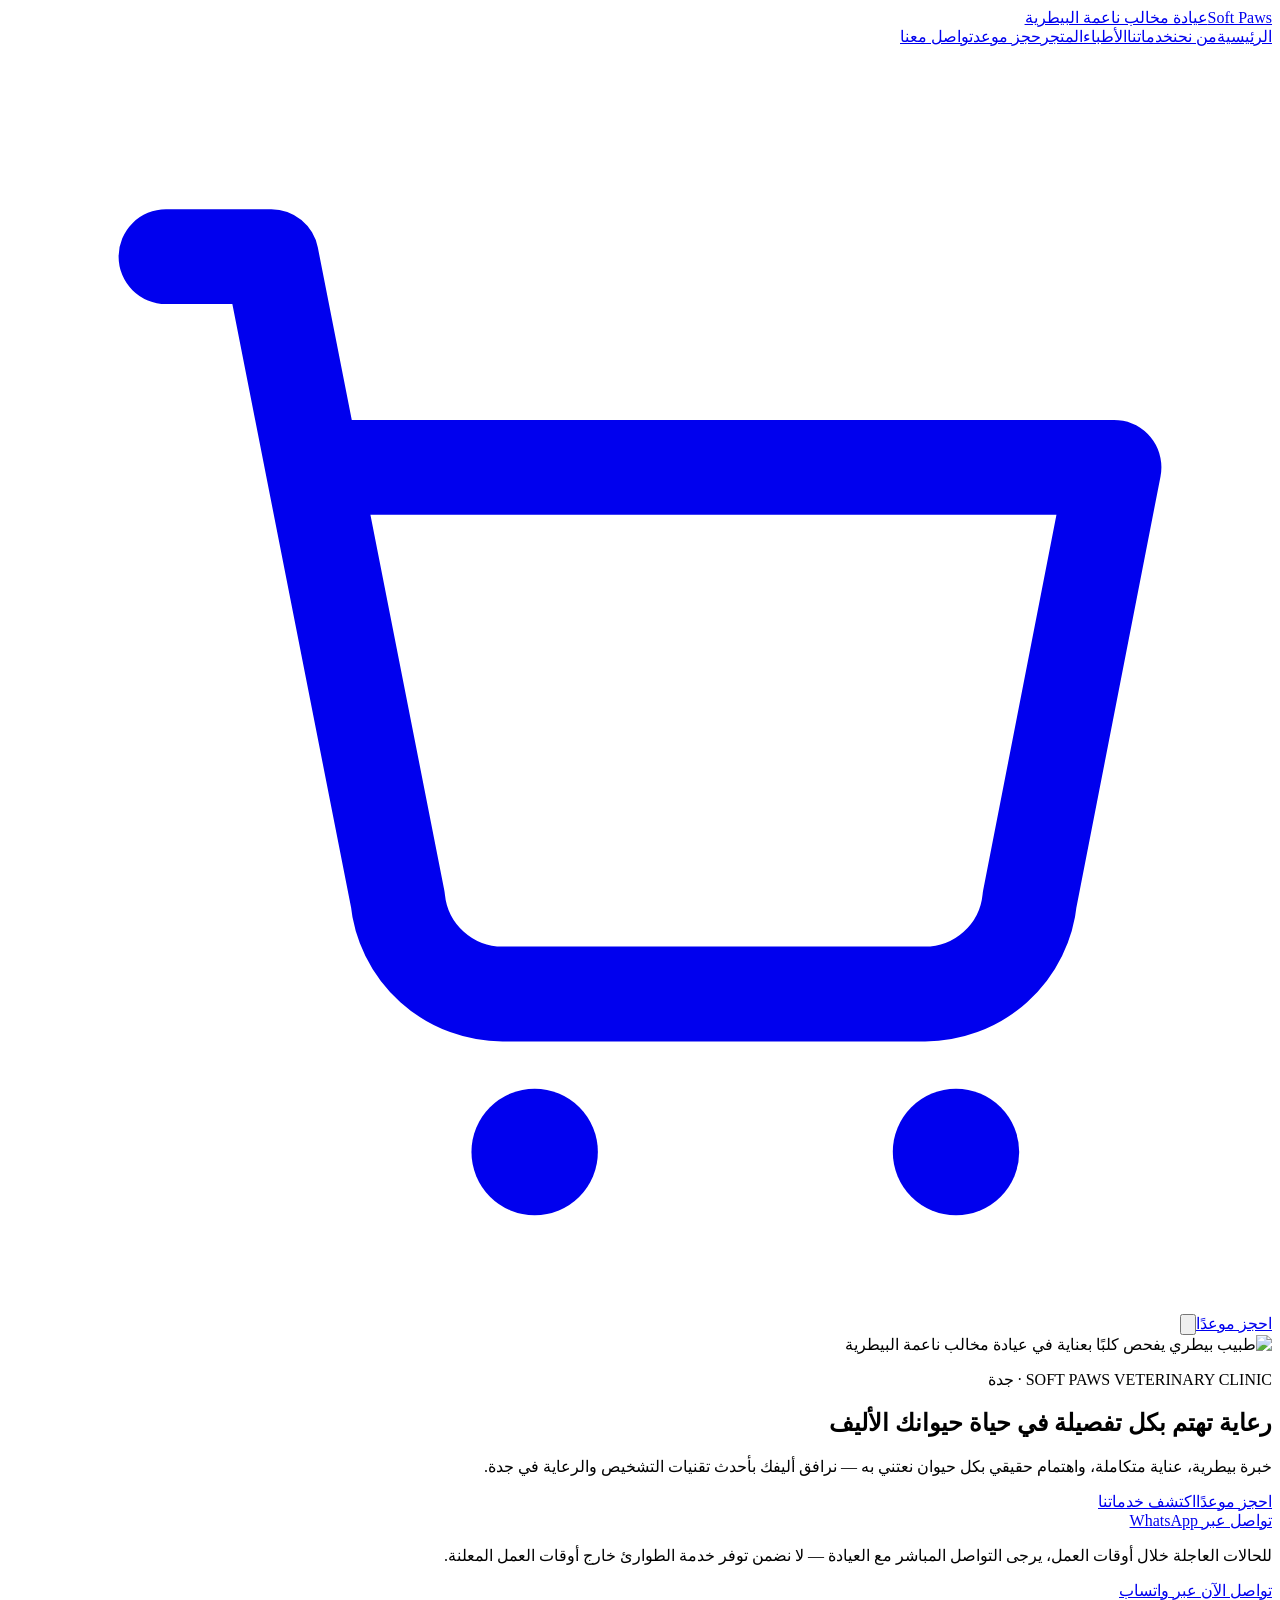
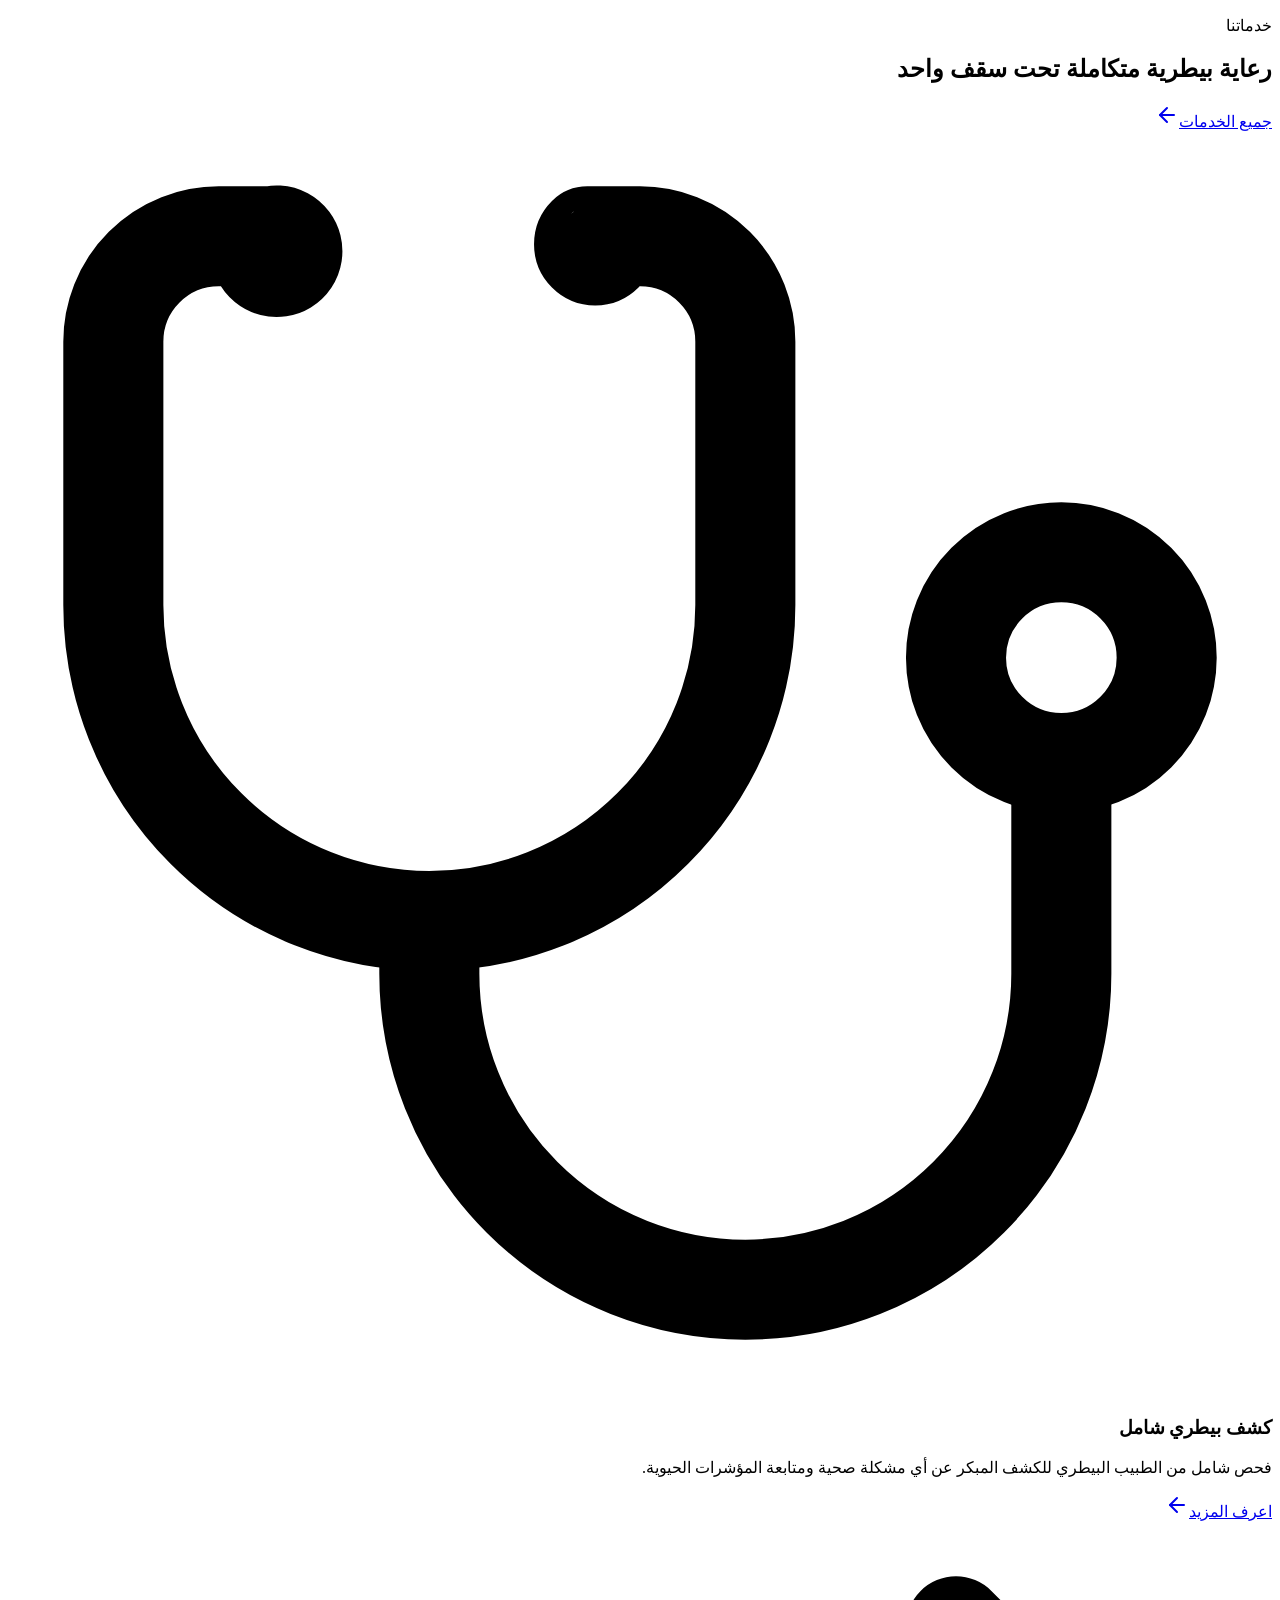
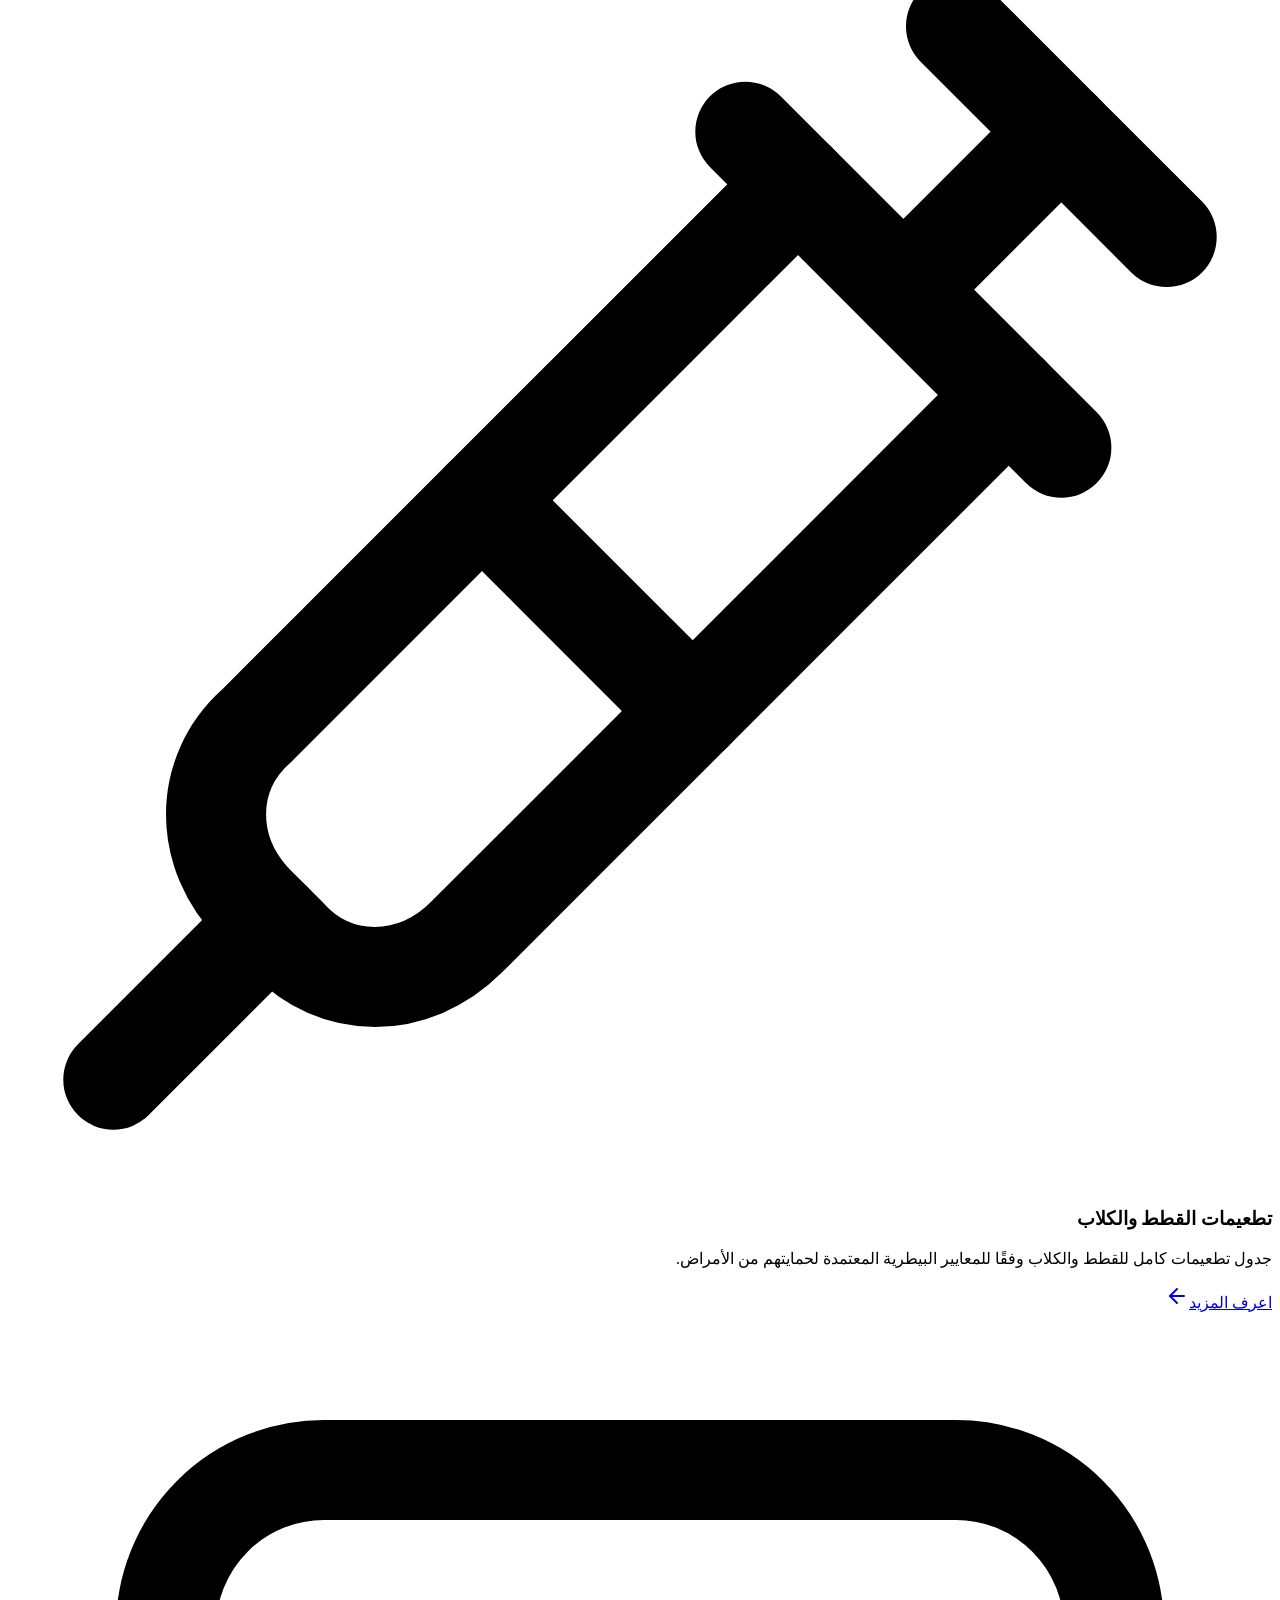
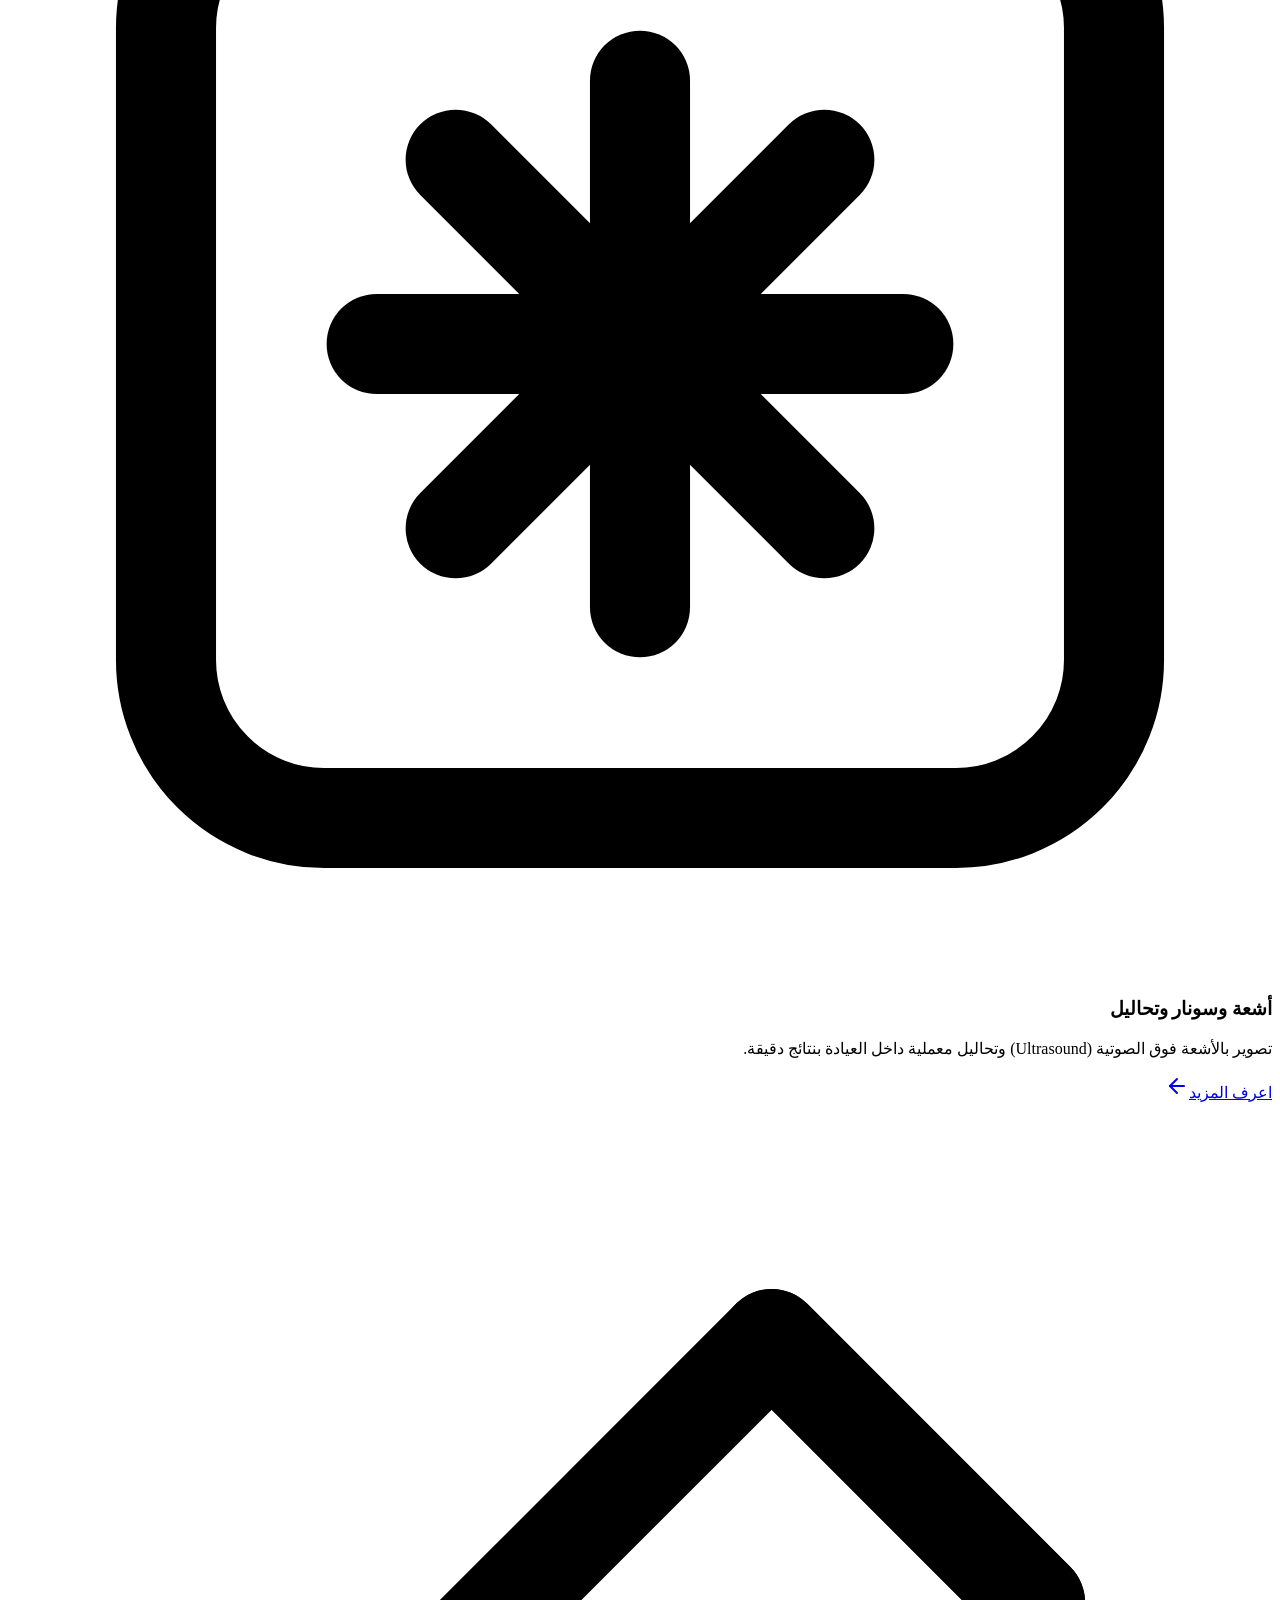
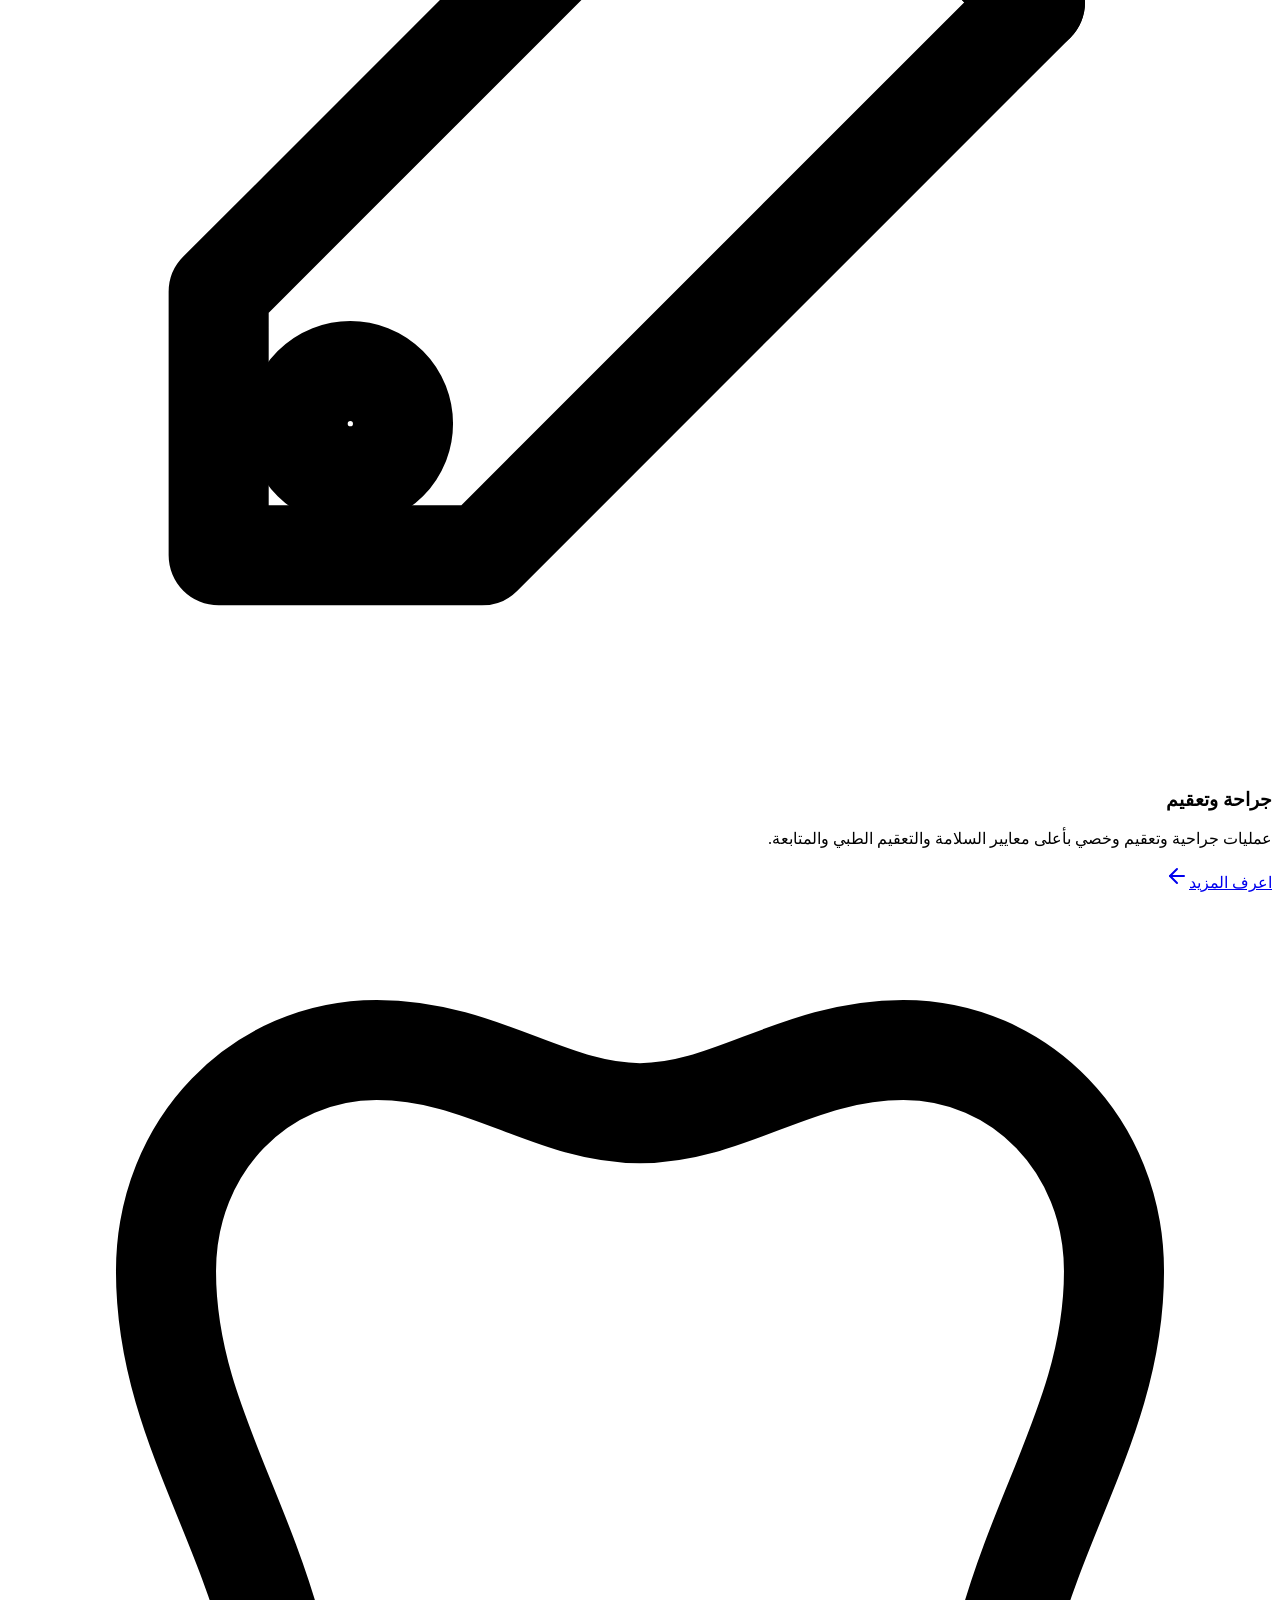
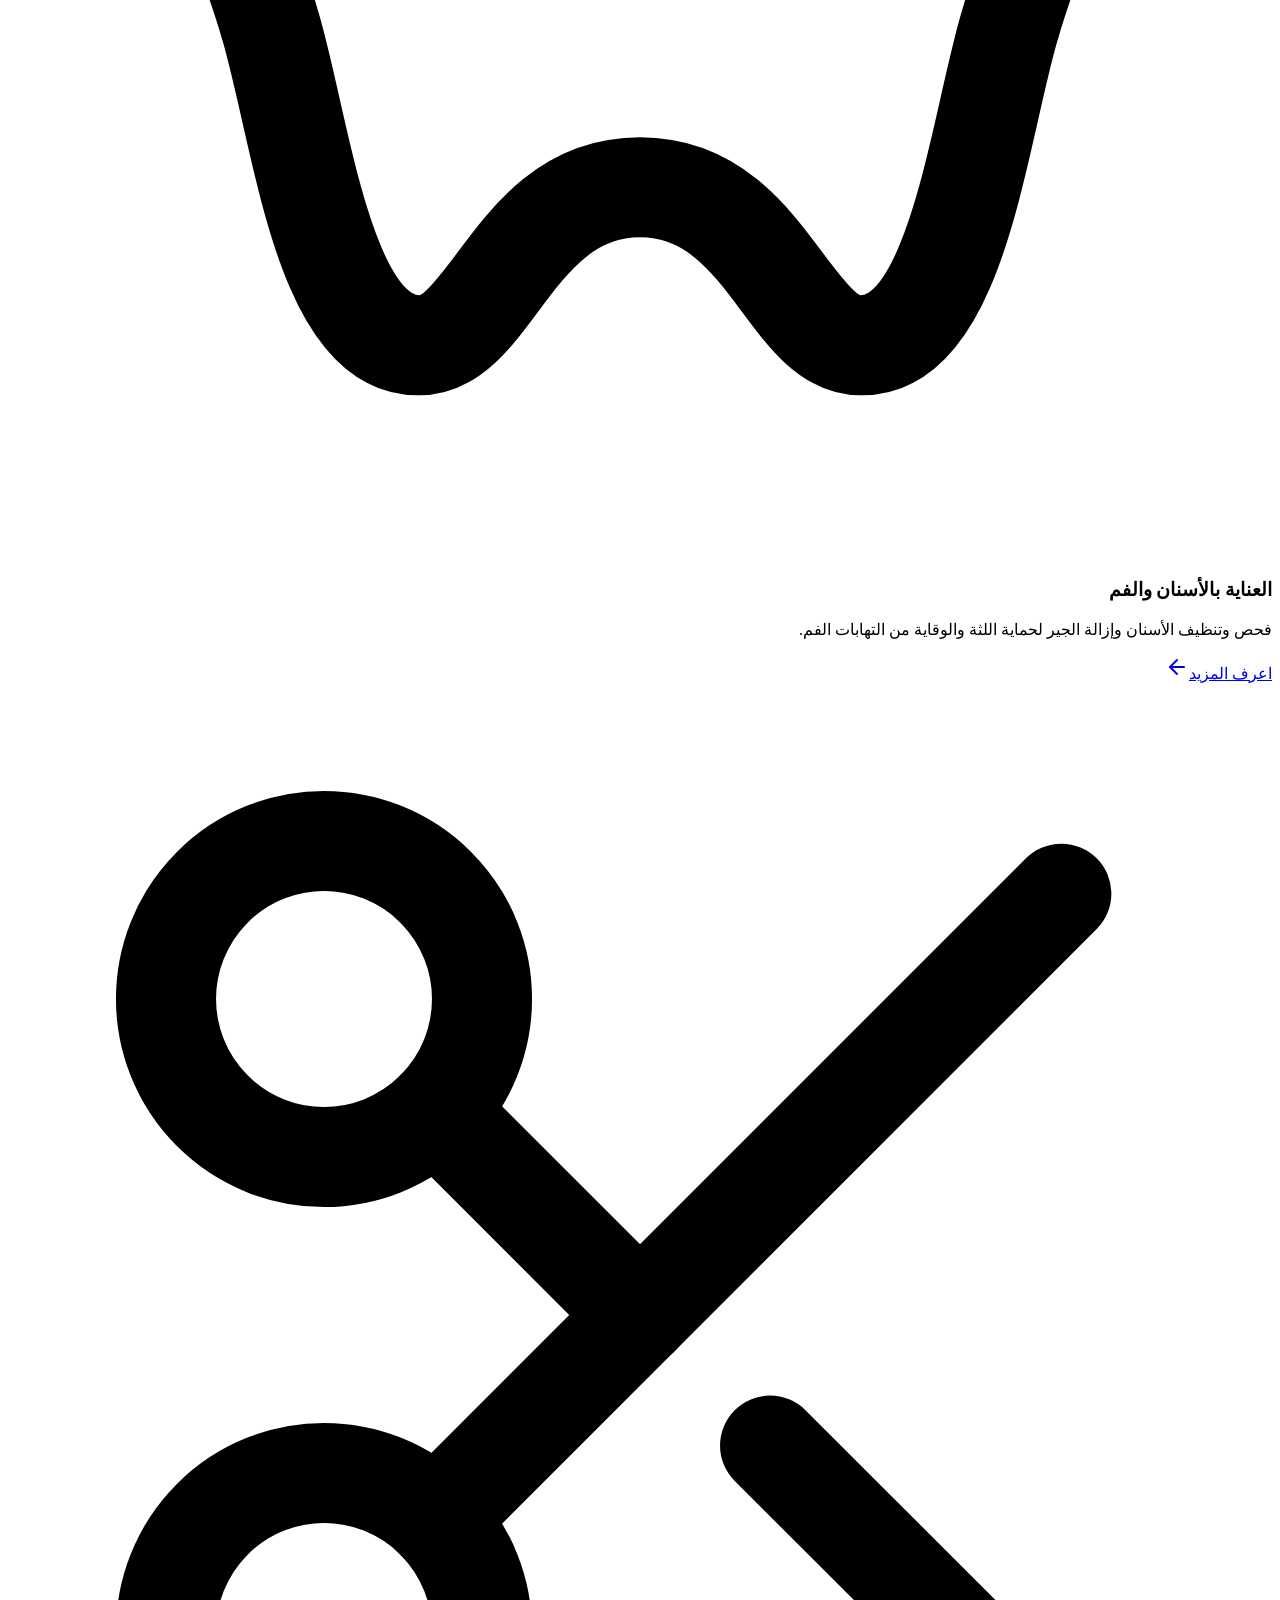
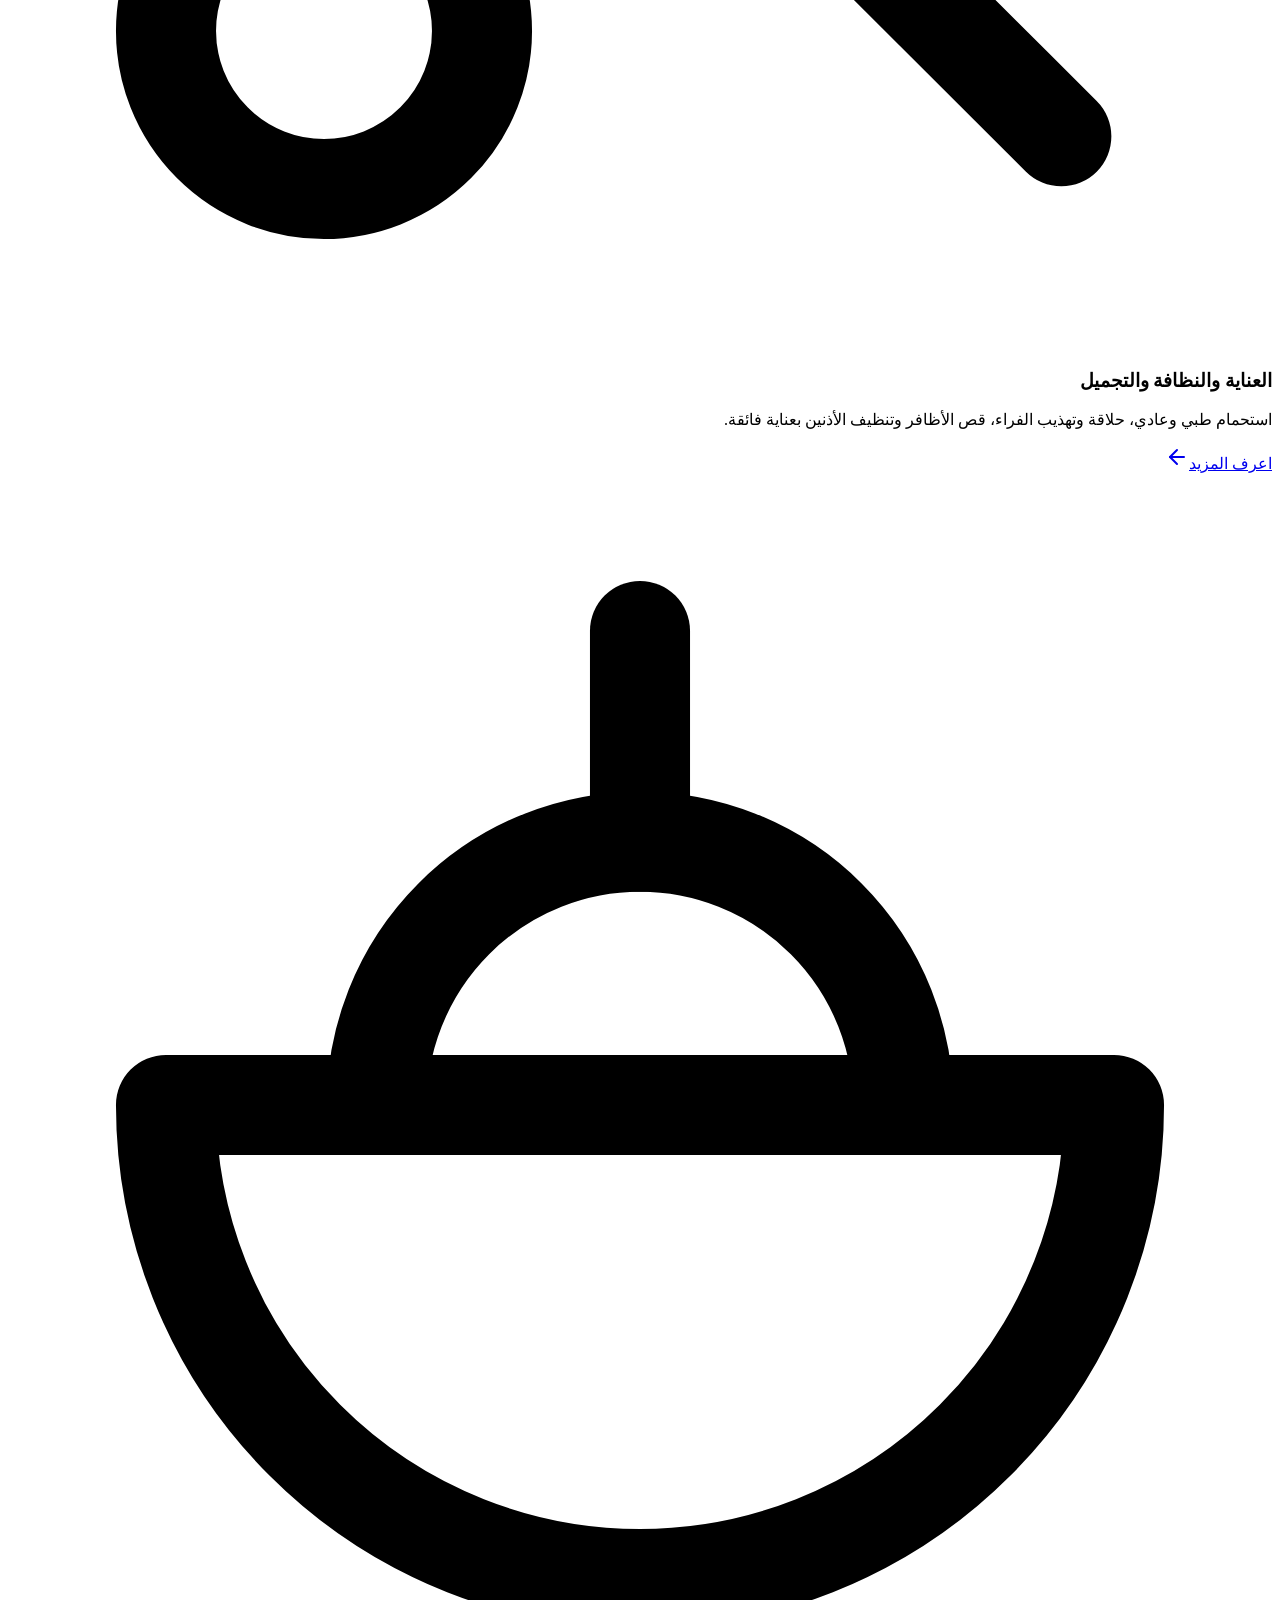
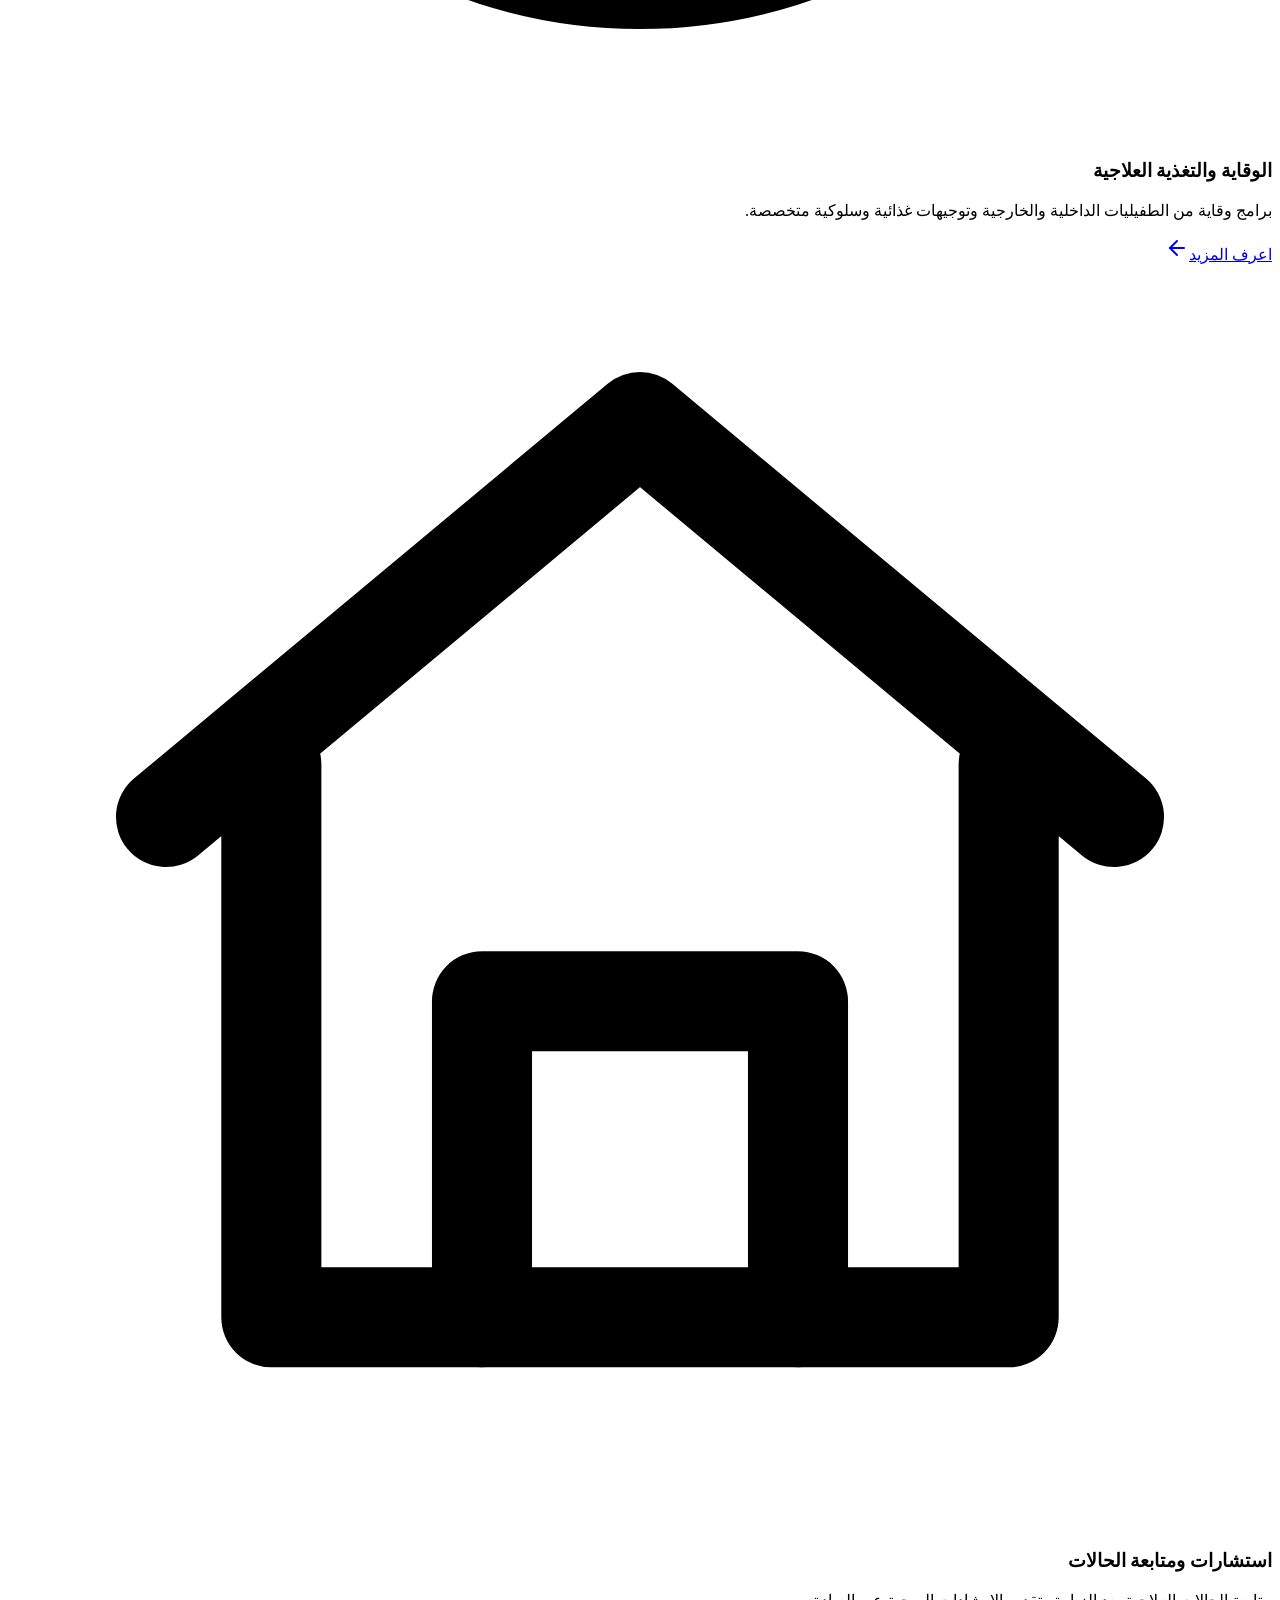
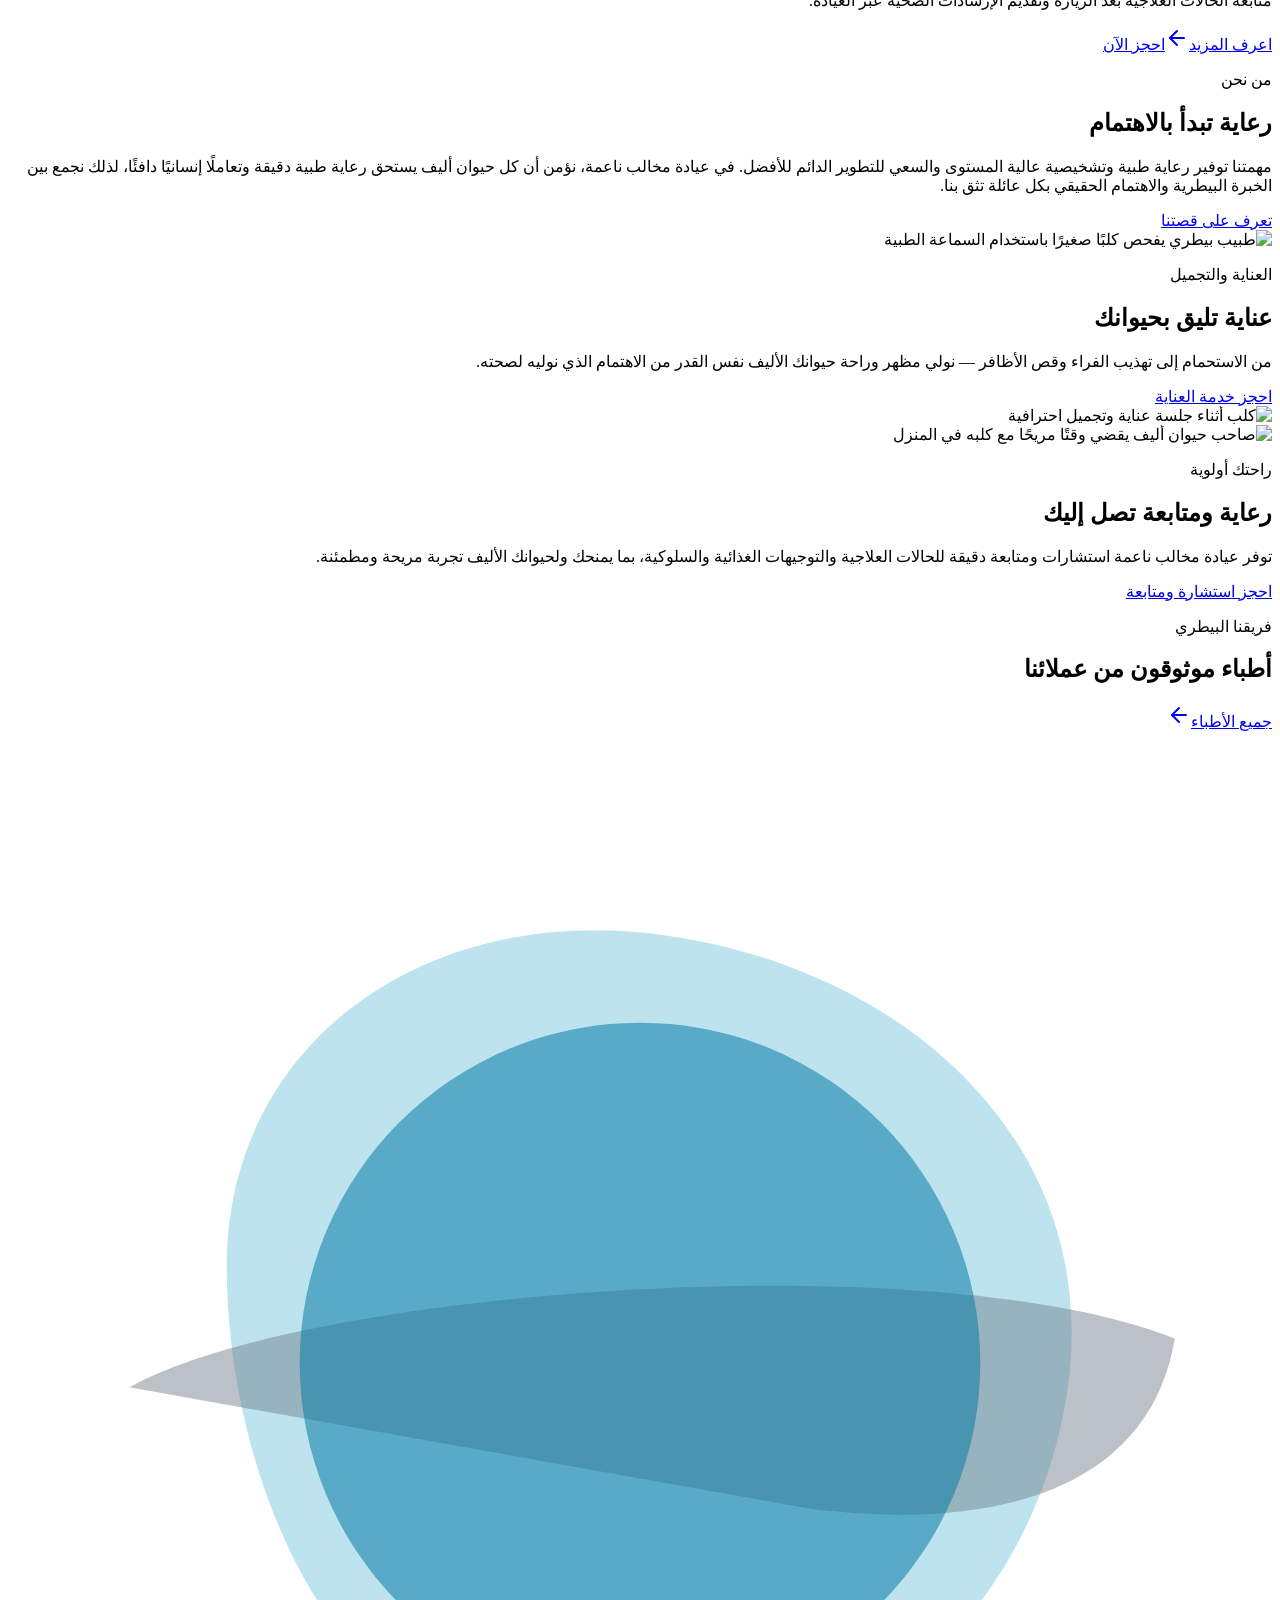
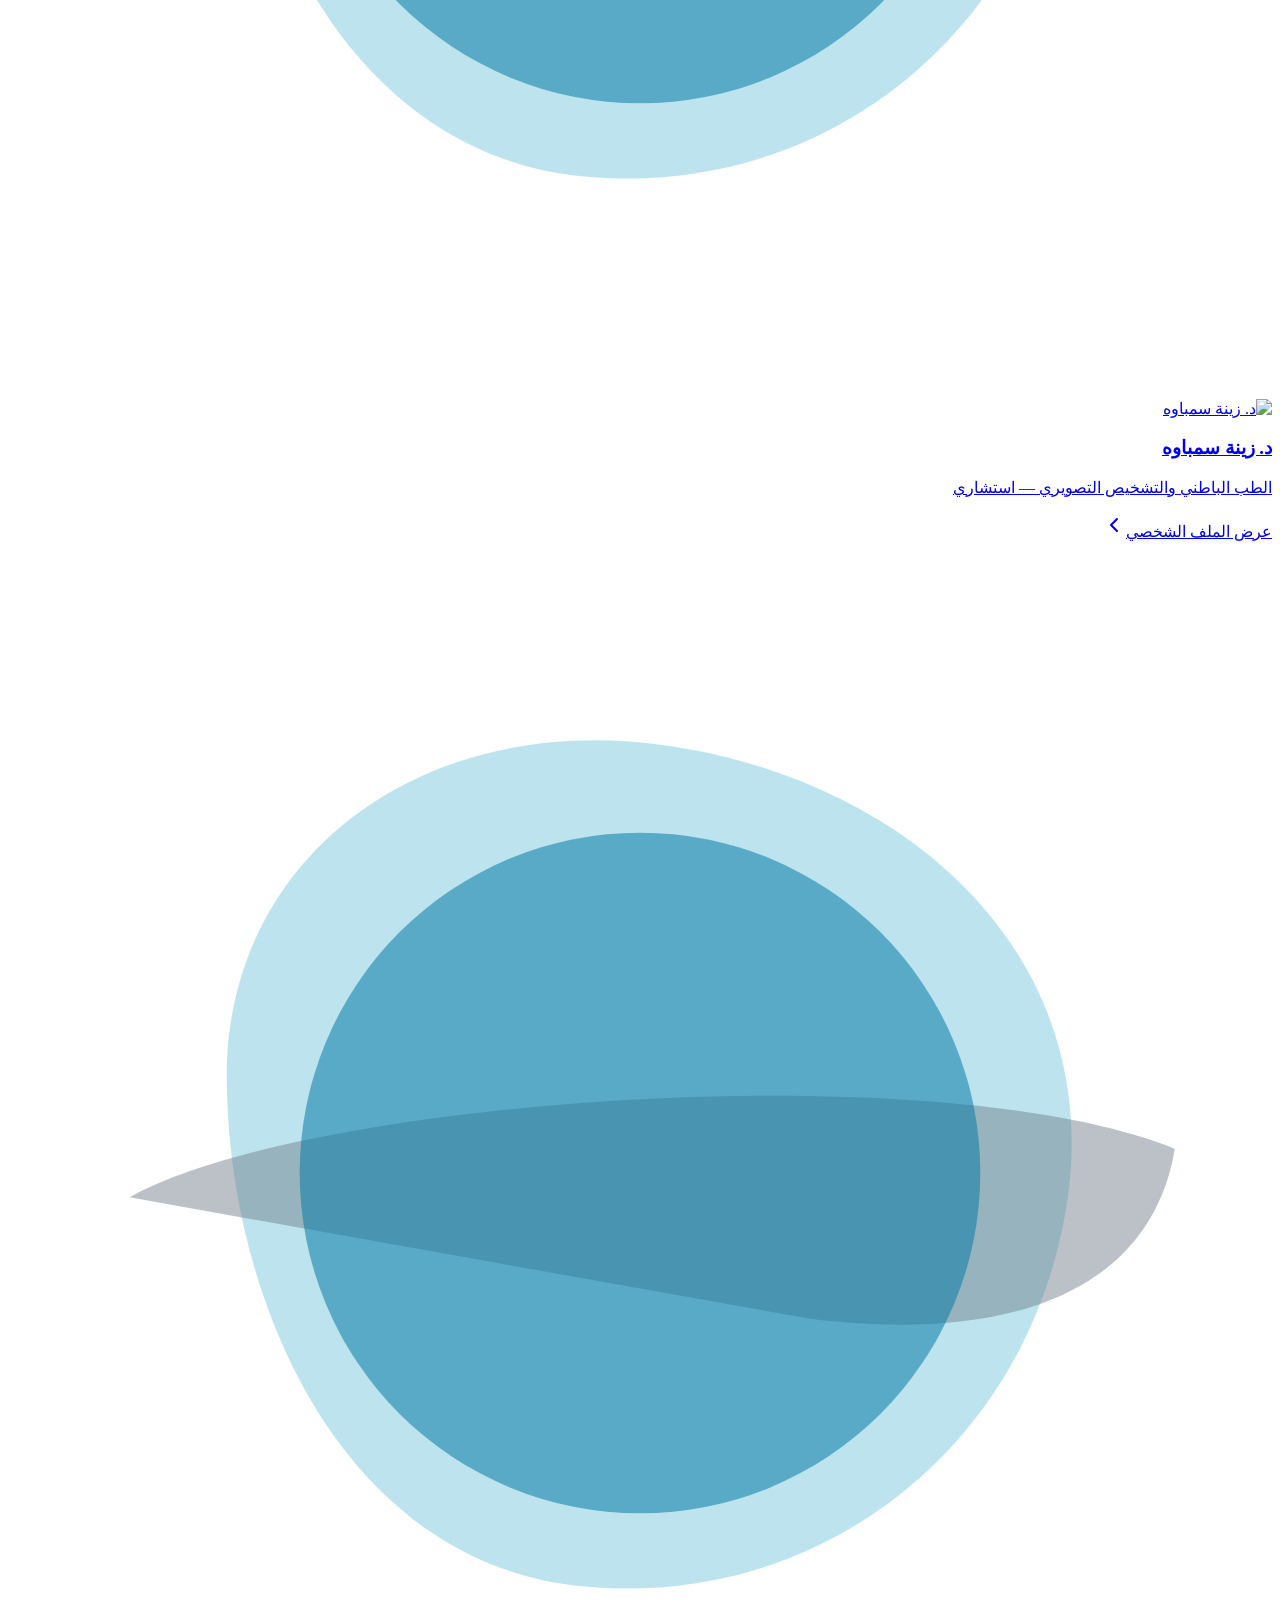
==== ar/index.html @ 9e23c1c3 "Bundle original website images for exact GitHub Pages rendering" ====
<!DOCTYPE html><html lang="ar" dir="rtl"><head><meta charSet="utf-8"/><meta name="viewport" content="width=device-width, initial-scale=1"/><link rel="preload" href="https://images.pexels.com/photos/7470634/pexels-photo-7470634.jpeg?auto=compress&amp;cs=tinysrgb&amp;fit=crop&amp;h=1400&amp;w=2000" as="image"/><link rel="stylesheet" href="/_next/static/chunks/0-ywkzw849f~l.css" data-precedence="next"/><link rel="preload" as="script" fetchPriority="low" href="/_next/static/chunks/0bzupvr5gt3k9.js"/><script src="/_next/static/chunks/0bymg5d-lqs0o.js" async=""></script><script src="/_next/static/chunks/07lhk_q6pmm3r.js" async=""></script><script src="/_next/static/chunks/turbopack-151v-gauy0ska.js" async=""></script><script src="/_next/static/chunks/12f~p7by7z0t..js" async=""></script><script src="/_next/static/chunks/0d3shmwh5_nmn.js" async=""></script><script src="/_next/static/chunks/0a6lc3qvv5ql8.js" async=""></script><script src="/_next/static/chunks/13i-llhibwqur.js" async=""></script><link rel="preload" href="https://fonts.googleapis.com/css2?family=IBM+Plex+Sans+Arabic:wght@400;500;600;700&amp;family=Inter:wght@400;500;600;700;800&amp;display=swap" as="style"/><link rel="preconnect" href="https://fonts.googleapis.com"/><link rel="preconnect" href="https://fonts.gstatic.com" crossorigin="anonymous"/><title>عيادة مخالب ناعمة البيطرية | Soft Paws Veterinary Clinic — جدة</title><meta name="description" content="عيادة مخالب ناعمة البيطرية في جدة (حي الربوة — طريق الأمير ماجد). رعاية بيطرية متكاملة، تشخيص بالأشعة فوق الصوتية، تطعيمات، جراحة، عناية وتجميل، حجز مواعيد إلكتروني، ومتجر مستلزمات الحيوانات الأليفة."/><meta name="keywords" content="عيادة مخالب ناعمة البيطرية,Soft Paws Clinic,عيادة الكفوف الناعمة,عيادة بيطرية جدة,طبيب بيطري جدة حي الربوة,حجز موعد بيطري,متجر حيوانات أليفة جدة"/><link href="https://fonts.googleapis.com/css2?family=IBM+Plex+Sans+Arabic:wght@400;500;600;700&amp;family=Inter:wght@400;500;600;700;800&amp;display=swap" rel="stylesheet"/><script src="/_next/static/chunks/03~yq9q893hmn.js" noModule=""></script></head><body class="bg-white text-[#172B3A] antialiased selection:bg-[#159FC3] selection:text-white"><div hidden=""><!--$--><!--/$--></div><div dir="rtl" lang="ar" class="min-h-screen flex flex-col"><div class="min-h-screen flex flex-col bg-white"><header class="fixed top-0 inset-x-0 z-40 transition-all duration-300 bg-transparent"><div class="mx-auto flex max-w-7xl items-center justify-between px-5 py-4 md:px-8"><a aria-label="عيادة مخالب ناعمة البيطرية" class="flex items-center gap-2" href="/ar"><span class="text-lg font-semibold tracking-tight transition-colors md:text-xl text-white">Soft Paws</span><span class="hidden text-xs md:inline transition-colors text-white/80">عيادة مخالب ناعمة البيطرية</span></a><nav class="hidden items-center gap-7 lg:flex" aria-label="التنقل الرئيسي"><a class="text-sm font-medium transition-colors pb-1 text-white border-b border-white" href="/ar">الرئيسية</a><a class="text-sm font-medium transition-colors pb-1 text-white/90 hover:text-[#F5B94C]" href="/ar/about">من نحن</a><a class="text-sm font-medium transition-colors pb-1 text-white/90 hover:text-[#F5B94C]" href="/ar/services">خدماتنا</a><a class="text-sm font-medium transition-colors pb-1 text-white/90 hover:text-[#F5B94C]" href="/ar/team">الأطباء</a><a class="text-sm font-medium transition-colors pb-1 text-white/90 hover:text-[#F5B94C]" href="/ar/shop">المتجر</a><a class="text-sm font-medium transition-colors pb-1 text-white/90 hover:text-[#F5B94C]" href="/ar/booking">حجز موعد</a><a class="text-sm font-medium transition-colors pb-1 text-white/90 hover:text-[#F5B94C]" href="/ar/contact">تواصل معنا</a></nav><div class="flex items-center gap-3"><a aria-label="سلة المشتريات" class="relative flex h-10 w-10 items-center justify-center rounded-full transition-colors text-white hover:bg-white/10" href="/ar/cart"><svg viewBox="0 0 24 24" fill="none" stroke="currentColor" stroke-width="1.8" class="h-5 w-5" aria-hidden="true"><path d="M3 4h2l2.4 12.2a2 2 0 002 1.8h8a2 2 0 002-1.8L21 8H6" stroke-linecap="round" stroke-linejoin="round"></path><circle cx="10" cy="21" r="1.2" fill="currentColor" stroke="none"></circle><circle cx="18" cy="21" r="1.2" fill="currentColor" stroke="none"></circle></svg></a><a class="hidden rounded-full bg-[#159FC3] hover:bg-[#087DA8] px-5 py-2.5 text-sm font-semibold text-white shadow-sm transition-transform hover:scale-[1.03] sm:inline-block" href="/ar/booking">احجز موعدًا</a><button type="button" aria-label="فتح القائمة" aria-expanded="false" class="flex h-11 w-11 items-center justify-center rounded-full transition-colors cursor-pointer text-white hover:bg-white/10"><svg viewBox="0 0 24 24" fill="none" stroke="currentColor" stroke-width="1.8" class="h-6 w-6" aria-hidden="true"><path d="M4 7h16M4 12h16M4 17h16" stroke-linecap="round"></path></svg></button></div></div></header><main class="flex-1"><section class="relative flex h-[92svh] min-h-[600px] max-h-[840px] w-full items-end overflow-hidden bg-[#101954]"><div class="absolute inset-0"><img src="https://images.pexels.com/photos/7470634/pexels-photo-7470634.jpeg?auto=compress&amp;cs=tinysrgb&amp;fit=crop&amp;h=1400&amp;w=2000" alt="طبيب بيطري يفحص كلبًا بعناية في عيادة مخالب ناعمة البيطرية" class="h-full w-full object-cover object-[35%_center] sm:object-center"/></div><div class="absolute inset-0" style="background:linear-gradient(180deg, rgba(16,25,84,0.12) 0%, rgba(16,25,84,0.42) 48%, rgba(16,25,84,0.82) 100%)"></div><div class="relative z-10 mx-auto w-full max-w-6xl px-6 pb-16 pt-28 md:px-10 md:pb-24 text-start"><p class="text-xs sm:text-sm font-medium tracking-[0.28em] text-[#F5B94C] uppercase">SOFT PAWS VETERINARY CLINIC · جدة</p><h1 class="mt-4 max-w-2xl text-[2rem] sm:text-4xl md:text-[3.2rem] font-bold leading-[1.15] text-white drop-shadow-xs">رعاية تهتم بكل تفصيلة في حياة حيوانك الأليف</h1><p class="mt-5 max-w-xl text-sm sm:text-base leading-8 text-white/90">خبرة بيطرية، عناية متكاملة، واهتمام حقيقي بكل حيوان نعتني به — نرافق أليفك بأحدث تقنيات التشخيص والرعاية في جدة.</p><div class="mt-8 flex flex-wrap items-center gap-7"><a class="inline-flex min-h-[48px] items-center justify-center rounded-full bg-[#159FC3] hover:bg-[#087DA8] px-8 py-3.5 text-sm font-bold text-white shadow-lg transition-transform hover:scale-[1.03]" href="/ar/booking">احجز موعدًا</a><a class="inline-flex min-h-[48px] items-center justify-center px-3 text-sm font-bold text-white hover:text-[#F5B94C] transition-colors" href="/ar/services">اكتشف خدماتنا</a></div><div class="mt-4"><a href="https://wa.me/966507953000?text=%D9%85%D8%B1%D8%AD%D8%A8%D9%8B%D8%A7%D8%8C%20%D9%84%D8%AF%D9%8A%20%D8%AD%D8%A7%D9%84%D8%A9%20%D8%B9%D8%A7%D8%AC%D9%84%D8%A9%20%D9%88%D8%A3%D8%AD%D8%AA%D8%A7%D8%AC%20%D8%A7%D9%84%D8%AA%D9%88%D8%A7%D8%B5%D9%84%20%D9%85%D8%B9%20%D8%B9%D9%8A%D8%A7%D8%AF%D8%A9%20%D9%85%D8%AE%D8%A7%D9%84%D8%A8%20%D9%86%D8%A7%D8%B9%D9%85%D8%A9%20%D8%A7%D9%84%D8%A8%D9%8A%D8%B7%D8%B1%D9%8A%D8%A9." target="_blank" rel="noopener noreferrer" class="inline-block text-sm font-semibold text-white/95 underline underline-offset-8 decoration-white/60 transition-colors hover:text-[#F5B94C]">تواصل عبر WhatsApp</a></div></div></section><div class="border-y border-[#159FC3]/15 bg-[#EAF7FB]/70"><div class="mx-auto flex max-w-6xl flex-col items-center justify-between gap-3 px-5 py-3.5 text-xs text-[#101954] md:flex-row md:px-10"><p class="text-center md:text-start text-[11.5px] sm:text-xs text-[#172B3A]">للحالات العاجلة خلال أوقات العمل، يرجى التواصل المباشر مع العيادة — لا نضمن توفر خدمة الطوارئ خارج أوقات العمل المعلنة.</p><a href="https://wa.me/966507953000?text=%D9%85%D8%B1%D8%AD%D8%A8%D9%8B%D8%A7%D8%8C%20%D9%84%D8%AF%D9%8A%20%D8%AD%D8%A7%D9%84%D8%A9%20%D8%B9%D8%A7%D8%AC%D9%84%D8%A9%20%D9%88%D8%A3%D8%AD%D8%AA%D8%A7%D8%AC%20%D8%A7%D9%84%D8%AA%D9%88%D8%A7%D8%B5%D9%84%20%D9%85%D8%B9%20%D8%B9%D9%8A%D8%A7%D8%AF%D8%A9%20%D9%85%D8%AE%D8%A7%D9%84%D8%A8%20%D9%86%D8%A7%D8%B9%D9%85%D8%A9%20%D8%A7%D9%84%D8%A8%D9%8A%D8%B7%D8%B1%D9%8A%D8%A9." target="_blank" rel="noopener noreferrer" class="shrink-0 font-semibold text-xs text-[#087DA8] hover:text-[#101954] underline underline-offset-4">تواصل الآن عبر واتساب</a></div></div><section class="py-16 sm:py-24 px-4 sm:px-8 bg-[#F9FCFD]"><div class="max-w-5xl mx-auto"><div class="flex flex-col sm:flex-row sm:items-end justify-between gap-4 mb-10"><div class="text-start"><p class="text-xs font-medium uppercase tracking-[0.25em] text-[#159FC3]">خدماتنا</p><h2 class="mt-2.5 text-xl sm:text-3xl font-semibold text-[#101954] leading-snug">رعاية بيطرية متكاملة تحت سقف واحد</h2></div><a class="inline-flex items-center gap-1.5 text-xs font-semibold text-[#087DA8] hover:text-[#101954] transition-colors" href="/ar/services"><span>جميع الخدمات</span><svg xmlns="http://www.w3.org/2000/svg" width="24" height="24" viewBox="0 0 24 24" fill="none" stroke="currentColor" stroke-width="2" stroke-linecap="round" stroke-linejoin="round" class="lucide lucide-arrow-left w-3.5 h-3.5" aria-hidden="true"><path d="m12 19-7-7 7-7"></path><path d="M19 12H5"></path></svg></a></div><div class="grid grid-cols-2 md:grid-cols-4 gap-3.5 sm:gap-5"><div role="button" tabindex="0" aria-pressed="false" class="group relative rounded-[1.5rem] p-4 sm:p-6 transition-all duration-300 cursor-pointer flex flex-col justify-between text-start select-none border bg-white text-[#172B3A] border-[#DCE8ED]/90 hover:border-[#159FC3] shadow-[0_4px_18px_rgba(16,25,84,0.03)]"><div><div class="flex items-start justify-start mb-4"><div class="w-11 h-11 sm:w-12 sm:h-12 rounded-2xl flex items-center justify-center transition-colors duration-300 bg-[#EAF7FB] text-[#159FC3] group-hover:bg-[#159FC3] group-hover:text-white"><svg viewBox="0 0 24 24" fill="none" stroke="currentColor" stroke-width="1.9" stroke-linecap="round" stroke-linejoin="round" class="w-5 h-5 sm:w-6 sm:h-6"><path d="M4.8 2.3A.3.3 0 1 0 5 2H4a2 2 0 0 0-2 2v5a6 6 0 0 0 6 6v0a6 6 0 0 0 6-6V4a2 2 0 0 0-2-2h-1a.2.2 0 1 0 .3.3"></path><path d="M8 15v1a6 6 0 0 0 6 6v0a6 6 0 0 0 6-6v-4"></path><circle cx="20" cy="10" r="2"></circle></svg></div></div><h3 class="text-sm sm:text-base font-bold leading-snug mb-2 transition-colors text-[#101954]">كشف بيطري شامل</h3><p class="text-[11.5px] sm:text-xs leading-relaxed line-clamp-4 transition-colors text-[#687783]">فحص شامل من الطبيب البيطري للكشف المبكر عن أي مشكلة صحية ومتابعة المؤشرات الحيوية.</p></div><div class="mt-5 pt-2 flex items-center justify-between gap-2"><a class="inline-flex items-center gap-1 text-[11.5px] sm:text-xs font-semibold transition-colors text-[#087DA8] hover:text-[#101954]" href="/ar/services/comprehensive-checkup"><span>اعرف المزيد</span><svg xmlns="http://www.w3.org/2000/svg" width="24" height="24" viewBox="0 0 24 24" fill="none" stroke="currentColor" stroke-width="2" stroke-linecap="round" stroke-linejoin="round" class="lucide lucide-arrow-left w-3.5 h-3.5" aria-hidden="true"><path d="m12 19-7-7 7-7"></path><path d="M19 12H5"></path></svg></a></div></div><div role="button" tabindex="0" aria-pressed="false" class="group relative rounded-[1.5rem] p-4 sm:p-6 transition-all duration-300 cursor-pointer flex flex-col justify-between text-start select-none border bg-white text-[#172B3A] border-[#DCE8ED]/90 hover:border-[#159FC3] shadow-[0_4px_18px_rgba(16,25,84,0.03)]"><div><div class="flex items-start justify-start mb-4"><div class="w-11 h-11 sm:w-12 sm:h-12 rounded-2xl flex items-center justify-center transition-colors duration-300 bg-[#EAF7FB] text-[#159FC3] group-hover:bg-[#159FC3] group-hover:text-white"><svg viewBox="0 0 24 24" fill="none" stroke="currentColor" stroke-width="1.9" stroke-linecap="round" stroke-linejoin="round" class="w-5 h-5 sm:w-6 sm:h-6"><path d="m18 2 4 4"></path><path d="m17 7 3-3"></path><path d="M19 9 8.7 19.3c-1 1-2.5 1-3.4 0l-.6-.6c-1-1-1-2.5 0-3.4L15 5"></path><path d="m9 11 4 4"></path><path d="m5 19-3 3"></path><path d="m14 4 6 6"></path></svg></div></div><h3 class="text-sm sm:text-base font-bold leading-snug mb-2 transition-colors text-[#101954]">تطعيمات القطط والكلاب</h3><p class="text-[11.5px] sm:text-xs leading-relaxed line-clamp-4 transition-colors text-[#687783]">جدول تطعيمات كامل للقطط والكلاب وفقًا للمعايير البيطرية المعتمدة لحمايتهم من الأمراض.</p></div><div class="mt-5 pt-2 flex items-center justify-between gap-2"><a class="inline-flex items-center gap-1 text-[11.5px] sm:text-xs font-semibold transition-colors text-[#087DA8] hover:text-[#101954]" href="/ar/services/vaccinations-preventive"><span>اعرف المزيد</span><svg xmlns="http://www.w3.org/2000/svg" width="24" height="24" viewBox="0 0 24 24" fill="none" stroke="currentColor" stroke-width="2" stroke-linecap="round" stroke-linejoin="round" class="lucide lucide-arrow-left w-3.5 h-3.5" aria-hidden="true"><path d="m12 19-7-7 7-7"></path><path d="M19 12H5"></path></svg></a></div></div><div role="button" tabindex="0" aria-pressed="false" class="group relative rounded-[1.5rem] p-4 sm:p-6 transition-all duration-300 cursor-pointer flex flex-col justify-between text-start select-none border bg-white text-[#172B3A] border-[#DCE8ED]/90 hover:border-[#159FC3] shadow-[0_4px_18px_rgba(16,25,84,0.03)]"><div><div class="flex items-start justify-start mb-4"><div class="w-11 h-11 sm:w-12 sm:h-12 rounded-2xl flex items-center justify-center transition-colors duration-300 bg-[#EAF7FB] text-[#159FC3] group-hover:bg-[#159FC3] group-hover:text-white"><svg viewBox="0 0 24 24" fill="none" stroke="currentColor" stroke-width="1.9" stroke-linecap="round" stroke-linejoin="round" class="w-5 h-5 sm:w-6 sm:h-6"><rect x="3" y="3" width="18" height="18" rx="3"></rect><path d="M12 7v10"></path><path d="M7 12h10"></path><path d="m8.5 8.5 7 7"></path><path d="m15.5 8.5-7 7"></path></svg></div></div><h3 class="text-sm sm:text-base font-bold leading-snug mb-2 transition-colors text-[#101954]">أشعة وسونار وتحاليل</h3><p class="text-[11.5px] sm:text-xs leading-relaxed line-clamp-4 transition-colors text-[#687783]">تصوير بالأشعة فوق الصوتية (Ultrasound) وتحاليل معملية داخل العيادة بنتائج دقيقة.</p></div><div class="mt-5 pt-2 flex items-center justify-between gap-2"><a class="inline-flex items-center gap-1 text-[11.5px] sm:text-xs font-semibold transition-colors text-[#087DA8] hover:text-[#101954]" href="/ar/services/ultrasound-diagnostics-lab"><span>اعرف المزيد</span><svg xmlns="http://www.w3.org/2000/svg" width="24" height="24" viewBox="0 0 24 24" fill="none" stroke="currentColor" stroke-width="2" stroke-linecap="round" stroke-linejoin="round" class="lucide lucide-arrow-left w-3.5 h-3.5" aria-hidden="true"><path d="m12 19-7-7 7-7"></path><path d="M19 12H5"></path></svg></a></div></div><div role="button" tabindex="0" aria-pressed="false" class="group relative rounded-[1.5rem] p-4 sm:p-6 transition-all duration-300 cursor-pointer flex flex-col justify-between text-start select-none border bg-white text-[#172B3A] border-[#DCE8ED]/90 hover:border-[#159FC3] shadow-[0_4px_18px_rgba(16,25,84,0.03)]"><div><div class="flex items-start justify-start mb-4"><div class="w-11 h-11 sm:w-12 sm:h-12 rounded-2xl flex items-center justify-center transition-colors duration-300 bg-[#EAF7FB] text-[#159FC3] group-hover:bg-[#159FC3] group-hover:text-white"><svg viewBox="0 0 24 24" fill="none" stroke="currentColor" stroke-width="1.9" stroke-linecap="round" stroke-linejoin="round" class="w-5 h-5 sm:w-6 sm:h-6"><path d="m14.5 4.5 5 5"></path><path d="M19.5 9.5 9 20H4v-5L14.5 4.5Z"></path><circle cx="6.5" cy="17.5" r="1"></circle></svg></div></div><h3 class="text-sm sm:text-base font-bold leading-snug mb-2 transition-colors text-[#101954]">جراحة وتعقيم</h3><p class="text-[11.5px] sm:text-xs leading-relaxed line-clamp-4 transition-colors text-[#687783]">عمليات جراحية وتعقيم وخصي بأعلى معايير السلامة والتعقيم الطبي والمتابعة.</p></div><div class="mt-5 pt-2 flex items-center justify-between gap-2"><a class="inline-flex items-center gap-1 text-[11.5px] sm:text-xs font-semibold transition-colors text-[#087DA8] hover:text-[#101954]" href="/ar/services/surgery-neutering"><span>اعرف المزيد</span><svg xmlns="http://www.w3.org/2000/svg" width="24" height="24" viewBox="0 0 24 24" fill="none" stroke="currentColor" stroke-width="2" stroke-linecap="round" stroke-linejoin="round" class="lucide lucide-arrow-left w-3.5 h-3.5" aria-hidden="true"><path d="m12 19-7-7 7-7"></path><path d="M19 12H5"></path></svg></a></div></div><div role="button" tabindex="0" aria-pressed="false" class="group relative rounded-[1.5rem] p-4 sm:p-6 transition-all duration-300 cursor-pointer flex flex-col justify-between text-start select-none border bg-white text-[#172B3A] border-[#DCE8ED]/90 hover:border-[#159FC3] shadow-[0_4px_18px_rgba(16,25,84,0.03)]"><div><div class="flex items-start justify-start mb-4"><div class="w-11 h-11 sm:w-12 sm:h-12 rounded-2xl flex items-center justify-center transition-colors duration-300 bg-[#EAF7FB] text-[#159FC3] group-hover:bg-[#159FC3] group-hover:text-white"><svg viewBox="0 0 24 24" fill="none" stroke="currentColor" stroke-width="1.9" stroke-linecap="round" stroke-linejoin="round" class="w-5 h-5 sm:w-6 sm:h-6"><path d="M7 3C4.8 3 3 4.8 3 7.2c0 2.5 1.3 4.3 2 6.8.6 2.1 1 6 2.8 6 1.4 0 1.8-3 4.2-3s2.8 3 4.2 3c1.8 0 2.2-3.9 2.8-6 .7-2.5 2-4.3 2-6.8C21 4.8 19.2 3 17 3c-2 0-3.3 1.2-5 1.2S9 3 7 3Z"></path></svg></div></div><h3 class="text-sm sm:text-base font-bold leading-snug mb-2 transition-colors text-[#101954]">العناية بالأسنان والفم</h3><p class="text-[11.5px] sm:text-xs leading-relaxed line-clamp-4 transition-colors text-[#687783]">فحص وتنظيف الأسنان وإزالة الجير لحماية اللثة والوقاية من التهابات الفم.</p></div><div class="mt-5 pt-2 flex items-center justify-between gap-2"><a class="inline-flex items-center gap-1 text-[11.5px] sm:text-xs font-semibold transition-colors text-[#087DA8] hover:text-[#101954]" href="/ar/services/dental-oral-care"><span>اعرف المزيد</span><svg xmlns="http://www.w3.org/2000/svg" width="24" height="24" viewBox="0 0 24 24" fill="none" stroke="currentColor" stroke-width="2" stroke-linecap="round" stroke-linejoin="round" class="lucide lucide-arrow-left w-3.5 h-3.5" aria-hidden="true"><path d="m12 19-7-7 7-7"></path><path d="M19 12H5"></path></svg></a></div></div><div role="button" tabindex="0" aria-pressed="false" class="group relative rounded-[1.5rem] p-4 sm:p-6 transition-all duration-300 cursor-pointer flex flex-col justify-between text-start select-none border bg-white text-[#172B3A] border-[#DCE8ED]/90 hover:border-[#159FC3] shadow-[0_4px_18px_rgba(16,25,84,0.03)]"><div><div class="flex items-start justify-start mb-4"><div class="w-11 h-11 sm:w-12 sm:h-12 rounded-2xl flex items-center justify-center transition-colors duration-300 bg-[#EAF7FB] text-[#159FC3] group-hover:bg-[#159FC3] group-hover:text-white"><svg viewBox="0 0 24 24" fill="none" stroke="currentColor" stroke-width="1.9" stroke-linecap="round" stroke-linejoin="round" class="w-5 h-5 sm:w-6 sm:h-6"><circle cx="6" cy="6" r="3"></circle><circle cx="6" cy="18" r="3"></circle><line x1="20" y1="4" x2="8.12" y2="15.88"></line><line x1="14.47" y1="14.48" x2="20" y2="20"></line><line x1="8.12" y1="8.12" x2="12" y2="12"></line></svg></div></div><h3 class="text-sm sm:text-base font-bold leading-snug mb-2 transition-colors text-[#101954]">العناية والنظافة والتجميل</h3><p class="text-[11.5px] sm:text-xs leading-relaxed line-clamp-4 transition-colors text-[#687783]">استحمام طبي وعادي، حلاقة وتهذيب الفراء، قص الأظافر وتنظيف الأذنين بعناية فائقة.</p></div><div class="mt-5 pt-2 flex items-center justify-between gap-2"><a class="inline-flex items-center gap-1 text-[11.5px] sm:text-xs font-semibold transition-colors text-[#087DA8] hover:text-[#101954]" href="/ar/services/grooming-hygiene"><span>اعرف المزيد</span><svg xmlns="http://www.w3.org/2000/svg" width="24" height="24" viewBox="0 0 24 24" fill="none" stroke="currentColor" stroke-width="2" stroke-linecap="round" stroke-linejoin="round" class="lucide lucide-arrow-left w-3.5 h-3.5" aria-hidden="true"><path d="m12 19-7-7 7-7"></path><path d="M19 12H5"></path></svg></a></div></div><div role="button" tabindex="0" aria-pressed="false" class="group relative rounded-[1.5rem] p-4 sm:p-6 transition-all duration-300 cursor-pointer flex flex-col justify-between text-start select-none border bg-white text-[#172B3A] border-[#DCE8ED]/90 hover:border-[#159FC3] shadow-[0_4px_18px_rgba(16,25,84,0.03)]"><div><div class="flex items-start justify-start mb-4"><div class="w-11 h-11 sm:w-12 sm:h-12 rounded-2xl flex items-center justify-center transition-colors duration-300 bg-[#EAF7FB] text-[#159FC3] group-hover:bg-[#159FC3] group-hover:text-white"><svg viewBox="0 0 24 24" fill="none" stroke="currentColor" stroke-width="1.9" stroke-linecap="round" stroke-linejoin="round" class="w-5 h-5 sm:w-6 sm:h-6"><path d="M12 21a9 9 0 0 0 9-9H3a9 9 0 0 0 9 9Z"></path><path d="M7 12a5 5 0 0 1 10 0"></path><path d="M12 3v4"></path></svg></div></div><h3 class="text-sm sm:text-base font-bold leading-snug mb-2 transition-colors text-[#101954]">الوقاية والتغذية العلاجية</h3><p class="text-[11.5px] sm:text-xs leading-relaxed line-clamp-4 transition-colors text-[#687783]">برامج وقاية من الطفيليات الداخلية والخارجية وتوجيهات غذائية وسلوكية متخصصة.</p></div><div class="mt-5 pt-2 flex items-center justify-between gap-2"><a class="inline-flex items-center gap-1 text-[11.5px] sm:text-xs font-semibold transition-colors text-[#087DA8] hover:text-[#101954]" href="/ar/services/parasite-nutrition-care"><span>اعرف المزيد</span><svg xmlns="http://www.w3.org/2000/svg" width="24" height="24" viewBox="0 0 24 24" fill="none" stroke="currentColor" stroke-width="2" stroke-linecap="round" stroke-linejoin="round" class="lucide lucide-arrow-left w-3.5 h-3.5" aria-hidden="true"><path d="m12 19-7-7 7-7"></path><path d="M19 12H5"></path></svg></a></div></div><div role="button" tabindex="0" aria-pressed="true" class="group relative rounded-[1.5rem] p-4 sm:p-6 transition-all duration-300 cursor-pointer flex flex-col justify-between text-start select-none border bg-[#101954] text-white border-[#159FC3] shadow-[0_14px_34px_rgba(16,25,84,0.18)] -translate-y-0.5"><div><div class="flex items-start justify-start mb-4"><div class="w-11 h-11 sm:w-12 sm:h-12 rounded-2xl flex items-center justify-center transition-colors duration-300 bg-white/12 text-[#F5B94C]"><svg viewBox="0 0 24 24" fill="none" stroke="currentColor" stroke-width="1.9" stroke-linecap="round" stroke-linejoin="round" class="w-5 h-5 sm:w-6 sm:h-6"><path d="M3 10.5 12 3l9 7.5"></path><path d="M5 9.5V20h14V9.5"></path><path d="M9 20v-6h6v6"></path></svg></div></div><h3 class="text-sm sm:text-base font-bold leading-snug mb-2 transition-colors text-white">استشارات ومتابعة الحالات</h3><p class="text-[11.5px] sm:text-xs leading-relaxed line-clamp-4 transition-colors text-[#EAF7FB]/85">متابعة الحالات العلاجية بعد الزيارة وتقديم الإرشادات الصحية عبر العيادة.</p></div><div class="mt-5 pt-2 flex items-center justify-between gap-2"><a class="inline-flex items-center gap-1 text-[11.5px] sm:text-xs font-semibold transition-colors text-[#F5B94C] hover:text-white" href="/ar/services/home-care-inquiries"><span>اعرف المزيد</span><svg xmlns="http://www.w3.org/2000/svg" width="24" height="24" viewBox="0 0 24 24" fill="none" stroke="currentColor" stroke-width="2" stroke-linecap="round" stroke-linejoin="round" class="lucide lucide-arrow-left w-3.5 h-3.5" aria-hidden="true"><path d="m12 19-7-7 7-7"></path><path d="M19 12H5"></path></svg></a><a class="px-2.5 py-1 rounded-full bg-[#159FC3] hover:bg-[#087DA8] text-white text-[10px] font-semibold transition-all" href="/ar/booking?service=home-care-inquiries">احجز الآن</a></div></div></div></div></section><section class="bg-white py-16 sm:py-24 px-5 md:px-10"><div class="mx-auto grid max-w-6xl gap-10 md:grid-cols-2 md:items-center md:gap-16"><div class="text-start"><p class="text-xs font-medium uppercase tracking-[0.25em] text-[#159FC3]">من نحن</p><h2 class="mt-3 text-xl sm:text-3xl font-semibold leading-snug text-[#101954]">رعاية تبدأ بالاهتمام</h2><p class="mt-4 max-w-md text-xs sm:text-sm leading-7 text-[#687783]">مهمتنا توفير رعاية طبية وتشخيصية عالية المستوى والسعي للتطوير الدائم للأفضل. في عيادة مخالب ناعمة، نؤمن أن كل حيوان أليف يستحق رعاية طبية دقيقة وتعاملًا إنسانيًا دافئًا، لذلك نجمع بين الخبرة البيطرية والاهتمام الحقيقي بكل عائلة تثق بنا.</p><a class="mt-6 inline-flex items-center gap-2 text-xs font-semibold text-[#087DA8] hover:text-[#101954] underline underline-offset-4" href="/ar/about">تعرف على قصتنا</a></div><div class="overflow-hidden rounded-[1.75rem] border border-[#DCE8ED]/80 shadow-sm aspect-[6/5]"><img src="https://images.pexels.com/photos/6235648/pexels-photo-6235648.jpeg?auto=compress&amp;cs=tinysrgb&amp;fit=crop&amp;h=1000&amp;w=1200" alt="طبيب بيطري يفحص كلبًا صغيرًا باستخدام السماعة الطبية" loading="lazy" class="h-full w-full object-cover"/></div></div></section><section class="bg-[#EAF7FB]/60 py-16 sm:py-24 px-5 md:px-10"><div class="mx-auto grid max-w-6xl gap-10 md:grid-cols-2 md:items-center md:gap-16"><div class="text-start"><p class="text-xs font-medium uppercase tracking-[0.25em] text-[#087DA8]">العناية والتجميل</p><h2 class="mt-3 text-xl sm:text-3xl font-semibold leading-snug text-[#101954]">عناية تليق بحيوانك</h2><p class="mt-4 max-w-md text-xs sm:text-sm leading-7 text-[#687783]">من الاستحمام إلى تهذيب الفراء وقص الأظافر — نولي مظهر وراحة حيوانك الأليف نفس القدر من الاهتمام الذي نوليه لصحته.</p><a class="mt-6 inline-flex min-h-[40px] items-center justify-center rounded-full bg-[#159FC3] hover:bg-[#087DA8] px-6 py-2.5 text-xs font-semibold text-white transition-colors" href="/ar/booking?service=grooming-hygiene">احجز خدمة العناية</a></div><div class="overflow-hidden rounded-[1.75rem] border border-white shadow-sm aspect-[6/5]"><img src="https://images.pexels.com/photos/19145878/pexels-photo-19145878.jpeg?auto=compress&amp;cs=tinysrgb&amp;fit=crop&amp;h=1000&amp;w=1200" alt="كلب أثناء جلسة عناية وتجميل احترافية" loading="lazy" class="h-full w-full object-cover"/></div></div></section><section class="bg-[#101954] py-16 sm:py-24 text-white px-5 md:px-10"><div class="mx-auto grid max-w-6xl gap-10 md:grid-cols-2 md:items-center md:gap-16"><div class="overflow-hidden rounded-[1.75rem] order-last md:order-first aspect-[6/5]"><img src="https://images.pexels.com/photos/5749794/pexels-photo-5749794.jpeg?auto=compress&amp;cs=tinysrgb&amp;fit=crop&amp;h=1000&amp;w=1200" alt="صاحب حيوان أليف يقضي وقتًا مريحًا مع كلبه في المنزل" loading="lazy" class="h-full w-full object-cover"/></div><div class="text-start"><p class="text-xs font-medium uppercase tracking-[0.25em] text-[#F5B94C]">راحتك أولوية</p><h2 class="mt-3 text-xl sm:text-3xl font-semibold leading-snug text-white">رعاية ومتابعة تصل إليك</h2><p class="mt-4 max-w-md text-xs sm:text-sm leading-7 text-white/80">توفر عيادة مخالب ناعمة استشارات ومتابعة دقيقة للحالات العلاجية والتوجيهات الغذائية والسلوكية، بما يمنحك ولحيوانك الأليف تجربة مريحة ومطمئنة.</p><a class="mt-6 inline-flex min-h-[40px] items-center justify-center rounded-full bg-white hover:bg-[#EAF7FB] px-6 py-2.5 text-xs font-semibold text-[#101954] transition-colors" href="/ar/booking?service=home-care-inquiries">احجز استشارة ومتابعة</a></div></div></section><section class="py-16 sm:py-24 px-4 sm:px-8 bg-[#F3F8FA]"><div class="max-w-5xl mx-auto"><div class="flex flex-col sm:flex-row sm:items-end justify-between gap-4 mb-10"><div class="text-start"><p class="text-xs font-medium uppercase tracking-[0.25em] text-[#159FC3]">فريقنا البيطري</p><h2 class="mt-2.5 text-xl sm:text-3xl font-semibold text-[#101954] leading-snug">أطباء موثوقون من عملائنا</h2></div><a class="inline-flex items-center gap-1.5 text-xs font-semibold text-[#087DA8] hover:text-[#101954] transition-colors" href="/ar/team"><span>جميع الأطباء</span><svg xmlns="http://www.w3.org/2000/svg" width="24" height="24" viewBox="0 0 24 24" fill="none" stroke="currentColor" stroke-width="2" stroke-linecap="round" stroke-linejoin="round" class="lucide lucide-arrow-left w-3.5 h-3.5" aria-hidden="true"><path d="m12 19-7-7 7-7"></path><path d="M19 12H5"></path></svg></a></div><div class="grid grid-cols-2 lg:grid-cols-4 gap-3.5 sm:gap-5"><a class="group rounded-[1.5rem] overflow-hidden bg-white border border-[#DCE8ED]/90 shadow-[0_6px_24px_rgba(16,25,84,0.04)] hover:shadow-[0_14px_34px_rgba(16,25,84,0.1)] transition-all duration-300 flex flex-col justify-between hover:-translate-y-1" href="/ar/team/dr-zeina-simbawa"><div class="relative h-44 sm:h-56 bg-[#0C2636] flex items-center justify-center overflow-hidden p-3"><svg viewBox="0 0 260 260" class="absolute w-36 h-36 sm:w-48 sm:h-48 opacity-90 transition-transform duration-500 group-hover:scale-105" fill="none" aria-hidden="true"><path d="M45 110C45 65 85 35 135 42C185 49 225 85 218 135C211 185 168 220 118 215C68 210 45 155 45 110Z" fill="#159FC3" fill-opacity="0.28"></path><path d="M25 135C60 115 190 105 240 125C235 155 205 165 165 160" fill="#687783" fill-opacity="0.45"></path><circle cx="130" cy="130" r="70" fill="#087DA8" fill-opacity="0.55"></circle></svg><div class="relative z-10 w-28 h-28 sm:w-36 sm:h-36 rounded-full overflow-hidden border-2 border-[#159FC3]/40 shadow-md bg-[#101954]"><img src="https://images.pexels.com/photos/6235233/pexels-photo-6235233.jpeg?auto=compress&amp;cs=tinysrgb&amp;w=800" alt="د. زينة سمباوه" loading="lazy" class="w-full h-full object-cover object-top transition-transform duration-500 group-hover:scale-105"/></div></div><div class="p-3.5 sm:p-5 flex-1 flex flex-col justify-between bg-white text-start"><div><h3 class="text-sm sm:text-base font-bold text-[#101954] leading-snug">د. زينة سمباوه</h3><p class="mt-1 text-[11px] sm:text-xs font-medium text-[#087DA8] leading-relaxed line-clamp-2">الطب الباطني والتشخيص التصويري — استشاري</p></div><div class="mt-4 pt-2.5 flex items-center justify-between text-[#087DA8] group-hover:text-[#159FC3] font-semibold text-[11px] sm:text-xs"><span>عرض الملف الشخصي</span><svg xmlns="http://www.w3.org/2000/svg" width="24" height="24" viewBox="0 0 24 24" fill="none" stroke="currentColor" stroke-width="2" stroke-linecap="round" stroke-linejoin="round" class="lucide lucide-chevron-left w-3.5 h-3.5 transition-transform group-hover:-translate-x-1" aria-hidden="true"><path d="m15 18-6-6 6-6"></path></svg></div></div><div class="h-2 w-full transition-colors bg-[#EAF7FB] group-hover:bg-[#159FC3]"></div></a><a class="group rounded-[1.5rem] overflow-hidden bg-white border border-[#DCE8ED]/90 shadow-[0_6px_24px_rgba(16,25,84,0.04)] hover:shadow-[0_14px_34px_rgba(16,25,84,0.1)] transition-all duration-300 flex flex-col justify-between hover:-translate-y-1" href="/ar/team/dr-rakan-alosaimi"><div class="relative h-44 sm:h-56 bg-[#0C2636] flex items-center justify-center overflow-hidden p-3"><svg viewBox="0 0 260 260" class="absolute w-36 h-36 sm:w-48 sm:h-48 opacity-90 transition-transform duration-500 group-hover:scale-105" fill="none" aria-hidden="true"><path d="M45 110C45 65 85 35 135 42C185 49 225 85 218 135C211 185 168 220 118 215C68 210 45 155 45 110Z" fill="#159FC3" fill-opacity="0.28"></path><path d="M25 135C60 115 190 105 240 125C235 155 205 165 165 160" fill="#687783" fill-opacity="0.45"></path><circle cx="130" cy="130" r="70" fill="#087DA8" fill-opacity="0.55"></circle></svg><div class="relative z-10 w-28 h-28 sm:w-36 sm:h-36 rounded-full overflow-hidden border-2 border-[#159FC3]/40 shadow-md bg-[#101954]"><img src="https://images.pexels.com/photos/5452293/pexels-photo-5452293.jpeg?auto=compress&amp;cs=tinysrgb&amp;w=800" alt="د. راكان العصيمي" loading="lazy" class="w-full h-full object-cover object-top transition-transform duration-500 group-hover:scale-105"/></div></div><div class="p-3.5 sm:p-5 flex-1 flex flex-col justify-between bg-white text-start"><div><h3 class="text-sm sm:text-base font-bold text-[#101954] leading-snug">د. راكان العصيمي</h3><p class="mt-1 text-[11px] sm:text-xs font-medium text-[#087DA8] leading-relaxed line-clamp-2">الجراحة البيطرية وطب الأسنان</p></div><div class="mt-4 pt-2.5 flex items-center justify-between text-[#087DA8] group-hover:text-[#159FC3] font-semibold text-[11px] sm:text-xs"><span>عرض الملف الشخصي</span><svg xmlns="http://www.w3.org/2000/svg" width="24" height="24" viewBox="0 0 24 24" fill="none" stroke="currentColor" stroke-width="2" stroke-linecap="round" stroke-linejoin="round" class="lucide lucide-chevron-left w-3.5 h-3.5 transition-transform group-hover:-translate-x-1" aria-hidden="true"><path d="m15 18-6-6 6-6"></path></svg></div></div><div class="h-2 w-full transition-colors bg-[#0C2636] group-hover:bg-[#159FC3]"></div></a><a class="group rounded-[1.5rem] overflow-hidden bg-white border border-[#DCE8ED]/90 shadow-[0_6px_24px_rgba(16,25,84,0.04)] hover:shadow-[0_14px_34px_rgba(16,25,84,0.1)] transition-all duration-300 flex flex-col justify-between hover:-translate-y-1" href="/ar/team/dr-hessa-almuhaimid"><div class="relative h-44 sm:h-56 bg-[#0C2636] flex items-center justify-center overflow-hidden p-3"><svg viewBox="0 0 260 260" class="absolute w-36 h-36 sm:w-48 sm:h-48 opacity-90 transition-transform duration-500 group-hover:scale-105" fill="none" aria-hidden="true"><path d="M45 110C45 65 85 35 135 42C185 49 225 85 218 135C211 185 168 220 118 215C68 210 45 155 45 110Z" fill="#159FC3" fill-opacity="0.28"></path><path d="M25 135C60 115 190 105 240 125C235 155 205 165 165 160" fill="#687783" fill-opacity="0.45"></path><circle cx="130" cy="130" r="70" fill="#087DA8" fill-opacity="0.55"></circle></svg><div class="relative z-10 w-28 h-28 sm:w-36 sm:h-36 rounded-full overflow-hidden border-2 border-[#159FC3]/40 shadow-md bg-[#101954]"><img src="https://images.pexels.com/photos/7469214/pexels-photo-7469214.jpeg?auto=compress&amp;cs=tinysrgb&amp;w=800" alt="د. حصة المحيميد" loading="lazy" class="w-full h-full object-cover object-top transition-transform duration-500 group-hover:scale-105"/></div></div><div class="p-3.5 sm:p-5 flex-1 flex flex-col justify-between bg-white text-start"><div><h3 class="text-sm sm:text-base font-bold text-[#101954] leading-snug">د. حصة المحيميد</h3><p class="mt-1 text-[11px] sm:text-xs font-medium text-[#087DA8] leading-relaxed line-clamp-2">طب القطط والأمراض الجلدية والتغذية</p></div><div class="mt-4 pt-2.5 flex items-center justify-between text-[#087DA8] group-hover:text-[#159FC3] font-semibold text-[11px] sm:text-xs"><span>عرض الملف الشخصي</span><svg xmlns="http://www.w3.org/2000/svg" width="24" height="24" viewBox="0 0 24 24" fill="none" stroke="currentColor" stroke-width="2" stroke-linecap="round" stroke-linejoin="round" class="lucide lucide-chevron-left w-3.5 h-3.5 transition-transform group-hover:-translate-x-1" aria-hidden="true"><path d="m15 18-6-6 6-6"></path></svg></div></div><div class="h-2 w-full transition-colors bg-[#EAF7FB] group-hover:bg-[#159FC3]"></div></a><a class="group rounded-[1.5rem] overflow-hidden bg-white border border-[#DCE8ED]/90 shadow-[0_6px_24px_rgba(16,25,84,0.04)] hover:shadow-[0_14px_34px_rgba(16,25,84,0.1)] transition-all duration-300 flex flex-col justify-between hover:-translate-y-1" href="/ar/team/dr-mohammed-alsaleh"><div class="relative h-44 sm:h-56 bg-[#0C2636] flex items-center justify-center overflow-hidden p-3"><svg viewBox="0 0 260 260" class="absolute w-36 h-36 sm:w-48 sm:h-48 opacity-90 transition-transform duration-500 group-hover:scale-105" fill="none" aria-hidden="true"><path d="M45 110C45 65 85 35 135 42C185 49 225 85 218 135C211 185 168 220 118 215C68 210 45 155 45 110Z" fill="#159FC3" fill-opacity="0.28"></path><path d="M25 135C60 115 190 105 240 125C235 155 205 165 165 160" fill="#687783" fill-opacity="0.45"></path><circle cx="130" cy="130" r="70" fill="#087DA8" fill-opacity="0.55"></circle></svg><div class="relative z-10 w-28 h-28 sm:w-36 sm:h-36 rounded-full overflow-hidden border-2 border-[#159FC3]/40 shadow-md bg-[#101954]"><img src="https://images.pexels.com/photos/6235657/pexels-photo-6235657.jpeg?auto=compress&amp;cs=tinysrgb&amp;w=800" alt="د. محمد الصالح" loading="lazy" class="w-full h-full object-cover object-top transition-transform duration-500 group-hover:scale-105"/></div></div><div class="p-3.5 sm:p-5 flex-1 flex flex-col justify-between bg-white text-start"><div><h3 class="text-sm sm:text-base font-bold text-[#101954] leading-snug">د. محمد الصالح</h3><p class="mt-1 text-[11px] sm:text-xs font-medium text-[#087DA8] leading-relaxed line-clamp-2">الرعاية الوقائية والتحاليل المخبرية</p></div><div class="mt-4 pt-2.5 flex items-center justify-between text-[#087DA8] group-hover:text-[#159FC3] font-semibold text-[11px] sm:text-xs"><span>عرض الملف الشخصي</span><svg xmlns="http://www.w3.org/2000/svg" width="24" height="24" viewBox="0 0 24 24" fill="none" stroke="currentColor" stroke-width="2" stroke-linecap="round" stroke-linejoin="round" class="lucide lucide-chevron-left w-3.5 h-3.5 transition-transform group-hover:-translate-x-1" aria-hidden="true"><path d="m15 18-6-6 6-6"></path></svg></div></div><div class="h-2 w-full transition-colors bg-[#0C2636] group-hover:bg-[#159FC3]"></div></a></div></div></section><section class="bg-white py-16 sm:py-24 px-5 md:px-10"><div class="mx-auto max-w-6xl"><div class="text-start mb-12"><p class="text-xs font-medium uppercase tracking-[0.25em] text-[#159FC3]">لماذا مخالب ناعمة</p><h2 class="mt-2.5 text-xl sm:text-3xl font-semibold leading-snug text-[#101954]">لأن حيوانك يستحق عناية حقيقية</h2></div><div class="grid grid-cols-1 sm:grid-cols-2 lg:grid-cols-3 gap-8"><div class="border-t border-[#159FC3]/25 pt-5 text-start"><span class="text-2xl font-semibold text-[#159FC3]">01</span><h3 class="mt-2.5 text-sm sm:text-base font-bold text-[#101954]">تشخيص طبي متقدم منذ 2021</h3><p class="mt-2 text-xs leading-6 text-[#687783]">نقدم خدماتنا البيطرية لأصحاب الحيوانات الأليفة في جدة بأحدث تقنيات التشخيص والأشعة فوق الصوتية.</p></div><div class="border-t border-[#159FC3]/25 pt-5 text-start"><span class="text-2xl font-semibold text-[#159FC3]">02</span><h3 class="mt-2.5 text-sm sm:text-base font-bold text-[#101954]">رعاية طبية وجراحية متكاملة</h3><p class="mt-2 text-xs leading-6 text-[#687783]">من الكشف والتطعيمات إلى الجراحة والمختبر، ضمن فريق بيطري واحد.</p></div><div class="border-t border-[#159FC3]/25 pt-5 text-start"><span class="text-2xl font-semibold text-[#159FC3]">03</span><h3 class="mt-2.5 text-sm sm:text-base font-bold text-[#101954]">عناية وتجميل احترافية</h3><p class="mt-2 text-xs leading-6 text-[#687783]">خدمات استحمام وتهذيب فراء وقص أظافر تحافظ على راحة حيوانك ومظهره.</p></div><div class="border-t border-[#159FC3]/25 pt-5 text-start"><span class="text-2xl font-semibold text-[#159FC3]">04</span><h3 class="mt-2.5 text-sm sm:text-base font-bold text-[#101954]">خدمات مريحة لأصحاب الحيوانات</h3><p class="mt-2 text-xs leading-6 text-[#687783]">نظام حجز مواعيد إلكتروني فوري ومتجر مستلزمات وأغذية معتمدة داخل العيادة.</p></div><div class="border-t border-[#159FC3]/25 pt-5 text-start"><span class="text-2xl font-semibold text-[#159FC3]">05</span><h3 class="mt-2.5 text-sm sm:text-base font-bold text-[#101954]">اهتمام حقيقي بكل حالة</h3><p class="mt-2 text-xs leading-6 text-[#687783]">فريقنا يتعامل مع كل حيوان كفرد من العائلة، لا مجرد موعد في الجدول.</p></div><div class="border-t border-[#159FC3]/25 pt-5 text-start"><span class="text-2xl font-semibold text-[#159FC3]">06</span><h3 class="mt-2.5 text-sm sm:text-base font-bold text-[#101954]">سهولة الحجز والتواصل</h3><p class="mt-2 text-xs leading-6 text-[#687783]">احجز موعدك أونلاين أو تواصل معنا مباشرة عبر واتساب أو إنستغرام.</p></div></div></div></section><section class="py-16 sm:py-24 px-4 sm:px-8 bg-[#EAF7FB]/50"><div class="max-w-5xl mx-auto"><div class="flex flex-col sm:flex-row sm:items-end justify-between gap-4 mb-10"><div class="text-start"><p class="text-xs font-medium uppercase tracking-[0.25em] text-[#159FC3]">المتجر</p><h2 class="mt-2.5 text-xl sm:text-3xl font-semibold text-[#101954] leading-snug">مستلزمات وأغذية مختارة لحيوانك</h2></div><a class="inline-flex items-center gap-1.5 text-xs font-semibold text-[#087DA8] hover:text-[#101954] transition-colors" href="/ar/shop"><span>تصفح المتجر</span><svg xmlns="http://www.w3.org/2000/svg" width="24" height="24" viewBox="0 0 24 24" fill="none" stroke="currentColor" stroke-width="2" stroke-linecap="round" stroke-linejoin="round" class="lucide lucide-arrow-left w-3.5 h-3.5" aria-hidden="true"><path d="m12 19-7-7 7-7"></path><path d="M19 12H5"></path></svg></a></div><div class="grid grid-cols-2 lg:grid-cols-4 gap-3.5 sm:gap-5"><div class="group rounded-[1.5rem] overflow-hidden bg-white border border-[#DCE8ED]/90 shadow-[0_6px_24px_rgba(16,25,84,0.04)] hover:shadow-[0_14px_34px_rgba(16,25,84,0.1)] transition-all duration-300 flex flex-col justify-between hover:-translate-y-1"><a class="relative h-44 sm:h-56 bg-[#0C2636] flex items-center justify-center overflow-hidden p-3" href="/ar/shop/product/hills-science-plan-adult-cat-chicken"><svg viewBox="0 0 260 260" class="absolute w-36 h-36 sm:w-48 sm:h-48 opacity-90 transition-transform duration-500 group-hover:scale-105" fill="none" aria-hidden="true"><path d="M45 110C45 65 85 35 135 42C185 49 225 85 218 135C211 185 168 220 118 215C68 210 45 155 45 110Z" fill="#159FC3" fill-opacity="0.28"></path><path d="M25 135C60 115 190 105 240 125C235 155 205 165 165 160" fill="#687783" fill-opacity="0.45"></path><circle cx="130" cy="130" r="70" fill="#087DA8" fill-opacity="0.55"></circle></svg><div class="relative z-10 w-28 h-28 sm:w-36 sm:h-36 rounded-full overflow-hidden border-2 border-[#159FC3]/40 shadow-md bg-white"><img src="https://images.pexels.com/photos/6568943/pexels-photo-6568943.jpeg?auto=compress&amp;cs=tinysrgb&amp;w=800" alt="هيلز ساينس بلان غذاء جاف للقطط البالغة بالدجاج" loading="lazy" class="w-full h-full object-cover transition-transform duration-500 group-hover:scale-105"/></div><span class="absolute top-2.5 right-2.5 z-20 px-2.5 py-0.5 rounded-full bg-[#F5B94C] text-[#101954] text-[10px] font-extrabold shadow-xs">145<!-- --> <!-- -->ر.س</span></a><div class="p-3.5 sm:p-5 flex-1 flex flex-col justify-between bg-white text-start"><div><a href="/ar/shop/product/hills-science-plan-adult-cat-chicken"><h3 class="text-xs sm:text-[15px] font-bold text-[#101954] group-hover:text-[#159FC3] transition-colors leading-snug line-clamp-2">هيلز ساينس بلان غذاء جاف للقطط البالغة بالدجاج</h3></a><p class="mt-1 text-[11px] font-medium text-[#087DA8]">Hill&#x27;s Science Plan<!-- --> · <!-- -->الوزن: 3 كجم</p></div><div class="mt-4 pt-2.5 flex items-center justify-between gap-2 border-t border-[#DCE8ED]/50"><button type="button" class="px-2.5 py-1 rounded-full bg-[#EAF7FB] hover:bg-[#159FC3] text-[#087DA8] hover:text-white text-[10.5px] font-semibold inline-flex items-center gap-1 transition-colors cursor-pointer"><svg xmlns="http://www.w3.org/2000/svg" width="24" height="24" viewBox="0 0 24 24" fill="none" stroke="currentColor" stroke-width="2" stroke-linecap="round" stroke-linejoin="round" class="lucide lucide-shopping-bag w-3 h-3" aria-hidden="true"><path d="M16 10a4 4 0 0 1-8 0"></path><path d="M3.103 6.034h17.794"></path><path d="M3.4 5.467a2 2 0 0 0-.4 1.2V20a2 2 0 0 0 2 2h14a2 2 0 0 0 2-2V6.667a2 2 0 0 0-.4-1.2l-2-2.667A2 2 0 0 0 17 2H7a2 2 0 0 0-1.6.8z"></path></svg><span>أضف للسلة</span></button><a class="inline-flex items-center gap-0.5 text-[#087DA8] hover:text-[#159FC3] font-semibold text-[10.5px] sm:text-xs" href="/ar/shop/product/hills-science-plan-adult-cat-chicken"><span>التفاصيل</span><svg xmlns="http://www.w3.org/2000/svg" width="24" height="24" viewBox="0 0 24 24" fill="none" stroke="currentColor" stroke-width="2" stroke-linecap="round" stroke-linejoin="round" class="lucide lucide-chevron-left w-3.5 h-3.5" aria-hidden="true"><path d="m15 18-6-6 6-6"></path></svg></a></div></div><div class="h-2 w-full transition-colors bg-[#EAF7FB] group-hover:bg-[#159FC3]"></div></div><div class="group rounded-[1.5rem] overflow-hidden bg-white border border-[#DCE8ED]/90 shadow-[0_6px_24px_rgba(16,25,84,0.04)] hover:shadow-[0_14px_34px_rgba(16,25,84,0.1)] transition-all duration-300 flex flex-col justify-between hover:-translate-y-1"><a class="relative h-44 sm:h-56 bg-[#0C2636] flex items-center justify-center overflow-hidden p-3" href="/ar/shop/product/royal-canin-gastrointestinal-cat"><svg viewBox="0 0 260 260" class="absolute w-36 h-36 sm:w-48 sm:h-48 opacity-90 transition-transform duration-500 group-hover:scale-105" fill="none" aria-hidden="true"><path d="M45 110C45 65 85 35 135 42C185 49 225 85 218 135C211 185 168 220 118 215C68 210 45 155 45 110Z" fill="#159FC3" fill-opacity="0.28"></path><path d="M25 135C60 115 190 105 240 125C235 155 205 165 165 160" fill="#687783" fill-opacity="0.45"></path><circle cx="130" cy="130" r="70" fill="#087DA8" fill-opacity="0.55"></circle></svg><div class="relative z-10 w-28 h-28 sm:w-36 sm:h-36 rounded-full overflow-hidden border-2 border-[#159FC3]/40 shadow-md bg-white"><img src="https://images.pexels.com/photos/8434641/pexels-photo-8434641.jpeg?auto=compress&amp;cs=tinysrgb&amp;w=800" alt="رويال كانين جاسترو إنتستينال غذاء علاجي للهضم للقطط" loading="lazy" class="w-full h-full object-cover transition-transform duration-500 group-hover:scale-105"/></div><span class="absolute top-2.5 right-2.5 z-20 px-2.5 py-0.5 rounded-full bg-[#F5B94C] text-[#101954] text-[10px] font-extrabold shadow-xs">168<!-- --> <!-- -->ر.س</span></a><div class="p-3.5 sm:p-5 flex-1 flex flex-col justify-between bg-white text-start"><div><a href="/ar/shop/product/royal-canin-gastrointestinal-cat"><h3 class="text-xs sm:text-[15px] font-bold text-[#101954] group-hover:text-[#159FC3] transition-colors leading-snug line-clamp-2">رويال كانين جاسترو إنتستينال غذاء علاجي للهضم للقطط</h3></a><p class="mt-1 text-[11px] font-medium text-[#087DA8]">Royal Canin<!-- --> · <!-- -->الوزن: 2 كجم</p></div><div class="mt-4 pt-2.5 flex items-center justify-between gap-2 border-t border-[#DCE8ED]/50"><button type="button" class="px-2.5 py-1 rounded-full bg-[#EAF7FB] hover:bg-[#159FC3] text-[#087DA8] hover:text-white text-[10.5px] font-semibold inline-flex items-center gap-1 transition-colors cursor-pointer"><svg xmlns="http://www.w3.org/2000/svg" width="24" height="24" viewBox="0 0 24 24" fill="none" stroke="currentColor" stroke-width="2" stroke-linecap="round" stroke-linejoin="round" class="lucide lucide-shopping-bag w-3 h-3" aria-hidden="true"><path d="M16 10a4 4 0 0 1-8 0"></path><path d="M3.103 6.034h17.794"></path><path d="M3.4 5.467a2 2 0 0 0-.4 1.2V20a2 2 0 0 0 2 2h14a2 2 0 0 0 2-2V6.667a2 2 0 0 0-.4-1.2l-2-2.667A2 2 0 0 0 17 2H7a2 2 0 0 0-1.6.8z"></path></svg><span>أضف للسلة</span></button><a class="inline-flex items-center gap-0.5 text-[#087DA8] hover:text-[#159FC3] font-semibold text-[10.5px] sm:text-xs" href="/ar/shop/product/royal-canin-gastrointestinal-cat"><span>التفاصيل</span><svg xmlns="http://www.w3.org/2000/svg" width="24" height="24" viewBox="0 0 24 24" fill="none" stroke="currentColor" stroke-width="2" stroke-linecap="round" stroke-linejoin="round" class="lucide lucide-chevron-left w-3.5 h-3.5" aria-hidden="true"><path d="m15 18-6-6 6-6"></path></svg></a></div></div><div class="h-2 w-full transition-colors bg-[#0C2636] group-hover:bg-[#159FC3]"></div></div><div class="group rounded-[1.5rem] overflow-hidden bg-white border border-[#DCE8ED]/90 shadow-[0_6px_24px_rgba(16,25,84,0.04)] hover:shadow-[0_14px_34px_rgba(16,25,84,0.1)] transition-all duration-300 flex flex-col justify-between hover:-translate-y-1"><a class="relative h-44 sm:h-56 bg-[#0C2636] flex items-center justify-center overflow-hidden p-3" href="/ar/shop/product/lifecat-natural-chicken-wet-pouches"><svg viewBox="0 0 260 260" class="absolute w-36 h-36 sm:w-48 sm:h-48 opacity-90 transition-transform duration-500 group-hover:scale-105" fill="none" aria-hidden="true"><path d="M45 110C45 65 85 35 135 42C185 49 225 85 218 135C211 185 168 220 118 215C68 210 45 155 45 110Z" fill="#159FC3" fill-opacity="0.28"></path><path d="M25 135C60 115 190 105 240 125C235 155 205 165 165 160" fill="#687783" fill-opacity="0.45"></path><circle cx="130" cy="130" r="70" fill="#087DA8" fill-opacity="0.55"></circle></svg><div class="relative z-10 w-28 h-28 sm:w-36 sm:h-36 rounded-full overflow-hidden border-2 border-[#159FC3]/40 shadow-md bg-white"><img src="https://images.pexels.com/photos/6869638/pexels-photo-6869638.jpeg?auto=compress&amp;cs=tinysrgb&amp;w=800" alt="لايف كات وجبات رطبة طبيعية بالدجاج والكبد للقطط (6 أظرف)" loading="lazy" class="w-full h-full object-cover transition-transform duration-500 group-hover:scale-105"/></div><span class="absolute top-2.5 right-2.5 z-20 px-2.5 py-0.5 rounded-full bg-[#F5B94C] text-[#101954] text-[10px] font-extrabold shadow-xs">54<!-- --> <!-- -->ر.س</span></a><div class="p-3.5 sm:p-5 flex-1 flex flex-col justify-between bg-white text-start"><div><a href="/ar/shop/product/lifecat-natural-chicken-wet-pouches"><h3 class="text-xs sm:text-[15px] font-bold text-[#101954] group-hover:text-[#159FC3] transition-colors leading-snug line-clamp-2">لايف كات وجبات رطبة طبيعية بالدجاج والكبد للقطط (6 أظرف)</h3></a><p class="mt-1 text-[11px] font-medium text-[#087DA8]">Lifecat<!-- --> · <!-- -->العبوة: 6 × 85 جم</p></div><div class="mt-4 pt-2.5 flex items-center justify-between gap-2 border-t border-[#DCE8ED]/50"><button type="button" class="px-2.5 py-1 rounded-full bg-[#EAF7FB] hover:bg-[#159FC3] text-[#087DA8] hover:text-white text-[10.5px] font-semibold inline-flex items-center gap-1 transition-colors cursor-pointer"><svg xmlns="http://www.w3.org/2000/svg" width="24" height="24" viewBox="0 0 24 24" fill="none" stroke="currentColor" stroke-width="2" stroke-linecap="round" stroke-linejoin="round" class="lucide lucide-shopping-bag w-3 h-3" aria-hidden="true"><path d="M16 10a4 4 0 0 1-8 0"></path><path d="M3.103 6.034h17.794"></path><path d="M3.4 5.467a2 2 0 0 0-.4 1.2V20a2 2 0 0 0 2 2h14a2 2 0 0 0 2-2V6.667a2 2 0 0 0-.4-1.2l-2-2.667A2 2 0 0 0 17 2H7a2 2 0 0 0-1.6.8z"></path></svg><span>أضف للسلة</span></button><a class="inline-flex items-center gap-0.5 text-[#087DA8] hover:text-[#159FC3] font-semibold text-[10.5px] sm:text-xs" href="/ar/shop/product/lifecat-natural-chicken-wet-pouches"><span>التفاصيل</span><svg xmlns="http://www.w3.org/2000/svg" width="24" height="24" viewBox="0 0 24 24" fill="none" stroke="currentColor" stroke-width="2" stroke-linecap="round" stroke-linejoin="round" class="lucide lucide-chevron-left w-3.5 h-3.5" aria-hidden="true"><path d="m15 18-6-6 6-6"></path></svg></a></div></div><div class="h-2 w-full transition-colors bg-[#EAF7FB] group-hover:bg-[#159FC3]"></div></div><div class="group rounded-[1.5rem] overflow-hidden bg-white border border-[#DCE8ED]/90 shadow-[0_6px_24px_rgba(16,25,84,0.04)] hover:shadow-[0_14px_34px_rgba(16,25,84,0.1)] transition-all duration-300 flex flex-col justify-between hover:-translate-y-1"><a class="relative h-44 sm:h-56 bg-[#0C2636] flex items-center justify-center overflow-hidden p-3" href="/ar/shop/product/brit-premium-cat-sticks-chicken-liver"><svg viewBox="0 0 260 260" class="absolute w-36 h-36 sm:w-48 sm:h-48 opacity-90 transition-transform duration-500 group-hover:scale-105" fill="none" aria-hidden="true"><path d="M45 110C45 65 85 35 135 42C185 49 225 85 218 135C211 185 168 220 118 215C68 210 45 155 45 110Z" fill="#159FC3" fill-opacity="0.28"></path><path d="M25 135C60 115 190 105 240 125C235 155 205 165 165 160" fill="#687783" fill-opacity="0.45"></path><circle cx="130" cy="130" r="70" fill="#087DA8" fill-opacity="0.55"></circle></svg><div class="relative z-10 w-28 h-28 sm:w-36 sm:h-36 rounded-full overflow-hidden border-2 border-[#159FC3]/40 shadow-md bg-white"><img src="https://images.pexels.com/photos/7726105/pexels-photo-7726105.jpeg?auto=compress&amp;cs=tinysrgb&amp;w=800" alt="بريت بريميوم أعواد مكافآت للقطط بطعم الدجاج والكبد" loading="lazy" class="w-full h-full object-cover transition-transform duration-500 group-hover:scale-105"/></div><span class="absolute top-2.5 right-2.5 z-20 px-2.5 py-0.5 rounded-full bg-[#F5B94C] text-[#101954] text-[10px] font-extrabold shadow-xs">18<!-- --> <!-- -->ر.س</span></a><div class="p-3.5 sm:p-5 flex-1 flex flex-col justify-between bg-white text-start"><div><a href="/ar/shop/product/brit-premium-cat-sticks-chicken-liver"><h3 class="text-xs sm:text-[15px] font-bold text-[#101954] group-hover:text-[#159FC3] transition-colors leading-snug line-clamp-2">بريت بريميوم أعواد مكافآت للقطط بطعم الدجاج والكبد</h3></a><p class="mt-1 text-[11px] font-medium text-[#087DA8]">Brit Premium<!-- --> · <!-- -->العبوة: 3 أعواد</p></div><div class="mt-4 pt-2.5 flex items-center justify-between gap-2 border-t border-[#DCE8ED]/50"><button type="button" class="px-2.5 py-1 rounded-full bg-[#EAF7FB] hover:bg-[#159FC3] text-[#087DA8] hover:text-white text-[10.5px] font-semibold inline-flex items-center gap-1 transition-colors cursor-pointer"><svg xmlns="http://www.w3.org/2000/svg" width="24" height="24" viewBox="0 0 24 24" fill="none" stroke="currentColor" stroke-width="2" stroke-linecap="round" stroke-linejoin="round" class="lucide lucide-shopping-bag w-3 h-3" aria-hidden="true"><path d="M16 10a4 4 0 0 1-8 0"></path><path d="M3.103 6.034h17.794"></path><path d="M3.4 5.467a2 2 0 0 0-.4 1.2V20a2 2 0 0 0 2 2h14a2 2 0 0 0 2-2V6.667a2 2 0 0 0-.4-1.2l-2-2.667A2 2 0 0 0 17 2H7a2 2 0 0 0-1.6.8z"></path></svg><span>أضف للسلة</span></button><a class="inline-flex items-center gap-0.5 text-[#087DA8] hover:text-[#159FC3] font-semibold text-[10.5px] sm:text-xs" href="/ar/shop/product/brit-premium-cat-sticks-chicken-liver"><span>التفاصيل</span><svg xmlns="http://www.w3.org/2000/svg" width="24" height="24" viewBox="0 0 24 24" fill="none" stroke="currentColor" stroke-width="2" stroke-linecap="round" stroke-linejoin="round" class="lucide lucide-chevron-left w-3.5 h-3.5" aria-hidden="true"><path d="m15 18-6-6 6-6"></path></svg></a></div></div><div class="h-2 w-full transition-colors bg-[#0C2636] group-hover:bg-[#159FC3]"></div></div></div><div class="mt-10 text-center"><a class="inline-flex items-center justify-center gap-2.5 px-8 py-3.5 rounded-full bg-[#159FC3] hover:bg-[#087DA8] text-white text-xs sm:text-sm font-semibold shadow-[0_8px_24px_rgba(21,159,195,0.28)] transition-all hover:scale-[1.02]" href="/ar/shop"><svg xmlns="http://www.w3.org/2000/svg" width="24" height="24" viewBox="0 0 24 24" fill="none" stroke="currentColor" stroke-width="2" stroke-linecap="round" stroke-linejoin="round" class="lucide lucide-shopping-bag w-4 h-4 text-[#F5B94C]" aria-hidden="true"><path d="M16 10a4 4 0 0 1-8 0"></path><path d="M3.103 6.034h17.794"></path><path d="M3.4 5.467a2 2 0 0 0-.4 1.2V20a2 2 0 0 0 2 2h14a2 2 0 0 0 2-2V6.667a2 2 0 0 0-.4-1.2l-2-2.667A2 2 0 0 0 17 2H7a2 2 0 0 0-1.6.8z"></path></svg><span>انتقل إلى صفحة المتجر</span><svg xmlns="http://www.w3.org/2000/svg" width="24" height="24" viewBox="0 0 24 24" fill="none" stroke="currentColor" stroke-width="2" stroke-linecap="round" stroke-linejoin="round" class="lucide lucide-arrow-left w-4 h-4" aria-hidden="true"><path d="m12 19-7-7 7-7"></path><path d="M19 12H5"></path></svg></a></div></div></section><section class="bg-white py-16 sm:py-24 px-5 md:px-10"><div class="mx-auto max-w-6xl"><div class="grid gap-10 rounded-[2rem] bg-[#EAF7FB]/75 border border-[#DCE8ED] p-6 sm:p-10 md:grid-cols-2 md:p-14 items-center"><div class="text-start"><p class="text-xs font-medium uppercase tracking-[0.25em] text-[#087DA8]">حجز الموعد</p><h2 class="mt-3 text-xl sm:text-3xl font-semibold leading-snug text-[#101954]">حجز بسيط، خطوة بخطوة</h2><p class="mt-4 max-w-md text-xs sm:text-sm leading-7 text-[#687783]">اختر بيانات حيوانك، والخدمة المطلوبة، والوقت المناسب لك — وسيتم تأكيد موعدك مباشرة وفق جدول العيادة الفعلي.</p><a class="mt-6 inline-flex min-h-[40px] items-center justify-center rounded-full bg-[#159FC3] hover:bg-[#087DA8] px-6 py-2.5 text-xs sm:text-sm font-semibold text-white shadow-xs transition-colors" href="/ar/booking">ابدأ الحجز الآن</a></div><div><ol class="space-y-2.5 text-xs sm:text-sm text-[#172B3A]"><li class="flex items-center gap-3.5 rounded-xl bg-white/90 border border-[#DCE8ED]/60 px-4 py-3 font-medium"><span class="flex h-7 w-7 shrink-0 items-center justify-center rounded-full bg-[#101954] text-[11px] font-bold text-white">1</span><span>الحيوان</span></li><li class="flex items-center gap-3.5 rounded-xl bg-white/90 border border-[#DCE8ED]/60 px-4 py-3 font-medium"><span class="flex h-7 w-7 shrink-0 items-center justify-center rounded-full bg-[#101954] text-[11px] font-bold text-white">2</span><span>الخدمة</span></li><li class="flex items-center gap-3.5 rounded-xl bg-white/90 border border-[#DCE8ED]/60 px-4 py-3 font-medium"><span class="flex h-7 w-7 shrink-0 items-center justify-center rounded-full bg-[#101954] text-[11px] font-bold text-white">3</span><span>الفرع</span></li><li class="flex items-center gap-3.5 rounded-xl bg-white/90 border border-[#DCE8ED]/60 px-4 py-3 font-medium"><span class="flex h-7 w-7 shrink-0 items-center justify-center rounded-full bg-[#101954] text-[11px] font-bold text-white">4</span><span>الطبيب</span></li><li class="flex items-center gap-3.5 rounded-xl bg-white/90 border border-[#DCE8ED]/60 px-4 py-3 font-medium"><span class="flex h-7 w-7 shrink-0 items-center justify-center rounded-full bg-[#101954] text-[11px] font-bold text-white">5</span><span>التاريخ والوقت</span></li><li class="flex items-center gap-3.5 rounded-xl bg-white/90 border border-[#DCE8ED]/60 px-4 py-3 font-medium"><span class="flex h-7 w-7 shrink-0 items-center justify-center rounded-full bg-[#101954] text-[11px] font-bold text-white">6</span><span>بياناتك والمراجعة</span></li></ol></div></div></div></section><section class="py-16 sm:py-24 px-4 sm:px-8 bg-[#F3F8FA]"><div class="max-w-lg mx-auto space-y-5"><div class="rounded-[1.75rem] bg-white p-6 sm:p-8 shadow-[0_8px_30px_rgba(16,25,84,0.04)] border border-[#DCE8ED]/80"><div class="flex items-center justify-between gap-3 mb-5"><div class="flex items-center gap-3"><div class="w-11 h-11 rounded-2xl bg-[#EAF7FB] text-[#159FC3] flex items-center justify-center shrink-0"><svg xmlns="http://www.w3.org/2000/svg" width="24" height="24" viewBox="0 0 24 24" fill="none" stroke="currentColor" stroke-width="2" stroke-linecap="round" stroke-linejoin="round" class="lucide lucide-clock w-5 h-5" aria-hidden="true"><circle cx="12" cy="12" r="10"></circle><path d="M12 6v6l4 2"></path></svg></div><h2 class="text-base sm:text-lg font-extrabold text-[#101954]">مواعيد العمل</h2></div><div class="inline-flex items-center gap-2 px-3.5 py-1.5 rounded-full bg-emerald-50 border border-emerald-200 text-emerald-900 text-xs font-bold"><span class="relative flex h-3 w-3 shrink-0"><span class="animate-ping absolute inline-flex h-full w-full rounded-full bg-emerald-400 opacity-75"></span><span class="relative inline-flex rounded-full h-3 w-3 bg-emerald-500 animate-insta-online"></span></span><span>مفتوح الآن</span></div></div><div class="divide-y divide-[#DCE8ED]/60"><div class="py-3.5 px-3.5 flex items-center justify-between gap-2 transition-all bg-emerald-50/90 border border-emerald-300 rounded-2xl my-1.5"><div class="flex items-center gap-2.5"><span title="اليوم — مفتوح الآن" class="relative flex h-3.5 w-3.5 shrink-0"><span class="animate-ping absolute inline-flex h-full w-full rounded-full bg-emerald-400 opacity-80"></span><span class="relative inline-flex rounded-full h-3.5 w-3.5 bg-emerald-500 ring-2 ring-white animate-insta-online"></span></span><span class="text-xs sm:text-sm font-extrabold text-[#101954]">السبت</span><span class="px-2.5 py-0.5 rounded-full bg-emerald-500 text-white text-[10px] font-bold">اليوم</span></div><div class="text-[11.5px] sm:text-xs text-emerald-900 font-extrabold">9:00 صباحًا – 12:00 منتصف الليل</div></div><div class="py-3.5 px-3.5 flex items-center justify-between gap-2 transition-all "><div class="flex items-center gap-2.5"><span class="w-1.5 h-1.5 rounded-full bg-[#DCE8ED] shrink-0"></span><span class="text-xs sm:text-sm font-medium text-[#172B3A]">الأحد</span></div><div class="text-[11.5px] sm:text-xs text-[#687783] font-medium">9:00 صباحًا – 12:00 منتصف الليل</div></div><div class="py-3.5 px-3.5 flex items-center justify-between gap-2 transition-all "><div class="flex items-center gap-2.5"><span class="w-1.5 h-1.5 rounded-full bg-[#DCE8ED] shrink-0"></span><span class="text-xs sm:text-sm font-medium text-[#172B3A]">الاثنين</span></div><div class="text-[11.5px] sm:text-xs text-[#687783] font-medium">9:00 صباحًا – 12:00 منتصف الليل</div></div><div class="py-3.5 px-3.5 flex items-center justify-between gap-2 transition-all "><div class="flex items-center gap-2.5"><span class="w-1.5 h-1.5 rounded-full bg-[#DCE8ED] shrink-0"></span><span class="text-xs sm:text-sm font-medium text-[#172B3A]">الثلاثاء</span></div><div class="text-[11.5px] sm:text-xs text-[#687783] font-medium">9:00 صباحًا – 12:00 منتصف الليل</div></div><div class="py-3.5 px-3.5 flex items-center justify-between gap-2 transition-all "><div class="flex items-center gap-2.5"><span class="w-1.5 h-1.5 rounded-full bg-[#DCE8ED] shrink-0"></span><span class="text-xs sm:text-sm font-medium text-[#172B3A]">الأربعاء</span></div><div class="text-[11.5px] sm:text-xs text-[#687783] font-medium">9:00 صباحًا – 12:00 منتصف الليل</div></div><div class="py-3.5 px-3.5 flex items-center justify-between gap-2 transition-all "><div class="flex items-center gap-2.5"><span class="w-1.5 h-1.5 rounded-full bg-[#DCE8ED] shrink-0"></span><span class="text-xs sm:text-sm font-medium text-[#172B3A]">الخميس</span></div><div class="text-[11.5px] sm:text-xs text-[#687783] font-medium">9:00 صباحًا – 12:00 منتصف الليل</div></div><div class="py-3.5 px-3.5 flex items-center justify-between gap-2 transition-all "><div class="flex items-center gap-2.5"><span class="w-1.5 h-1.5 rounded-full bg-[#DCE8ED] shrink-0"></span><span class="text-xs sm:text-sm font-medium text-[#172B3A]">الجمعة</span></div><div class="text-[11.5px] sm:text-xs text-[#687783] font-medium">4:00 مساءً – 12:00 منتصف الليل</div></div></div></div><div class="space-y-3.5"><div class="grid grid-cols-2 gap-3"><a class="py-3.5 px-4 rounded-full bg-[#159FC3] hover:bg-[#087DA8] text-white font-semibold text-xs sm:text-sm flex items-center justify-center gap-2 shadow-sm transition-all active:scale-98" href="/ar/booking"><svg xmlns="http://www.w3.org/2000/svg" width="24" height="24" viewBox="0 0 24 24" fill="none" stroke="currentColor" stroke-width="2" stroke-linecap="round" stroke-linejoin="round" class="lucide lucide-calendar-check w-4 h-4 text-[#F5B94C] shrink-0" aria-hidden="true"><path d="M8 2v3"></path><path d="M16 2v3"></path><rect x="3" y="3" width="18" height="18" rx="2"></rect><path d="M3 9h18"></path><path d="m9 15 2 2 4-4"></path></svg><span>احجز الآن</span></a><a href="tel:+966507953000" class="py-3.5 px-4 rounded-full bg-white border border-[#159FC3] hover:bg-[#EAF7FB] text-[#101954] font-semibold text-xs sm:text-sm flex items-center justify-center gap-2 shadow-2xs transition-all active:scale-98"><svg xmlns="http://www.w3.org/2000/svg" width="24" height="24" viewBox="0 0 24 24" fill="none" stroke="currentColor" stroke-width="2" stroke-linecap="round" stroke-linejoin="round" class="lucide lucide-phone-call w-4 h-4 text-[#159FC3] shrink-0" aria-hidden="true"><path d="M13 2a9 9 0 0 1 9 9"></path><path d="M13 6a5 5 0 0 1 5 5"></path><path d="M13.832 16.568a1 1 0 0 0 1.213-.303l.355-.465A2 2 0 0 1 17 15h3a2 2 0 0 1 2 2v3a2 2 0 0 1-2 2A18 18 0 0 1 2 4a2 2 0 0 1 2-2h3a2 2 0 0 1 2 2v3a2 2 0 0 1-.8 1.6l-.468.351a1 1 0 0 0-.292 1.233 14 14 0 0 0 6.392 6.384"></path></svg><span>اتصل بنا</span></a></div><div class="border-t border-[#DCE8ED]"></div><a href="https://wa.me/966507953000?text=%D9%85%D8%B1%D8%AD%D8%A8%D9%8B%D8%A7%20%D8%B9%D9%8A%D8%A7%D8%AF%D8%A9%20%D9%85%D8%AE%D8%A7%D9%84%D8%A8%20%D9%86%D8%A7%D8%B9%D9%85%D8%A9%20%D8%A7%D9%84%D8%A8%D9%8A%D8%B7%D8%B1%D9%8A%D8%A9%D8%8C%20%D8%A3%D9%88%D8%AF%20%D8%A7%D9%84%D8%A7%D8%B3%D8%AA%D9%81%D8%B3%D8%A7%D8%B1%20%D8%A3%D9%88%20%D8%AD%D8%AC%D8%B2%20%D9%85%D9%88%D8%B9%D8%AF%20%D9%84%D8%AD%D9%8A%D9%88%D8%A7%D9%86%D9%8A%20%D8%A7%D9%84%D8%A3%D9%84%D9%8A%D9%81." target="_blank" rel="noopener noreferrer" class="w-full py-3.5 px-5 rounded-full bg-[#168A45] hover:bg-[#127338] text-white font-semibold text-xs sm:text-sm flex items-center justify-center gap-2 shadow-sm transition-all active:scale-98"><svg xmlns="http://www.w3.org/2000/svg" width="24" height="24" viewBox="0 0 24 24" fill="none" stroke="currentColor" stroke-width="2" stroke-linecap="round" stroke-linejoin="round" class="lucide lucide-message-circle w-4 h-4 shrink-0" aria-hidden="true"><path d="M2.992 16.342a2 2 0 0 1 .094 1.167l-1.065 3.29a1 1 0 0 0 1.236 1.168l3.413-.998a2 2 0 0 1 1.099.092 10 10 0 1 0-4.777-4.719"></path></svg><span>راسلنا على واتساب</span></a></div><div class="rounded-[1.75rem] bg-gradient-to-br from-[#EAF7FB] via-[#F3F8FA] to-[#FDF6E7] p-7 sm:p-9 text-center border border-[#DCE8ED]/80 shadow-2xs"><div class="w-13 h-13 rounded-full bg-white shadow-xs mx-auto mb-4 flex items-center justify-center border border-[#DCE8ED]/60"><svg xmlns="http://www.w3.org/2000/svg" width="24" height="24" viewBox="0 0 24 24" fill="none" stroke="currentColor" stroke-width="2" stroke-linecap="round" stroke-linejoin="round" class="lucide lucide-map-pin w-5 h-5 text-[#159FC3]" aria-hidden="true"><path d="M20 10c0 4.993-5.539 10.193-7.399 11.799a1 1 0 0 1-1.202 0C9.539 20.193 4 14.993 4 10a8 8 0 0 1 16 0"></path><circle cx="12" cy="10" r="3"></circle></svg></div><h3 class="text-base sm:text-lg font-bold text-[#101954]">5323 طريق الأمير ماجد</h3><p class="mt-1 text-xs sm:text-sm font-medium text-[#687783]">حي الربوة، جدة</p><p class="mt-0.5 text-[11px] sm:text-xs text-[#687783]">بجوار مستوصف السلام — جدة 23535</p><div class="mt-4"><a href="https://maps.app.goo.gl/nJqucytKdV6pPsbw6?g_st=ic" target="_blank" rel="noopener noreferrer" class="inline-flex items-center gap-1.5 text-xs sm:text-sm font-semibold text-[#087DA8] hover:text-[#101954] underline underline-offset-4 decoration-[#159FC3]"><span>احصل على الاتجاهات</span><svg xmlns="http://www.w3.org/2000/svg" width="24" height="24" viewBox="0 0 24 24" fill="none" stroke="currentColor" stroke-width="2" stroke-linecap="round" stroke-linejoin="round" class="lucide lucide-arrow-left w-3.5 h-3.5" aria-hidden="true"><path d="m12 19-7-7 7-7"></path><path d="M19 12H5"></path></svg></a></div></div><div class="rounded-[1.75rem] bg-white p-6 sm:p-7 border border-[#DCE8ED]/80 shadow-2xs"><div class="flex items-center justify-between gap-3 mb-3"><div class="flex items-center gap-2.5"><div class="w-10 h-10 rounded-xl bg-[#EAF7FB] text-[#159FC3] flex items-center justify-center shrink-0"><svg xmlns="http://www.w3.org/2000/svg" width="24" height="24" viewBox="0 0 24 24" fill="none" stroke="currentColor" stroke-width="2" stroke-linecap="round" stroke-linejoin="round" class="lucide lucide-map-pin w-5 h-5" aria-hidden="true"><path d="M20 10c0 4.993-5.539 10.193-7.399 11.799a1 1 0 0 1-1.202 0C9.539 20.193 4 14.993 4 10a8 8 0 0 1 16 0"></path><circle cx="12" cy="10" r="3"></circle></svg></div><h3 class="text-base sm:text-lg font-bold text-[#101954]">العنوان</h3></div><span class="text-[10.5px] font-semibold px-2.5 py-0.5 rounded-full bg-[#F3F8FA] text-[#087DA8]">فرع جدة</span></div><div class="space-y-1 text-xs sm:text-sm text-[#687783] leading-relaxed text-start"><p class="font-semibold text-[#172B3A]">5323 طريق الأمير ماجد</p><p>حي الربوة، جدة، المملكة العربية السعودية</p><p>بجوار مستوصف السلام — جدة 23535</p></div></div></div></section><section class="bg-white py-16 sm:py-24 px-5 md:px-10"><div class="mx-auto max-w-6xl"><div class="text-start mb-10"><p class="text-xs font-medium uppercase tracking-[0.25em] text-[#159FC3]">آراء عملائنا</p><h2 class="mt-2.5 text-xl sm:text-3xl font-semibold leading-snug text-[#101954]">ثقة أصحاب الحيوانات الأليفة</h2></div><div class="grid gap-6 md:grid-cols-3"><figure class="flex h-full flex-col justify-between rounded-2xl bg-[#F3F8FA]/80 border border-[#DCE8ED]/80 p-6 shadow-[0_10px_30px_rgba(16,25,84,0.04)] text-start"><blockquote class="text-xs sm:text-sm leading-7 text-[#172B3A]/90">“<!-- -->أفضل عيادة من ناحية التعامل والاهتمام بأدق التفاصيل والعلاج. قطتي تم علاجها بفضل الله ثم الأطباء وحالياً هي بأفضل صحة، الطاقم من الاستقبال إلى الأطباء قمة في الرقي.<!-- -->”</blockquote><figcaption class="mt-5 pt-3 border-t border-[#DCE8ED]/60 flex items-center justify-between text-xs"><span class="font-bold text-[#101954]">Angel</span><span class="text-[#F5B94C] tracking-tight">★★★★★</span></figcaption></figure><figure class="flex h-full flex-col justify-between rounded-2xl bg-[#F3F8FA]/80 border border-[#DCE8ED]/80 p-6 shadow-[0_10px_30px_rgba(16,25,84,0.04)] text-start"><blockquote class="text-xs sm:text-sm leading-7 text-[#172B3A]/90">“<!-- -->خدمات بيطرية ممتازة لحيواناتنا الأليفة، تشخيص دقيق واهتمام واضح براحة الحيوان داخل العيادة.<!-- -->”</blockquote><figcaption class="mt-5 pt-3 border-t border-[#DCE8ED]/60 flex items-center justify-between text-xs"><span class="font-bold text-[#101954]">أحمد</span><span class="text-[#F5B94C] tracking-tight">★★★★★</span></figcaption></figure><figure class="flex h-full flex-col justify-between rounded-2xl bg-[#F3F8FA]/80 border border-[#DCE8ED]/80 p-6 shadow-[0_10px_30px_rgba(16,25,84,0.04)] text-start"><blockquote class="text-xs sm:text-sm leading-7 text-[#172B3A]/90">“<!-- -->التعامل والرفق بالحيوان فاق توقعاتي، يهتمون فعلاً بالحيوانات ويظهرون حبهم لها مع شرح واضح للخطة العلاجية.<!-- -->”</blockquote><figcaption class="mt-5 pt-3 border-t border-[#DCE8ED]/60 flex items-center justify-between text-xs"><span class="font-bold text-[#101954]">وليد م.</span><span class="text-[#F5B94C] tracking-tight">★★★★★</span></figcaption></figure></div></div></section><section class="py-14 px-5 md:px-10 bg-gradient-to-r from-[#101954] to-[#087DA8] text-white"><div class="max-w-4xl mx-auto text-center space-y-3"><h2 class="text-xl sm:text-3xl font-semibold">لأنهم جزء من العائلة</h2><p class="text-xs sm:text-sm text-[#EAF7FB]/85 max-w-md mx-auto leading-6">امنح حيوانك الرعاية التي يستحقها مع فريق عيادة مخالب ناعمة البيطرية في جدة.</p><div class="pt-2 flex flex-wrap items-center justify-center gap-3"><a class="px-6 py-2.5 rounded-full bg-[#F5B94C] hover:bg-[#e5a93c] text-[#101954] font-semibold text-xs sm:text-sm shadow-sm transition-all" href="/ar/booking">احجز موعدًا الآن</a><a class="px-6 py-2.5 rounded-full bg-white/10 hover:bg-white/20 text-white border border-white/25 font-semibold text-xs sm:text-sm transition-all" href="/ar/shop">انتقل إلى المتجر</a></div></div></section></main><footer class="bg-[#101954] text-white pt-16 pb-12 px-4 sm:px-6 border-t border-white/10"><div class="max-w-7xl mx-auto grid grid-cols-1 md:grid-cols-2 lg:grid-cols-4 gap-10"><div class="space-y-4"><div class="inline-block bg-white px-4 py-2.5 rounded-2xl"><div class="inline-flex items-center gap-2.5 sm:gap-3 select-none group" dir="ltr"><div class="flex flex-col items-end text-right leading-tight"><span class="text-[15px] sm:text-lg font-extrabold text-[#101954] tracking-tight whitespace-nowrap">مخالب ناعمة البيطرية</span><span class="text-[9.5px] sm:text-[11px] font-semibold text-[#087DA8] tracking-[0.14em] uppercase">SOFT PAWS CLINIC</span></div><div class="relative w-11 h-11 sm:w-12 sm:h-12 rounded-[14px] bg-gradient-to-br from-[#159FC3] via-[#087DA8] to-[#101954] flex items-center justify-center shadow-[0_4px_12px_rgba(16,25,84,0.16)] border border-[#159FC3]/40 transition-transform duration-300 group-hover:scale-105 shrink-0"><svg viewBox="0 0 48 48" fill="none" class="w-7 h-7" aria-hidden="true"><path d="M24 27C18.8 27 15 30.5 15 34.8C15 38.2 17.8 40 20.8 40C22.2 40 23.1 39.5 24 39.5C24.9 39.5 25.8 40 27.2 40C30.2 40 33 38.2 33 34.8C33 30.5 29.2 27 24 27Z" fill="white"></path><ellipse cx="14.5" cy="22.5" rx="3.2" ry="4.2" transform="rotate(-18 14.5 22.5)" fill="#EAF7FB"></ellipse><ellipse cx="20.5" cy="18.5" rx="3.2" ry="4.4" transform="rotate(-6 20.5 18.5)" fill="white"></ellipse><ellipse cx="27.5" cy="18.5" rx="3.2" ry="4.4" transform="rotate(6 27.5 18.5)" fill="white"></ellipse><ellipse cx="33.5" cy="22.5" rx="3.2" ry="4.2" transform="rotate(18 33.5 22.5)" fill="#EAF7FB"></ellipse><path d="M24 30.5V36.5M21 33.5H27" stroke="#159FC3" stroke-width="2.4" stroke-linecap="round"></path><circle cx="34.5" cy="14" r="2.6" fill="#F5B94C"></circle></svg></div></div></div><p class="text-sm text-[#EAF7FB]/85 leading-relaxed">عيادة بيطرية متخصصة في جدة (حي الربوة — طريق الأمير ماجد)، نعتني بصحة وراحة القطط والكلاب والحيوانات الأليفة بأحدث وسائل التشخيص والرعاية.</p><div class="flex items-center gap-3 pt-1"><a href="https://www.instagram.com/sac.vet/" target="_blank" rel="noopener noreferrer" aria-label="Instagram @sac.vet" class="px-3.5 py-2 rounded-xl bg-white/10 hover:bg-[#159FC3] text-xs font-bold inline-flex items-center gap-2 transition-colors"><svg viewBox="0 0 24 24" fill="none" stroke="currentColor" stroke-width="2" class="w-4 h-4 text-[#F5B94C]"><rect x="2" y="2" width="20" height="20" rx="5"></rect><circle cx="12" cy="12" r="4"></circle><circle cx="17.5" cy="6.5" r="1"></circle></svg><span dir="ltr">@sac.vet</span></a><a href="https://maps.app.goo.gl/nJqucytKdV6pPsbw6?g_st=ic" target="_blank" rel="noopener noreferrer" class="px-3.5 py-2 rounded-xl bg-white/10 hover:bg-[#159FC3] text-xs font-bold inline-flex items-center gap-2 transition-colors"><svg xmlns="http://www.w3.org/2000/svg" width="24" height="24" viewBox="0 0 24 24" fill="none" stroke="currentColor" stroke-width="2" stroke-linecap="round" stroke-linejoin="round" class="lucide lucide-map-pin w-4 h-4 text-[#159FC3]" aria-hidden="true"><path d="M20 10c0 4.993-5.539 10.193-7.399 11.799a1 1 0 0 1-1.202 0C9.539 20.193 4 14.993 4 10a8 8 0 0 1 16 0"></path><circle cx="12" cy="10" r="3"></circle></svg><span>موقعنا على الخريطة</span></a></div></div><div><h3 class="text-base font-extrabold text-white mb-4 border-b border-white/10 pb-2">روابط سريعة</h3><ul class="space-y-2.5 text-sm text-[#EAF7FB]/85"><li><a class="hover:text-[#F5B94C] transition-colors" href="/ar">الصفحة الرئيسية</a></li><li><a class="hover:text-[#F5B94C] transition-colors" href="/ar/services">الخدمات البيطرية</a></li><li><a class="hover:text-[#F5B94C] transition-colors" href="/ar/team">الفريق البيطري</a></li><li><a class="hover:text-[#F5B94C] transition-colors" href="/ar/booking">حجز موعد إلكتروني</a></li><li><a class="hover:text-[#F5B94C] transition-colors" href="/ar/booking/manage">إدارة أو تعديل الحجز</a></li><li><a class="hover:text-[#F5B94C] transition-colors" href="/ar/shop">متجر مخالب ناعمة</a></li><li><a class="hover:text-[#F5B94C] transition-colors" href="/ar/orders">تتبع طلبات المتجر</a></li></ul></div><div><h3 class="text-base font-extrabold text-white mb-4 border-b border-white/10 pb-2">ساعات العمل والسياسات</h3><div class="space-y-2 text-xs sm:text-sm text-[#EAF7FB]/90 mb-5"><div class="flex items-start gap-2"><svg xmlns="http://www.w3.org/2000/svg" width="24" height="24" viewBox="0 0 24 24" fill="none" stroke="currentColor" stroke-width="2" stroke-linecap="round" stroke-linejoin="round" class="lucide lucide-clock w-4 h-4 text-[#F5B94C] shrink-0 mt-1" aria-hidden="true"><circle cx="12" cy="12" r="10"></circle><path d="M12 6v6l4 2"></path></svg><div><p class="font-bold">السبت – الخميس:</p><p class="text-[#EAF7FB]/80">9:00 صباحًا – 12:00 منتصف الليل</p></div></div><div class="flex items-start gap-2"><svg xmlns="http://www.w3.org/2000/svg" width="24" height="24" viewBox="0 0 24 24" fill="none" stroke="currentColor" stroke-width="2" stroke-linecap="round" stroke-linejoin="round" class="lucide lucide-clock w-4 h-4 text-[#159FC3] shrink-0 mt-1" aria-hidden="true"><circle cx="12" cy="12" r="10"></circle><path d="M12 6v6l4 2"></path></svg><div><p class="font-bold">الجمعة:</p><p class="text-[#EAF7FB]/80">4:00 مساءً – 12:00 منتصف الليل</p></div></div></div><ul class="space-y-2 text-xs text-[#EAF7FB]/75 pt-3 border-t border-white/10"><li><a class="hover:text-white" href="/ar/faq">الأسئلة الشائعة</a></li><li><a class="hover:text-white" href="/ar/privacy">سياسة الخصوصية</a></li><li><a class="hover:text-white" href="/ar/terms">الشروط والأحكام</a></li><li><a class="hover:text-white" href="/ar/shipping-returns">سياسة الشحن والاسترجاع</a></li><li><a class="inline-flex items-center gap-1 text-[#F5B94C] hover:underline font-bold" href="/ar/admin"><svg xmlns="http://www.w3.org/2000/svg" width="24" height="24" viewBox="0 0 24 24" fill="none" stroke="currentColor" stroke-width="2" stroke-linecap="round" stroke-linejoin="round" class="lucide lucide-shield-check w-3.5 h-3.5" aria-hidden="true"><path d="M20 13c0 5-3.5 7.5-7.66 8.95a1 1 0 0 1-.67-.01C7.5 20.5 4 18 4 13V6a1 1 0 0 1 1-1c2 0 4.5-1.2 6.24-2.72a1.17 1.17 0 0 1 1.52 0C14.51 3.81 17 5 19 5a1 1 0 0 1 1 1z"></path><path d="m9 12 2 2 4-4"></path></svg><span>لوحة الإدارة والتوثيق</span></a></li></ul></div><div class="space-y-3"><h3 class="text-base font-extrabold text-white mb-4 border-b border-white/10 pb-2">العنوان والتواصل المؤكد</h3><p class="text-sm text-[#EAF7FB]/90 leading-relaxed">5323 طريق الأمير ماجد، حي الربوة، جدة 23535 (بجوار مستوصف السلام)</p><div class="space-y-2 pt-2 text-sm"><a href="tel:+966507953000" class="flex items-center gap-2 text-white hover:text-[#F5B94C] font-bold"><svg xmlns="http://www.w3.org/2000/svg" width="24" height="24" viewBox="0 0 24 24" fill="none" stroke="currentColor" stroke-width="2" stroke-linecap="round" stroke-linejoin="round" class="lucide lucide-phone-call w-4 h-4 text-[#159FC3]" aria-hidden="true"><path d="M13 2a9 9 0 0 1 9 9"></path><path d="M13 6a5 5 0 0 1 5 5"></path><path d="M13.832 16.568a1 1 0 0 0 1.213-.303l.355-.465A2 2 0 0 1 17 15h3a2 2 0 0 1 2 2v3a2 2 0 0 1-2 2A18 18 0 0 1 2 4a2 2 0 0 1 2-2h3a2 2 0 0 1 2 2v3a2 2 0 0 1-.8 1.6l-.468.351a1 1 0 0 0-.292 1.233 14 14 0 0 0 6.392 6.384"></path></svg><span dir="ltr">050 795 3000</span></a><a href="https://wa.me/966507953000?text=%D9%85%D8%B1%D8%AD%D8%A8%D9%8B%D8%A7%20%D8%B9%D9%8A%D8%A7%D8%AF%D8%A9%20%D9%85%D8%AE%D8%A7%D9%84%D8%A8%20%D9%86%D8%A7%D8%B9%D9%85%D8%A9%20%D8%A7%D9%84%D8%A8%D9%8A%D8%B7%D8%B1%D9%8A%D8%A9%D8%8C%20%D8%A3%D9%88%D8%AF%20%D8%A7%D9%84%D8%A7%D8%B3%D8%AA%D9%81%D8%B3%D8%A7%D8%B1%20%D8%A3%D9%88%20%D8%AD%D8%AC%D8%B2%20%D9%85%D9%88%D8%B9%D8%AF." target="_blank" rel="noopener noreferrer" class="flex items-center gap-2 text-emerald-300 hover:text-white font-bold"><svg xmlns="http://www.w3.org/2000/svg" width="24" height="24" viewBox="0 0 24 24" fill="none" stroke="currentColor" stroke-width="2" stroke-linecap="round" stroke-linejoin="round" class="lucide lucide-message-circle w-4 h-4" aria-hidden="true"><path d="M2.992 16.342a2 2 0 0 1 .094 1.167l-1.065 3.29a1 1 0 0 0 1.236 1.168l3.413-.998a2 2 0 0 1 1.099.092 10 10 0 1 0-4.777-4.719"></path></svg><span>واتساب العيادة المباشر</span></a><a href="https://maps.app.goo.gl/nJqucytKdV6pPsbw6?g_st=ic" target="_blank" rel="noopener noreferrer" class="inline-flex items-center gap-1.5 text-xs text-[#159FC3] hover:text-white font-bold pt-1"><span>افتح في خرائط جوجل</span><svg xmlns="http://www.w3.org/2000/svg" width="24" height="24" viewBox="0 0 24 24" fill="none" stroke="currentColor" stroke-width="2" stroke-linecap="round" stroke-linejoin="round" class="lucide lucide-external-link w-3.5 h-3.5" aria-hidden="true"><path d="M15 3h6v6"></path><path d="M10 14 21 3"></path><path d="M18 13v6a2 2 0 0 1-2 2H5a2 2 0 0 1-2-2V8a2 2 0 0 1 2-2h6"></path></svg></a></div></div></div><div class="max-w-7xl mx-auto mt-10 pt-6 border-t border-white/10 flex flex-col sm:flex-row items-center justify-between gap-4 text-xs text-[#EAF7FB]/70"><p>© <!-- -->2026<!-- --> <!-- -->عيادة مخالب ناعمة البيطرية (Soft Paws Clinic) — جميع الحقوق محفوظة.</p><p>للحالات العاجلة خلال أوقات العمل الرسمية، يرجى الاتصال المباشر بالعيادة.</p></div></footer><div class="fixed bottom-5 left-4 z-40 rounded-full bg-[#FAF6F2]/95 backdrop-blur-md p-1.5 shadow-[0_8px_28px_rgba(16,25,84,0.18)] border border-white flex items-center gap-2" dir="ltr"><a href="https://www.instagram.com/sac.vet/" target="_blank" rel="noopener noreferrer" aria-label="Instagram @sac.vet" style="background:linear-gradient(135deg, #8B4B52 0%, #B8876D 100%)" class="w-12 h-12 rounded-full text-white flex items-center justify-center shadow-xs transition-transform hover:scale-105"><svg viewBox="0 0 24 24" fill="none" stroke="currentColor" stroke-width="2" stroke-linecap="round" stroke-linejoin="round" class="w-6 h-6"><rect x="3" y="3" width="18" height="18" rx="5"></rect><circle cx="12" cy="12" r="4"></circle><circle cx="17.5" cy="6.5" r="1" fill="currentColor" stroke="none"></circle></svg></a><a href="https://wa.me/966507953000?text=%D9%85%D8%B1%D8%AD%D8%A8%D9%8B%D8%A7%20%D8%B9%D9%8A%D8%A7%D8%AF%D8%A9%20%D9%85%D8%AE%D8%A7%D9%84%D8%A8%20%D9%86%D8%A7%D8%B9%D9%85%D8%A9%20%D8%A7%D9%84%D8%A8%D9%8A%D8%B7%D8%B1%D9%8A%D8%A9%D8%8C%20%D8%A3%D9%88%D8%AF%20%D8%A7%D9%84%D8%A7%D8%B3%D8%AA%D9%81%D8%B3%D8%A7%D8%B1%20%D8%A3%D9%88%20%D8%AD%D8%AC%D8%B2%20%D9%85%D9%88%D8%B9%D8%AF." target="_blank" rel="noopener noreferrer" aria-label="تواصل عبر واتساب" class="w-12 h-12 rounded-full bg-[#1AD061] hover:bg-[#16b855] text-white flex items-center justify-center shadow-xs transition-transform hover:scale-105"><svg viewBox="0 0 24 24" fill="none" class="w-6 h-6" aria-hidden="true"><path d="M12 2.5C6.75 2.5 2.5 6.64 2.5 11.75C2.5 13.48 2.99 15.1 3.84 16.48L2.6 21.5L7.85 20.16C9.12 20.71 10.52 21 12 21C17.25 21 21.5 16.86 21.5 11.75C21.5 6.64 17.25 2.5 12 2.5Z" stroke="white" stroke-width="2" stroke-linecap="round" stroke-linejoin="round"></path><path d="M9.1 8.4C8.9 7.95 8.68 7.94 8.48 7.93C8.32 7.92 8.13 7.92 7.94 7.92C7.75 7.92 7.45 7.99 7.19 8.27C6.93 8.55 6.2 9.23 6.2 10.6C6.2 11.97 7.22 13.29 7.36 13.48C7.5 13.67 9.33 16.6 12.22 17.72C14.62 18.65 15.11 18.47 15.63 18.42C16.15 18.37 17.31 17.74 17.55 17.08C17.79 16.42 17.79 15.85 17.72 15.73C17.65 15.61 17.46 15.54 17.17 15.4C16.88 15.26 15.46 14.56 15.2 14.46C14.94 14.36 14.75 14.32 14.56 14.6C14.37 14.88 13.82 15.52 13.65 15.71C13.48 15.9 13.31 15.92 13.02 15.78C12.73 15.64 11.81 15.33 10.71 14.36C9.85 13.6 9.27 12.66 9.1 12.37C8.93 12.08 9.08 11.92 9.23 11.78C9.36 11.65 9.52 11.44 9.66 11.27C9.8 11.1 9.85 10.98 9.95 10.79C10.05 10.6 10 10.43 9.93 10.29C9.86 10.15 9.3 8.81 9.1 8.4Z" fill="white"></path></svg></a></div></div><!--$--><!--/$--></div><script src="/_next/static/chunks/0bzupvr5gt3k9.js" id="_R_" async=""></script><script>(self.__next_f=self.__next_f||[]).push([0])</script><script>self.__next_f.push([1,"1:\"$Sreact.fragment\"\n2:I[25194,[\"/_next/static/chunks/12f~p7by7z0t..js\",\"/_next/static/chunks/0d3shmwh5_nmn.js\"],\"CartProvider\"]\n3:I[39756,[\"/_next/static/chunks/12f~p7by7z0t..js\",\"/_next/static/chunks/0d3shmwh5_nmn.js\"],\"default\"]\n4:I[37457,[\"/_next/static/chunks/12f~p7by7z0t..js\",\"/_next/static/chunks/0d3shmwh5_nmn.js\"],\"default\"]\n7:I[97367,[\"/_next/static/chunks/12f~p7by7z0t..js\",\"/_next/static/chunks/0d3shmwh5_nmn.js\"],\"OutletBoundary\"]\n8:\"$Sreact.suspense\"\na:I[97367,[\"/_next/static/chunks/12f~p7by7z0t..js\",\"/_next/static/chunks/0d3shmwh5_nmn.js\"],\"ViewportBoundary\"]\nc:I[97367,[\"/_next/static/chunks/12f~p7by7z0t..js\",\"/_next/static/chunks/0d3shmwh5_nmn.js\"],\"MetadataBoundary\"]\ne:I[68027,[\"/_next/static/chunks/12f~p7by7z0t..js\",\"/_next/static/chunks/0d3shmwh5_nmn.js\"],\"default\",1]\n:HL[\"/_next/static/chunks/0-ywkzw849f~l.css\",\"style\"]\n:HL[\"https://fonts.googleapis.com/css2?family=IBM+Plex+Sans+Arabic:wght@400;500;600;700\u0026family=Inter:wght@400;500;600;700;800\u0026display=swap\",\"style\"]\n"])</script><script>self.__next_f.push([1,"0:{\"P\":null,\"c\":[\"\",\"ar\"],\"q\":\"\",\"i\":false,\"f\":[[[\"\",{\"children\":[[\"locale\",\"ar\",\"d\",null],{\"children\":[\"__PAGE__\",{}]}]},\"$undefined\",\"$undefined\",16],[[\"$\",\"$1\",\"c\",{\"children\":[[[\"$\",\"link\",\"0\",{\"rel\":\"stylesheet\",\"href\":\"/_next/static/chunks/0-ywkzw849f~l.css\",\"precedence\":\"next\",\"crossOrigin\":\"$undefined\",\"nonce\":\"$undefined\"}],[\"$\",\"script\",\"script-0\",{\"src\":\"/_next/static/chunks/12f~p7by7z0t..js\",\"async\":true,\"nonce\":\"$undefined\"}],[\"$\",\"script\",\"script-1\",{\"src\":\"/_next/static/chunks/0d3shmwh5_nmn.js\",\"async\":true,\"nonce\":\"$undefined\"}]],[\"$\",\"html\",null,{\"lang\":\"ar\",\"dir\":\"rtl\",\"children\":[[\"$\",\"head\",null,{\"children\":[[\"$\",\"link\",null,{\"rel\":\"preconnect\",\"href\":\"https://fonts.googleapis.com\"}],[\"$\",\"link\",null,{\"rel\":\"preconnect\",\"href\":\"https://fonts.gstatic.com\",\"crossOrigin\":\"anonymous\"}],[\"$\",\"link\",null,{\"href\":\"https://fonts.googleapis.com/css2?family=IBM+Plex+Sans+Arabic:wght@400;500;600;700\u0026family=Inter:wght@400;500;600;700;800\u0026display=swap\",\"rel\":\"stylesheet\"}]]}],[\"$\",\"body\",null,{\"className\":\"bg-white text-[#172B3A] antialiased selection:bg-[#159FC3] selection:text-white\",\"children\":[\"$\",\"$L2\",null,{\"children\":[\"$\",\"$L3\",null,{\"parallelRouterKey\":\"children\",\"error\":\"$undefined\",\"errorStyles\":\"$undefined\",\"errorScripts\":\"$undefined\",\"template\":[\"$\",\"$L4\",null,{}],\"templateStyles\":\"$undefined\",\"templateScripts\":\"$undefined\",\"notFound\":[[[\"$\",\"title\",null,{\"children\":\"404: This page could not be found.\"}],[\"$\",\"div\",null,{\"style\":{\"fontFamily\":\"system-ui,\\\"Segoe UI\\\",Roboto,Helvetica,Arial,sans-serif,\\\"Apple Color Emoji\\\",\\\"Segoe UI Emoji\\\"\",\"height\":\"100vh\",\"textAlign\":\"center\",\"display\":\"flex\",\"flexDirection\":\"column\",\"alignItems\":\"center\",\"justifyContent\":\"center\"},\"children\":[\"$\",\"div\",null,{\"children\":[[\"$\",\"style\",null,{\"dangerouslySetInnerHTML\":{\"__html\":\"body{color:#000;background:#fff;margin:0}.next-error-h1{border-right:1px solid rgba(0,0,0,.3)}@media (prefers-color-scheme:dark){body{color:#fff;background:#000}.next-error-h1{border-right:1px solid rgba(255,255,255,.3)}}\"}}],[\"$\",\"h1\",null,{\"className\":\"next-error-h1\",\"style\":{\"display\":\"inline-block\",\"margin\":\"0 20px 0 0\",\"padding\":\"0 23px 0 0\",\"fontSize\":24,\"fontWeight\":500,\"verticalAlign\":\"top\",\"lineHeight\":\"49px\"},\"children\":404}],[\"$\",\"div\",null,{\"style\":{\"display\":\"inline-block\"},\"children\":[\"$\",\"h2\",null,{\"style\":{\"fontSize\":14,\"fontWeight\":400,\"lineHeight\":\"49px\",\"margin\":0},\"children\":\"This page could not be found.\"}]}]]}]}]],[]],\"forbidden\":\"$undefined\",\"unauthorized\":\"$undefined\"}]}]}]]}]]}],{\"children\":[[\"$\",\"$1\",\"c\",{\"children\":[null,\"$L5\"]}],{\"children\":[[\"$\",\"$1\",\"c\",{\"children\":[\"$L6\",[[\"$\",\"script\",\"script-0\",{\"src\":\"/_next/static/chunks/0a6lc3qvv5ql8.js\",\"async\":true,\"nonce\":\"$undefined\"}],[\"$\",\"script\",\"script-1\",{\"src\":\"/_next/static/chunks/13i-llhibwqur.js\",\"async\":true,\"nonce\":\"$undefined\"}]],[\"$\",\"$L7\",null,{\"children\":[\"$\",\"$8\",null,{\"name\":\"Next.MetadataOutlet\",\"children\":\"$@9\"}]}]]}],{},null,false,null]},null,false,null]},null,false,null],[\"$\",\"$1\",\"h\",{\"children\":[null,[\"$\",\"$La\",null,{\"children\":\"$Lb\"}],[\"$\",\"div\",null,{\"hidden\":true,\"children\":[\"$\",\"$Lc\",null,{\"children\":[\"$\",\"$8\",null,{\"name\":\"Next.Metadata\",\"children\":\"$Ld\"}]}]}],null]}],false]],\"m\":\"$undefined\",\"G\":[\"$e\",[[\"$\",\"link\",\"0\",{\"rel\":\"stylesheet\",\"href\":\"/_next/static/chunks/0-ywkzw849f~l.css\",\"precedence\":\"next\",\"crossOrigin\":\"$undefined\",\"nonce\":\"$undefined\"}]]],\"S\":false,\"h\":null,\"s\":\"$undefined\",\"l\":\"$undefined\",\"p\":\"$undefined\",\"d\":\"$undefined\",\"b\":\"TCvN_fgx_49jisB0mtAXx\"}\n"])</script><script>self.__next_f.push([1,"5:[\"$\",\"div\",null,{\"dir\":\"rtl\",\"lang\":\"ar\",\"className\":\"min-h-screen flex flex-col\",\"children\":[\"$\",\"$L3\",null,{\"parallelRouterKey\":\"children\",\"error\":\"$undefined\",\"errorStyles\":\"$undefined\",\"errorScripts\":\"$undefined\",\"template\":[\"$\",\"$L4\",null,{}],\"templateStyles\":\"$undefined\",\"templateScripts\":\"$undefined\",\"notFound\":\"$undefined\",\"forbidden\":\"$undefined\",\"unauthorized\":\"$undefined\"}]}]\nb:[[\"$\",\"meta\",\"0\",{\"charSet\":\"utf-8\"}],[\"$\",\"meta\",\"1\",{\"name\":\"viewport\",\"content\":\"width=device-width, initial-scale=1\"}]]\n9:null\nd:[[\"$\",\"title\",\"0\",{\"children\":\"عيادة مخالب ناعمة البيطرية | Soft Paws Veterinary Clinic — جدة\"}],[\"$\",\"meta\",\"1\",{\"name\":\"description\",\"content\":\"عيادة مخالب ناعمة البيطرية في جدة (حي الربوة — طريق الأمير ماجد). رعاية بيطرية متكاملة، تشخيص بالأشعة فوق الصوتية، تطعيمات، جراحة، عناية وتجميل، حجز مواعيد إلكتروني، ومتجر مستلزمات الحيوانات الأليفة.\"}],[\"$\",\"meta\",\"2\",{\"name\":\"keywords\",\"content\":\"عيادة مخالب ناعمة البيطرية,Soft Paws Clinic,عيادة الكفوف الناعمة,عيادة بيطرية جدة,طبيب بيطري جدة حي الربوة,حجز موعد بيطري,متجر حيوانات أليفة جدة\"}]]\n"])</script><script>self.__next_f.push([1,"f:I[36852,[\"/_next/static/chunks/12f~p7by7z0t..js\",\"/_next/static/chunks/0d3shmwh5_nmn.js\",\"/_next/static/chunks/0a6lc3qvv5ql8.js\",\"/_next/static/chunks/13i-llhibwqur.js\"],\"SiteHeader\"]\n10:I[22016,[\"/_next/static/chunks/12f~p7by7z0t..js\",\"/_next/static/chunks/0d3shmwh5_nmn.js\",\"/_next/static/chunks/0a6lc3qvv5ql8.js\",\"/_next/static/chunks/13i-llhibwqur.js\"],\"\"]\n:HL[\"https://images.pexels.com/photos/7470634/pexels-photo-7470634.jpeg?auto=compress\u0026cs=tinysrgb\u0026fit=crop\u0026h=1400\u0026w=2000\",\"image\"]\n"])</script><script>self.__next_f.push([1,"6:[\"$\",\"div\",null,{\"className\":\"min-h-screen flex flex-col bg-white\",\"children\":[[\"$\",\"$Lf\",null,{\"locale\":\"ar\"}],[\"$\",\"main\",null,{\"className\":\"flex-1\",\"children\":[[\"$\",\"section\",null,{\"className\":\"relative flex h-[92svh] min-h-[600px] max-h-[840px] w-full items-end overflow-hidden bg-[#101954]\",\"children\":[[\"$\",\"div\",null,{\"className\":\"absolute inset-0\",\"children\":[\"$\",\"img\",null,{\"src\":\"https://images.pexels.com/photos/7470634/pexels-photo-7470634.jpeg?auto=compress\u0026cs=tinysrgb\u0026fit=crop\u0026h=1400\u0026w=2000\",\"alt\":\"طبيب بيطري يفحص كلبًا بعناية في عيادة مخالب ناعمة البيطرية\",\"className\":\"h-full w-full object-cover object-[35%_center] sm:object-center\"}]}],[\"$\",\"div\",null,{\"className\":\"absolute inset-0\",\"style\":{\"background\":\"linear-gradient(180deg, rgba(16,25,84,0.12) 0%, rgba(16,25,84,0.42) 48%, rgba(16,25,84,0.82) 100%)\"}}],[\"$\",\"div\",null,{\"className\":\"relative z-10 mx-auto w-full max-w-6xl px-6 pb-16 pt-28 md:px-10 md:pb-24 text-start\",\"children\":[[\"$\",\"p\",null,{\"className\":\"text-xs sm:text-sm font-medium tracking-[0.28em] text-[#F5B94C] uppercase\",\"children\":\"SOFT PAWS VETERINARY CLINIC · جدة\"}],[\"$\",\"h1\",null,{\"className\":\"mt-4 max-w-2xl text-[2rem] sm:text-4xl md:text-[3.2rem] font-bold leading-[1.15] text-white drop-shadow-xs\",\"children\":\"رعاية تهتم بكل تفصيلة في حياة حيوانك الأليف\"}],[\"$\",\"p\",null,{\"className\":\"mt-5 max-w-xl text-sm sm:text-base leading-8 text-white/90\",\"children\":\"خبرة بيطرية، عناية متكاملة، واهتمام حقيقي بكل حيوان نعتني به — نرافق أليفك بأحدث تقنيات التشخيص والرعاية في جدة.\"}],[\"$\",\"div\",null,{\"className\":\"mt-8 flex flex-wrap items-center gap-7\",\"children\":[[\"$\",\"$L10\",null,{\"href\":\"/ar/booking\",\"className\":\"inline-flex min-h-[48px] items-center justify-center rounded-full bg-[#159FC3] hover:bg-[#087DA8] px-8 py-3.5 text-sm font-bold text-white shadow-lg transition-transform hover:scale-[1.03]\",\"children\":\"احجز موعدًا\"}],[\"$\",\"$L10\",null,{\"href\":\"/ar/services\",\"className\":\"inline-flex min-h-[48px] items-center justify-center px-3 text-sm font-bold text-white hover:text-[#F5B94C] transition-colors\",\"children\":\"اكتشف خدماتنا\"}]]}],[\"$\",\"div\",null,{\"className\":\"mt-4\",\"children\":[\"$\",\"a\",null,{\"href\":\"https://wa.me/966507953000?text=%D9%85%D8%B1%D8%AD%D8%A8%D9%8B%D8%A7%D8%8C%20%D9%84%D8%AF%D9%8A%20%D8%AD%D8%A7%D9%84%D8%A9%20%D8%B9%D8%A7%D8%AC%D9%84%D8%A9%20%D9%88%D8%A3%D8%AD%D8%AA%D8%A7%D8%AC%20%D8%A7%D9%84%D8%AA%D9%88%D8%A7%D8%B5%D9%84%20%D9%85%D8%B9%20%D8%B9%D9%8A%D8%A7%D8%AF%D8%A9%20%D9%85%D8%AE%D8%A7%D9%84%D8%A8%20%D9%86%D8%A7%D8%B9%D9%85%D8%A9%20%D8%A7%D9%84%D8%A8%D9%8A%D8%B7%D8%B1%D9%8A%D8%A9.\",\"target\":\"_blank\",\"rel\":\"noopener noreferrer\",\"className\":\"inline-block text-sm font-semibold text-white/95 underline underline-offset-8 decoration-white/60 transition-colors hover:text-[#F5B94C]\",\"children\":\"تواصل عبر WhatsApp\"}]}]]}]]}],[\"$\",\"div\",null,{\"className\":\"border-y border-[#159FC3]/15 bg-[#EAF7FB]/70\",\"children\":[\"$\",\"div\",null,{\"className\":\"mx-auto flex max-w-6xl flex-col items-center justify-between gap-3 px-5 py-3.5 text-xs text-[#101954] md:flex-row md:px-10\",\"children\":[[\"$\",\"p\",null,{\"className\":\"text-center md:text-start text-[11.5px] sm:text-xs text-[#172B3A]\",\"children\":\"للحالات العاجلة خلال أوقات العمل، يرجى التواصل المباشر مع العيادة — لا نضمن توفر خدمة الطوارئ خارج أوقات العمل المعلنة.\"}],[\"$\",\"a\",null,{\"href\":\"https://wa.me/966507953000?text=%D9%85%D8%B1%D8%AD%D8%A8%D9%8B%D8%A7%D8%8C%20%D9%84%D8%AF%D9%8A%20%D8%AD%D8%A7%D9%84%D8%A9%20%D8%B9%D8%A7%D8%AC%D9%84%D8%A9%20%D9%88%D8%A3%D8%AD%D8%AA%D8%A7%D8%AC%20%D8%A7%D9%84%D8%AA%D9%88%D8%A7%D8%B5%D9%84%20%D9%85%D8%B9%20%D8%B9%D9%8A%D8%A7%D8%AF%D8%A9%20%D9%85%D8%AE%D8%A7%D9%84%D8%A8%20%D9%86%D8%A7%D8%B9%D9%85%D8%A9%20%D8%A7%D9%84%D8%A8%D9%8A%D8%B7%D8%B1%D9%8A%D8%A9.\",\"target\":\"_blank\",\"rel\":\"noopener noreferrer\",\"className\":\"shrink-0 font-semibold text-xs text-[#087DA8] hover:text-[#101954] underline underline-offset-4\",\"children\":\"تواصل الآن عبر واتساب\"}]]}]}],\"$L11\",\"$L12\",\"$L13\",\"$L14\",\"$L15\",\"$L16\",\"$L17\",\"$L18\",\"$L19\",\"$L1a\",\"$L1b\"]}],\"$L1c\"]}]\n"])</script><script>self.__next_f.push([1,"1d:I[44114,[\"/_next/static/chunks/12f~p7by7z0t..js\",\"/_next/static/chunks/0d3shmwh5_nmn.js\",\"/_next/static/chunks/0a6lc3qvv5ql8.js\",\"/_next/static/chunks/13i-llhibwqur.js\"],\"ServicesGridSection\"]\n1e:I[5014,[\"/_next/static/chunks/12f~p7by7z0t..js\",\"/_next/static/chunks/0d3shmwh5_nmn.js\",\"/_next/static/chunks/0a6lc3qvv5ql8.js\",\"/_next/static/chunks/13i-llhibwqur.js\"],\"default\"]\n25:I[28132,[\"/_next/static/chunks/12f~p7by7z0t..js\",\"/_next/static/chunks/0d3shmwh5_nmn.js\",\"/_next/static/chunks/0a6lc3qvv5ql8.js\",\"/_next/static/chunks/13i-llhibwqur.js\"],\"ShopShowcaseSection\"]\n26:I[86409,[\"/_next/static/chunks/12f~p7by7z0t..js\",\"/_next/static/chunks/0d3shmwh5_nmn.js\",\"/_next/static/chunks/0a6lc3qvv5ql8.js\",\"/_next/static/chunks/13i-llhibwqur.js\"],\"ScheduleAndLocationSection\"]\n"])</script><script>self.__next_f.push([1,"11:[\"$\",\"$L1d\",null,{\"services\":[{\"slug\":\"comprehensive-checkup\",\"nameAr\":\"كشف بيطري شامل\",\"nameEn\":\"Comprehensive Vet Checkup\",\"shortDescAr\":\"فحص شامل من الطبيب البيطري للكشف المبكر عن أي مشكلة صحية ومتابعة المؤشرات الحيوية.\",\"shortDescEn\":\"Complete clinical physical exam by a veterinarian for early detection and vital signs monitoring.\",\"fullDescAr\":\"يشمل الكشف البيطري الشامل فحص الحرارة، النبض، التنفس، العيون، الأذنين، الجلد والفراء، والغدد اللمفاوية، مع تقديم خطة وقائية أو علاجية دقيقة تناسب عمر وسلالة أليفك.\",\"fullDescEn\":\"Includes checking temperature, heart rate, respiration, eyes, ears, skin, coat, and lymph nodes, with a tailored preventive or therapeutic care plan.\",\"iconKey\":\"stethoscope\",\"durationMinutes\":30,\"priceSar\":85,\"priceNoteAr\":\"85 ر.س (رسوم الكشف الأساسي — قابلة للتأكيد حسب الحالة)\",\"priceNoteEn\":\"85 SAR (Base consultation fee — subject to case needs)\",\"isBookable\":true,\"isVerified\":true,\"highlightsAr\":[\"فحص إكلينيكي متكامل لجميع الأعضاء الحيوية\",\"تقييم الوزن والتغذية والسلوك العام\",\"توصيات وقائية مخصصة لعمر الحيوان\",\"بيئة هادئة تقلل من توتر القطط والكلاب\"],\"highlightsEn\":[\"Full clinical examination of vital systems\",\"Weight, nutrition, and behavioral assessment\",\"Age-specific preventive recommendations\",\"Calm environment reducing pet stress\"],\"displayOrder\":1,\"id\":1},{\"slug\":\"vaccinations-preventive\",\"nameAr\":\"تطعيمات القطط والكلاب\",\"nameEn\":\"Cat \u0026 Dog Vaccinations\",\"shortDescAr\":\"جدول تطعيمات كامل للقطط والكلاب وفقًا للمعايير البيطرية المعتمدة لحمايتهم من الأمراض.\",\"shortDescEn\":\"Complete vaccination schedules for cats and dogs according to international veterinary standards.\",\"fullDescAr\":\"نوفر برامج التحصين الأساسية والدورية للقطط والكلاب (الثلاثي، الرباعي، السعار، وتطعيمات الجراء والهررة) بعد إجراء فحص مسبق للتأكد من جاهزية المناعة وسلامة الحيوان قبل التطعيم.\",\"fullDescEn\":\"Core and booster vaccination programs for kittens, puppies, and adult pets following a pre-vaccine health check to ensure safe immunity.\",\"iconKey\":\"syringe\",\"durationMinutes\":30,\"priceSar\":120,\"priceNoteAr\":\"يبدأ من 120 ر.س حسب نوع اللقاح المعتمد\",\"priceNoteEn\":\"Starts from 120 SAR depending on vaccine type\",\"isBookable\":true,\"isVerified\":true,\"highlightsAr\":[\"فحص حرارة ومناعة شامل قبل إعطاء اللقاح\",\"إصدار وتحديث دفتر التطعيمات الصحي\",\"تذكير بالمواعيد الدورية للجرعات التنشيطية\",\"لقاحات محفوظة ضمن سلسلة تبريد طبية دقيقة\"],\"highlightsEn\":[\"Pre-vaccination temperature and health screening\",\"Official vaccination booklet issuance \u0026 updates\",\"Booster shot schedule planning\",\"Strict medical cold-chain storage\"],\"displayOrder\":2,\"id\":2},{\"slug\":\"ultrasound-diagnostics-lab\",\"nameAr\":\"أشعة وسونار وتحاليل\",\"nameEn\":\"Ultrasound, X-Ray \u0026 Lab\",\"shortDescAr\":\"تصوير بالأشعة فوق الصوتية (Ultrasound) وتحاليل معملية داخل العيادة بنتائج دقيقة.\",\"shortDescEn\":\"Advanced Ultrasound imaging and in-clinic laboratory diagnostics with accurate results.\",\"fullDescAr\":\"تعتمد عيادة مخالب ناعمة على وسائل التشخيص الطبي المتقدمة بما فيها جهاز التصوير بالأشعة فوق الصوتية (Ultrasound) والفحوصات المخبرية للدم والطفيليات للوصول إلى تشخيص علمي دقيق.\",\"fullDescEn\":\"Soft Paws Clinic utilizes advanced diagnostic imaging including Ultrasound and in-house blood \u0026 parasitology panels for accurate clinical diagnosis.\",\"iconKey\":\"ultrasound\",\"durationMinutes\":45,\"priceSar\":180,\"priceNoteAr\":\"يحدد حسب نوع الفحص التصويري أو المخبري\",\"priceNoteEn\":\"Determined by imaging or lab panel required\",\"isBookable\":true,\"isVerified\":true,\"highlightsAr\":[\"جهاز تصوير بالأشعة فوق الصوتية (Ultrasound) متوفر بالعيادة\",\"متابعة الحمل وفحص الأعضاء الباطنية بدقة\",\"تحاليل دم شاملة وفحوصات فيروسية سريعة\",\"قراءة طبية مفصلة وشرح النتائج لصاحب الأليف\"],\"highlightsEn\":[\"In-clinic Ultrasound diagnostic equipment\",\"Pregnancy monitoring \u0026 abdominal organ scans\",\"Complete blood count \u0026 rapid viral tests\",\"Detailed veterinary explanation of findings\"],\"displayOrder\":3,\"id\":3},{\"slug\":\"surgery-neutering\",\"nameAr\":\"جراحة وتعقيم\",\"nameEn\":\"Surgery \u0026 Neutering\",\"shortDescAr\":\"عمليات جراحية وتعقيم وخصي بأعلى معايير السلامة والتعقيم الطبي والمتابعة.\",\"shortDescEn\":\"Surgical procedures, spaying, and neutering with strict sterilization and anesthesia safety.\",\"fullDescAr\":\"نجري عمليات التعقيم والخصي والجراحات للأنسجة الرخوة تحت إشراف طبي دقيق، مع فحوصات ما قبل التخدير، ومراقبة المؤشرات الحيوية أثناء العملية، ومتابعة الإفاقة.\",\"fullDescEn\":\"Spaying, neutering, and soft-tissue surgeries performed under strict sterile protocols with pre-anesthetic screening and recovery monitoring.\",\"iconKey\":\"surgery\",\"durationMinutes\":60,\"priceSar\":350,\"priceNoteAr\":\"يحدد بعد فحص ما قبل الجراحة وتقييم الوزن\",\"priceNoteEn\":\"Determined after pre-surgical assessment\",\"isBookable\":true,\"isVerified\":true,\"highlightsAr\":[\"تقييم وفحص طبي شامل قبل التخدير\",\"أدوات وغرفة عمليات معقمة بالكامل\",\"مراقبة مستمرة حتى الإفاقة التامة\",\"تعليمات مفصلة للرعاية المنزلية بعد العملية\"],\"highlightsEn\":[\"Comprehensive pre-anesthetic checkup\",\"Fully sterilized surgical suite \u0026 instruments\",\"Continuous recovery monitoring\",\"Clear post-operative home care instructions\"],\"displayOrder\":4,\"id\":4},{\"slug\":\"dental-oral-care\",\"nameAr\":\"العناية بالأسنان والفم\",\"nameEn\":\"Dental \u0026 Oral Care\",\"shortDescAr\":\"فحص وتنظيف الأسنان وإزالة الجير لحماية اللثة والوقاية من التهابات الفم.\",\"shortDescEn\":\"Dental examination, scaling, and tartar removal to protect gums and prevent oral disease.\",\"fullDescAr\":\"صحة الفم والأسنان جزء أساسي من صحة حيوانك الأليف. نقدم فحص اللثة والأسنان، إزالة التكلسات والجير، وعلاج التهابات الفم مع إرشادات العناية اليومية.\",\"fullDescEn\":\"Oral health is vital to overall wellness. We provide gum checks, ultrasonic scaling, tartar removal, and daily dental hygiene guidance.\",\"iconKey\":\"dental\",\"durationMinutes\":45,\"priceSar\":220,\"priceNoteAr\":\"يبدأ من 220 ر.س حسب حالة الأسنان\",\"priceNoteEn\":\"Starts from 220 SAR based on dental condition\",\"isBookable\":true,\"isVerified\":true,\"highlightsAr\":[\"فحص اللثة والأسنان والتهابات الفم\",\"إزالة الجير والتكلسات بطريقة آمنة\",\"علاج رائحة الفم الكريهة ومشاكل المضغ\",\"منتجات وجل عناية يومية بالأسنان\"],\"highlightsEn\":[\"Gum and dental health examination\",\"Safe tartar and plaque removal\",\"Halitosis and chewing discomfort treatment\",\"Preventive home dental care products\"],\"displayOrder\":5,\"id\":5},{\"slug\":\"grooming-hygiene\",\"nameAr\":\"العناية والنظافة والتجميل\",\"nameEn\":\"Grooming \u0026 Hygiene Care\",\"shortDescAr\":\"استحمام طبي وعادي، حلاقة وتهذيب الفراء، قص الأظافر وتنظيف الأذنين بعناية فائقة.\",\"shortDescEn\":\"Medicated \u0026 regular baths, coat trimming, nail clipping, and gentle ear cleaning.\",\"fullDescAr\":\"نولي مظهر وراحة حيوانك الأليف نفس القدر من الاهتمام الذي نوليه لصحته، من خلال جلسات استحمام بشامبو آمن، تهذيب الفراء، قص الأظافر، وتنظيف الأذنين في بيئة نظيفة.\",\"fullDescEn\":\"We care for your pet's comfort and hygiene with safe shampoos, coat styling, nail trimming, and ear cleaning in a sanitized area.\",\"iconKey\":\"grooming\",\"durationMinutes\":45,\"priceSar\":110,\"priceNoteAr\":\"يبدأ من 110 ر.س حسب حجم الحيوان ونوع الخدمة\",\"priceNoteEn\":\"Starts from 110 SAR depending on pet size\",\"isBookable\":true,\"isVerified\":true,\"highlightsAr\":[\"استحمام وتجفيف لطيف بمستحضرات آمنة للجلد\",\"حلاقة وتهذيب الفراء وفك التشابك\",\"قص الأظافر وتنظيف الأذنين والعينين\",\"استحمام علاجي لحالات الفطريات والحساسية\"],\"highlightsEn\":[\"Gentle bathing \u0026 drying with pet-safe shampoos\",\"Coat trimming and detangling\",\"Nail clipping and ear/eye cleaning\",\"Medicated baths for dermatological care\"],\"displayOrder\":6,\"id\":6},{\"slug\":\"parasite-nutrition-care\",\"nameAr\":\"الوقاية والتغذية العلاجية\",\"nameEn\":\"Parasite Control \u0026 Nutrition\",\"shortDescAr\":\"برامج وقاية من الطفيليات الداخلية والخارجية وتوجيهات غذائية وسلوكية متخصصة.\",\"shortDescEn\":\"Internal/external parasite protection and specialized dietary \u0026 behavioral guidance.\",\"fullDescAr\":\"نحرص في مخالب ناعمة على وقاية الأليف قبل حدوث المرض عبر جرعات الديدان والحشرات الدورية، وتصميم جداول غذائية صحية وسلوكية تحافظ على نشاطه ومناعته.\",\"fullDescEn\":\"Preventive deworming and flea/tick protection combined with customized nutritional and behavioral consultations.\",\"iconKey\":\"nutrition\",\"durationMinutes\":30,\"priceSar\":90,\"priceNoteAr\":\"90 ر.س للاستشارة والجرعات الوقائية الأساسية\",\"priceNoteEn\":\"90 SAR for consultation \u0026 basic preventive dose\",\"isBookable\":true,\"isVerified\":true,\"highlightsAr\":[\"مكافحة القراد والبراغيث والديدان الداخلية\",\"توجيهات غذائية وسلوكية مخصصة لكل عمر\",\"اختيار الأغذية العلاجية المناسبة للحساسيات\",\"متابعة الوزن المثالي للقطط والكلاب\"],\"highlightsEn\":[\"Flea, tick, and internal worm protection\",\"Age-tailored nutritional \u0026 behavioral advice\",\"Prescription diet selection for sensitivities\",\"Healthy weight management programs\"],\"displayOrder\":7,\"id\":7},{\"slug\":\"home-care-inquiries\",\"nameAr\":\"استشارات ومتابعة الحالات\",\"nameEn\":\"Follow-up \u0026 Care Consultations\",\"shortDescAr\":\"متابعة الحالات العلاجية بعد الزيارة وتقديم الإرشادات الصحية عبر العيادة.\",\"shortDescEn\":\"Post-visit therapeutic follow-ups and dedicated medical care guidance.\",\"fullDescAr\":\"نوفر متابعة دقيقة للحالات التي خضعت للعلاج أو الجراحة داخل العيادة، لضمان استقرار الحالة الصحية والرد على استفسارات المربين حول الأدوية والتغذية.\",\"fullDescEn\":\"Dedicated post-treatment and post-surgical follow-ups to ensure smooth recovery and answer pet owners' medication questions.\",\"iconKey\":\"home\",\"durationMinutes\":20,\"priceSar\":60,\"priceNoteAr\":\"60 ر.س للمتابعة الدورية (أو مجانًا خلال فترة المراجعة المحددة)\",\"priceNoteEn\":\"60 SAR for follow-up (or complimentary within review window)\",\"isBookable\":true,\"isVerified\":true,\"highlightsAr\":[\"مراجعة استجابة الأليف للخطة العلاجية\",\"تعديل الجرعات الدوائية عند الحاجة\",\"فحص التئام الجروح بعد العمليات\",\"تواصل مباشر مع الفريق البيطري\"],\"highlightsEn\":[\"Monitoring response to treatment plan\",\"Dosage adjustments when clinically needed\",\"Post-surgical wound healing check\",\"Direct communication with the vet team\"],\"displayOrder\":8,\"id\":8}],\"locale\":\"ar\"}]\n"])</script><script>self.__next_f.push([1,"12:[\"$\",\"section\",null,{\"className\":\"bg-white py-16 sm:py-24 px-5 md:px-10\",\"children\":[\"$\",\"div\",null,{\"className\":\"mx-auto grid max-w-6xl gap-10 md:grid-cols-2 md:items-center md:gap-16\",\"children\":[[\"$\",\"div\",null,{\"className\":\"text-start\",\"children\":[[\"$\",\"p\",null,{\"className\":\"text-xs font-medium uppercase tracking-[0.25em] text-[#159FC3]\",\"children\":\"من نحن\"}],[\"$\",\"h2\",null,{\"className\":\"mt-3 text-xl sm:text-3xl font-semibold leading-snug text-[#101954]\",\"children\":\"رعاية تبدأ بالاهتمام\"}],[\"$\",\"p\",null,{\"className\":\"mt-4 max-w-md text-xs sm:text-sm leading-7 text-[#687783]\",\"children\":\"مهمتنا توفير رعاية طبية وتشخيصية عالية المستوى والسعي للتطوير الدائم للأفضل. في عيادة مخالب ناعمة، نؤمن أن كل حيوان أليف يستحق رعاية طبية دقيقة وتعاملًا إنسانيًا دافئًا، لذلك نجمع بين الخبرة البيطرية والاهتمام الحقيقي بكل عائلة تثق بنا.\"}],[\"$\",\"$L10\",null,{\"href\":\"/ar/about\",\"className\":\"mt-6 inline-flex items-center gap-2 text-xs font-semibold text-[#087DA8] hover:text-[#101954] underline underline-offset-4\",\"children\":\"تعرف على قصتنا\"}]]}],[\"$\",\"div\",null,{\"className\":\"overflow-hidden rounded-[1.75rem] border border-[#DCE8ED]/80 shadow-sm aspect-[6/5]\",\"children\":[\"$\",\"img\",null,{\"src\":\"https://images.pexels.com/photos/6235648/pexels-photo-6235648.jpeg?auto=compress\u0026cs=tinysrgb\u0026fit=crop\u0026h=1000\u0026w=1200\",\"alt\":\"طبيب بيطري يفحص كلبًا صغيرًا باستخدام السماعة الطبية\",\"loading\":\"lazy\",\"className\":\"h-full w-full object-cover\"}]}]]}]}]\n"])</script><script>self.__next_f.push([1,"13:[\"$\",\"section\",null,{\"className\":\"bg-[#EAF7FB]/60 py-16 sm:py-24 px-5 md:px-10\",\"children\":[\"$\",\"div\",null,{\"className\":\"mx-auto grid max-w-6xl gap-10 md:grid-cols-2 md:items-center md:gap-16\",\"children\":[[\"$\",\"div\",null,{\"className\":\"text-start\",\"children\":[[\"$\",\"p\",null,{\"className\":\"text-xs font-medium uppercase tracking-[0.25em] text-[#087DA8]\",\"children\":\"العناية والتجميل\"}],[\"$\",\"h2\",null,{\"className\":\"mt-3 text-xl sm:text-3xl font-semibold leading-snug text-[#101954]\",\"children\":\"عناية تليق بحيوانك\"}],[\"$\",\"p\",null,{\"className\":\"mt-4 max-w-md text-xs sm:text-sm leading-7 text-[#687783]\",\"children\":\"من الاستحمام إلى تهذيب الفراء وقص الأظافر — نولي مظهر وراحة حيوانك الأليف نفس القدر من الاهتمام الذي نوليه لصحته.\"}],[\"$\",\"$L10\",null,{\"href\":\"/ar/booking?service=grooming-hygiene\",\"className\":\"mt-6 inline-flex min-h-[40px] items-center justify-center rounded-full bg-[#159FC3] hover:bg-[#087DA8] px-6 py-2.5 text-xs font-semibold text-white transition-colors\",\"children\":\"احجز خدمة العناية\"}]]}],[\"$\",\"div\",null,{\"className\":\"overflow-hidden rounded-[1.75rem] border border-white shadow-sm aspect-[6/5]\",\"children\":[\"$\",\"img\",null,{\"src\":\"https://images.pexels.com/photos/19145878/pexels-photo-19145878.jpeg?auto=compress\u0026cs=tinysrgb\u0026fit=crop\u0026h=1000\u0026w=1200\",\"alt\":\"كلب أثناء جلسة عناية وتجميل احترافية\",\"loading\":\"lazy\",\"className\":\"h-full w-full object-cover\"}]}]]}]}]\n"])</script><script>self.__next_f.push([1,"14:[\"$\",\"section\",null,{\"className\":\"bg-[#101954] py-16 sm:py-24 text-white px-5 md:px-10\",\"children\":[\"$\",\"div\",null,{\"className\":\"mx-auto grid max-w-6xl gap-10 md:grid-cols-2 md:items-center md:gap-16\",\"children\":[[\"$\",\"div\",null,{\"className\":\"overflow-hidden rounded-[1.75rem] order-last md:order-first aspect-[6/5]\",\"children\":[\"$\",\"img\",null,{\"src\":\"https://images.pexels.com/photos/5749794/pexels-photo-5749794.jpeg?auto=compress\u0026cs=tinysrgb\u0026fit=crop\u0026h=1000\u0026w=1200\",\"alt\":\"صاحب حيوان أليف يقضي وقتًا مريحًا مع كلبه في المنزل\",\"loading\":\"lazy\",\"className\":\"h-full w-full object-cover\"}]}],[\"$\",\"div\",null,{\"className\":\"text-start\",\"children\":[[\"$\",\"p\",null,{\"className\":\"text-xs font-medium uppercase tracking-[0.25em] text-[#F5B94C]\",\"children\":\"راحتك أولوية\"}],[\"$\",\"h2\",null,{\"className\":\"mt-3 text-xl sm:text-3xl font-semibold leading-snug text-white\",\"children\":\"رعاية ومتابعة تصل إليك\"}],[\"$\",\"p\",null,{\"className\":\"mt-4 max-w-md text-xs sm:text-sm leading-7 text-white/80\",\"children\":\"توفر عيادة مخالب ناعمة استشارات ومتابعة دقيقة للحالات العلاجية والتوجيهات الغذائية والسلوكية، بما يمنحك ولحيوانك الأليف تجربة مريحة ومطمئنة.\"}],[\"$\",\"$L10\",null,{\"href\":\"/ar/booking?service=home-care-inquiries\",\"className\":\"mt-6 inline-flex min-h-[40px] items-center justify-center rounded-full bg-white hover:bg-[#EAF7FB] px-6 py-2.5 text-xs font-semibold text-[#101954] transition-colors\",\"children\":\"احجز استشارة ومتابعة\"}]]}]]}]}]\n"])</script><script>self.__next_f.push([1,"15:[\"$\",\"section\",null,{\"className\":\"py-16 sm:py-24 px-4 sm:px-8 bg-[#F3F8FA]\",\"children\":[\"$\",\"div\",null,{\"className\":\"max-w-5xl mx-auto\",\"children\":[[\"$\",\"div\",null,{\"className\":\"flex flex-col sm:flex-row sm:items-end justify-between gap-4 mb-10\",\"children\":[[\"$\",\"div\",null,{\"className\":\"text-start\",\"children\":[[\"$\",\"p\",null,{\"className\":\"text-xs font-medium uppercase tracking-[0.25em] text-[#159FC3]\",\"children\":\"فريقنا البيطري\"}],[\"$\",\"h2\",null,{\"className\":\"mt-2.5 text-xl sm:text-3xl font-semibold text-[#101954] leading-snug\",\"children\":\"أطباء موثوقون من عملائنا\"}]]}],[\"$\",\"$L10\",null,{\"href\":\"/ar/team\",\"className\":\"inline-flex items-center gap-1.5 text-xs font-semibold text-[#087DA8] hover:text-[#101954] transition-colors\",\"children\":[[\"$\",\"span\",null,{\"children\":\"جميع الأطباء\"}],[\"$\",\"$L1e\",null,{\"ref\":\"$undefined\",\"icon\":{\"name\":\"arrow-left\",\"size\":24,\"node\":[[\"path\",{\"d\":\"m12 19-7-7 7-7\",\"key\":\"1l729n\"}],[\"path\",{\"d\":\"M19 12H5\",\"key\":\"x3x0zl\"}]]},\"className\":\"w-3.5 h-3.5\"}]]}]]}],[\"$\",\"div\",null,{\"className\":\"grid grid-cols-2 lg:grid-cols-4 gap-3.5 sm:gap-5\",\"children\":[[\"$\",\"$L10\",\"dr-zeina-simbawa\",{\"href\":\"/ar/team/dr-zeina-simbawa\",\"className\":\"group rounded-[1.5rem] overflow-hidden bg-white border border-[#DCE8ED]/90 shadow-[0_6px_24px_rgba(16,25,84,0.04)] hover:shadow-[0_14px_34px_rgba(16,25,84,0.1)] transition-all duration-300 flex flex-col justify-between hover:-translate-y-1\",\"children\":[[\"$\",\"div\",null,{\"className\":\"relative h-44 sm:h-56 bg-[#0C2636] flex items-center justify-center overflow-hidden p-3\",\"children\":[[\"$\",\"svg\",null,{\"viewBox\":\"0 0 260 260\",\"className\":\"absolute w-36 h-36 sm:w-48 sm:h-48 opacity-90 transition-transform duration-500 group-hover:scale-105\",\"fill\":\"none\",\"aria-hidden\":\"true\",\"children\":[[\"$\",\"path\",null,{\"d\":\"M45 110C45 65 85 35 135 42C185 49 225 85 218 135C211 185 168 220 118 215C68 210 45 155 45 110Z\",\"fill\":\"#159FC3\",\"fillOpacity\":\"0.28\"}],[\"$\",\"path\",null,{\"d\":\"M25 135C60 115 190 105 240 125C235 155 205 165 165 160\",\"fill\":\"#687783\",\"fillOpacity\":\"0.45\"}],[\"$\",\"circle\",null,{\"cx\":\"130\",\"cy\":\"130\",\"r\":\"70\",\"fill\":\"#087DA8\",\"fillOpacity\":\"0.55\"}]]}],[\"$\",\"div\",null,{\"className\":\"relative z-10 w-28 h-28 sm:w-36 sm:h-36 rounded-full overflow-hidden border-2 border-[#159FC3]/40 shadow-md bg-[#101954]\",\"children\":[\"$\",\"img\",null,{\"src\":\"https://images.pexels.com/photos/6235233/pexels-photo-6235233.jpeg?auto=compress\u0026cs=tinysrgb\u0026w=800\",\"alt\":\"د. زينة سمباوه\",\"loading\":\"lazy\",\"className\":\"w-full h-full object-cover object-top transition-transform duration-500 group-hover:scale-105\"}]}]]}],[\"$\",\"div\",null,{\"className\":\"p-3.5 sm:p-5 flex-1 flex flex-col justify-between bg-white text-start\",\"children\":[[\"$\",\"div\",null,{\"children\":[[\"$\",\"h3\",null,{\"className\":\"text-sm sm:text-base font-bold text-[#101954] leading-snug\",\"children\":\"د. زينة سمباوه\"}],[\"$\",\"p\",null,{\"className\":\"mt-1 text-[11px] sm:text-xs font-medium text-[#087DA8] leading-relaxed line-clamp-2\",\"children\":\"الطب الباطني والتشخيص التصويري — استشاري\"}]]}],[\"$\",\"div\",null,{\"className\":\"mt-4 pt-2.5 flex items-center justify-between text-[#087DA8] group-hover:text-[#159FC3] font-semibold text-[11px] sm:text-xs\",\"children\":[[\"$\",\"span\",null,{\"children\":\"عرض الملف الشخصي\"}],[\"$\",\"$L1e\",null,{\"ref\":\"$undefined\",\"icon\":{\"name\":\"chevron-left\",\"size\":24,\"node\":[[\"path\",{\"d\":\"m15 18-6-6 6-6\",\"key\":\"1wnfg3\"}]]},\"className\":\"w-3.5 h-3.5 transition-transform group-hover:-translate-x-1\"}]]}]]}],[\"$\",\"div\",null,{\"className\":\"h-2 w-full transition-colors bg-[#EAF7FB] group-hover:bg-[#159FC3]\"}]]}],[\"$\",\"$L10\",\"dr-rakan-alosaimi\",{\"href\":\"/ar/team/dr-rakan-alosaimi\",\"className\":\"group rounded-[1.5rem] overflow-hidden bg-white border border-[#DCE8ED]/90 shadow-[0_6px_24px_rgba(16,25,84,0.04)] hover:shadow-[0_14px_34px_rgba(16,25,84,0.1)] transition-all duration-300 flex flex-col justify-between hover:-translate-y-1\",\"children\":[[\"$\",\"div\",null,{\"className\":\"relative h-44 sm:h-56 bg-[#0C2636] flex items-center justify-center overflow-hidden p-3\",\"children\":[\"$L1f\",\"$L20\"]}],\"$L21\",\"$L22\"]}],\"$L23\",\"$L24\"]}]]}]}]\n"])</script><script>self.__next_f.push([1,"16:[\"$\",\"section\",null,{\"className\":\"bg-white py-16 sm:py-24 px-5 md:px-10\",\"children\":[\"$\",\"div\",null,{\"className\":\"mx-auto max-w-6xl\",\"children\":[[\"$\",\"div\",null,{\"className\":\"text-start mb-12\",\"children\":[[\"$\",\"p\",null,{\"className\":\"text-xs font-medium uppercase tracking-[0.25em] text-[#159FC3]\",\"children\":\"لماذا مخالب ناعمة\"}],[\"$\",\"h2\",null,{\"className\":\"mt-2.5 text-xl sm:text-3xl font-semibold leading-snug text-[#101954]\",\"children\":\"لأن حيوانك يستحق عناية حقيقية\"}]]}],[\"$\",\"div\",null,{\"className\":\"grid grid-cols-1 sm:grid-cols-2 lg:grid-cols-3 gap-8\",\"children\":[[\"$\",\"div\",\"01\",{\"className\":\"border-t border-[#159FC3]/25 pt-5 text-start\",\"children\":[[\"$\",\"span\",null,{\"className\":\"text-2xl font-semibold text-[#159FC3]\",\"children\":\"01\"}],[\"$\",\"h3\",null,{\"className\":\"mt-2.5 text-sm sm:text-base font-bold text-[#101954]\",\"children\":\"تشخيص طبي متقدم منذ 2021\"}],[\"$\",\"p\",null,{\"className\":\"mt-2 text-xs leading-6 text-[#687783]\",\"children\":\"نقدم خدماتنا البيطرية لأصحاب الحيوانات الأليفة في جدة بأحدث تقنيات التشخيص والأشعة فوق الصوتية.\"}]]}],[\"$\",\"div\",\"02\",{\"className\":\"border-t border-[#159FC3]/25 pt-5 text-start\",\"children\":[[\"$\",\"span\",null,{\"className\":\"text-2xl font-semibold text-[#159FC3]\",\"children\":\"02\"}],[\"$\",\"h3\",null,{\"className\":\"mt-2.5 text-sm sm:text-base font-bold text-[#101954]\",\"children\":\"رعاية طبية وجراحية متكاملة\"}],[\"$\",\"p\",null,{\"className\":\"mt-2 text-xs leading-6 text-[#687783]\",\"children\":\"من الكشف والتطعيمات إلى الجراحة والمختبر، ضمن فريق بيطري واحد.\"}]]}],[\"$\",\"div\",\"03\",{\"className\":\"border-t border-[#159FC3]/25 pt-5 text-start\",\"children\":[[\"$\",\"span\",null,{\"className\":\"text-2xl font-semibold text-[#159FC3]\",\"children\":\"03\"}],[\"$\",\"h3\",null,{\"className\":\"mt-2.5 text-sm sm:text-base font-bold text-[#101954]\",\"children\":\"عناية وتجميل احترافية\"}],[\"$\",\"p\",null,{\"className\":\"mt-2 text-xs leading-6 text-[#687783]\",\"children\":\"خدمات استحمام وتهذيب فراء وقص أظافر تحافظ على راحة حيوانك ومظهره.\"}]]}],[\"$\",\"div\",\"04\",{\"className\":\"border-t border-[#159FC3]/25 pt-5 text-start\",\"children\":[[\"$\",\"span\",null,{\"className\":\"text-2xl font-semibold text-[#159FC3]\",\"children\":\"04\"}],[\"$\",\"h3\",null,{\"className\":\"mt-2.5 text-sm sm:text-base font-bold text-[#101954]\",\"children\":\"خدمات مريحة لأصحاب الحيوانات\"}],[\"$\",\"p\",null,{\"className\":\"mt-2 text-xs leading-6 text-[#687783]\",\"children\":\"نظام حجز مواعيد إلكتروني فوري ومتجر مستلزمات وأغذية معتمدة داخل العيادة.\"}]]}],[\"$\",\"div\",\"05\",{\"className\":\"border-t border-[#159FC3]/25 pt-5 text-start\",\"children\":[[\"$\",\"span\",null,{\"className\":\"text-2xl font-semibold text-[#159FC3]\",\"children\":\"05\"}],[\"$\",\"h3\",null,{\"className\":\"mt-2.5 text-sm sm:text-base font-bold text-[#101954]\",\"children\":\"اهتمام حقيقي بكل حالة\"}],[\"$\",\"p\",null,{\"className\":\"mt-2 text-xs leading-6 text-[#687783]\",\"children\":\"فريقنا يتعامل مع كل حيوان كفرد من العائلة، لا مجرد موعد في الجدول.\"}]]}],[\"$\",\"div\",\"06\",{\"className\":\"border-t border-[#159FC3]/25 pt-5 text-start\",\"children\":[[\"$\",\"span\",null,{\"className\":\"text-2xl font-semibold text-[#159FC3]\",\"children\":\"06\"}],[\"$\",\"h3\",null,{\"className\":\"mt-2.5 text-sm sm:text-base font-bold text-[#101954]\",\"children\":\"سهولة الحجز والتواصل\"}],[\"$\",\"p\",null,{\"className\":\"mt-2 text-xs leading-6 text-[#687783]\",\"children\":\"احجز موعدك أونلاين أو تواصل معنا مباشرة عبر واتساب أو إنستغرام.\"}]]}]]}]]}]}]\n"])</script><script>self.__next_f.push([1,"17:[\"$\",\"$L25\",null,{\"products\":[{\"slug\":\"hills-science-plan-adult-cat-chicken\",\"sku\":\"SPC-FD-101\",\"nameAr\":\"هيلز ساينس بلان غذاء جاف للقطط البالغة بالدجاج\",\"nameEn\":\"Hill's Science Plan Adult Dry Cat Food — Chicken\",\"brandAr\":\"Hill's Science Plan\",\"brandEn\":\"Hill's Science Plan\",\"categorySlug\":\"food\",\"categoryNameAr\":\"الأغذية الجافة والرطبة\",\"categoryNameEn\":\"Dry \u0026 Wet Pet Food\",\"petType\":\"cat\",\"descAr\":\"غذاء جاف متكامل ومتوازن للقطط البالغة من عمر 1 إلى 6 سنوات، يدعم صحة الجهاز الهضمي ولمعان الفراء والمناعة الطبيعية.\",\"descEn\":\"Complete balanced dry nutrition for adult cats aged 1–6 years, supporting digestive health, shiny coat, and immunity.\",\"specsAr\":[\"بروتين دجاج عالي الجودة سهل الهضم\",\"غني بفيتامين E وأحماض أوميغا 3 و 6 الدهنية\",\"تورين أساسي لدعم صحة القلب والنظر\",\"معادن متوازنة لدعم الكلى والمثانة\"],\"specsEn\":[\"High-quality digestible chicken protein\",\"Rich in Vitamin E \u0026 Omega-3/6 fatty acids\",\"Essential taurine for heart and eye health\",\"Balanced minerals for kidney \u0026 bladder support\"],\"priceSar\":145,\"compareAtPriceSar\":165,\"stockQty\":18,\"optionLabelAr\":\"الوزن: 3 كجم\",\"optionLabelEn\":\"Weight: 3 kg\",\"optionsListAr\":[\"1.5 كجم\",\"3 كجم\",\"7 كجم\"],\"optionsListEn\":[\"1.5 kg\",\"3 kg\",\"7 kg\"],\"imageUrl\":\"https://images.pexels.com/photos/6568943/pexels-photo-6568943.jpeg?auto=compress\u0026cs=tinysrgb\u0026w=800\",\"galleryUrls\":[\"https://images.pexels.com/photos/6568943/pexels-photo-6568943.jpeg?auto=compress\u0026cs=tinysrgb\u0026w=800\",\"https://images.pexels.com/photos/1170986/pexels-photo-1170986.jpeg?auto=compress\u0026cs=tinysrgb\u0026w=800\"],\"isFeatured\":true,\"isBestSeller\":true,\"isNew\":false,\"badgeAr\":\"معتمد بيطريًا\",\"badgeEn\":\"Vet Recommended\",\"catalogSource\":\"كتالوج مخالب ناعمة — موزع معتمد Hill's\",\"catalogUpdatedAt\":\"2026-03-10\",\"id\":1},{\"slug\":\"royal-canin-gastrointestinal-cat\",\"sku\":\"SPC-FD-102\",\"nameAr\":\"رويال كانين جاسترو إنتستينال غذاء علاجي للهضم للقطط\",\"nameEn\":\"Royal Canin Gastrointestinal Therapeutic Cat Food\",\"brandAr\":\"Royal Canin\",\"brandEn\":\"Royal Canin\",\"categorySlug\":\"food\",\"categoryNameAr\":\"الأغذية الجافة والرطبة\",\"categoryNameEn\":\"Dry \u0026 Wet Pet Food\",\"petType\":\"cat\",\"descAr\":\"تركيبة بيطرية مخصصة لدعم صحة الجهاز الهضمي لدى القطط التي تعاني من حساسية المعدة أو اضطرابات الهضم، غنية بالألياف المتوازنة والبريبيوتكس.\",\"descEn\":\"Veterinary diet formulated to support digestive security in cats with sensitive stomachs, enriched with prebiotics and balanced fibers.\",\"specsAr\":[\"دعم فائق للهضم والأمعاء الحساسة\",\"طاقة مركزة لتقليل حجم الوجبة وتخفيف عبء المعدة\",\"مذاق شهي يحفز الشهية لدى القطط المتعافية\",\"يُستخدم بتوصية الطبيب البيطري\"],\"specsEn\":[\"High digestive security formula\",\"Adapted energy density for smaller meal volume\",\"High palatability for recovering cats\",\"Recommended under veterinary guidance\"],\"priceSar\":168,\"compareAtPriceSar\":null,\"stockQty\":12,\"optionLabelAr\":\"الوزن: 2 كجم\",\"optionLabelEn\":\"Weight: 2 kg\",\"optionsListAr\":[\"2 كجم\",\"4 كجم\"],\"optionsListEn\":[\"2 kg\",\"4 kg\"],\"imageUrl\":\"https://images.pexels.com/photos/8434641/pexels-photo-8434641.jpeg?auto=compress\u0026cs=tinysrgb\u0026w=800\",\"galleryUrls\":[\"https://images.pexels.com/photos/8434641/pexels-photo-8434641.jpeg?auto=compress\u0026cs=tinysrgb\u0026w=800\"],\"isFeatured\":true,\"isBestSeller\":true,\"isNew\":false,\"badgeAr\":\"غذاء علاجي\",\"badgeEn\":\"Vet Diet\",\"catalogSource\":\"كتالوج مخالب ناعمة البيطري\",\"catalogUpdatedAt\":\"2026-03-10\",\"id\":2},{\"slug\":\"lifecat-natural-chicken-wet-pouches\",\"sku\":\"SPC-FD-103\",\"nameAr\":\"لايف كات وجبات رطبة طبيعية بالدجاج والكبد للقطط (6 أظرف)\",\"nameEn\":\"Lifecat Natural Chicken \u0026 Liver Wet Pouches (6 Pack)\",\"brandAr\":\"Lifecat\",\"brandEn\":\"Lifecat\",\"categorySlug\":\"food\",\"categoryNameAr\":\"الأغذية الجافة والرطبة\",\"categoryNameEn\":\"Dry \u0026 Wet Pet Food\",\"petType\":\"cat\",\"descAr\":\"شرائح دجاج طبيعية مطهوة بالبخار في مرق غني، خالية من المواد الحافظة والألوان الصناعية، تساعد على ترطيب جسم القطة ودعم صحة المسالك البولية.\",\"descEn\":\"Steamed natural chicken fillets in rich broth, free from artificial preservatives, promoting hydration and urinary tract health.\",\"specsAr\":[\"مكونات طبيعية 100% عالية البروتين\",\"نسبة رطوبة مثالية لدعم الكلى والمسالك البولية\",\"خالية من الحبوب والملونات الصناعية\",\"عبوة اقتصادية تضم 6 أظرف × 85 جم\"],\"specsEn\":[\"100% natural high-protein fillets\",\"Optimal moisture content for urinary care\",\"Grain-free and preservative-free\",\"Value pack: 6 pouches × 85g\"],\"priceSar\":54,\"compareAtPriceSar\":65,\"stockQty\":25,\"optionLabelAr\":\"العبوة: 6 × 85 جم\",\"optionLabelEn\":\"Pack: 6 × 85g\",\"optionsListAr\":[\"6 × 85 جم (دجاج)\",\"6 × 85 جم (تونة وسلمون)\"],\"optionsListEn\":[\"6 × 85g (Chicken)\",\"6 × 85g (Tuna \u0026 Salmon)\"],\"imageUrl\":\"https://images.pexels.com/photos/6869638/pexels-photo-6869638.jpeg?auto=compress\u0026cs=tinysrgb\u0026w=800\",\"galleryUrls\":[\"https://images.pexels.com/photos/6869638/pexels-photo-6869638.jpeg?auto=compress\u0026cs=tinysrgb\u0026w=800\"],\"isFeatured\":true,\"isBestSeller\":true,\"isNew\":true,\"badgeAr\":\"عرض خاص\",\"badgeEn\":\"Special Offer\",\"catalogSource\":\"كتالوج مخالب ناعمة الرسمي\",\"catalogUpdatedAt\":\"2026-03-12\",\"id\":3},{\"slug\":\"brit-premium-cat-sticks-chicken-liver\",\"sku\":\"SPC-FD-104\",\"nameAr\":\"بريت بريميوم أعواد مكافآت للقطط بطعم الدجاج والكبد\",\"nameEn\":\"Brit Premium Cat Treats — Chicken \u0026 Liver Sticks\",\"brandAr\":\"Brit Premium\",\"brandEn\":\"Brit Premium\",\"categorySlug\":\"food\",\"categoryNameAr\":\"الأغذية الجافة والرطبة\",\"categoryNameEn\":\"Dry \u0026 Wet Pet Food\",\"petType\":\"cat\",\"descAr\":\"مكافآت طرية ولذيذة للقطط تحتوي على 95% بروتين لحوم، مثالية للتدريب وتقوية الرابطة مع أليفك أو تقديمها أثناء الفحص.\",\"descEn\":\"Soft, delicious meat sticks with 95% meat protein content, ideal for rewarding and bonding with your cat.\",\"specsAr\":[\"تحتوي على 3 أعواد مغلفة بشكل منفصل للحفاظ على الطزاجة\",\"غنية بالتورين الأساسي لصحة القلب\",\"خالية من السكر المضاف\"],\"specsEn\":[\"3 individually wrapped sticks for freshness\",\"Enriched with essential Taurine\",\"No added sugar\"],\"priceSar\":18,\"compareAtPriceSar\":null,\"stockQty\":40,\"optionLabelAr\":\"العبوة: 3 أعواد\",\"optionLabelEn\":\"Pack: 3 Sticks\",\"optionsListAr\":[\"دجاج وكبد\",\"سلمون وتراوت\"],\"optionsListEn\":[\"Chicken \u0026 Liver\",\"Salmon \u0026 Trout\"],\"imageUrl\":\"https://images.pexels.com/photos/7726105/pexels-photo-7726105.jpeg?auto=compress\u0026cs=tinysrgb\u0026w=800\",\"galleryUrls\":[\"https://images.pexels.com/photos/7726105/pexels-photo-7726105.jpeg?auto=compress\u0026cs=tinysrgb\u0026w=800\"],\"isFeatured\":false,\"isBestSeller\":true,\"isNew\":false,\"badgeAr\":\"الأكثر طلبًا\",\"badgeEn\":\"Best Seller\",\"catalogSource\":\"كتالوج مخالب ناعمة الرسمي\",\"catalogUpdatedAt\":\"2026-03-12\",\"id\":4},{\"slug\":\"zesty-paws-wild-alaskan-salmon-oil\",\"sku\":\"SPC-CR-201\",\"nameAr\":\"زيت السلمون البري النقي لدعم الفراء والجلد والمناعة\",\"nameEn\":\"Wild Alaskan Salmon Oil for Skin \u0026 Coat Care\",\"brandAr\":\"Zesty Paws\",\"brandEn\":\"Zesty Paws\",\"categorySlug\":\"care\",\"categoryNameAr\":\"العناية والمكملات البيطرية\",\"categoryNameEn\":\"Care \u0026 Vet Supplements\",\"petType\":\"all\",\"descAr\":\"مكمل غذائي سائل غني بأحماض أوميغا 3 و 6 الدهنية (EPA \u0026 DHA) لتقليل تساقط الشعر، ترطيب الجلد الجاف، ودعم صحة المفاصل والقلب للقطط والكلاب.\",\"descEn\":\"Liquid supplement rich in Omega-3 \u0026 6 fatty acids (EPA \u0026 DHA) to reduce shedding, soothe dry skin, and support joints.\",\"specsAr\":[\"مضخة سهلة الاستخدام تضاف مباشرة على الطعام\",\"يخفف الحكة وتقشر الجلد الموسمي\",\"مناسب للقطط والكلاب من مختلف الأعمار\"],\"specsEn\":[\"Easy-pump bottle to mix directly with food\",\"Relieves seasonal skin dryness and shedding\",\"Suitable for both cats and dogs\"],\"priceSar\":115,\"compareAtPriceSar\":135,\"stockQty\":14,\"optionLabelAr\":\"الحجم: 473 مل\",\"optionLabelEn\":\"Size: 473 ml\",\"optionsListAr\":[\"236 مل\",\"473 مل\"],\"optionsListEn\":[\"236 ml\",\"473 ml\"],\"imageUrl\":\"https://images.pexels.com/photos/6235116/pexels-photo-6235116.jpeg?auto=compress\u0026cs=tinysrgb\u0026w=800\",\"galleryUrls\":[\"https://images.pexels.com/photos/6235116/pexels-photo-6235116.jpeg?auto=compress\u0026cs=tinysrgb\u0026w=800\"],\"isFeatured\":true,\"isBestSeller\":false,\"isNew\":true,\"badgeAr\":\"عناية الفراء\",\"badgeEn\":\"Coat Care\",\"catalogSource\":\"كتالوج مخالب ناعمة البيطري\",\"catalogUpdatedAt\":\"2026-03-14\",\"id\":5},{\"slug\":\"soft-paws-enzymatic-dental-care-gel\",\"sku\":\"SPC-CR-202\",\"nameAr\":\"جل إنزيمي للعناية بالأسنان واللثة للقطط والكلاب\",\"nameEn\":\"Enzymatic Dental Care Gel for Cats \u0026 Dogs\",\"brandAr\":\"VetCare Plus\",\"brandEn\":\"VetCare Plus\",\"categorySlug\":\"care\",\"categoryNameAr\":\"العناية والمكملات البيطرية\",\"categoryNameEn\":\"Care \u0026 Vet Supplements\",\"petType\":\"all\",\"descAr\":\"جل فموي لطيف يساعد على تقليل تراكم البلاك والجير وتهدئة اللثة وإنعاش النفس دون الحاجة إلى المضمضة.\",\"descEn\":\"Gentle enzymatic oral gel that helps reduce plaque and tartar buildup while soothing gums and freshening breath.\",\"specsAr\":[\"تركيبة إنزيمية آمنة للبلع\",\"تستخدم بعد جلسات تنظيف الأسنان بالعيادة للحفاظ على النتيجة\",\"مزودة بمبسم مرن لسهولة التطبيق على اللثة\"],\"specsEn\":[\"Safe-to-swallow enzymatic formula\",\"Ideal maintenance after clinical dental scaling\",\"Includes soft applicator tip\"],\"priceSar\":68,\"compareAtPriceSar\":null,\"stockQty\":20,\"optionLabelAr\":\"الحجم: 70 جم\",\"optionLabelEn\":\"Size: 70 g\",\"optionsListAr\":[\"70 جم\"],\"optionsListEn\":[\"70 g\"],\"imageUrl\":\"https://images.pexels.com/photos/6235231/pexels-photo-6235231.jpeg?auto=compress\u0026cs=tinysrgb\u0026w=800\",\"galleryUrls\":[\"https://images.pexels.com/photos/6235231/pexels-photo-6235231.jpeg?auto=compress\u0026cs=tinysrgb\u0026w=800\"],\"isFeatured\":true,\"isBestSeller\":false,\"isNew\":false,\"badgeAr\":\"موصى به\",\"badgeEn\":\"Vet Choice\",\"catalogSource\":\"كتالوج مخالب ناعمة البيطري\",\"catalogUpdatedAt\":\"2026-03-14\",\"id\":6},{\"slug\":\"soft-protective-recovery-collar\",\"sku\":\"SPC-AC-301\",\"nameAr\":\"طوق الحماية الطبي المريح بعد العمليات والعلاج\",\"nameEn\":\"Soft Medical Recovery Protective Collar\",\"brandAr\":\"SoftCare Med\",\"brandEn\":\"SoftCare Med\",\"categorySlug\":\"accessories\",\"categoryNameAr\":\"المستلزمات والإكسسوارات\",\"categoryNameEn\":\"Supplies \u0026 Accessories\",\"petType\":\"all\",\"descAr\":\"طوق حماية خفيف ومريح يمنع لعق الجروح أو الخيوط الجراحية مع السماح للحيوان الأليف بالأكل والنوم براحة تامة.\",\"descEn\":\"Lightweight padded recovery collar preventing wound licking after surgery while allowing comfortable eating and sleeping.\",\"specsAr\":[\"قماش مبطن ناعم لا يسبب خدش الرقبة\",\"قابل للتعديل ليناسب مقاس الرقبة بدقة\",\"سهل التنظيف والتعقيم\"],\"specsEn\":[\"Soft padded rim prevents neck irritation\",\"Adjustable strap for secure fit\",\"Easy to wipe clean and sanitize\"],\"priceSar\":48,\"compareAtPriceSar\":58,\"stockQty\":22,\"optionLabelAr\":\"المقاس: صغير 20-26 سم\",\"optionLabelEn\":\"Size: Small 20-26 cm\",\"optionsListAr\":[\"صغير (20-26 سم)\",\"متوسط (26-32 سم)\",\"كبير (32-38 سم)\"],\"optionsListEn\":[\"Small (20-26 cm)\",\"Medium (26-32 cm)\",\"Large (32-38 cm)\"],\"imageUrl\":\"https://images.pexels.com/photos/4587998/pexels-photo-4587998.jpeg?auto=compress\u0026cs=tinysrgb\u0026w=800\",\"galleryUrls\":[\"https://images.pexels.com/photos/4587998/pexels-photo-4587998.jpeg?auto=compress\u0026cs=tinysrgb\u0026w=800\"],\"isFeatured\":false,\"isBestSeller\":false,\"isNew\":true,\"badgeAr\":\"عناية ما بعد الجراحة\",\"badgeEn\":\"Post-Op Care\",\"catalogSource\":\"كتالوج مخالب ناعمة الرسمي\",\"catalogUpdatedAt\":\"2026-03-14\",\"id\":7},{\"slug\":\"interactive-durable-dog-chew-bone\",\"sku\":\"SPC-AC-302\",\"nameAr\":\"لعبة مضغ متينة وتفاعلية للكلاب والجراء للعناية بالأسنان\",\"nameEn\":\"Durable Interactive Dental Chew Bone for Dogs\",\"brandAr\":\"PetPlay Pro\",\"brandEn\":\"PetPlay Pro\",\"categorySlug\":\"accessories\",\"categoryNameAr\":\"المستلزمات والإكسسوارات\",\"categoryNameEn\":\"Supplies \u0026 Accessories\",\"petType\":\"dog\",\"descAr\":\"لعبة مضغ مصنوعة من المطاط الطبيعي الآمن غير السام، تساعد على تفريغ طاقة الكلب وتدليك اللثة وتقليل الجير.\",\"descEn\":\"Non-toxic natural rubber chew toy designed for energetic chewers, massaging gums and reducing boredom.\",\"specsAr\":[\"مطاط طبيعي متين مقاوم للعض القوي\",\"نتوءات لطيفة تساعد على تنظيف الأسنان أثناء اللعب\",\"آمن تمامًا وقابل للغسل بالماء\"],\"specsEn\":[\"Heavy-duty natural rubber construction\",\"Textured ridges promote clean teeth\",\"100% non-toxic and washable\"],\"priceSar\":62,\"compareAtPriceSar\":75,\"stockQty\":16,\"optionLabelAr\":\"الحجم: قياسي\",\"optionLabelEn\":\"Size: Standard\",\"optionsListAr\":[\"قياسي (أزرق وأصفر)\",\"كبير (أزرق)\"],\"optionsListEn\":[\"Standard (Blue \u0026 Yellow)\",\"Large (Blue)\"],\"imageUrl\":\"https://images.pexels.com/photos/4588052/pexels-photo-4588052.jpeg?auto=compress\u0026cs=tinysrgb\u0026w=800\",\"galleryUrls\":[\"https://images.pexels.com/photos/4588052/pexels-photo-4588052.jpeg?auto=compress\u0026cs=tinysrgb\u0026w=800\"],\"isFeatured\":true,\"isBestSeller\":false,\"isNew\":true,\"badgeAr\":\"جديد المتجر\",\"badgeEn\":\"New Arrival\",\"catalogSource\":\"كتالوج مخالب ناعمة الرسمي\",\"catalogUpdatedAt\":\"2026-03-15\",\"id\":8}],\"locale\":\"ar\"}]\n"])</script><script>self.__next_f.push([1,"18:[\"$\",\"section\",null,{\"className\":\"bg-white py-16 sm:py-24 px-5 md:px-10\",\"children\":[\"$\",\"div\",null,{\"className\":\"mx-auto max-w-6xl\",\"children\":[\"$\",\"div\",null,{\"className\":\"grid gap-10 rounded-[2rem] bg-[#EAF7FB]/75 border border-[#DCE8ED] p-6 sm:p-10 md:grid-cols-2 md:p-14 items-center\",\"children\":[[\"$\",\"div\",null,{\"className\":\"text-start\",\"children\":[[\"$\",\"p\",null,{\"className\":\"text-xs font-medium uppercase tracking-[0.25em] text-[#087DA8]\",\"children\":\"حجز الموعد\"}],[\"$\",\"h2\",null,{\"className\":\"mt-3 text-xl sm:text-3xl font-semibold leading-snug text-[#101954]\",\"children\":\"حجز بسيط، خطوة بخطوة\"}],[\"$\",\"p\",null,{\"className\":\"mt-4 max-w-md text-xs sm:text-sm leading-7 text-[#687783]\",\"children\":\"اختر بيانات حيوانك، والخدمة المطلوبة، والوقت المناسب لك — وسيتم تأكيد موعدك مباشرة وفق جدول العيادة الفعلي.\"}],[\"$\",\"$L10\",null,{\"href\":\"/ar/booking\",\"className\":\"mt-6 inline-flex min-h-[40px] items-center justify-center rounded-full bg-[#159FC3] hover:bg-[#087DA8] px-6 py-2.5 text-xs sm:text-sm font-semibold text-white shadow-xs transition-colors\",\"children\":\"ابدأ الحجز الآن\"}]]}],[\"$\",\"div\",null,{\"children\":[\"$\",\"ol\",null,{\"className\":\"space-y-2.5 text-xs sm:text-sm text-[#172B3A]\",\"children\":[[\"$\",\"li\",\"1\",{\"className\":\"flex items-center gap-3.5 rounded-xl bg-white/90 border border-[#DCE8ED]/60 px-4 py-3 font-medium\",\"children\":[[\"$\",\"span\",null,{\"className\":\"flex h-7 w-7 shrink-0 items-center justify-center rounded-full bg-[#101954] text-[11px] font-bold text-white\",\"children\":\"1\"}],[\"$\",\"span\",null,{\"children\":\"الحيوان\"}]]}],[\"$\",\"li\",\"2\",{\"className\":\"flex items-center gap-3.5 rounded-xl bg-white/90 border border-[#DCE8ED]/60 px-4 py-3 font-medium\",\"children\":[[\"$\",\"span\",null,{\"className\":\"flex h-7 w-7 shrink-0 items-center justify-center rounded-full bg-[#101954] text-[11px] font-bold text-white\",\"children\":\"2\"}],[\"$\",\"span\",null,{\"children\":\"الخدمة\"}]]}],[\"$\",\"li\",\"3\",{\"className\":\"flex items-center gap-3.5 rounded-xl bg-white/90 border border-[#DCE8ED]/60 px-4 py-3 font-medium\",\"children\":[[\"$\",\"span\",null,{\"className\":\"flex h-7 w-7 shrink-0 items-center justify-center rounded-full bg-[#101954] text-[11px] font-bold text-white\",\"children\":\"3\"}],[\"$\",\"span\",null,{\"children\":\"الفرع\"}]]}],[\"$\",\"li\",\"4\",{\"className\":\"flex items-center gap-3.5 rounded-xl bg-white/90 border border-[#DCE8ED]/60 px-4 py-3 font-medium\",\"children\":[[\"$\",\"span\",null,{\"className\":\"flex h-7 w-7 shrink-0 items-center justify-center rounded-full bg-[#101954] text-[11px] font-bold text-white\",\"children\":\"4\"}],[\"$\",\"span\",null,{\"children\":\"الطبيب\"}]]}],[\"$\",\"li\",\"5\",{\"className\":\"flex items-center gap-3.5 rounded-xl bg-white/90 border border-[#DCE8ED]/60 px-4 py-3 font-medium\",\"children\":[[\"$\",\"span\",null,{\"className\":\"flex h-7 w-7 shrink-0 items-center justify-center rounded-full bg-[#101954] text-[11px] font-bold text-white\",\"children\":\"5\"}],[\"$\",\"span\",null,{\"children\":\"التاريخ والوقت\"}]]}],[\"$\",\"li\",\"6\",{\"className\":\"flex items-center gap-3.5 rounded-xl bg-white/90 border border-[#DCE8ED]/60 px-4 py-3 font-medium\",\"children\":[[\"$\",\"span\",null,{\"className\":\"flex h-7 w-7 shrink-0 items-center justify-center rounded-full bg-[#101954] text-[11px] font-bold text-white\",\"children\":\"6\"}],[\"$\",\"span\",null,{\"children\":\"بياناتك والمراجعة\"}]]}]]}]}]]}]}]}]\n"])</script><script>self.__next_f.push([1,"19:[\"$\",\"$L26\",null,{\"workingHours\":[{\"dayIndex\":6,\"dayKey\":\"saturday\",\"dayNameAr\":\"السبت\",\"dayNameEn\":\"Saturday\",\"openTime\":\"09:00\",\"closeTime\":\"00:00\",\"displayAr\":\"9:00 صباحًا – 12:00 منتصف الليل\",\"displayEn\":\"9:00 AM – 12:00 AM (Midnight)\",\"isOpen\":true,\"sortOrder\":1},{\"dayIndex\":0,\"dayKey\":\"sunday\",\"dayNameAr\":\"الأحد\",\"dayNameEn\":\"Sunday\",\"openTime\":\"09:00\",\"closeTime\":\"00:00\",\"displayAr\":\"9:00 صباحًا – 12:00 منتصف الليل\",\"displayEn\":\"9:00 AM – 12:00 AM (Midnight)\",\"isOpen\":true,\"sortOrder\":2},{\"dayIndex\":1,\"dayKey\":\"monday\",\"dayNameAr\":\"الاثنين\",\"dayNameEn\":\"Monday\",\"openTime\":\"09:00\",\"closeTime\":\"00:00\",\"displayAr\":\"9:00 صباحًا – 12:00 منتصف الليل\",\"displayEn\":\"9:00 AM – 12:00 AM (Midnight)\",\"isOpen\":true,\"sortOrder\":3},{\"dayIndex\":2,\"dayKey\":\"tuesday\",\"dayNameAr\":\"الثلاثاء\",\"dayNameEn\":\"Tuesday\",\"openTime\":\"09:00\",\"closeTime\":\"00:00\",\"displayAr\":\"9:00 صباحًا – 12:00 منتصف الليل\",\"displayEn\":\"9:00 AM – 12:00 AM (Midnight)\",\"isOpen\":true,\"sortOrder\":4},{\"dayIndex\":3,\"dayKey\":\"wednesday\",\"dayNameAr\":\"الأربعاء\",\"dayNameEn\":\"Wednesday\",\"openTime\":\"09:00\",\"closeTime\":\"00:00\",\"displayAr\":\"9:00 صباحًا – 12:00 منتصف الليل\",\"displayEn\":\"9:00 AM – 12:00 AM (Midnight)\",\"isOpen\":true,\"sortOrder\":5},{\"dayIndex\":4,\"dayKey\":\"thursday\",\"dayNameAr\":\"الخميس\",\"dayNameEn\":\"Thursday\",\"openTime\":\"09:00\",\"closeTime\":\"00:00\",\"displayAr\":\"9:00 صباحًا – 12:00 منتصف الليل\",\"displayEn\":\"9:00 AM – 12:00 AM (Midnight)\",\"isOpen\":true,\"sortOrder\":6},{\"dayIndex\":5,\"dayKey\":\"friday\",\"dayNameAr\":\"الجمعة\",\"dayNameEn\":\"Friday\",\"openTime\":\"16:00\",\"closeTime\":\"00:00\",\"displayAr\":\"4:00 مساءً – 12:00 منتصف الليل\",\"displayEn\":\"4:00 PM – 12:00 AM (Midnight)\",\"isOpen\":true,\"sortOrder\":7}],\"currentDayKey\":\"saturday\",\"isOpenNow\":true,\"locale\":\"ar\"}]\n"])</script><script>self.__next_f.push([1,"1a:[\"$\",\"section\",null,{\"className\":\"bg-white py-16 sm:py-24 px-5 md:px-10\",\"children\":[\"$\",\"div\",null,{\"className\":\"mx-auto max-w-6xl\",\"children\":[[\"$\",\"div\",null,{\"className\":\"text-start mb-10\",\"children\":[[\"$\",\"p\",null,{\"className\":\"text-xs font-medium uppercase tracking-[0.25em] text-[#159FC3]\",\"children\":\"آراء عملائنا\"}],[\"$\",\"h2\",null,{\"className\":\"mt-2.5 text-xl sm:text-3xl font-semibold leading-snug text-[#101954]\",\"children\":\"ثقة أصحاب الحيوانات الأليفة\"}]]}],[\"$\",\"div\",null,{\"className\":\"grid gap-6 md:grid-cols-3\",\"children\":[[\"$\",\"figure\",\"1\",{\"className\":\"flex h-full flex-col justify-between rounded-2xl bg-[#F3F8FA]/80 border border-[#DCE8ED]/80 p-6 shadow-[0_10px_30px_rgba(16,25,84,0.04)] text-start\",\"children\":[[\"$\",\"blockquote\",null,{\"className\":\"text-xs sm:text-sm leading-7 text-[#172B3A]/90\",\"children\":[\"“\",\"أفضل عيادة من ناحية التعامل والاهتمام بأدق التفاصيل والعلاج. قطتي تم علاجها بفضل الله ثم الأطباء وحالياً هي بأفضل صحة، الطاقم من الاستقبال إلى الأطباء قمة في الرقي.\",\"”\"]}],[\"$\",\"figcaption\",null,{\"className\":\"mt-5 pt-3 border-t border-[#DCE8ED]/60 flex items-center justify-between text-xs\",\"children\":[[\"$\",\"span\",null,{\"className\":\"font-bold text-[#101954]\",\"children\":\"Angel\"}],[\"$\",\"span\",null,{\"className\":\"text-[#F5B94C] tracking-tight\",\"children\":\"★★★★★\"}]]}]]}],[\"$\",\"figure\",\"2\",{\"className\":\"flex h-full flex-col justify-between rounded-2xl bg-[#F3F8FA]/80 border border-[#DCE8ED]/80 p-6 shadow-[0_10px_30px_rgba(16,25,84,0.04)] text-start\",\"children\":[[\"$\",\"blockquote\",null,{\"className\":\"text-xs sm:text-sm leading-7 text-[#172B3A]/90\",\"children\":[\"“\",\"خدمات بيطرية ممتازة لحيواناتنا الأليفة، تشخيص دقيق واهتمام واضح براحة الحيوان داخل العيادة.\",\"”\"]}],[\"$\",\"figcaption\",null,{\"className\":\"mt-5 pt-3 border-t border-[#DCE8ED]/60 flex items-center justify-between text-xs\",\"children\":[[\"$\",\"span\",null,{\"className\":\"font-bold text-[#101954]\",\"children\":\"أحمد\"}],[\"$\",\"span\",null,{\"className\":\"text-[#F5B94C] tracking-tight\",\"children\":\"★★★★★\"}]]}]]}],[\"$\",\"figure\",\"3\",{\"className\":\"flex h-full flex-col justify-between rounded-2xl bg-[#F3F8FA]/80 border border-[#DCE8ED]/80 p-6 shadow-[0_10px_30px_rgba(16,25,84,0.04)] text-start\",\"children\":[[\"$\",\"blockquote\",null,{\"className\":\"text-xs sm:text-sm leading-7 text-[#172B3A]/90\",\"children\":[\"“\",\"التعامل والرفق بالحيوان فاق توقعاتي، يهتمون فعلاً بالحيوانات ويظهرون حبهم لها مع شرح واضح للخطة العلاجية.\",\"”\"]}],[\"$\",\"figcaption\",null,{\"className\":\"mt-5 pt-3 border-t border-[#DCE8ED]/60 flex items-center justify-between text-xs\",\"children\":[[\"$\",\"span\",null,{\"className\":\"font-bold text-[#101954]\",\"children\":\"وليد م.\"}],[\"$\",\"span\",null,{\"className\":\"text-[#F5B94C] tracking-tight\",\"children\":\"★★★★★\"}]]}]]}]]}]]}]}]\n"])</script><script>self.__next_f.push([1,"1b:[\"$\",\"section\",null,{\"className\":\"py-14 px-5 md:px-10 bg-gradient-to-r from-[#101954] to-[#087DA8] text-white\",\"children\":[\"$\",\"div\",null,{\"className\":\"max-w-4xl mx-auto text-center space-y-3\",\"children\":[[\"$\",\"h2\",null,{\"className\":\"text-xl sm:text-3xl font-semibold\",\"children\":\"لأنهم جزء من العائلة\"}],[\"$\",\"p\",null,{\"className\":\"text-xs sm:text-sm text-[#EAF7FB]/85 max-w-md mx-auto leading-6\",\"children\":\"امنح حيوانك الرعاية التي يستحقها مع فريق عيادة مخالب ناعمة البيطرية في جدة.\"}],[\"$\",\"div\",null,{\"className\":\"pt-2 flex flex-wrap items-center justify-center gap-3\",\"children\":[[\"$\",\"$L10\",null,{\"href\":\"/ar/booking\",\"className\":\"px-6 py-2.5 rounded-full bg-[#F5B94C] hover:bg-[#e5a93c] text-[#101954] font-semibold text-xs sm:text-sm shadow-sm transition-all\",\"children\":\"احجز موعدًا الآن\"}],[\"$\",\"$L10\",null,{\"href\":\"/ar/shop\",\"className\":\"px-6 py-2.5 rounded-full bg-white/10 hover:bg-white/20 text-white border border-white/25 font-semibold text-xs sm:text-sm transition-all\",\"children\":\"انتقل إلى المتجر\"}]]}]]}]}]\n"])</script><script>self.__next_f.push([1,"1c:[[\"$\",\"footer\",null,{\"className\":\"bg-[#101954] text-white pt-16 pb-12 px-4 sm:px-6 border-t border-white/10\",\"children\":[[\"$\",\"div\",null,{\"className\":\"max-w-7xl mx-auto grid grid-cols-1 md:grid-cols-2 lg:grid-cols-4 gap-10\",\"children\":[[\"$\",\"div\",null,{\"className\":\"space-y-4\",\"children\":[[\"$\",\"div\",null,{\"className\":\"inline-block bg-white px-4 py-2.5 rounded-2xl\",\"children\":[\"$\",\"div\",null,{\"className\":\"inline-flex items-center gap-2.5 sm:gap-3 select-none group\",\"dir\":\"ltr\",\"children\":[[\"$\",\"div\",null,{\"className\":\"flex flex-col items-end text-right leading-tight\",\"children\":[[\"$\",\"span\",null,{\"className\":\"text-[15px] sm:text-lg font-extrabold text-[#101954] tracking-tight whitespace-nowrap\",\"children\":\"مخالب ناعمة البيطرية\"}],[\"$\",\"span\",null,{\"className\":\"text-[9.5px] sm:text-[11px] font-semibold text-[#087DA8] tracking-[0.14em] uppercase\",\"children\":\"SOFT PAWS CLINIC\"}]]}],[\"$\",\"div\",null,{\"className\":\"relative w-11 h-11 sm:w-12 sm:h-12 rounded-[14px] bg-gradient-to-br from-[#159FC3] via-[#087DA8] to-[#101954] flex items-center justify-center shadow-[0_4px_12px_rgba(16,25,84,0.16)] border border-[#159FC3]/40 transition-transform duration-300 group-hover:scale-105 shrink-0\",\"children\":[\"$\",\"svg\",null,{\"viewBox\":\"0 0 48 48\",\"fill\":\"none\",\"className\":\"w-7 h-7\",\"aria-hidden\":\"true\",\"children\":[[\"$\",\"path\",null,{\"d\":\"M24 27C18.8 27 15 30.5 15 34.8C15 38.2 17.8 40 20.8 40C22.2 40 23.1 39.5 24 39.5C24.9 39.5 25.8 40 27.2 40C30.2 40 33 38.2 33 34.8C33 30.5 29.2 27 24 27Z\",\"fill\":\"white\"}],[\"$\",\"ellipse\",null,{\"cx\":\"14.5\",\"cy\":\"22.5\",\"rx\":\"3.2\",\"ry\":\"4.2\",\"transform\":\"rotate(-18 14.5 22.5)\",\"fill\":\"#EAF7FB\"}],[\"$\",\"ellipse\",null,{\"cx\":\"20.5\",\"cy\":\"18.5\",\"rx\":\"3.2\",\"ry\":\"4.4\",\"transform\":\"rotate(-6 20.5 18.5)\",\"fill\":\"white\"}],[\"$\",\"ellipse\",null,{\"cx\":\"27.5\",\"cy\":\"18.5\",\"rx\":\"3.2\",\"ry\":\"4.4\",\"transform\":\"rotate(6 27.5 18.5)\",\"fill\":\"white\"}],[\"$\",\"ellipse\",null,{\"cx\":\"33.5\",\"cy\":\"22.5\",\"rx\":\"3.2\",\"ry\":\"4.2\",\"transform\":\"rotate(18 33.5 22.5)\",\"fill\":\"#EAF7FB\"}],[\"$\",\"path\",null,{\"d\":\"M24 30.5V36.5M21 33.5H27\",\"stroke\":\"#159FC3\",\"strokeWidth\":\"2.4\",\"strokeLinecap\":\"round\"}],[\"$\",\"circle\",null,{\"cx\":\"34.5\",\"cy\":\"14\",\"r\":\"2.6\",\"fill\":\"#F5B94C\"}]]}]}]]}]}],[\"$\",\"p\",null,{\"className\":\"text-sm text-[#EAF7FB]/85 leading-relaxed\",\"children\":\"عيادة بيطرية متخصصة في جدة (حي الربوة — طريق الأمير ماجد)، نعتني بصحة وراحة القطط والكلاب والحيوانات الأليفة بأحدث وسائل التشخيص والرعاية.\"}],[\"$\",\"div\",null,{\"className\":\"flex items-center gap-3 pt-1\",\"children\":[[\"$\",\"a\",null,{\"href\":\"https://www.instagram.com/sac.vet/\",\"target\":\"_blank\",\"rel\":\"noopener noreferrer\",\"aria-label\":\"Instagram @sac.vet\",\"className\":\"px-3.5 py-2 rounded-xl bg-white/10 hover:bg-[#159FC3] text-xs font-bold inline-flex items-center gap-2 transition-colors\",\"children\":[[\"$\",\"svg\",null,{\"viewBox\":\"0 0 24 24\",\"fill\":\"none\",\"stroke\":\"currentColor\",\"strokeWidth\":\"2\",\"className\":\"w-4 h-4 text-[#F5B94C]\",\"children\":[[\"$\",\"rect\",null,{\"x\":\"2\",\"y\":\"2\",\"width\":\"20\",\"height\":\"20\",\"rx\":\"5\"}],[\"$\",\"circle\",null,{\"cx\":\"12\",\"cy\":\"12\",\"r\":\"4\"}],[\"$\",\"circle\",null,{\"cx\":\"17.5\",\"cy\":\"6.5\",\"r\":\"1\"}]]}],[\"$\",\"span\",null,{\"dir\":\"ltr\",\"children\":\"@sac.vet\"}]]}],[\"$\",\"a\",null,{\"href\":\"https://maps.app.goo.gl/nJqucytKdV6pPsbw6?g_st=ic\",\"target\":\"_blank\",\"rel\":\"noopener noreferrer\",\"className\":\"px-3.5 py-2 rounded-xl bg-white/10 hover:bg-[#159FC3] text-xs font-bold inline-flex items-center gap-2 transition-colors\",\"children\":[[\"$\",\"$L1e\",null,{\"ref\":\"$undefined\",\"icon\":{\"name\":\"map-pin\",\"size\":24,\"node\":[[\"path\",{\"d\":\"M20 10c0 4.993-5.539 10.193-7.399 11.799a1 1 0 0 1-1.202 0C9.539 20.193 4 14.993 4 10a8 8 0 0 1 16 0\",\"key\":\"1r0f0z\"}],[\"circle\",{\"cx\":\"12\",\"cy\":\"10\",\"r\":\"3\",\"key\":\"ilqhr7\"}]]},\"className\":\"w-4 h-4 text-[#159FC3]\"}],[\"$\",\"span\",null,{\"children\":\"موقعنا على الخريطة\"}]]}]]}]]}],[\"$\",\"div\",null,{\"children\":[[\"$\",\"h3\",null,{\"className\":\"text-base font-extrabold text-white mb-4 border-b border-white/10 pb-2\",\"children\":\"روابط سريعة\"}],[\"$\",\"ul\",null,{\"className\":\"space-y-2.5 text-sm text-[#EAF7FB]/85\",\"children\":[[\"$\",\"li\",null,{\"children\":[\"$\",\"$L10\",null,{\"href\":\"/ar\",\"className\":\"hover:text-[#F5B94C] transition-colors\",\"children\":\"الصفحة الرئيسية\"}]}],[\"$\",\"li\",null,{\"children\":[\"$\",\"$L10\",null,{\"href\":\"/ar/services\",\"className\":\"hover:text-[#F5B94C] transition-colors\",\"children\":\"الخدمات البيطرية\"}]}],\"$L27\",\"$L28\",\"$L29\",\"$L2a\",\"$L2b\"]}]]}],\"$L2c\",\"$L2d\"]}],\"$L2e\"]}],\"$L2f\"]\n"])</script><script>self.__next_f.push([1,"1f:[\"$\",\"svg\",null,{\"viewBox\":\"0 0 260 260\",\"className\":\"absolute w-36 h-36 sm:w-48 sm:h-48 opacity-90 transition-transform duration-500 group-hover:scale-105\",\"fill\":\"none\",\"aria-hidden\":\"true\",\"children\":[[\"$\",\"path\",null,{\"d\":\"M45 110C45 65 85 35 135 42C185 49 225 85 218 135C211 185 168 220 118 215C68 210 45 155 45 110Z\",\"fill\":\"#159FC3\",\"fillOpacity\":\"0.28\"}],[\"$\",\"path\",null,{\"d\":\"M25 135C60 115 190 105 240 125C235 155 205 165 165 160\",\"fill\":\"#687783\",\"fillOpacity\":\"0.45\"}],[\"$\",\"circle\",null,{\"cx\":\"130\",\"cy\":\"130\",\"r\":\"70\",\"fill\":\"#087DA8\",\"fillOpacity\":\"0.55\"}]]}]\n20:[\"$\",\"div\",null,{\"className\":\"relative z-10 w-28 h-28 sm:w-36 sm:h-36 rounded-full overflow-hidden border-2 border-[#159FC3]/40 shadow-md bg-[#101954]\",\"children\":[\"$\",\"img\",null,{\"src\":\"https://images.pexels.com/photos/5452293/pexels-photo-5452293.jpeg?auto=compress\u0026cs=tinysrgb\u0026w=800\",\"alt\":\"د. راكان العصيمي\",\"loading\":\"lazy\",\"className\":\"w-full h-full object-cover object-top transition-transform duration-500 group-hover:scale-105\"}]}]\n21:[\"$\",\"div\",null,{\"className\":\"p-3.5 sm:p-5 flex-1 flex flex-col justify-between bg-white text-start\",\"children\":[[\"$\",\"div\",null,{\"children\":[[\"$\",\"h3\",null,{\"className\":\"text-sm sm:text-base font-bold text-[#101954] leading-snug\",\"children\":\"د. راكان العصيمي\"}],[\"$\",\"p\",null,{\"className\":\"mt-1 text-[11px] sm:text-xs font-medium text-[#087DA8] leading-relaxed line-clamp-2\",\"children\":\"الجراحة البيطرية وطب الأسنان\"}]]}],[\"$\",\"div\",null,{\"className\":\"mt-4 pt-2.5 flex items-center justify-between text-[#087DA8] group-hover:text-[#159FC3] font-semibold text-[11px] sm:text-xs\",\"children\":[[\"$\",\"span\",null,{\"children\":\"عرض الملف الشخصي\"}],[\"$\",\"$L1e\",null,{\"ref\":\"$undefined\",\"icon\":\"$15:props:children:props:children:1:props:children:0:props:children:1:props:children:1:props:children:1:props:icon\",\"className\":\"w-3.5 h-3.5 transition-transform group-hover:-translate-x-1\"}]]}]]}]\n22:[\"$\",\"div\",null,{\"className\":\"h-2 w-full transition-colors bg-[#0C2636] group-hover:bg-[#159FC3]\"}]\n"])</script><script>self.__next_f.push([1,"23:[\"$\",\"$L10\",\"dr-hessa-almuhaimid\",{\"href\":\"/ar/team/dr-hessa-almuhaimid\",\"className\":\"group rounded-[1.5rem] overflow-hidden bg-white border border-[#DCE8ED]/90 shadow-[0_6px_24px_rgba(16,25,84,0.04)] hover:shadow-[0_14px_34px_rgba(16,25,84,0.1)] transition-all duration-300 flex flex-col justify-between hover:-translate-y-1\",\"children\":[[\"$\",\"div\",null,{\"className\":\"relative h-44 sm:h-56 bg-[#0C2636] flex items-center justify-center overflow-hidden p-3\",\"children\":[[\"$\",\"svg\",null,{\"viewBox\":\"0 0 260 260\",\"className\":\"absolute w-36 h-36 sm:w-48 sm:h-48 opacity-90 transition-transform duration-500 group-hover:scale-105\",\"fill\":\"none\",\"aria-hidden\":\"true\",\"children\":[[\"$\",\"path\",null,{\"d\":\"M45 110C45 65 85 35 135 42C185 49 225 85 218 135C211 185 168 220 118 215C68 210 45 155 45 110Z\",\"fill\":\"#159FC3\",\"fillOpacity\":\"0.28\"}],[\"$\",\"path\",null,{\"d\":\"M25 135C60 115 190 105 240 125C235 155 205 165 165 160\",\"fill\":\"#687783\",\"fillOpacity\":\"0.45\"}],[\"$\",\"circle\",null,{\"cx\":\"130\",\"cy\":\"130\",\"r\":\"70\",\"fill\":\"#087DA8\",\"fillOpacity\":\"0.55\"}]]}],[\"$\",\"div\",null,{\"className\":\"relative z-10 w-28 h-28 sm:w-36 sm:h-36 rounded-full overflow-hidden border-2 border-[#159FC3]/40 shadow-md bg-[#101954]\",\"children\":[\"$\",\"img\",null,{\"src\":\"https://images.pexels.com/photos/7469214/pexels-photo-7469214.jpeg?auto=compress\u0026cs=tinysrgb\u0026w=800\",\"alt\":\"د. حصة المحيميد\",\"loading\":\"lazy\",\"className\":\"w-full h-full object-cover object-top transition-transform duration-500 group-hover:scale-105\"}]}]]}],[\"$\",\"div\",null,{\"className\":\"p-3.5 sm:p-5 flex-1 flex flex-col justify-between bg-white text-start\",\"children\":[[\"$\",\"div\",null,{\"children\":[[\"$\",\"h3\",null,{\"className\":\"text-sm sm:text-base font-bold text-[#101954] leading-snug\",\"children\":\"د. حصة المحيميد\"}],[\"$\",\"p\",null,{\"className\":\"mt-1 text-[11px] sm:text-xs font-medium text-[#087DA8] leading-relaxed line-clamp-2\",\"children\":\"طب القطط والأمراض الجلدية والتغذية\"}]]}],[\"$\",\"div\",null,{\"className\":\"mt-4 pt-2.5 flex items-center justify-between text-[#087DA8] group-hover:text-[#159FC3] font-semibold text-[11px] sm:text-xs\",\"children\":[[\"$\",\"span\",null,{\"children\":\"عرض الملف الشخصي\"}],[\"$\",\"$L1e\",null,{\"ref\":\"$undefined\",\"icon\":\"$15:props:children:props:children:1:props:children:0:props:children:1:props:children:1:props:children:1:props:icon\",\"className\":\"w-3.5 h-3.5 transition-transform group-hover:-translate-x-1\"}]]}]]}],[\"$\",\"div\",null,{\"className\":\"h-2 w-full transition-colors bg-[#EAF7FB] group-hover:bg-[#159FC3]\"}]]}]\n"])</script><script>self.__next_f.push([1,"24:[\"$\",\"$L10\",\"dr-mohammed-alsaleh\",{\"href\":\"/ar/team/dr-mohammed-alsaleh\",\"className\":\"group rounded-[1.5rem] overflow-hidden bg-white border border-[#DCE8ED]/90 shadow-[0_6px_24px_rgba(16,25,84,0.04)] hover:shadow-[0_14px_34px_rgba(16,25,84,0.1)] transition-all duration-300 flex flex-col justify-between hover:-translate-y-1\",\"children\":[[\"$\",\"div\",null,{\"className\":\"relative h-44 sm:h-56 bg-[#0C2636] flex items-center justify-center overflow-hidden p-3\",\"children\":[[\"$\",\"svg\",null,{\"viewBox\":\"0 0 260 260\",\"className\":\"absolute w-36 h-36 sm:w-48 sm:h-48 opacity-90 transition-transform duration-500 group-hover:scale-105\",\"fill\":\"none\",\"aria-hidden\":\"true\",\"children\":[[\"$\",\"path\",null,{\"d\":\"M45 110C45 65 85 35 135 42C185 49 225 85 218 135C211 185 168 220 118 215C68 210 45 155 45 110Z\",\"fill\":\"#159FC3\",\"fillOpacity\":\"0.28\"}],[\"$\",\"path\",null,{\"d\":\"M25 135C60 115 190 105 240 125C235 155 205 165 165 160\",\"fill\":\"#687783\",\"fillOpacity\":\"0.45\"}],[\"$\",\"circle\",null,{\"cx\":\"130\",\"cy\":\"130\",\"r\":\"70\",\"fill\":\"#087DA8\",\"fillOpacity\":\"0.55\"}]]}],[\"$\",\"div\",null,{\"className\":\"relative z-10 w-28 h-28 sm:w-36 sm:h-36 rounded-full overflow-hidden border-2 border-[#159FC3]/40 shadow-md bg-[#101954]\",\"children\":[\"$\",\"img\",null,{\"src\":\"https://images.pexels.com/photos/6235657/pexels-photo-6235657.jpeg?auto=compress\u0026cs=tinysrgb\u0026w=800\",\"alt\":\"د. محمد الصالح\",\"loading\":\"lazy\",\"className\":\"w-full h-full object-cover object-top transition-transform duration-500 group-hover:scale-105\"}]}]]}],[\"$\",\"div\",null,{\"className\":\"p-3.5 sm:p-5 flex-1 flex flex-col justify-between bg-white text-start\",\"children\":[[\"$\",\"div\",null,{\"children\":[[\"$\",\"h3\",null,{\"className\":\"text-sm sm:text-base font-bold text-[#101954] leading-snug\",\"children\":\"د. محمد الصالح\"}],[\"$\",\"p\",null,{\"className\":\"mt-1 text-[11px] sm:text-xs font-medium text-[#087DA8] leading-relaxed line-clamp-2\",\"children\":\"الرعاية الوقائية والتحاليل المخبرية\"}]]}],[\"$\",\"div\",null,{\"className\":\"mt-4 pt-2.5 flex items-center justify-between text-[#087DA8] group-hover:text-[#159FC3] font-semibold text-[11px] sm:text-xs\",\"children\":[[\"$\",\"span\",null,{\"children\":\"عرض الملف الشخصي\"}],[\"$\",\"$L1e\",null,{\"ref\":\"$undefined\",\"icon\":\"$15:props:children:props:children:1:props:children:0:props:children:1:props:children:1:props:children:1:props:icon\",\"className\":\"w-3.5 h-3.5 transition-transform group-hover:-translate-x-1\"}]]}]]}],[\"$\",\"div\",null,{\"className\":\"h-2 w-full transition-colors bg-[#0C2636] group-hover:bg-[#159FC3]\"}]]}]\n"])</script><script>self.__next_f.push([1,"27:[\"$\",\"li\",null,{\"children\":[\"$\",\"$L10\",null,{\"href\":\"/ar/team\",\"className\":\"hover:text-[#F5B94C] transition-colors\",\"children\":\"الفريق البيطري\"}]}]\n28:[\"$\",\"li\",null,{\"children\":[\"$\",\"$L10\",null,{\"href\":\"/ar/booking\",\"className\":\"hover:text-[#F5B94C] transition-colors\",\"children\":\"حجز موعد إلكتروني\"}]}]\n29:[\"$\",\"li\",null,{\"children\":[\"$\",\"$L10\",null,{\"href\":\"/ar/booking/manage\",\"className\":\"hover:text-[#F5B94C] transition-colors\",\"children\":\"إدارة أو تعديل الحجز\"}]}]\n2a:[\"$\",\"li\",null,{\"children\":[\"$\",\"$L10\",null,{\"href\":\"/ar/shop\",\"className\":\"hover:text-[#F5B94C] transition-colors\",\"children\":\"متجر مخالب ناعمة\"}]}]\n2b:[\"$\",\"li\",null,{\"children\":[\"$\",\"$L10\",null,{\"href\":\"/ar/orders\",\"className\":\"hover:text-[#F5B94C] transition-colors\",\"children\":\"تتبع طلبات المتجر\"}]}]\n"])</script><script>self.__next_f.push([1,"2c:[\"$\",\"div\",null,{\"children\":[[\"$\",\"h3\",null,{\"className\":\"text-base font-extrabold text-white mb-4 border-b border-white/10 pb-2\",\"children\":\"ساعات العمل والسياسات\"}],[\"$\",\"div\",null,{\"className\":\"space-y-2 text-xs sm:text-sm text-[#EAF7FB]/90 mb-5\",\"children\":[[\"$\",\"div\",null,{\"className\":\"flex items-start gap-2\",\"children\":[[\"$\",\"$L1e\",null,{\"ref\":\"$undefined\",\"icon\":{\"name\":\"clock\",\"size\":24,\"node\":[[\"circle\",{\"cx\":\"12\",\"cy\":\"12\",\"r\":\"10\",\"key\":\"1mglay\"}],[\"path\",{\"d\":\"M12 6v6l4 2\",\"key\":\"mmk7yg\"}]]},\"className\":\"w-4 h-4 text-[#F5B94C] shrink-0 mt-1\"}],[\"$\",\"div\",null,{\"children\":[[\"$\",\"p\",null,{\"className\":\"font-bold\",\"children\":\"السبت – الخميس:\"}],[\"$\",\"p\",null,{\"className\":\"text-[#EAF7FB]/80\",\"children\":\"9:00 صباحًا – 12:00 منتصف الليل\"}]]}]]}],[\"$\",\"div\",null,{\"className\":\"flex items-start gap-2\",\"children\":[[\"$\",\"$L1e\",null,{\"ref\":\"$undefined\",\"icon\":\"$2c:props:children:1:props:children:0:props:children:0:props:icon\",\"className\":\"w-4 h-4 text-[#159FC3] shrink-0 mt-1\"}],[\"$\",\"div\",null,{\"children\":[[\"$\",\"p\",null,{\"className\":\"font-bold\",\"children\":\"الجمعة:\"}],[\"$\",\"p\",null,{\"className\":\"text-[#EAF7FB]/80\",\"children\":\"4:00 مساءً – 12:00 منتصف الليل\"}]]}]]}]]}],[\"$\",\"ul\",null,{\"className\":\"space-y-2 text-xs text-[#EAF7FB]/75 pt-3 border-t border-white/10\",\"children\":[[\"$\",\"li\",null,{\"children\":[\"$\",\"$L10\",null,{\"href\":\"/ar/faq\",\"className\":\"hover:text-white\",\"children\":\"الأسئلة الشائعة\"}]}],[\"$\",\"li\",null,{\"children\":[\"$\",\"$L10\",null,{\"href\":\"/ar/privacy\",\"className\":\"hover:text-white\",\"children\":\"سياسة الخصوصية\"}]}],[\"$\",\"li\",null,{\"children\":[\"$\",\"$L10\",null,{\"href\":\"/ar/terms\",\"className\":\"hover:text-white\",\"children\":\"الشروط والأحكام\"}]}],[\"$\",\"li\",null,{\"children\":[\"$\",\"$L10\",null,{\"href\":\"/ar/shipping-returns\",\"className\":\"hover:text-white\",\"children\":\"سياسة الشحن والاسترجاع\"}]}],[\"$\",\"li\",null,{\"children\":[\"$\",\"$L10\",null,{\"href\":\"/ar/admin\",\"className\":\"inline-flex items-center gap-1 text-[#F5B94C] hover:underline font-bold\",\"children\":[[\"$\",\"$L1e\",null,{\"ref\":\"$undefined\",\"icon\":{\"name\":\"shield-check\",\"size\":24,\"node\":[[\"path\",{\"d\":\"M20 13c0 5-3.5 7.5-7.66 8.95a1 1 0 0 1-.67-.01C7.5 20.5 4 18 4 13V6a1 1 0 0 1 1-1c2 0 4.5-1.2 6.24-2.72a1.17 1.17 0 0 1 1.52 0C14.51 3.81 17 5 19 5a1 1 0 0 1 1 1z\",\"key\":\"oel41y\"}],[\"path\",{\"d\":\"m9 12 2 2 4-4\",\"key\":\"dzmm74\"}]]},\"className\":\"w-3.5 h-3.5\"}],[\"$\",\"span\",null,{\"children\":\"لوحة الإدارة والتوثيق\"}]]}]}]]}]]}]\n"])</script><script>self.__next_f.push([1,"2d:[\"$\",\"div\",null,{\"className\":\"space-y-3\",\"children\":[[\"$\",\"h3\",null,{\"className\":\"text-base font-extrabold text-white mb-4 border-b border-white/10 pb-2\",\"children\":\"العنوان والتواصل المؤكد\"}],[\"$\",\"p\",null,{\"className\":\"text-sm text-[#EAF7FB]/90 leading-relaxed\",\"children\":\"5323 طريق الأمير ماجد، حي الربوة، جدة 23535 (بجوار مستوصف السلام)\"}],[\"$\",\"div\",null,{\"className\":\"space-y-2 pt-2 text-sm\",\"children\":[[\"$\",\"a\",null,{\"href\":\"tel:+966507953000\",\"className\":\"flex items-center gap-2 text-white hover:text-[#F5B94C] font-bold\",\"children\":[[\"$\",\"$L1e\",null,{\"ref\":\"$undefined\",\"icon\":{\"name\":\"phone-call\",\"size\":24,\"node\":[[\"path\",{\"d\":\"M13 2a9 9 0 0 1 9 9\",\"key\":\"1itnx2\"}],[\"path\",{\"d\":\"M13 6a5 5 0 0 1 5 5\",\"key\":\"11nki7\"}],[\"path\",{\"d\":\"M13.832 16.568a1 1 0 0 0 1.213-.303l.355-.465A2 2 0 0 1 17 15h3a2 2 0 0 1 2 2v3a2 2 0 0 1-2 2A18 18 0 0 1 2 4a2 2 0 0 1 2-2h3a2 2 0 0 1 2 2v3a2 2 0 0 1-.8 1.6l-.468.351a1 1 0 0 0-.292 1.233 14 14 0 0 0 6.392 6.384\",\"key\":\"9njp5v\"}]]},\"className\":\"w-4 h-4 text-[#159FC3]\"}],[\"$\",\"span\",null,{\"dir\":\"ltr\",\"children\":\"050 795 3000\"}]]}],[\"$\",\"a\",null,{\"href\":\"https://wa.me/966507953000?text=%D9%85%D8%B1%D8%AD%D8%A8%D9%8B%D8%A7%20%D8%B9%D9%8A%D8%A7%D8%AF%D8%A9%20%D9%85%D8%AE%D8%A7%D9%84%D8%A8%20%D9%86%D8%A7%D8%B9%D9%85%D8%A9%20%D8%A7%D9%84%D8%A8%D9%8A%D8%B7%D8%B1%D9%8A%D8%A9%D8%8C%20%D8%A3%D9%88%D8%AF%20%D8%A7%D9%84%D8%A7%D8%B3%D8%AA%D9%81%D8%B3%D8%A7%D8%B1%20%D8%A3%D9%88%20%D8%AD%D8%AC%D8%B2%20%D9%85%D9%88%D8%B9%D8%AF.\",\"target\":\"_blank\",\"rel\":\"noopener noreferrer\",\"className\":\"flex items-center gap-2 text-emerald-300 hover:text-white font-bold\",\"children\":[[\"$\",\"$L1e\",null,{\"ref\":\"$undefined\",\"icon\":{\"name\":\"message-circle\",\"size\":24,\"node\":[[\"path\",{\"d\":\"M2.992 16.342a2 2 0 0 1 .094 1.167l-1.065 3.29a1 1 0 0 0 1.236 1.168l3.413-.998a2 2 0 0 1 1.099.092 10 10 0 1 0-4.777-4.719\",\"key\":\"1sd12s\"}]]},\"className\":\"w-4 h-4\"}],[\"$\",\"span\",null,{\"children\":\"واتساب العيادة المباشر\"}]]}],[\"$\",\"a\",null,{\"href\":\"https://maps.app.goo.gl/nJqucytKdV6pPsbw6?g_st=ic\",\"target\":\"_blank\",\"rel\":\"noopener noreferrer\",\"className\":\"inline-flex items-center gap-1.5 text-xs text-[#159FC3] hover:text-white font-bold pt-1\",\"children\":[[\"$\",\"span\",null,{\"children\":\"افتح في خرائط جوجل\"}],[\"$\",\"$L1e\",null,{\"ref\":\"$undefined\",\"icon\":{\"name\":\"external-link\",\"size\":24,\"node\":[[\"path\",{\"d\":\"M15 3h6v6\",\"key\":\"1q9fwt\"}],[\"path\",{\"d\":\"M10 14 21 3\",\"key\":\"gplh6r\"}],[\"path\",{\"d\":\"M18 13v6a2 2 0 0 1-2 2H5a2 2 0 0 1-2-2V8a2 2 0 0 1 2-2h6\",\"key\":\"a6xqqp\"}]]},\"className\":\"w-3.5 h-3.5\"}]]}]]}]]}]\n"])</script><script>self.__next_f.push([1,"2e:[\"$\",\"div\",null,{\"className\":\"max-w-7xl mx-auto mt-10 pt-6 border-t border-white/10 flex flex-col sm:flex-row items-center justify-between gap-4 text-xs text-[#EAF7FB]/70\",\"children\":[[\"$\",\"p\",null,{\"children\":[\"© \",2026,\" \",\"عيادة مخالب ناعمة البيطرية (Soft Paws Clinic) — جميع الحقوق محفوظة.\"]}],[\"$\",\"p\",null,{\"children\":\"للحالات العاجلة خلال أوقات العمل الرسمية، يرجى الاتصال المباشر بالعيادة.\"}]]}]\n"])</script><script>self.__next_f.push([1,"2f:[\"$\",\"div\",null,{\"className\":\"fixed bottom-5 left-4 z-40 rounded-full bg-[#FAF6F2]/95 backdrop-blur-md p-1.5 shadow-[0_8px_28px_rgba(16,25,84,0.18)] border border-white flex items-center gap-2\",\"dir\":\"ltr\",\"children\":[[\"$\",\"a\",null,{\"href\":\"https://www.instagram.com/sac.vet/\",\"target\":\"_blank\",\"rel\":\"noopener noreferrer\",\"aria-label\":\"Instagram @sac.vet\",\"style\":{\"background\":\"linear-gradient(135deg, #8B4B52 0%, #B8876D 100%)\"},\"className\":\"w-12 h-12 rounded-full text-white flex items-center justify-center shadow-xs transition-transform hover:scale-105\",\"children\":[\"$\",\"svg\",null,{\"viewBox\":\"0 0 24 24\",\"fill\":\"none\",\"stroke\":\"currentColor\",\"strokeWidth\":\"2\",\"strokeLinecap\":\"round\",\"strokeLinejoin\":\"round\",\"className\":\"w-6 h-6\",\"children\":[[\"$\",\"rect\",null,{\"x\":\"3\",\"y\":\"3\",\"width\":\"18\",\"height\":\"18\",\"rx\":\"5\"}],[\"$\",\"circle\",null,{\"cx\":\"12\",\"cy\":\"12\",\"r\":\"4\"}],[\"$\",\"circle\",null,{\"cx\":\"17.5\",\"cy\":\"6.5\",\"r\":\"1\",\"fill\":\"currentColor\",\"stroke\":\"none\"}]]}]}],[\"$\",\"a\",null,{\"href\":\"https://wa.me/966507953000?text=%D9%85%D8%B1%D8%AD%D8%A8%D9%8B%D8%A7%20%D8%B9%D9%8A%D8%A7%D8%AF%D8%A9%20%D9%85%D8%AE%D8%A7%D9%84%D8%A8%20%D9%86%D8%A7%D8%B9%D9%85%D8%A9%20%D8%A7%D9%84%D8%A8%D9%8A%D8%B7%D8%B1%D9%8A%D8%A9%D8%8C%20%D8%A3%D9%88%D8%AF%20%D8%A7%D9%84%D8%A7%D8%B3%D8%AA%D9%81%D8%B3%D8%A7%D8%B1%20%D8%A3%D9%88%20%D8%AD%D8%AC%D8%B2%20%D9%85%D9%88%D8%B9%D8%AF.\",\"target\":\"_blank\",\"rel\":\"noopener noreferrer\",\"aria-label\":\"تواصل عبر واتساب\",\"className\":\"w-12 h-12 rounded-full bg-[#1AD061] hover:bg-[#16b855] text-white flex items-center justify-center shadow-xs transition-transform hover:scale-105\",\"children\":[\"$\",\"svg\",null,{\"viewBox\":\"0 0 24 24\",\"fill\":\"none\",\"className\":\"w-6 h-6\",\"aria-hidden\":\"true\",\"children\":[[\"$\",\"path\",null,{\"d\":\"M12 2.5C6.75 2.5 2.5 6.64 2.5 11.75C2.5 13.48 2.99 15.1 3.84 16.48L2.6 21.5L7.85 20.16C9.12 20.71 10.52 21 12 21C17.25 21 21.5 16.86 21.5 11.75C21.5 6.64 17.25 2.5 12 2.5Z\",\"stroke\":\"white\",\"strokeWidth\":\"2\",\"strokeLinecap\":\"round\",\"strokeLinejoin\":\"round\"}],[\"$\",\"path\",null,{\"d\":\"M9.1 8.4C8.9 7.95 8.68 7.94 8.48 7.93C8.32 7.92 8.13 7.92 7.94 7.92C7.75 7.92 7.45 7.99 7.19 8.27C6.93 8.55 6.2 9.23 6.2 10.6C6.2 11.97 7.22 13.29 7.36 13.48C7.5 13.67 9.33 16.6 12.22 17.72C14.62 18.65 15.11 18.47 15.63 18.42C16.15 18.37 17.31 17.74 17.55 17.08C17.79 16.42 17.79 15.85 17.72 15.73C17.65 15.61 17.46 15.54 17.17 15.4C16.88 15.26 15.46 14.56 15.2 14.46C14.94 14.36 14.75 14.32 14.56 14.6C14.37 14.88 13.82 15.52 13.65 15.71C13.48 15.9 13.31 15.92 13.02 15.78C12.73 15.64 11.81 15.33 10.71 14.36C9.85 13.6 9.27 12.66 9.1 12.37C8.93 12.08 9.08 11.92 9.23 11.78C9.36 11.65 9.52 11.44 9.66 11.27C9.8 11.1 9.85 10.98 9.95 10.79C10.05 10.6 10 10.43 9.93 10.29C9.86 10.15 9.3 8.81 9.1 8.4Z\",\"fill\":\"white\"}]]}]}]]}]\n"])</script></body></html>
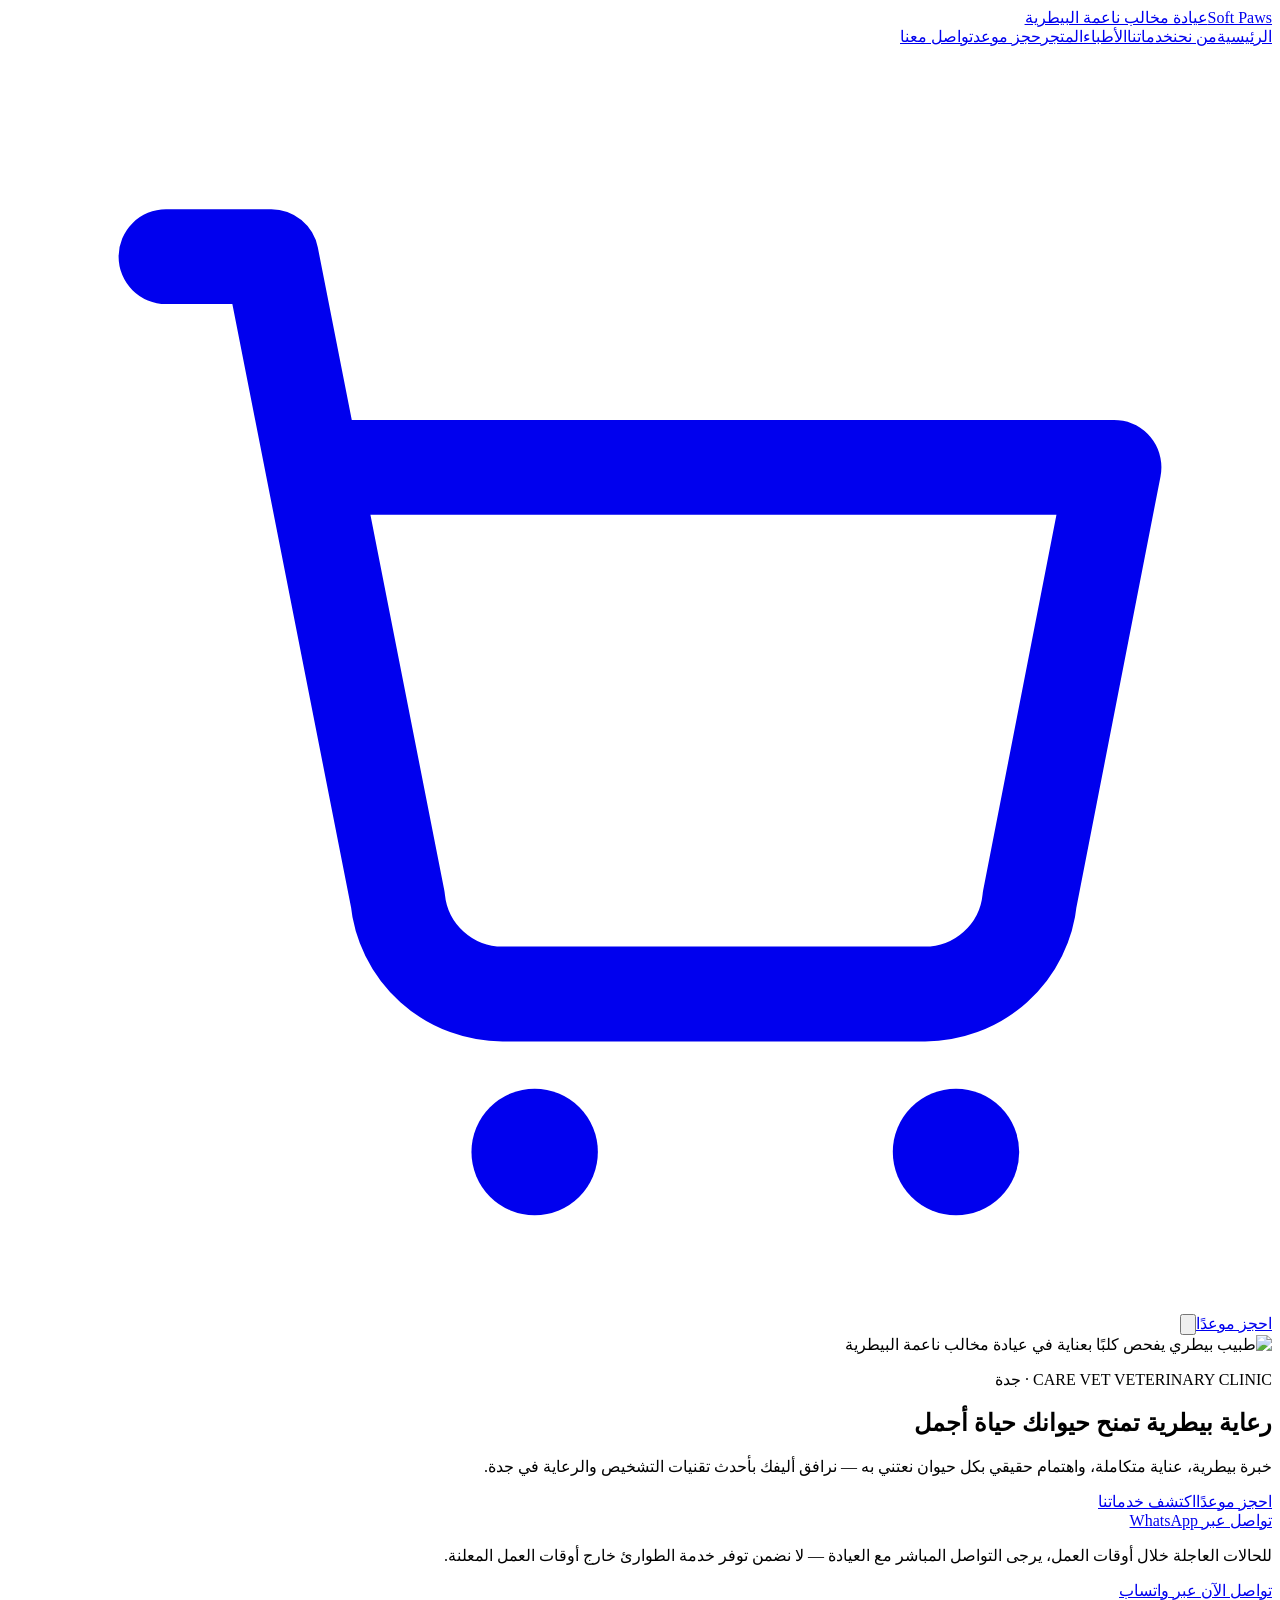
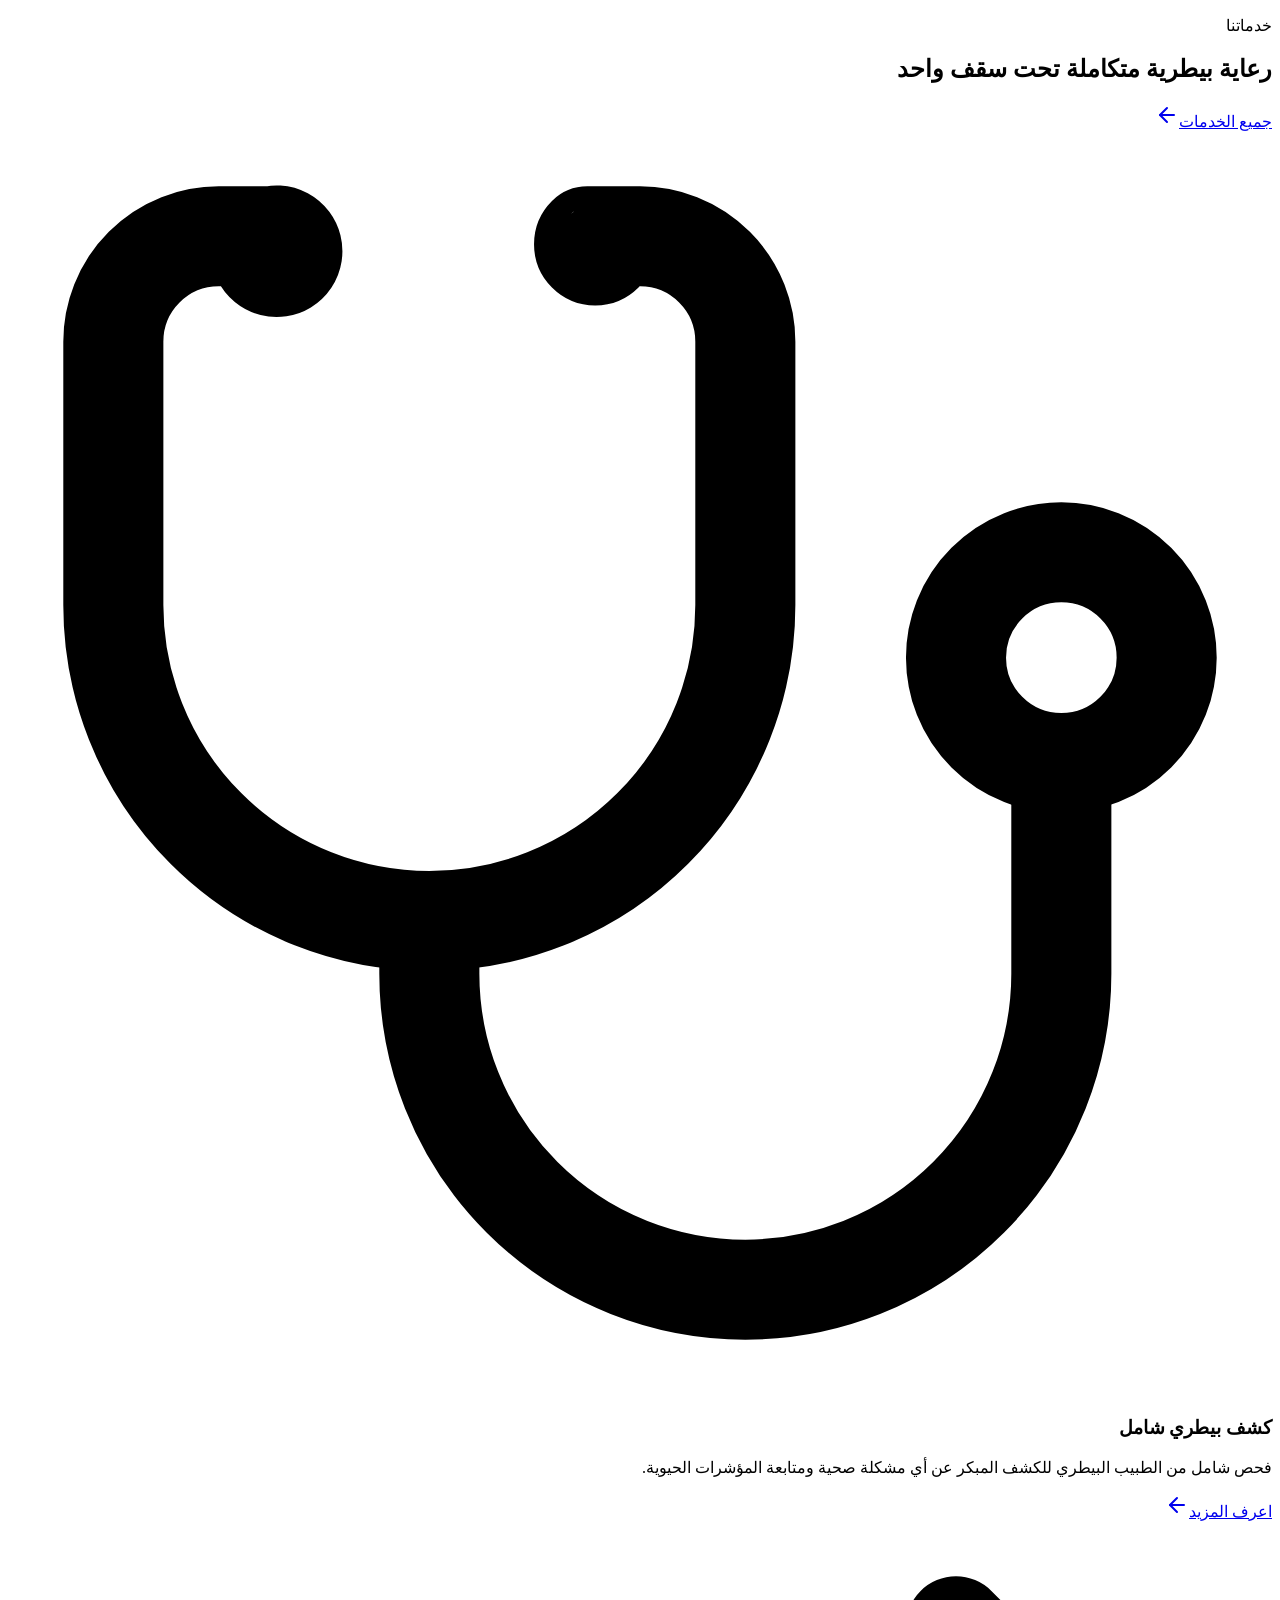
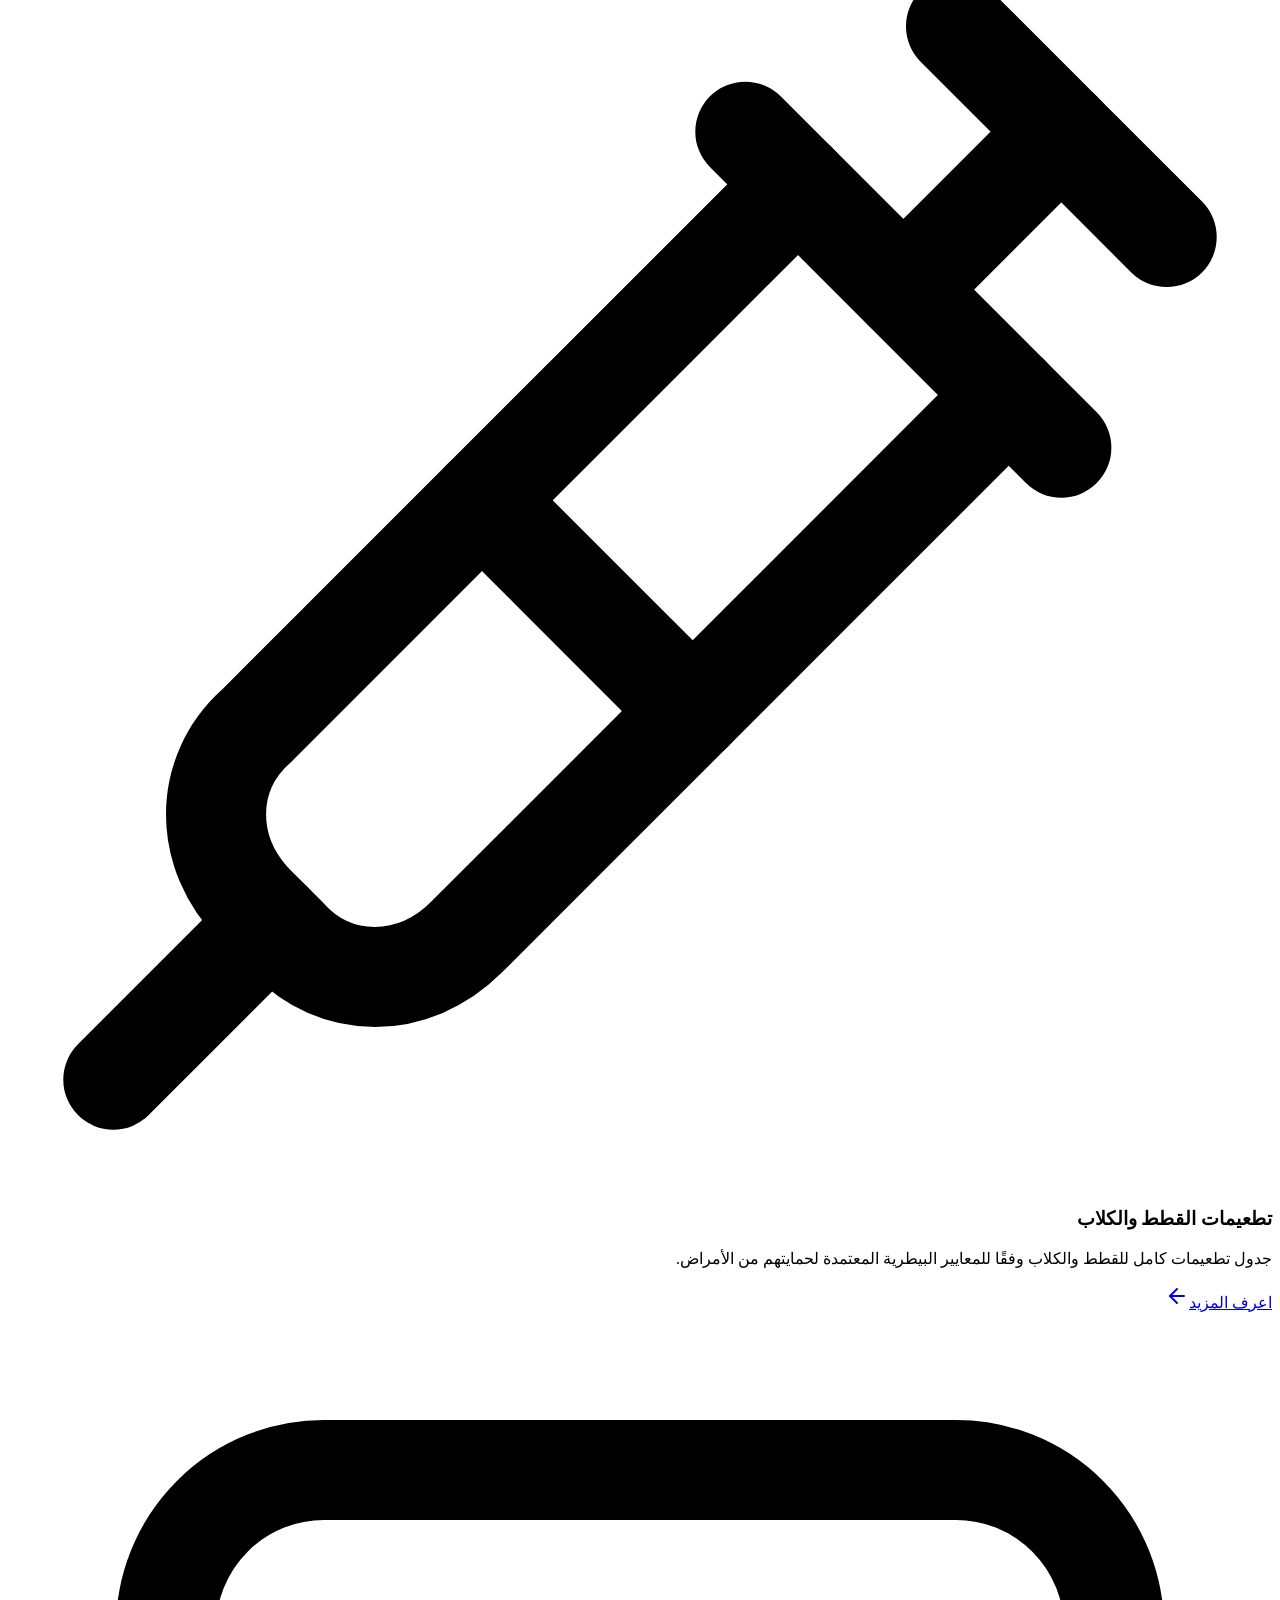
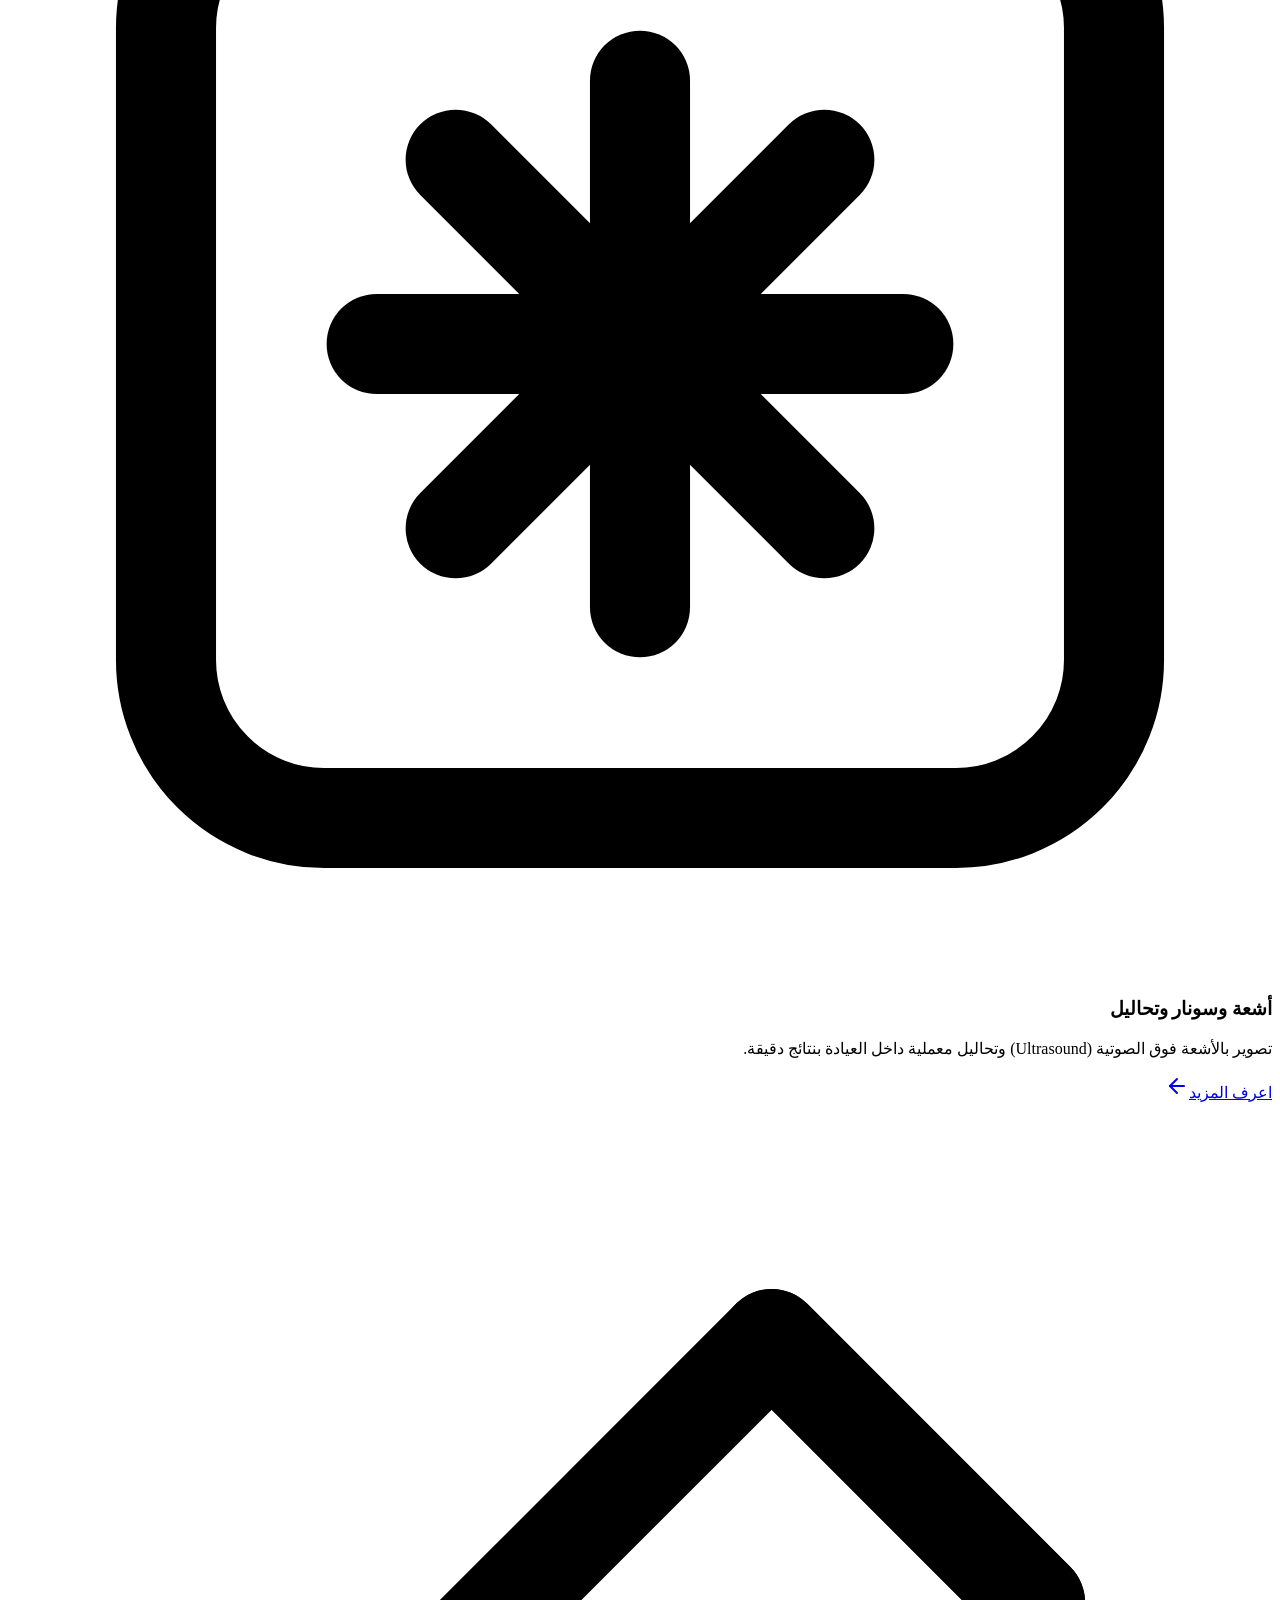
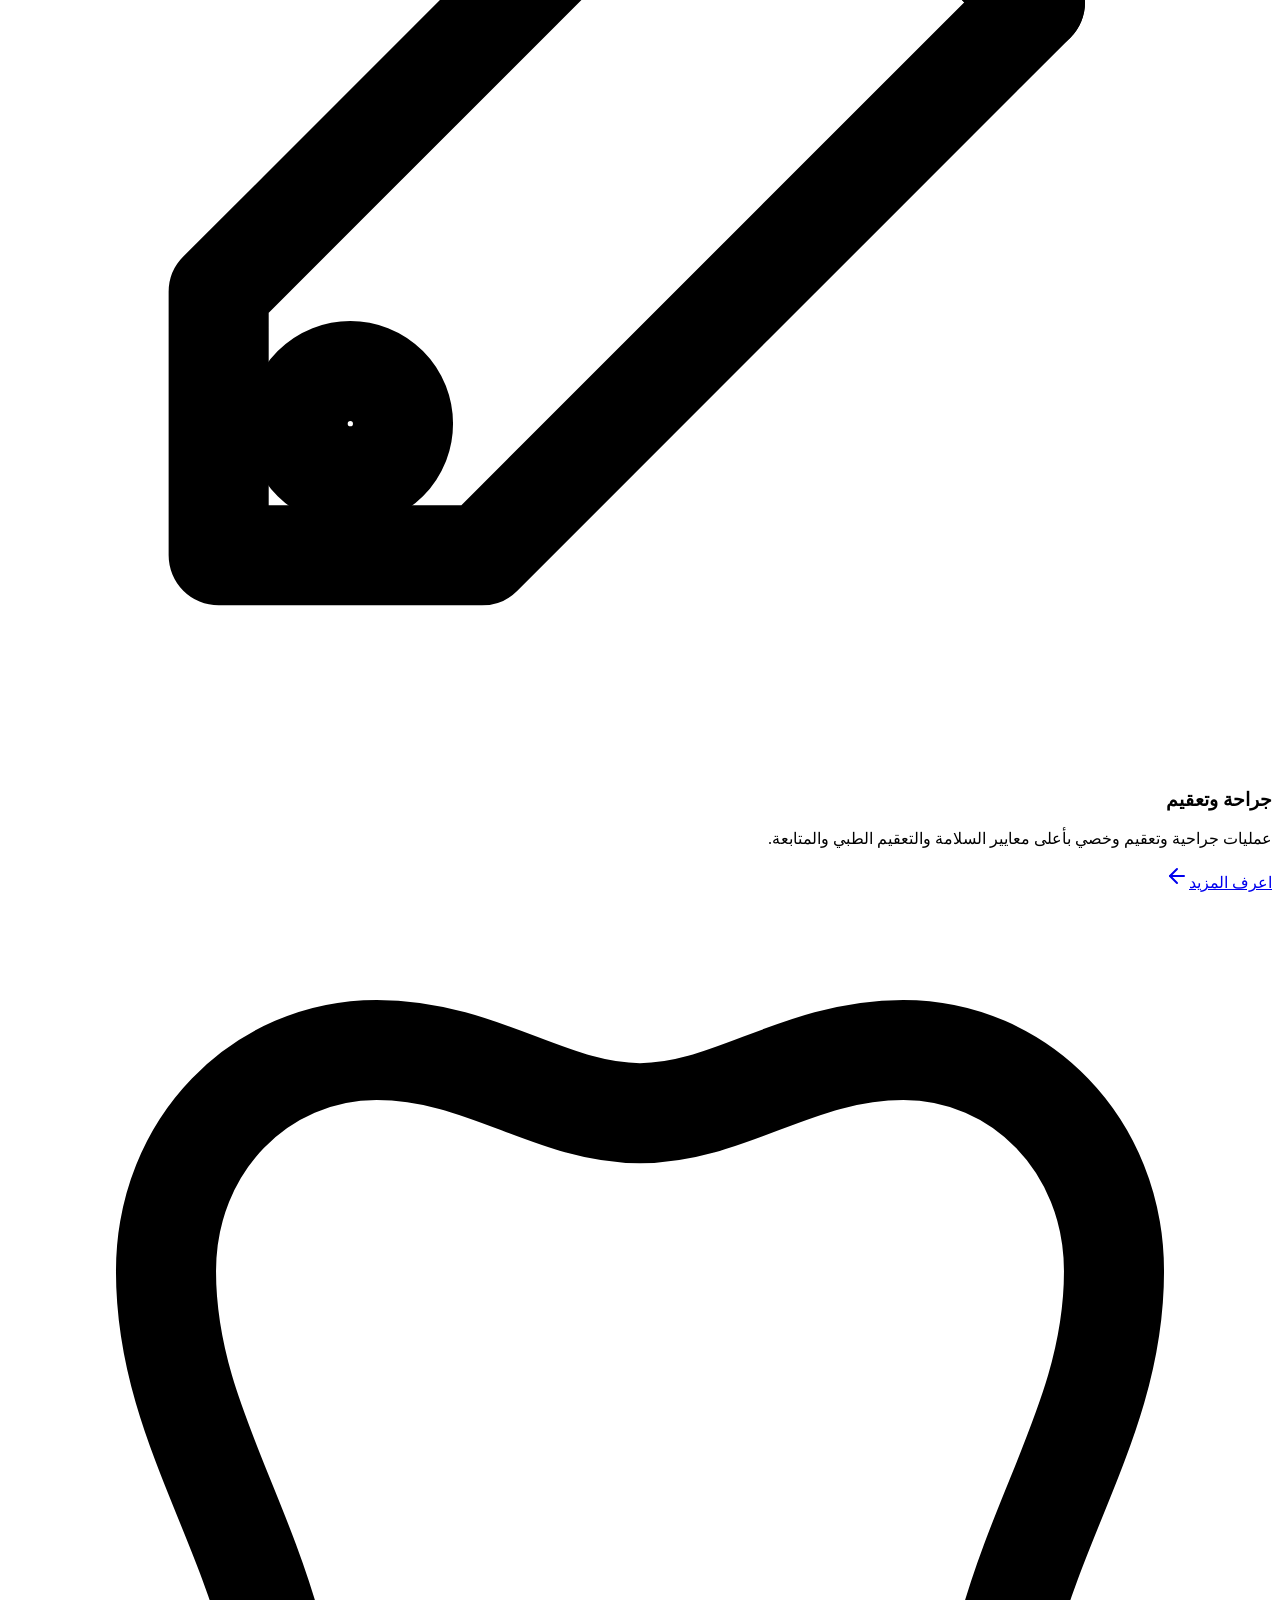
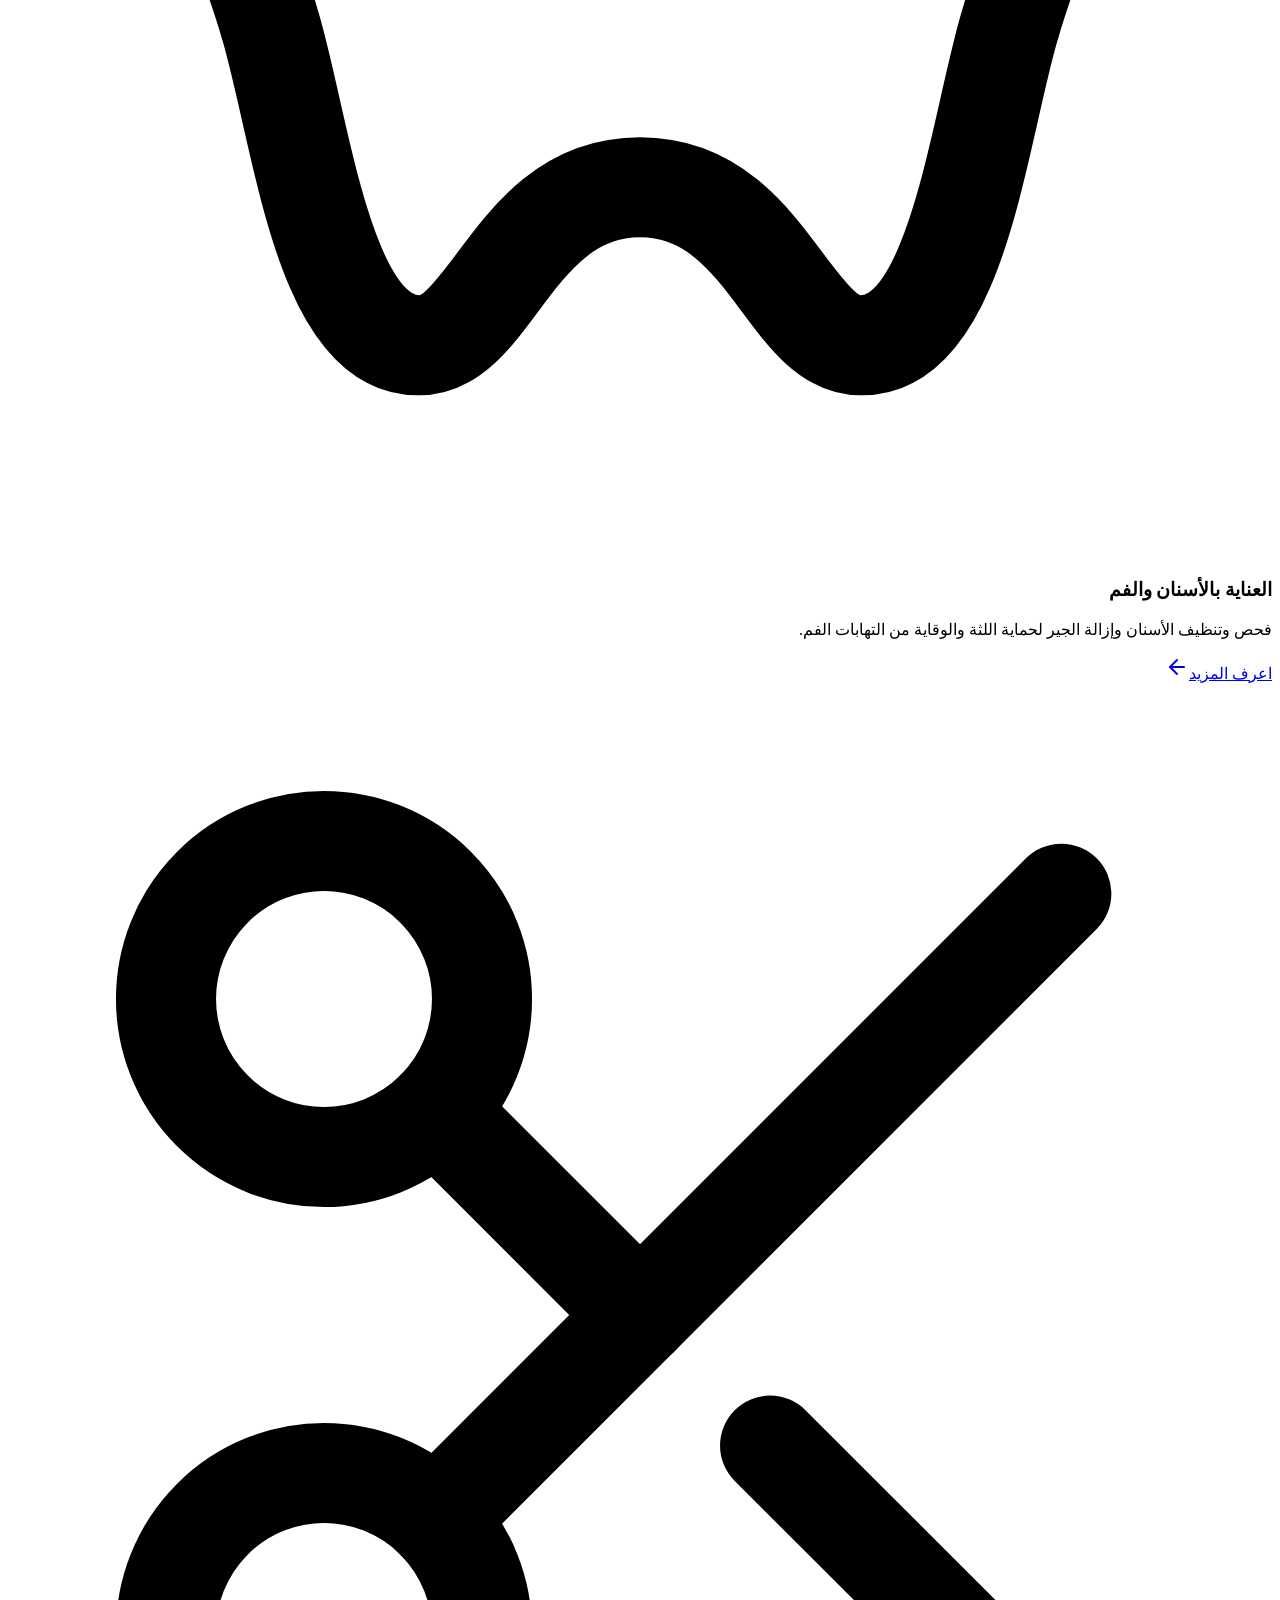
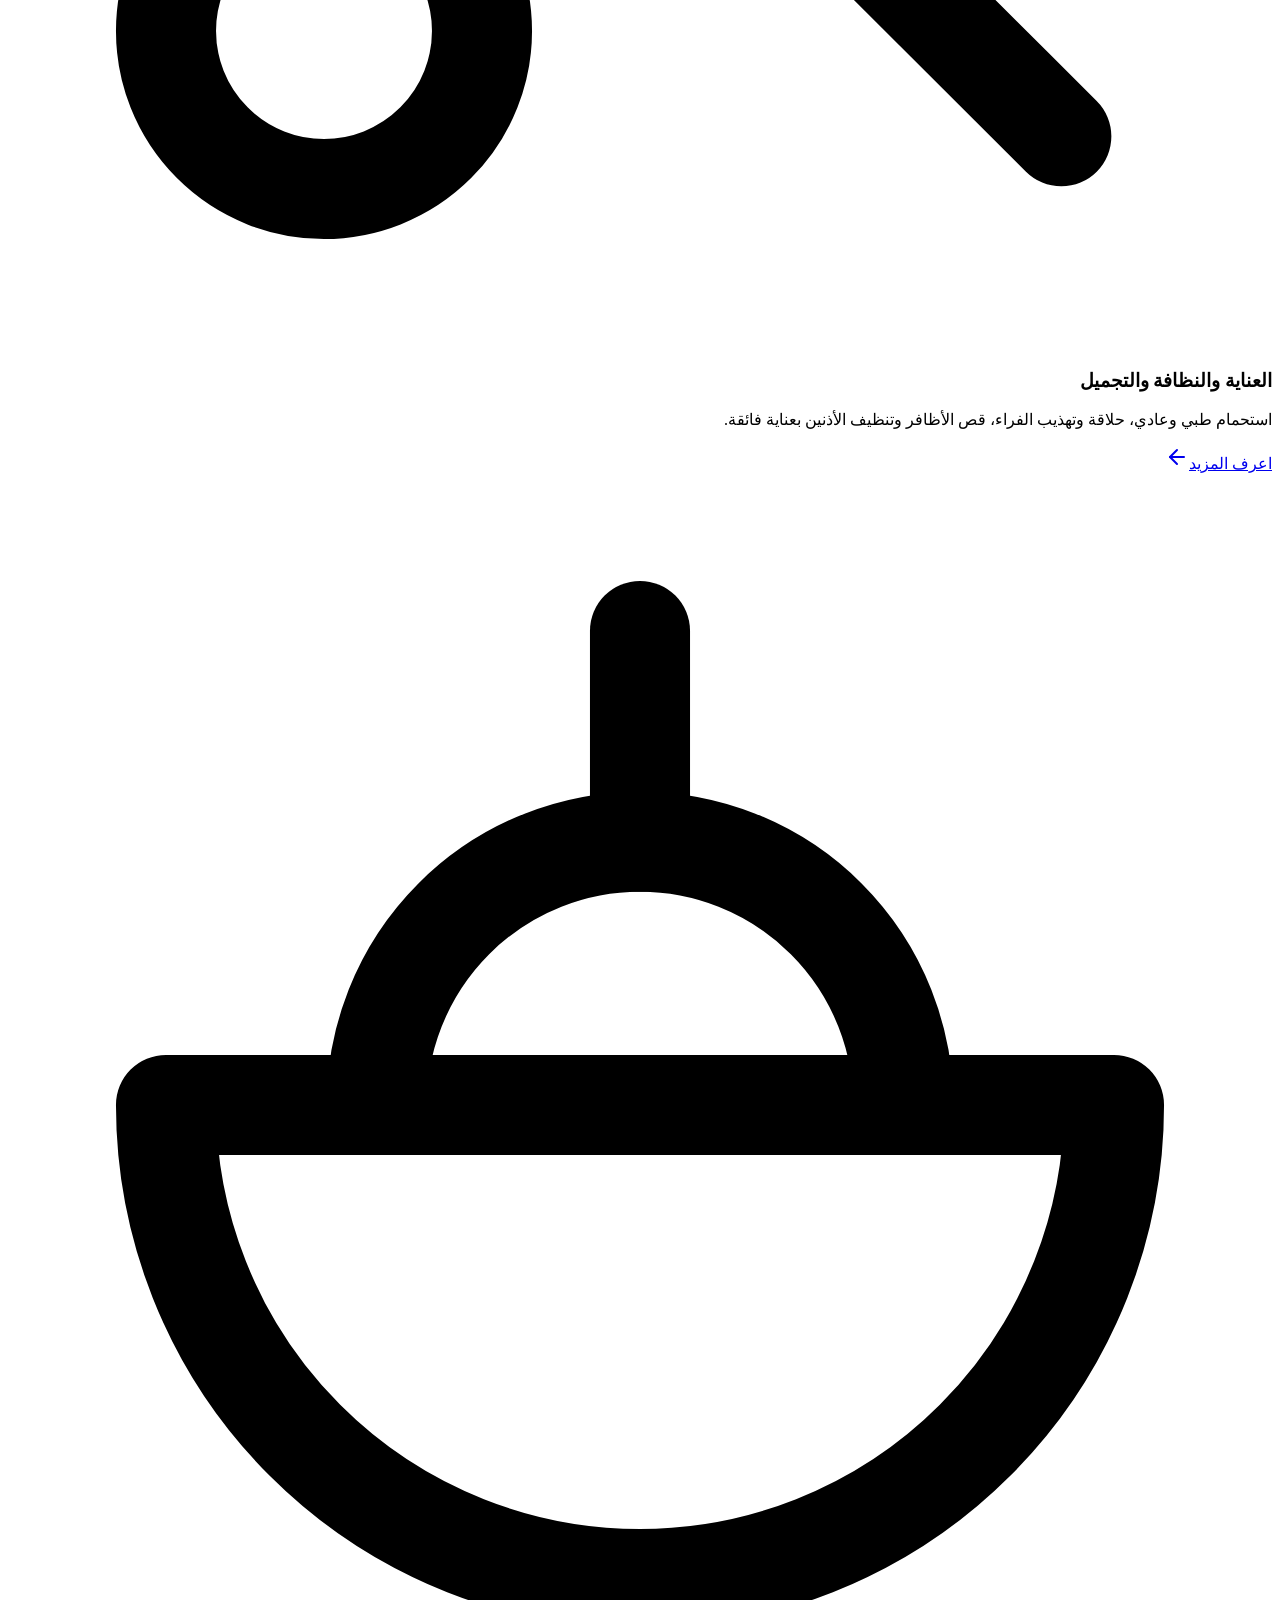
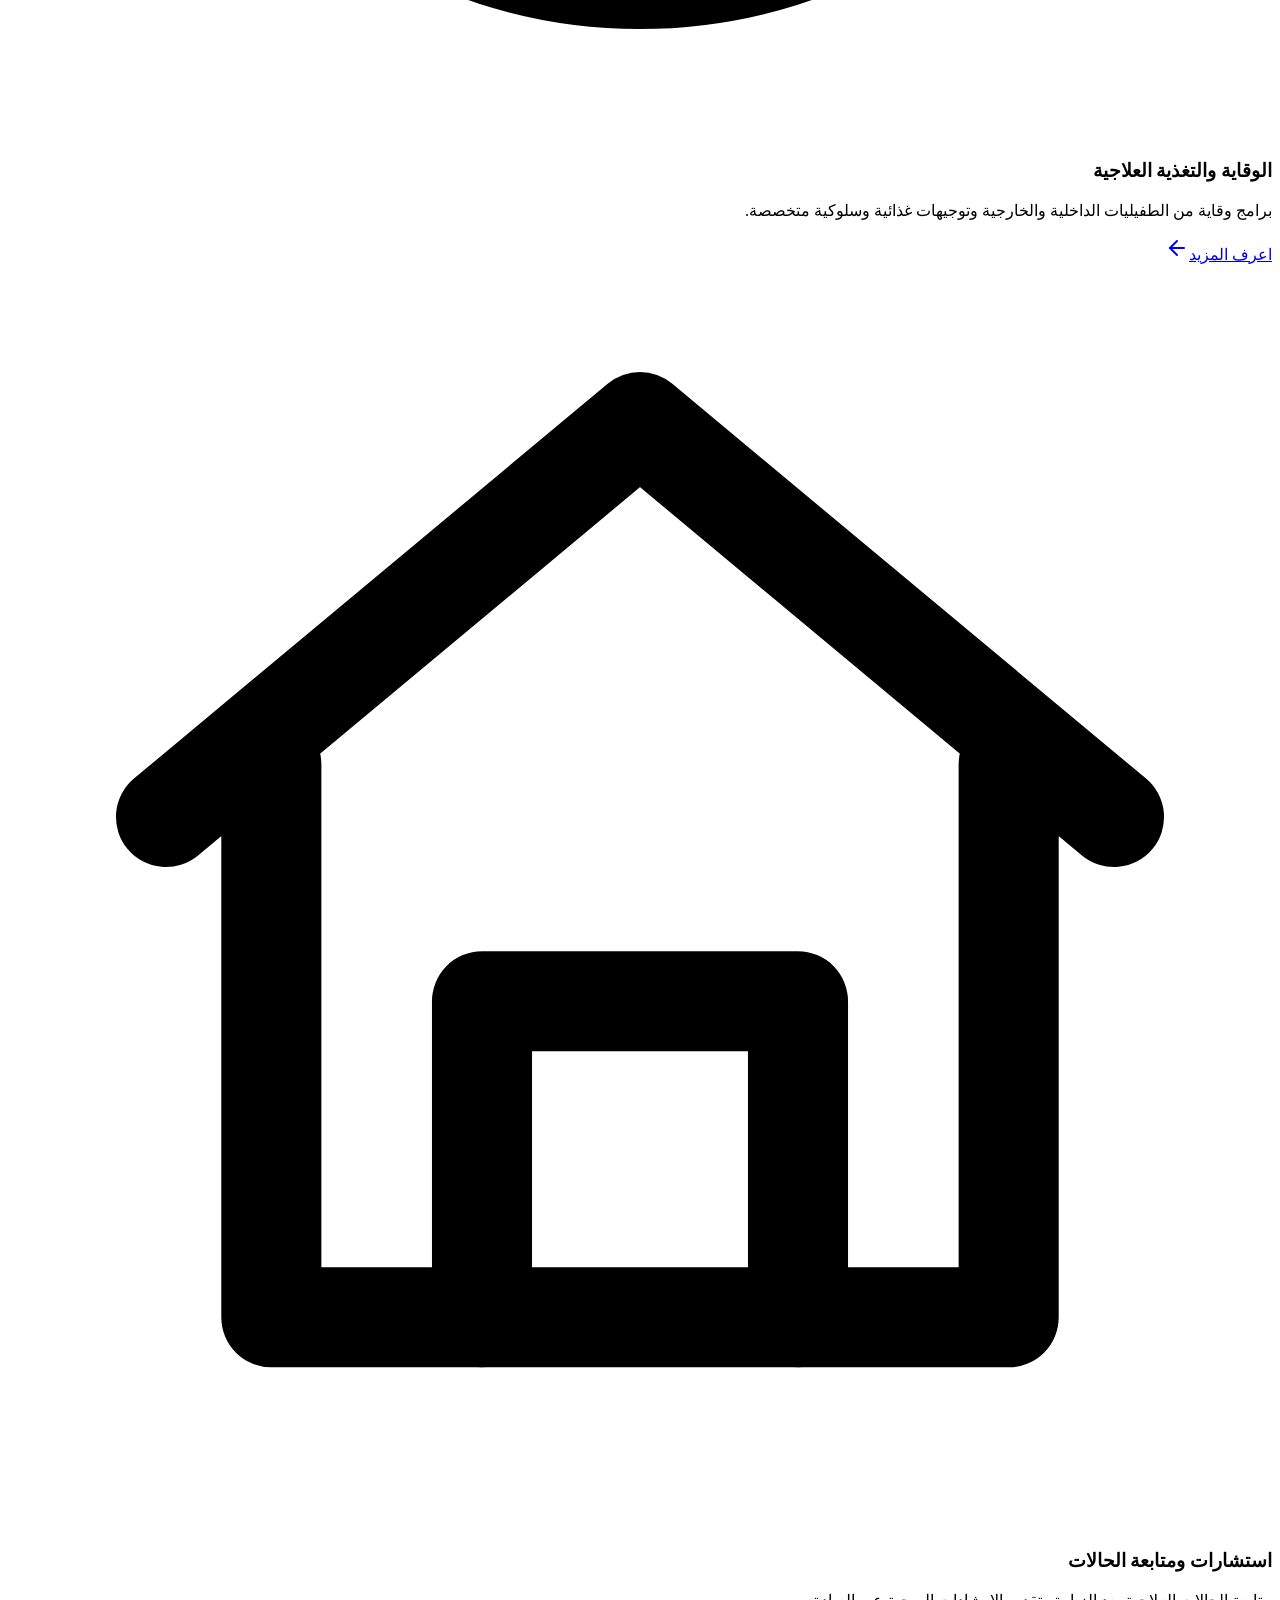
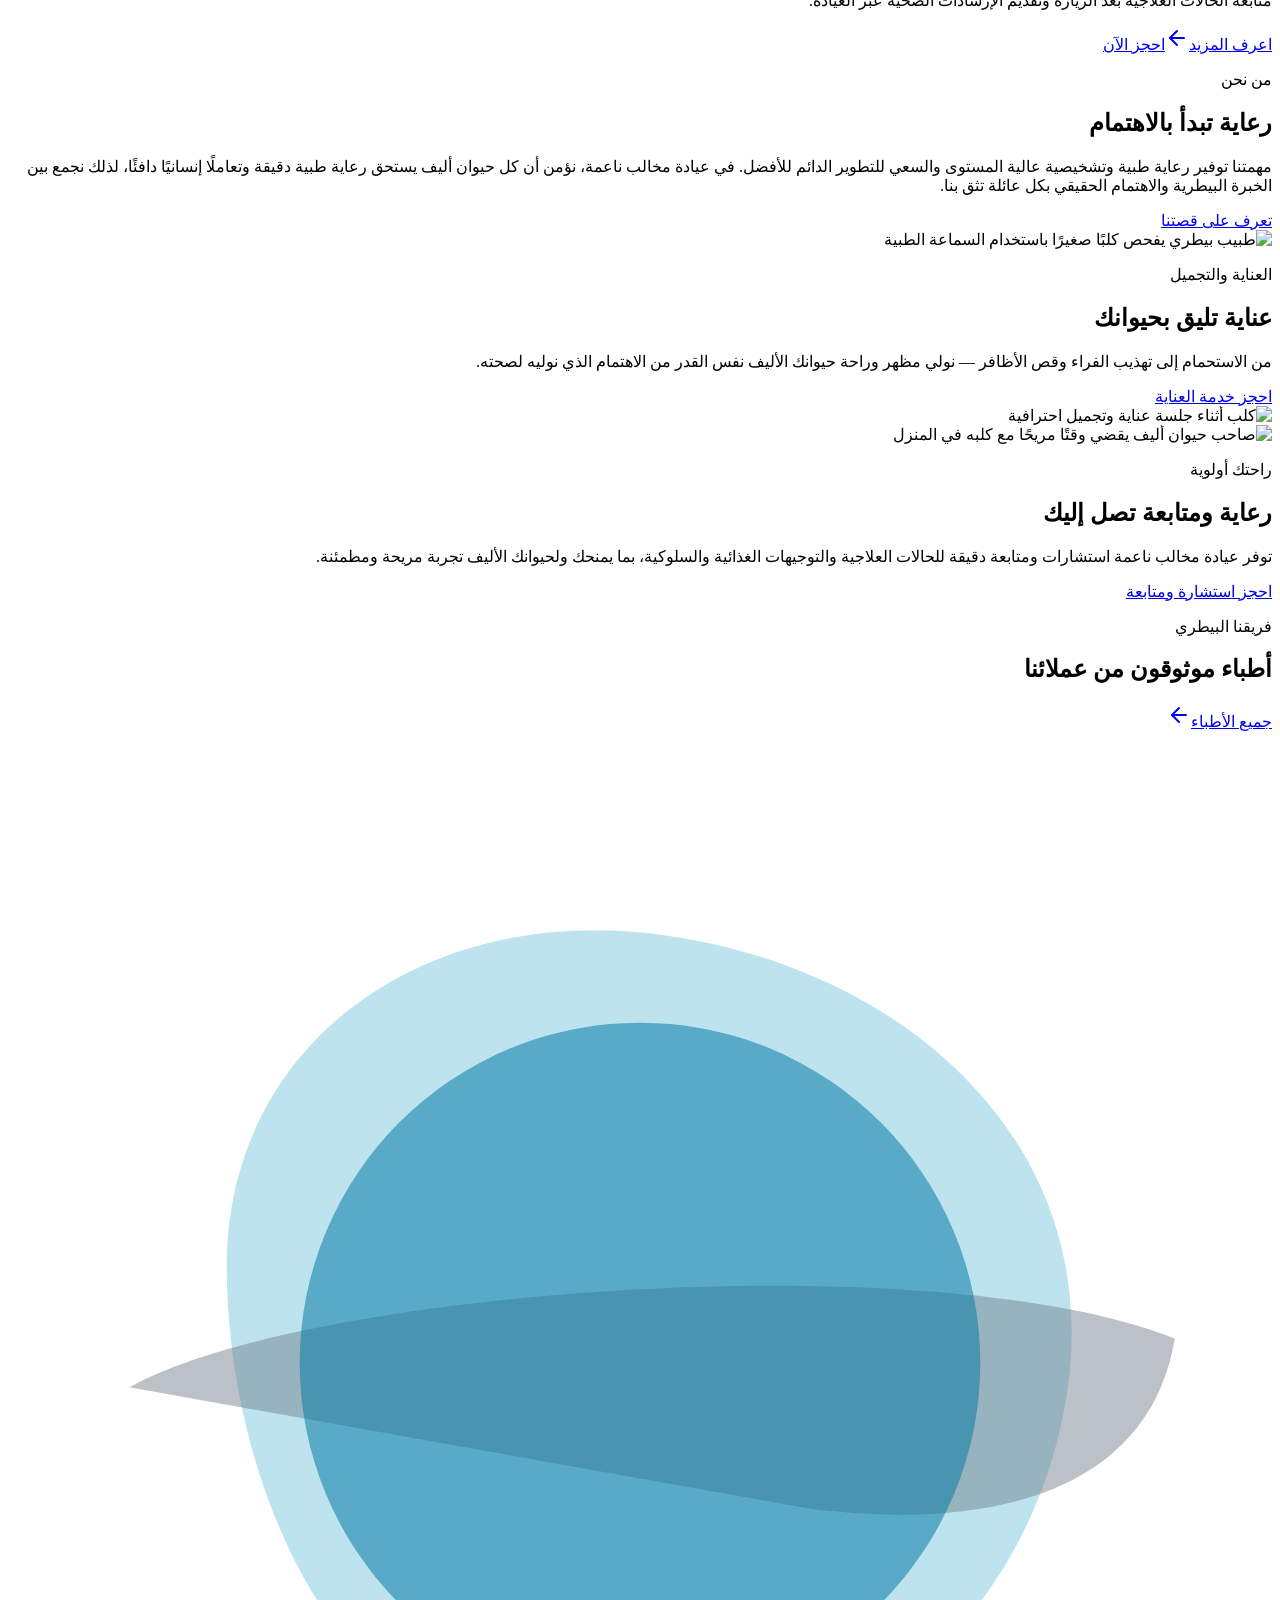
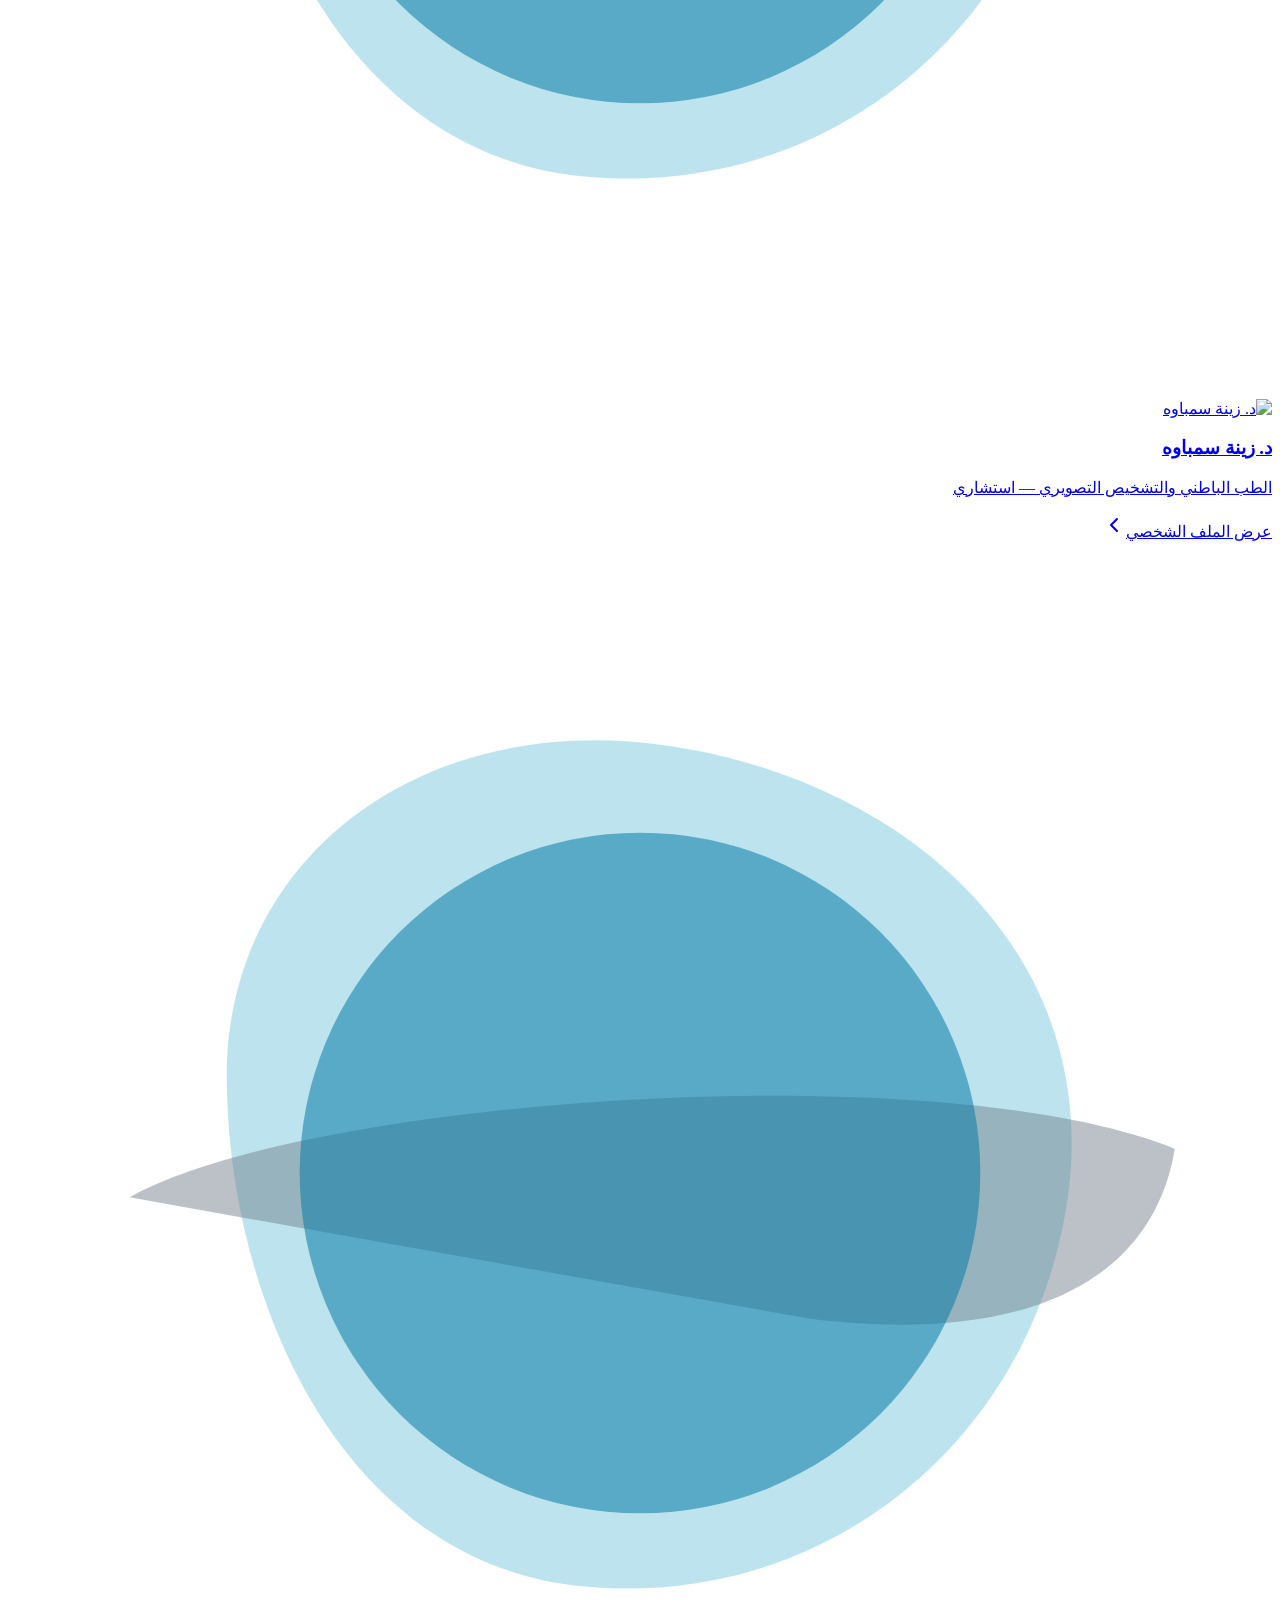
==== commit 49b49afa: "Update homepage hero artwork" ====
--- a/ar/index.html
+++ b/ar/index.html
@@ -1 +1 @@
-<!DOCTYPE html><html lang="ar" dir="rtl"><head><meta charSet="utf-8"/><meta name="viewport" content="width=device-width, initial-scale=1"/><link rel="preload" href="https://images.pexels.com/photos/7470634/pexels-photo-7470634.jpeg?auto=compress&amp;cs=tinysrgb&amp;fit=crop&amp;h=1400&amp;w=2000" as="image"/><link rel="stylesheet" href="/_next/static/chunks/0-ywkzw849f~l.css" data-precedence="next"/><link rel="preload" as="script" fetchPriority="low" href="/_next/static/chunks/0bzupvr5gt3k9.js"/><script src="/_next/static/chunks/0bymg5d-lqs0o.js" async=""></script><script src="/_next/static/chunks/07lhk_q6pmm3r.js" async=""></script><script src="/_next/static/chunks/turbopack-151v-gauy0ska.js" async=""></script><script src="/_next/static/chunks/12f~p7by7z0t..js" async=""></script><script src="/_next/static/chunks/0d3shmwh5_nmn.js" async=""></script><script src="/_next/static/chunks/0a6lc3qvv5ql8.js" async=""></script><script src="/_next/static/chunks/13i-llhibwqur.js" async=""></script><link rel="preload" href="https://fonts.googleapis.com/css2?family=IBM+Plex+Sans+Arabic:wght@400;500;600;700&amp;family=Inter:wght@400;500;600;700;800&amp;display=swap" as="style"/><link rel="preconnect" href="https://fonts.googleapis.com"/><link rel="preconnect" href="https://fonts.gstatic.com" crossorigin="anonymous"/><title>عيادة مخالب ناعمة البيطرية | Soft Paws Veterinary Clinic — جدة</title><meta name="description" content="عيادة مخالب ناعمة البيطرية في جدة (حي الربوة — طريق الأمير ماجد). رعاية بيطرية متكاملة، تشخيص بالأشعة فوق الصوتية، تطعيمات، جراحة، عناية وتجميل، حجز مواعيد إلكتروني، ومتجر مستلزمات الحيوانات الأليفة."/><meta name="keywords" content="عيادة مخالب ناعمة البيطرية,Soft Paws Clinic,عيادة الكفوف الناعمة,عيادة بيطرية جدة,طبيب بيطري جدة حي الربوة,حجز موعد بيطري,متجر حيوانات أليفة جدة"/><link href="https://fonts.googleapis.com/css2?family=IBM+Plex+Sans+Arabic:wght@400;500;600;700&amp;family=Inter:wght@400;500;600;700;800&amp;display=swap" rel="stylesheet"/><script src="/_next/static/chunks/03~yq9q893hmn.js" noModule=""></script></head><body class="bg-white text-[#172B3A] antialiased selection:bg-[#159FC3] selection:text-white"><div hidden=""><!--$--><!--/$--></div><div dir="rtl" lang="ar" class="min-h-screen flex flex-col"><div class="min-h-screen flex flex-col bg-white"><header class="fixed top-0 inset-x-0 z-40 transition-all duration-300 bg-transparent"><div class="mx-auto flex max-w-7xl items-center justify-between px-5 py-4 md:px-8"><a aria-label="عيادة مخالب ناعمة البيطرية" class="flex items-center gap-2" href="/ar"><span class="text-lg font-semibold tracking-tight transition-colors md:text-xl text-white">Soft Paws</span><span class="hidden text-xs md:inline transition-colors text-white/80">عيادة مخالب ناعمة البيطرية</span></a><nav class="hidden items-center gap-7 lg:flex" aria-label="التنقل الرئيسي"><a class="text-sm font-medium transition-colors pb-1 text-white border-b border-white" href="/ar">الرئيسية</a><a class="text-sm font-medium transition-colors pb-1 text-white/90 hover:text-[#F5B94C]" href="/ar/about">من نحن</a><a class="text-sm font-medium transition-colors pb-1 text-white/90 hover:text-[#F5B94C]" href="/ar/services">خدماتنا</a><a class="text-sm font-medium transition-colors pb-1 text-white/90 hover:text-[#F5B94C]" href="/ar/team">الأطباء</a><a class="text-sm font-medium transition-colors pb-1 text-white/90 hover:text-[#F5B94C]" href="/ar/shop">المتجر</a><a class="text-sm font-medium transition-colors pb-1 text-white/90 hover:text-[#F5B94C]" href="/ar/booking">حجز موعد</a><a class="text-sm font-medium transition-colors pb-1 text-white/90 hover:text-[#F5B94C]" href="/ar/contact">تواصل معنا</a></nav><div class="flex items-center gap-3"><a aria-label="سلة المشتريات" class="relative flex h-10 w-10 items-center justify-center rounded-full transition-colors text-white hover:bg-white/10" href="/ar/cart"><svg viewBox="0 0 24 24" fill="none" stroke="currentColor" stroke-width="1.8" class="h-5 w-5" aria-hidden="true"><path d="M3 4h2l2.4 12.2a2 2 0 002 1.8h8a2 2 0 002-1.8L21 8H6" stroke-linecap="round" stroke-linejoin="round"></path><circle cx="10" cy="21" r="1.2" fill="currentColor" stroke="none"></circle><circle cx="18" cy="21" r="1.2" fill="currentColor" stroke="none"></circle></svg></a><a class="hidden rounded-full bg-[#159FC3] hover:bg-[#087DA8] px-5 py-2.5 text-sm font-semibold text-white shadow-sm transition-transform hover:scale-[1.03] sm:inline-block" href="/ar/booking">احجز موعدًا</a><button type="button" aria-label="فتح القائمة" aria-expanded="false" class="flex h-11 w-11 items-center justify-center rounded-full transition-colors cursor-pointer text-white hover:bg-white/10"><svg viewBox="0 0 24 24" fill="none" stroke="currentColor" stroke-width="1.8" class="h-6 w-6" aria-hidden="true"><path d="M4 7h16M4 12h16M4 17h16" stroke-linecap="round"></path></svg></button></div></div></header><main class="flex-1"><section class="relative flex h-[92svh] min-h-[600px] max-h-[840px] w-full items-end overflow-hidden bg-[#101954]"><div class="absolute inset-0"><img src="https://images.pexels.com/photos/7470634/pexels-photo-7470634.jpeg?auto=compress&amp;cs=tinysrgb&amp;fit=crop&amp;h=1400&amp;w=2000" alt="طبيب بيطري يفحص كلبًا بعناية في عيادة مخالب ناعمة البيطرية" class="h-full w-full object-cover object-[35%_center] sm:object-center"/></div><div class="absolute inset-0" style="background:linear-gradient(180deg, rgba(16,25,84,0.12) 0%, rgba(16,25,84,0.42) 48%, rgba(16,25,84,0.82) 100%)"></div><div class="relative z-10 mx-auto w-full max-w-6xl px-6 pb-16 pt-28 md:px-10 md:pb-24 text-start"><p class="text-xs sm:text-sm font-medium tracking-[0.28em] text-[#F5B94C] uppercase">SOFT PAWS VETERINARY CLINIC · جدة</p><h1 class="mt-4 max-w-2xl text-[2rem] sm:text-4xl md:text-[3.2rem] font-bold leading-[1.15] text-white drop-shadow-xs">رعاية تهتم بكل تفصيلة في حياة حيوانك الأليف</h1><p class="mt-5 max-w-xl text-sm sm:text-base leading-8 text-white/90">خبرة بيطرية، عناية متكاملة، واهتمام حقيقي بكل حيوان نعتني به — نرافق أليفك بأحدث تقنيات التشخيص والرعاية في جدة.</p><div class="mt-8 flex flex-wrap items-center gap-7"><a class="inline-flex min-h-[48px] items-center justify-center rounded-full bg-[#159FC3] hover:bg-[#087DA8] px-8 py-3.5 text-sm font-bold text-white shadow-lg transition-transform hover:scale-[1.03]" href="/ar/booking">احجز موعدًا</a><a class="inline-flex min-h-[48px] items-center justify-center px-3 text-sm font-bold text-white hover:text-[#F5B94C] transition-colors" href="/ar/services">اكتشف خدماتنا</a></div><div class="mt-4"><a href="https://wa.me/966507953000?text=%D9%85%D8%B1%D8%AD%D8%A8%D9%8B%D8%A7%D8%8C%20%D9%84%D8%AF%D9%8A%20%D8%AD%D8%A7%D9%84%D8%A9%20%D8%B9%D8%A7%D8%AC%D9%84%D8%A9%20%D9%88%D8%A3%D8%AD%D8%AA%D8%A7%D8%AC%20%D8%A7%D9%84%D8%AA%D9%88%D8%A7%D8%B5%D9%84%20%D9%85%D8%B9%20%D8%B9%D9%8A%D8%A7%D8%AF%D8%A9%20%D9%85%D8%AE%D8%A7%D9%84%D8%A8%20%D9%86%D8%A7%D8%B9%D9%85%D8%A9%20%D8%A7%D9%84%D8%A8%D9%8A%D8%B7%D8%B1%D9%8A%D8%A9." target="_blank" rel="noopener noreferrer" class="inline-block text-sm font-semibold text-white/95 underline underline-offset-8 decoration-white/60 transition-colors hover:text-[#F5B94C]">تواصل عبر WhatsApp</a></div></div></section><div class="border-y border-[#159FC3]/15 bg-[#EAF7FB]/70"><div class="mx-auto flex max-w-6xl flex-col items-center justify-between gap-3 px-5 py-3.5 text-xs text-[#101954] md:flex-row md:px-10"><p class="text-center md:text-start text-[11.5px] sm:text-xs text-[#172B3A]">للحالات العاجلة خلال أوقات العمل، يرجى التواصل المباشر مع العيادة — لا نضمن توفر خدمة الطوارئ خارج أوقات العمل المعلنة.</p><a href="https://wa.me/966507953000?text=%D9%85%D8%B1%D8%AD%D8%A8%D9%8B%D8%A7%D8%8C%20%D9%84%D8%AF%D9%8A%20%D8%AD%D8%A7%D9%84%D8%A9%20%D8%B9%D8%A7%D8%AC%D9%84%D8%A9%20%D9%88%D8%A3%D8%AD%D8%AA%D8%A7%D8%AC%20%D8%A7%D9%84%D8%AA%D9%88%D8%A7%D8%B5%D9%84%20%D9%85%D8%B9%20%D8%B9%D9%8A%D8%A7%D8%AF%D8%A9%20%D9%85%D8%AE%D8%A7%D9%84%D8%A8%20%D9%86%D8%A7%D8%B9%D9%85%D8%A9%20%D8%A7%D9%84%D8%A8%D9%8A%D8%B7%D8%B1%D9%8A%D8%A9." target="_blank" rel="noopener noreferrer" class="shrink-0 font-semibold text-xs text-[#087DA8] hover:text-[#101954] underline underline-offset-4">تواصل الآن عبر واتساب</a></div></div><section class="py-16 sm:py-24 px-4 sm:px-8 bg-[#F9FCFD]"><div class="max-w-5xl mx-auto"><div class="flex flex-col sm:flex-row sm:items-end justify-between gap-4 mb-10"><div class="text-start"><p class="text-xs font-medium uppercase tracking-[0.25em] text-[#159FC3]">خدماتنا</p><h2 class="mt-2.5 text-xl sm:text-3xl font-semibold text-[#101954] leading-snug">رعاية بيطرية متكاملة تحت سقف واحد</h2></div><a class="inline-flex items-center gap-1.5 text-xs font-semibold text-[#087DA8] hover:text-[#101954] transition-colors" href="/ar/services"><span>جميع الخدمات</span><svg xmlns="http://www.w3.org/2000/svg" width="24" height="24" viewBox="0 0 24 24" fill="none" stroke="currentColor" stroke-width="2" stroke-linecap="round" stroke-linejoin="round" class="lucide lucide-arrow-left w-3.5 h-3.5" aria-hidden="true"><path d="m12 19-7-7 7-7"></path><path d="M19 12H5"></path></svg></a></div><div class="grid grid-cols-2 md:grid-cols-4 gap-3.5 sm:gap-5"><div role="button" tabindex="0" aria-pressed="false" class="group relative rounded-[1.5rem] p-4 sm:p-6 transition-all duration-300 cursor-pointer flex flex-col justify-between text-start select-none border bg-white text-[#172B3A] border-[#DCE8ED]/90 hover:border-[#159FC3] shadow-[0_4px_18px_rgba(16,25,84,0.03)]"><div><div class="flex items-start justify-start mb-4"><div class="w-11 h-11 sm:w-12 sm:h-12 rounded-2xl flex items-center justify-center transition-colors duration-300 bg-[#EAF7FB] text-[#159FC3] group-hover:bg-[#159FC3] group-hover:text-white"><svg viewBox="0 0 24 24" fill="none" stroke="currentColor" stroke-width="1.9" stroke-linecap="round" stroke-linejoin="round" class="w-5 h-5 sm:w-6 sm:h-6"><path d="M4.8 2.3A.3.3 0 1 0 5 2H4a2 2 0 0 0-2 2v5a6 6 0 0 0 6 6v0a6 6 0 0 0 6-6V4a2 2 0 0 0-2-2h-1a.2.2 0 1 0 .3.3"></path><path d="M8 15v1a6 6 0 0 0 6 6v0a6 6 0 0 0 6-6v-4"></path><circle cx="20" cy="10" r="2"></circle></svg></div></div><h3 class="text-sm sm:text-base font-bold leading-snug mb-2 transition-colors text-[#101954]">كشف بيطري شامل</h3><p class="text-[11.5px] sm:text-xs leading-relaxed line-clamp-4 transition-colors text-[#687783]">فحص شامل من الطبيب البيطري للكشف المبكر عن أي مشكلة صحية ومتابعة المؤشرات الحيوية.</p></div><div class="mt-5 pt-2 flex items-center justify-between gap-2"><a class="inline-flex items-center gap-1 text-[11.5px] sm:text-xs font-semibold transition-colors text-[#087DA8] hover:text-[#101954]" href="/ar/services/comprehensive-checkup"><span>اعرف المزيد</span><svg xmlns="http://www.w3.org/2000/svg" width="24" height="24" viewBox="0 0 24 24" fill="none" stroke="currentColor" stroke-width="2" stroke-linecap="round" stroke-linejoin="round" class="lucide lucide-arrow-left w-3.5 h-3.5" aria-hidden="true"><path d="m12 19-7-7 7-7"></path><path d="M19 12H5"></path></svg></a></div></div><div role="button" tabindex="0" aria-pressed="false" class="group relative rounded-[1.5rem] p-4 sm:p-6 transition-all duration-300 cursor-pointer flex flex-col justify-between text-start select-none border bg-white text-[#172B3A] border-[#DCE8ED]/90 hover:border-[#159FC3] shadow-[0_4px_18px_rgba(16,25,84,0.03)]"><div><div class="flex items-start justify-start mb-4"><div class="w-11 h-11 sm:w-12 sm:h-12 rounded-2xl flex items-center justify-center transition-colors duration-300 bg-[#EAF7FB] text-[#159FC3] group-hover:bg-[#159FC3] group-hover:text-white"><svg viewBox="0 0 24 24" fill="none" stroke="currentColor" stroke-width="1.9" stroke-linecap="round" stroke-linejoin="round" class="w-5 h-5 sm:w-6 sm:h-6"><path d="m18 2 4 4"></path><path d="m17 7 3-3"></path><path d="M19 9 8.7 19.3c-1 1-2.5 1-3.4 0l-.6-.6c-1-1-1-2.5 0-3.4L15 5"></path><path d="m9 11 4 4"></path><path d="m5 19-3 3"></path><path d="m14 4 6 6"></path></svg></div></div><h3 class="text-sm sm:text-base font-bold leading-snug mb-2 transition-colors text-[#101954]">تطعيمات القطط والكلاب</h3><p class="text-[11.5px] sm:text-xs leading-relaxed line-clamp-4 transition-colors text-[#687783]">جدول تطعيمات كامل للقطط والكلاب وفقًا للمعايير البيطرية المعتمدة لحمايتهم من الأمراض.</p></div><div class="mt-5 pt-2 flex items-center justify-between gap-2"><a class="inline-flex items-center gap-1 text-[11.5px] sm:text-xs font-semibold transition-colors text-[#087DA8] hover:text-[#101954]" href="/ar/services/vaccinations-preventive"><span>اعرف المزيد</span><svg xmlns="http://www.w3.org/2000/svg" width="24" height="24" viewBox="0 0 24 24" fill="none" stroke="currentColor" stroke-width="2" stroke-linecap="round" stroke-linejoin="round" class="lucide lucide-arrow-left w-3.5 h-3.5" aria-hidden="true"><path d="m12 19-7-7 7-7"></path><path d="M19 12H5"></path></svg></a></div></div><div role="button" tabindex="0" aria-pressed="false" class="group relative rounded-[1.5rem] p-4 sm:p-6 transition-all duration-300 cursor-pointer flex flex-col justify-between text-start select-none border bg-white text-[#172B3A] border-[#DCE8ED]/90 hover:border-[#159FC3] shadow-[0_4px_18px_rgba(16,25,84,0.03)]"><div><div class="flex items-start justify-start mb-4"><div class="w-11 h-11 sm:w-12 sm:h-12 rounded-2xl flex items-center justify-center transition-colors duration-300 bg-[#EAF7FB] text-[#159FC3] group-hover:bg-[#159FC3] group-hover:text-white"><svg viewBox="0 0 24 24" fill="none" stroke="currentColor" stroke-width="1.9" stroke-linecap="round" stroke-linejoin="round" class="w-5 h-5 sm:w-6 sm:h-6"><rect x="3" y="3" width="18" height="18" rx="3"></rect><path d="M12 7v10"></path><path d="M7 12h10"></path><path d="m8.5 8.5 7 7"></path><path d="m15.5 8.5-7 7"></path></svg></div></div><h3 class="text-sm sm:text-base font-bold leading-snug mb-2 transition-colors text-[#101954]">أشعة وسونار وتحاليل</h3><p class="text-[11.5px] sm:text-xs leading-relaxed line-clamp-4 transition-colors text-[#687783]">تصوير بالأشعة فوق الصوتية (Ultrasound) وتحاليل معملية داخل العيادة بنتائج دقيقة.</p></div><div class="mt-5 pt-2 flex items-center justify-between gap-2"><a class="inline-flex items-center gap-1 text-[11.5px] sm:text-xs font-semibold transition-colors text-[#087DA8] hover:text-[#101954]" href="/ar/services/ultrasound-diagnostics-lab"><span>اعرف المزيد</span><svg xmlns="http://www.w3.org/2000/svg" width="24" height="24" viewBox="0 0 24 24" fill="none" stroke="currentColor" stroke-width="2" stroke-linecap="round" stroke-linejoin="round" class="lucide lucide-arrow-left w-3.5 h-3.5" aria-hidden="true"><path d="m12 19-7-7 7-7"></path><path d="M19 12H5"></path></svg></a></div></div><div role="button" tabindex="0" aria-pressed="false" class="group relative rounded-[1.5rem] p-4 sm:p-6 transition-all duration-300 cursor-pointer flex flex-col justify-between text-start select-none border bg-white text-[#172B3A] border-[#DCE8ED]/90 hover:border-[#159FC3] shadow-[0_4px_18px_rgba(16,25,84,0.03)]"><div><div class="flex items-start justify-start mb-4"><div class="w-11 h-11 sm:w-12 sm:h-12 rounded-2xl flex items-center justify-center transition-colors duration-300 bg-[#EAF7FB] text-[#159FC3] group-hover:bg-[#159FC3] group-hover:text-white"><svg viewBox="0 0 24 24" fill="none" stroke="currentColor" stroke-width="1.9" stroke-linecap="round" stroke-linejoin="round" class="w-5 h-5 sm:w-6 sm:h-6"><path d="m14.5 4.5 5 5"></path><path d="M19.5 9.5 9 20H4v-5L14.5 4.5Z"></path><circle cx="6.5" cy="17.5" r="1"></circle></svg></div></div><h3 class="text-sm sm:text-base font-bold leading-snug mb-2 transition-colors text-[#101954]">جراحة وتعقيم</h3><p class="text-[11.5px] sm:text-xs leading-relaxed line-clamp-4 transition-colors text-[#687783]">عمليات جراحية وتعقيم وخصي بأعلى معايير السلامة والتعقيم الطبي والمتابعة.</p></div><div class="mt-5 pt-2 flex items-center justify-between gap-2"><a class="inline-flex items-center gap-1 text-[11.5px] sm:text-xs font-semibold transition-colors text-[#087DA8] hover:text-[#101954]" href="/ar/services/surgery-neutering"><span>اعرف المزيد</span><svg xmlns="http://www.w3.org/2000/svg" width="24" height="24" viewBox="0 0 24 24" fill="none" stroke="currentColor" stroke-width="2" stroke-linecap="round" stroke-linejoin="round" class="lucide lucide-arrow-left w-3.5 h-3.5" aria-hidden="true"><path d="m12 19-7-7 7-7"></path><path d="M19 12H5"></path></svg></a></div></div><div role="button" tabindex="0" aria-pressed="false" class="group relative rounded-[1.5rem] p-4 sm:p-6 transition-all duration-300 cursor-pointer flex flex-col justify-between text-start select-none border bg-white text-[#172B3A] border-[#DCE8ED]/90 hover:border-[#159FC3] shadow-[0_4px_18px_rgba(16,25,84,0.03)]"><div><div class="flex items-start justify-start mb-4"><div class="w-11 h-11 sm:w-12 sm:h-12 rounded-2xl flex items-center justify-center transition-colors duration-300 bg-[#EAF7FB] text-[#159FC3] group-hover:bg-[#159FC3] group-hover:text-white"><svg viewBox="0 0 24 24" fill="none" stroke="currentColor" stroke-width="1.9" stroke-linecap="round" stroke-linejoin="round" class="w-5 h-5 sm:w-6 sm:h-6"><path d="M7 3C4.8 3 3 4.8 3 7.2c0 2.5 1.3 4.3 2 6.8.6 2.1 1 6 2.8 6 1.4 0 1.8-3 4.2-3s2.8 3 4.2 3c1.8 0 2.2-3.9 2.8-6 .7-2.5 2-4.3 2-6.8C21 4.8 19.2 3 17 3c-2 0-3.3 1.2-5 1.2S9 3 7 3Z"></path></svg></div></div><h3 class="text-sm sm:text-base font-bold leading-snug mb-2 transition-colors text-[#101954]">العناية بالأسنان والفم</h3><p class="text-[11.5px] sm:text-xs leading-relaxed line-clamp-4 transition-colors text-[#687783]">فحص وتنظيف الأسنان وإزالة الجير لحماية اللثة والوقاية من التهابات الفم.</p></div><div class="mt-5 pt-2 flex items-center justify-between gap-2"><a class="inline-flex items-center gap-1 text-[11.5px] sm:text-xs font-semibold transition-colors text-[#087DA8] hover:text-[#101954]" href="/ar/services/dental-oral-care"><span>اعرف المزيد</span><svg xmlns="http://www.w3.org/2000/svg" width="24" height="24" viewBox="0 0 24 24" fill="none" stroke="currentColor" stroke-width="2" stroke-linecap="round" stroke-linejoin="round" class="lucide lucide-arrow-left w-3.5 h-3.5" aria-hidden="true"><path d="m12 19-7-7 7-7"></path><path d="M19 12H5"></path></svg></a></div></div><div role="button" tabindex="0" aria-pressed="false" class="group relative rounded-[1.5rem] p-4 sm:p-6 transition-all duration-300 cursor-pointer flex flex-col justify-between text-start select-none border bg-white text-[#172B3A] border-[#DCE8ED]/90 hover:border-[#159FC3] shadow-[0_4px_18px_rgba(16,25,84,0.03)]"><div><div class="flex items-start justify-start mb-4"><div class="w-11 h-11 sm:w-12 sm:h-12 rounded-2xl flex items-center justify-center transition-colors duration-300 bg-[#EAF7FB] text-[#159FC3] group-hover:bg-[#159FC3] group-hover:text-white"><svg viewBox="0 0 24 24" fill="none" stroke="currentColor" stroke-width="1.9" stroke-linecap="round" stroke-linejoin="round" class="w-5 h-5 sm:w-6 sm:h-6"><circle cx="6" cy="6" r="3"></circle><circle cx="6" cy="18" r="3"></circle><line x1="20" y1="4" x2="8.12" y2="15.88"></line><line x1="14.47" y1="14.48" x2="20" y2="20"></line><line x1="8.12" y1="8.12" x2="12" y2="12"></line></svg></div></div><h3 class="text-sm sm:text-base font-bold leading-snug mb-2 transition-colors text-[#101954]">العناية والنظافة والتجميل</h3><p class="text-[11.5px] sm:text-xs leading-relaxed line-clamp-4 transition-colors text-[#687783]">استحمام طبي وعادي، حلاقة وتهذيب الفراء، قص الأظافر وتنظيف الأذنين بعناية فائقة.</p></div><div class="mt-5 pt-2 flex items-center justify-between gap-2"><a class="inline-flex items-center gap-1 text-[11.5px] sm:text-xs font-semibold transition-colors text-[#087DA8] hover:text-[#101954]" href="/ar/services/grooming-hygiene"><span>اعرف المزيد</span><svg xmlns="http://www.w3.org/2000/svg" width="24" height="24" viewBox="0 0 24 24" fill="none" stroke="currentColor" stroke-width="2" stroke-linecap="round" stroke-linejoin="round" class="lucide lucide-arrow-left w-3.5 h-3.5" aria-hidden="true"><path d="m12 19-7-7 7-7"></path><path d="M19 12H5"></path></svg></a></div></div><div role="button" tabindex="0" aria-pressed="false" class="group relative rounded-[1.5rem] p-4 sm:p-6 transition-all duration-300 cursor-pointer flex flex-col justify-between text-start select-none border bg-white text-[#172B3A] border-[#DCE8ED]/90 hover:border-[#159FC3] shadow-[0_4px_18px_rgba(16,25,84,0.03)]"><div><div class="flex items-start justify-start mb-4"><div class="w-11 h-11 sm:w-12 sm:h-12 rounded-2xl flex items-center justify-center transition-colors duration-300 bg-[#EAF7FB] text-[#159FC3] group-hover:bg-[#159FC3] group-hover:text-white"><svg viewBox="0 0 24 24" fill="none" stroke="currentColor" stroke-width="1.9" stroke-linecap="round" stroke-linejoin="round" class="w-5 h-5 sm:w-6 sm:h-6"><path d="M12 21a9 9 0 0 0 9-9H3a9 9 0 0 0 9 9Z"></path><path d="M7 12a5 5 0 0 1 10 0"></path><path d="M12 3v4"></path></svg></div></div><h3 class="text-sm sm:text-base font-bold leading-snug mb-2 transition-colors text-[#101954]">الوقاية والتغذية العلاجية</h3><p class="text-[11.5px] sm:text-xs leading-relaxed line-clamp-4 transition-colors text-[#687783]">برامج وقاية من الطفيليات الداخلية والخارجية وتوجيهات غذائية وسلوكية متخصصة.</p></div><div class="mt-5 pt-2 flex items-center justify-between gap-2"><a class="inline-flex items-center gap-1 text-[11.5px] sm:text-xs font-semibold transition-colors text-[#087DA8] hover:text-[#101954]" href="/ar/services/parasite-nutrition-care"><span>اعرف المزيد</span><svg xmlns="http://www.w3.org/2000/svg" width="24" height="24" viewBox="0 0 24 24" fill="none" stroke="currentColor" stroke-width="2" stroke-linecap="round" stroke-linejoin="round" class="lucide lucide-arrow-left w-3.5 h-3.5" aria-hidden="true"><path d="m12 19-7-7 7-7"></path><path d="M19 12H5"></path></svg></a></div></div><div role="button" tabindex="0" aria-pressed="true" class="group relative rounded-[1.5rem] p-4 sm:p-6 transition-all duration-300 cursor-pointer flex flex-col justify-between text-start select-none border bg-[#101954] text-white border-[#159FC3] shadow-[0_14px_34px_rgba(16,25,84,0.18)] -translate-y-0.5"><div><div class="flex items-start justify-start mb-4"><div class="w-11 h-11 sm:w-12 sm:h-12 rounded-2xl flex items-center justify-center transition-colors duration-300 bg-white/12 text-[#F5B94C]"><svg viewBox="0 0 24 24" fill="none" stroke="currentColor" stroke-width="1.9" stroke-linecap="round" stroke-linejoin="round" class="w-5 h-5 sm:w-6 sm:h-6"><path d="M3 10.5 12 3l9 7.5"></path><path d="M5 9.5V20h14V9.5"></path><path d="M9 20v-6h6v6"></path></svg></div></div><h3 class="text-sm sm:text-base font-bold leading-snug mb-2 transition-colors text-white">استشارات ومتابعة الحالات</h3><p class="text-[11.5px] sm:text-xs leading-relaxed line-clamp-4 transition-colors text-[#EAF7FB]/85">متابعة الحالات العلاجية بعد الزيارة وتقديم الإرشادات الصحية عبر العيادة.</p></div><div class="mt-5 pt-2 flex items-center justify-between gap-2"><a class="inline-flex items-center gap-1 text-[11.5px] sm:text-xs font-semibold transition-colors text-[#F5B94C] hover:text-white" href="/ar/services/home-care-inquiries"><span>اعرف المزيد</span><svg xmlns="http://www.w3.org/2000/svg" width="24" height="24" viewBox="0 0 24 24" fill="none" stroke="currentColor" stroke-width="2" stroke-linecap="round" stroke-linejoin="round" class="lucide lucide-arrow-left w-3.5 h-3.5" aria-hidden="true"><path d="m12 19-7-7 7-7"></path><path d="M19 12H5"></path></svg></a><a class="px-2.5 py-1 rounded-full bg-[#159FC3] hover:bg-[#087DA8] text-white text-[10px] font-semibold transition-all" href="/ar/booking?service=home-care-inquiries">احجز الآن</a></div></div></div></div></section><section class="bg-white py-16 sm:py-24 px-5 md:px-10"><div class="mx-auto grid max-w-6xl gap-10 md:grid-cols-2 md:items-center md:gap-16"><div class="text-start"><p class="text-xs font-medium uppercase tracking-[0.25em] text-[#159FC3]">من نحن</p><h2 class="mt-3 text-xl sm:text-3xl font-semibold leading-snug text-[#101954]">رعاية تبدأ بالاهتمام</h2><p class="mt-4 max-w-md text-xs sm:text-sm leading-7 text-[#687783]">مهمتنا توفير رعاية طبية وتشخيصية عالية المستوى والسعي للتطوير الدائم للأفضل. في عيادة مخالب ناعمة، نؤمن أن كل حيوان أليف يستحق رعاية طبية دقيقة وتعاملًا إنسانيًا دافئًا، لذلك نجمع بين الخبرة البيطرية والاهتمام الحقيقي بكل عائلة تثق بنا.</p><a class="mt-6 inline-flex items-center gap-2 text-xs font-semibold text-[#087DA8] hover:text-[#101954] underline underline-offset-4" href="/ar/about">تعرف على قصتنا</a></div><div class="overflow-hidden rounded-[1.75rem] border border-[#DCE8ED]/80 shadow-sm aspect-[6/5]"><img src="https://images.pexels.com/photos/6235648/pexels-photo-6235648.jpeg?auto=compress&amp;cs=tinysrgb&amp;fit=crop&amp;h=1000&amp;w=1200" alt="طبيب بيطري يفحص كلبًا صغيرًا باستخدام السماعة الطبية" loading="lazy" class="h-full w-full object-cover"/></div></div></section><section class="bg-[#EAF7FB]/60 py-16 sm:py-24 px-5 md:px-10"><div class="mx-auto grid max-w-6xl gap-10 md:grid-cols-2 md:items-center md:gap-16"><div class="text-start"><p class="text-xs font-medium uppercase tracking-[0.25em] text-[#087DA8]">العناية والتجميل</p><h2 class="mt-3 text-xl sm:text-3xl font-semibold leading-snug text-[#101954]">عناية تليق بحيوانك</h2><p class="mt-4 max-w-md text-xs sm:text-sm leading-7 text-[#687783]">من الاستحمام إلى تهذيب الفراء وقص الأظافر — نولي مظهر وراحة حيوانك الأليف نفس القدر من الاهتمام الذي نوليه لصحته.</p><a class="mt-6 inline-flex min-h-[40px] items-center justify-center rounded-full bg-[#159FC3] hover:bg-[#087DA8] px-6 py-2.5 text-xs font-semibold text-white transition-colors" href="/ar/booking?service=grooming-hygiene">احجز خدمة العناية</a></div><div class="overflow-hidden rounded-[1.75rem] border border-white shadow-sm aspect-[6/5]"><img src="https://images.pexels.com/photos/19145878/pexels-photo-19145878.jpeg?auto=compress&amp;cs=tinysrgb&amp;fit=crop&amp;h=1000&amp;w=1200" alt="كلب أثناء جلسة عناية وتجميل احترافية" loading="lazy" class="h-full w-full object-cover"/></div></div></section><section class="bg-[#101954] py-16 sm:py-24 text-white px-5 md:px-10"><div class="mx-auto grid max-w-6xl gap-10 md:grid-cols-2 md:items-center md:gap-16"><div class="overflow-hidden rounded-[1.75rem] order-last md:order-first aspect-[6/5]"><img src="https://images.pexels.com/photos/5749794/pexels-photo-5749794.jpeg?auto=compress&amp;cs=tinysrgb&amp;fit=crop&amp;h=1000&amp;w=1200" alt="صاحب حيوان أليف يقضي وقتًا مريحًا مع كلبه في المنزل" loading="lazy" class="h-full w-full object-cover"/></div><div class="text-start"><p class="text-xs font-medium uppercase tracking-[0.25em] text-[#F5B94C]">راحتك أولوية</p><h2 class="mt-3 text-xl sm:text-3xl font-semibold leading-snug text-white">رعاية ومتابعة تصل إليك</h2><p class="mt-4 max-w-md text-xs sm:text-sm leading-7 text-white/80">توفر عيادة مخالب ناعمة استشارات ومتابعة دقيقة للحالات العلاجية والتوجيهات الغذائية والسلوكية، بما يمنحك ولحيوانك الأليف تجربة مريحة ومطمئنة.</p><a class="mt-6 inline-flex min-h-[40px] items-center justify-center rounded-full bg-white hover:bg-[#EAF7FB] px-6 py-2.5 text-xs font-semibold text-[#101954] transition-colors" href="/ar/booking?service=home-care-inquiries">احجز استشارة ومتابعة</a></div></div></section><section class="py-16 sm:py-24 px-4 sm:px-8 bg-[#F3F8FA]"><div class="max-w-5xl mx-auto"><div class="flex flex-col sm:flex-row sm:items-end justify-between gap-4 mb-10"><div class="text-start"><p class="text-xs font-medium uppercase tracking-[0.25em] text-[#159FC3]">فريقنا البيطري</p><h2 class="mt-2.5 text-xl sm:text-3xl font-semibold text-[#101954] leading-snug">أطباء موثوقون من عملائنا</h2></div><a class="inline-flex items-center gap-1.5 text-xs font-semibold text-[#087DA8] hover:text-[#101954] transition-colors" href="/ar/team"><span>جميع الأطباء</span><svg xmlns="http://www.w3.org/2000/svg" width="24" height="24" viewBox="0 0 24 24" fill="none" stroke="currentColor" stroke-width="2" stroke-linecap="round" stroke-linejoin="round" class="lucide lucide-arrow-left w-3.5 h-3.5" aria-hidden="true"><path d="m12 19-7-7 7-7"></path><path d="M19 12H5"></path></svg></a></div><div class="grid grid-cols-2 lg:grid-cols-4 gap-3.5 sm:gap-5"><a class="group rounded-[1.5rem] overflow-hidden bg-white border border-[#DCE8ED]/90 shadow-[0_6px_24px_rgba(16,25,84,0.04)] hover:shadow-[0_14px_34px_rgba(16,25,84,0.1)] transition-all duration-300 flex flex-col justify-between hover:-translate-y-1" href="/ar/team/dr-zeina-simbawa"><div class="relative h-44 sm:h-56 bg-[#0C2636] flex items-center justify-center overflow-hidden p-3"><svg viewBox="0 0 260 260" class="absolute w-36 h-36 sm:w-48 sm:h-48 opacity-90 transition-transform duration-500 group-hover:scale-105" fill="none" aria-hidden="true"><path d="M45 110C45 65 85 35 135 42C185 49 225 85 218 135C211 185 168 220 118 215C68 210 45 155 45 110Z" fill="#159FC3" fill-opacity="0.28"></path><path d="M25 135C60 115 190 105 240 125C235 155 205 165 165 160" fill="#687783" fill-opacity="0.45"></path><circle cx="130" cy="130" r="70" fill="#087DA8" fill-opacity="0.55"></circle></svg><div class="relative z-10 w-28 h-28 sm:w-36 sm:h-36 rounded-full overflow-hidden border-2 border-[#159FC3]/40 shadow-md bg-[#101954]"><img src="https://images.pexels.com/photos/6235233/pexels-photo-6235233.jpeg?auto=compress&amp;cs=tinysrgb&amp;w=800" alt="د. زينة سمباوه" loading="lazy" class="w-full h-full object-cover object-top transition-transform duration-500 group-hover:scale-105"/></div></div><div class="p-3.5 sm:p-5 flex-1 flex flex-col justify-between bg-white text-start"><div><h3 class="text-sm sm:text-base font-bold text-[#101954] leading-snug">د. زينة سمباوه</h3><p class="mt-1 text-[11px] sm:text-xs font-medium text-[#087DA8] leading-relaxed line-clamp-2">الطب الباطني والتشخيص التصويري — استشاري</p></div><div class="mt-4 pt-2.5 flex items-center justify-between text-[#087DA8] group-hover:text-[#159FC3] font-semibold text-[11px] sm:text-xs"><span>عرض الملف الشخصي</span><svg xmlns="http://www.w3.org/2000/svg" width="24" height="24" viewBox="0 0 24 24" fill="none" stroke="currentColor" stroke-width="2" stroke-linecap="round" stroke-linejoin="round" class="lucide lucide-chevron-left w-3.5 h-3.5 transition-transform group-hover:-translate-x-1" aria-hidden="true"><path d="m15 18-6-6 6-6"></path></svg></div></div><div class="h-2 w-full transition-colors bg-[#EAF7FB] group-hover:bg-[#159FC3]"></div></a><a class="group rounded-[1.5rem] overflow-hidden bg-white border border-[#DCE8ED]/90 shadow-[0_6px_24px_rgba(16,25,84,0.04)] hover:shadow-[0_14px_34px_rgba(16,25,84,0.1)] transition-all duration-300 flex flex-col justify-between hover:-translate-y-1" href="/ar/team/dr-rakan-alosaimi"><div class="relative h-44 sm:h-56 bg-[#0C2636] flex items-center justify-center overflow-hidden p-3"><svg viewBox="0 0 260 260" class="absolute w-36 h-36 sm:w-48 sm:h-48 opacity-90 transition-transform duration-500 group-hover:scale-105" fill="none" aria-hidden="true"><path d="M45 110C45 65 85 35 135 42C185 49 225 85 218 135C211 185 168 220 118 215C68 210 45 155 45 110Z" fill="#159FC3" fill-opacity="0.28"></path><path d="M25 135C60 115 190 105 240 125C235 155 205 165 165 160" fill="#687783" fill-opacity="0.45"></path><circle cx="130" cy="130" r="70" fill="#087DA8" fill-opacity="0.55"></circle></svg><div class="relative z-10 w-28 h-28 sm:w-36 sm:h-36 rounded-full overflow-hidden border-2 border-[#159FC3]/40 shadow-md bg-[#101954]"><img src="https://images.pexels.com/photos/5452293/pexels-photo-5452293.jpeg?auto=compress&amp;cs=tinysrgb&amp;w=800" alt="د. راكان العصيمي" loading="lazy" class="w-full h-full object-cover object-top transition-transform duration-500 group-hover:scale-105"/></div></div><div class="p-3.5 sm:p-5 flex-1 flex flex-col justify-between bg-white text-start"><div><h3 class="text-sm sm:text-base font-bold text-[#101954] leading-snug">د. راكان العصيمي</h3><p class="mt-1 text-[11px] sm:text-xs font-medium text-[#087DA8] leading-relaxed line-clamp-2">الجراحة البيطرية وطب الأسنان</p></div><div class="mt-4 pt-2.5 flex items-center justify-between text-[#087DA8] group-hover:text-[#159FC3] font-semibold text-[11px] sm:text-xs"><span>عرض الملف الشخصي</span><svg xmlns="http://www.w3.org/2000/svg" width="24" height="24" viewBox="0 0 24 24" fill="none" stroke="currentColor" stroke-width="2" stroke-linecap="round" stroke-linejoin="round" class="lucide lucide-chevron-left w-3.5 h-3.5 transition-transform group-hover:-translate-x-1" aria-hidden="true"><path d="m15 18-6-6 6-6"></path></svg></div></div><div class="h-2 w-full transition-colors bg-[#0C2636] group-hover:bg-[#159FC3]"></div></a><a class="group rounded-[1.5rem] overflow-hidden bg-white border border-[#DCE8ED]/90 shadow-[0_6px_24px_rgba(16,25,84,0.04)] hover:shadow-[0_14px_34px_rgba(16,25,84,0.1)] transition-all duration-300 flex flex-col justify-between hover:-translate-y-1" href="/ar/team/dr-hessa-almuhaimid"><div class="relative h-44 sm:h-56 bg-[#0C2636] flex items-center justify-center overflow-hidden p-3"><svg viewBox="0 0 260 260" class="absolute w-36 h-36 sm:w-48 sm:h-48 opacity-90 transition-transform duration-500 group-hover:scale-105" fill="none" aria-hidden="true"><path d="M45 110C45 65 85 35 135 42C185 49 225 85 218 135C211 185 168 220 118 215C68 210 45 155 45 110Z" fill="#159FC3" fill-opacity="0.28"></path><path d="M25 135C60 115 190 105 240 125C235 155 205 165 165 160" fill="#687783" fill-opacity="0.45"></path><circle cx="130" cy="130" r="70" fill="#087DA8" fill-opacity="0.55"></circle></svg><div class="relative z-10 w-28 h-28 sm:w-36 sm:h-36 rounded-full overflow-hidden border-2 border-[#159FC3]/40 shadow-md bg-[#101954]"><img src="https://images.pexels.com/photos/7469214/pexels-photo-7469214.jpeg?auto=compress&amp;cs=tinysrgb&amp;w=800" alt="د. حصة المحيميد" loading="lazy" class="w-full h-full object-cover object-top transition-transform duration-500 group-hover:scale-105"/></div></div><div class="p-3.5 sm:p-5 flex-1 flex flex-col justify-between bg-white text-start"><div><h3 class="text-sm sm:text-base font-bold text-[#101954] leading-snug">د. حصة المحيميد</h3><p class="mt-1 text-[11px] sm:text-xs font-medium text-[#087DA8] leading-relaxed line-clamp-2">طب القطط والأمراض الجلدية والتغذية</p></div><div class="mt-4 pt-2.5 flex items-center justify-between text-[#087DA8] group-hover:text-[#159FC3] font-semibold text-[11px] sm:text-xs"><span>عرض الملف الشخصي</span><svg xmlns="http://www.w3.org/2000/svg" width="24" height="24" viewBox="0 0 24 24" fill="none" stroke="currentColor" stroke-width="2" stroke-linecap="round" stroke-linejoin="round" class="lucide lucide-chevron-left w-3.5 h-3.5 transition-transform group-hover:-translate-x-1" aria-hidden="true"><path d="m15 18-6-6 6-6"></path></svg></div></div><div class="h-2 w-full transition-colors bg-[#EAF7FB] group-hover:bg-[#159FC3]"></div></a><a class="group rounded-[1.5rem] overflow-hidden bg-white border border-[#DCE8ED]/90 shadow-[0_6px_24px_rgba(16,25,84,0.04)] hover:shadow-[0_14px_34px_rgba(16,25,84,0.1)] transition-all duration-300 flex flex-col justify-between hover:-translate-y-1" href="/ar/team/dr-mohammed-alsaleh"><div class="relative h-44 sm:h-56 bg-[#0C2636] flex items-center justify-center overflow-hidden p-3"><svg viewBox="0 0 260 260" class="absolute w-36 h-36 sm:w-48 sm:h-48 opacity-90 transition-transform duration-500 group-hover:scale-105" fill="none" aria-hidden="true"><path d="M45 110C45 65 85 35 135 42C185 49 225 85 218 135C211 185 168 220 118 215C68 210 45 155 45 110Z" fill="#159FC3" fill-opacity="0.28"></path><path d="M25 135C60 115 190 105 240 125C235 155 205 165 165 160" fill="#687783" fill-opacity="0.45"></path><circle cx="130" cy="130" r="70" fill="#087DA8" fill-opacity="0.55"></circle></svg><div class="relative z-10 w-28 h-28 sm:w-36 sm:h-36 rounded-full overflow-hidden border-2 border-[#159FC3]/40 shadow-md bg-[#101954]"><img src="https://images.pexels.com/photos/6235657/pexels-photo-6235657.jpeg?auto=compress&amp;cs=tinysrgb&amp;w=800" alt="د. محمد الصالح" loading="lazy" class="w-full h-full object-cover object-top transition-transform duration-500 group-hover:scale-105"/></div></div><div class="p-3.5 sm:p-5 flex-1 flex flex-col justify-between bg-white text-start"><div><h3 class="text-sm sm:text-base font-bold text-[#101954] leading-snug">د. محمد الصالح</h3><p class="mt-1 text-[11px] sm:text-xs font-medium text-[#087DA8] leading-relaxed line-clamp-2">الرعاية الوقائية والتحاليل المخبرية</p></div><div class="mt-4 pt-2.5 flex items-center justify-between text-[#087DA8] group-hover:text-[#159FC3] font-semibold text-[11px] sm:text-xs"><span>عرض الملف الشخصي</span><svg xmlns="http://www.w3.org/2000/svg" width="24" height="24" viewBox="0 0 24 24" fill="none" stroke="currentColor" stroke-width="2" stroke-linecap="round" stroke-linejoin="round" class="lucide lucide-chevron-left w-3.5 h-3.5 transition-transform group-hover:-translate-x-1" aria-hidden="true"><path d="m15 18-6-6 6-6"></path></svg></div></div><div class="h-2 w-full transition-colors bg-[#0C2636] group-hover:bg-[#159FC3]"></div></a></div></div></section><section class="bg-white py-16 sm:py-24 px-5 md:px-10"><div class="mx-auto max-w-6xl"><div class="text-start mb-12"><p class="text-xs font-medium uppercase tracking-[0.25em] text-[#159FC3]">لماذا مخالب ناعمة</p><h2 class="mt-2.5 text-xl sm:text-3xl font-semibold leading-snug text-[#101954]">لأن حيوانك يستحق عناية حقيقية</h2></div><div class="grid grid-cols-1 sm:grid-cols-2 lg:grid-cols-3 gap-8"><div class="border-t border-[#159FC3]/25 pt-5 text-start"><span class="text-2xl font-semibold text-[#159FC3]">01</span><h3 class="mt-2.5 text-sm sm:text-base font-bold text-[#101954]">تشخيص طبي متقدم منذ 2021</h3><p class="mt-2 text-xs leading-6 text-[#687783]">نقدم خدماتنا البيطرية لأصحاب الحيوانات الأليفة في جدة بأحدث تقنيات التشخيص والأشعة فوق الصوتية.</p></div><div class="border-t border-[#159FC3]/25 pt-5 text-start"><span class="text-2xl font-semibold text-[#159FC3]">02</span><h3 class="mt-2.5 text-sm sm:text-base font-bold text-[#101954]">رعاية طبية وجراحية متكاملة</h3><p class="mt-2 text-xs leading-6 text-[#687783]">من الكشف والتطعيمات إلى الجراحة والمختبر، ضمن فريق بيطري واحد.</p></div><div class="border-t border-[#159FC3]/25 pt-5 text-start"><span class="text-2xl font-semibold text-[#159FC3]">03</span><h3 class="mt-2.5 text-sm sm:text-base font-bold text-[#101954]">عناية وتجميل احترافية</h3><p class="mt-2 text-xs leading-6 text-[#687783]">خدمات استحمام وتهذيب فراء وقص أظافر تحافظ على راحة حيوانك ومظهره.</p></div><div class="border-t border-[#159FC3]/25 pt-5 text-start"><span class="text-2xl font-semibold text-[#159FC3]">04</span><h3 class="mt-2.5 text-sm sm:text-base font-bold text-[#101954]">خدمات مريحة لأصحاب الحيوانات</h3><p class="mt-2 text-xs leading-6 text-[#687783]">نظام حجز مواعيد إلكتروني فوري ومتجر مستلزمات وأغذية معتمدة داخل العيادة.</p></div><div class="border-t border-[#159FC3]/25 pt-5 text-start"><span class="text-2xl font-semibold text-[#159FC3]">05</span><h3 class="mt-2.5 text-sm sm:text-base font-bold text-[#101954]">اهتمام حقيقي بكل حالة</h3><p class="mt-2 text-xs leading-6 text-[#687783]">فريقنا يتعامل مع كل حيوان كفرد من العائلة، لا مجرد موعد في الجدول.</p></div><div class="border-t border-[#159FC3]/25 pt-5 text-start"><span class="text-2xl font-semibold text-[#159FC3]">06</span><h3 class="mt-2.5 text-sm sm:text-base font-bold text-[#101954]">سهولة الحجز والتواصل</h3><p class="mt-2 text-xs leading-6 text-[#687783]">احجز موعدك أونلاين أو تواصل معنا مباشرة عبر واتساب أو إنستغرام.</p></div></div></div></section><section class="py-16 sm:py-24 px-4 sm:px-8 bg-[#EAF7FB]/50"><div class="max-w-5xl mx-auto"><div class="flex flex-col sm:flex-row sm:items-end justify-between gap-4 mb-10"><div class="text-start"><p class="text-xs font-medium uppercase tracking-[0.25em] text-[#159FC3]">المتجر</p><h2 class="mt-2.5 text-xl sm:text-3xl font-semibold text-[#101954] leading-snug">مستلزمات وأغذية مختارة لحيوانك</h2></div><a class="inline-flex items-center gap-1.5 text-xs font-semibold text-[#087DA8] hover:text-[#101954] transition-colors" href="/ar/shop"><span>تصفح المتجر</span><svg xmlns="http://www.w3.org/2000/svg" width="24" height="24" viewBox="0 0 24 24" fill="none" stroke="currentColor" stroke-width="2" stroke-linecap="round" stroke-linejoin="round" class="lucide lucide-arrow-left w-3.5 h-3.5" aria-hidden="true"><path d="m12 19-7-7 7-7"></path><path d="M19 12H5"></path></svg></a></div><div class="grid grid-cols-2 lg:grid-cols-4 gap-3.5 sm:gap-5"><div class="group rounded-[1.5rem] overflow-hidden bg-white border border-[#DCE8ED]/90 shadow-[0_6px_24px_rgba(16,25,84,0.04)] hover:shadow-[0_14px_34px_rgba(16,25,84,0.1)] transition-all duration-300 flex flex-col justify-between hover:-translate-y-1"><a class="relative h-44 sm:h-56 bg-[#0C2636] flex items-center justify-center overflow-hidden p-3" href="/ar/shop/product/hills-science-plan-adult-cat-chicken"><svg viewBox="0 0 260 260" class="absolute w-36 h-36 sm:w-48 sm:h-48 opacity-90 transition-transform duration-500 group-hover:scale-105" fill="none" aria-hidden="true"><path d="M45 110C45 65 85 35 135 42C185 49 225 85 218 135C211 185 168 220 118 215C68 210 45 155 45 110Z" fill="#159FC3" fill-opacity="0.28"></path><path d="M25 135C60 115 190 105 240 125C235 155 205 165 165 160" fill="#687783" fill-opacity="0.45"></path><circle cx="130" cy="130" r="70" fill="#087DA8" fill-opacity="0.55"></circle></svg><div class="relative z-10 w-28 h-28 sm:w-36 sm:h-36 rounded-full overflow-hidden border-2 border-[#159FC3]/40 shadow-md bg-white"><img src="https://images.pexels.com/photos/6568943/pexels-photo-6568943.jpeg?auto=compress&amp;cs=tinysrgb&amp;w=800" alt="هيلز ساينس بلان غذاء جاف للقطط البالغة بالدجاج" loading="lazy" class="w-full h-full object-cover transition-transform duration-500 group-hover:scale-105"/></div><span class="absolute top-2.5 right-2.5 z-20 px-2.5 py-0.5 rounded-full bg-[#F5B94C] text-[#101954] text-[10px] font-extrabold shadow-xs">145<!-- --> <!-- -->ر.س</span></a><div class="p-3.5 sm:p-5 flex-1 flex flex-col justify-between bg-white text-start"><div><a href="/ar/shop/product/hills-science-plan-adult-cat-chicken"><h3 class="text-xs sm:text-[15px] font-bold text-[#101954] group-hover:text-[#159FC3] transition-colors leading-snug line-clamp-2">هيلز ساينس بلان غذاء جاف للقطط البالغة بالدجاج</h3></a><p class="mt-1 text-[11px] font-medium text-[#087DA8]">Hill&#x27;s Science Plan<!-- --> · <!-- -->الوزن: 3 كجم</p></div><div class="mt-4 pt-2.5 flex items-center justify-between gap-2 border-t border-[#DCE8ED]/50"><button type="button" class="px-2.5 py-1 rounded-full bg-[#EAF7FB] hover:bg-[#159FC3] text-[#087DA8] hover:text-white text-[10.5px] font-semibold inline-flex items-center gap-1 transition-colors cursor-pointer"><svg xmlns="http://www.w3.org/2000/svg" width="24" height="24" viewBox="0 0 24 24" fill="none" stroke="currentColor" stroke-width="2" stroke-linecap="round" stroke-linejoin="round" class="lucide lucide-shopping-bag w-3 h-3" aria-hidden="true"><path d="M16 10a4 4 0 0 1-8 0"></path><path d="M3.103 6.034h17.794"></path><path d="M3.4 5.467a2 2 0 0 0-.4 1.2V20a2 2 0 0 0 2 2h14a2 2 0 0 0 2-2V6.667a2 2 0 0 0-.4-1.2l-2-2.667A2 2 0 0 0 17 2H7a2 2 0 0 0-1.6.8z"></path></svg><span>أضف للسلة</span></button><a class="inline-flex items-center gap-0.5 text-[#087DA8] hover:text-[#159FC3] font-semibold text-[10.5px] sm:text-xs" href="/ar/shop/product/hills-science-plan-adult-cat-chicken"><span>التفاصيل</span><svg xmlns="http://www.w3.org/2000/svg" width="24" height="24" viewBox="0 0 24 24" fill="none" stroke="currentColor" stroke-width="2" stroke-linecap="round" stroke-linejoin="round" class="lucide lucide-chevron-left w-3.5 h-3.5" aria-hidden="true"><path d="m15 18-6-6 6-6"></path></svg></a></div></div><div class="h-2 w-full transition-colors bg-[#EAF7FB] group-hover:bg-[#159FC3]"></div></div><div class="group rounded-[1.5rem] overflow-hidden bg-white border border-[#DCE8ED]/90 shadow-[0_6px_24px_rgba(16,25,84,0.04)] hover:shadow-[0_14px_34px_rgba(16,25,84,0.1)] transition-all duration-300 flex flex-col justify-between hover:-translate-y-1"><a class="relative h-44 sm:h-56 bg-[#0C2636] flex items-center justify-center overflow-hidden p-3" href="/ar/shop/product/royal-canin-gastrointestinal-cat"><svg viewBox="0 0 260 260" class="absolute w-36 h-36 sm:w-48 sm:h-48 opacity-90 transition-transform duration-500 group-hover:scale-105" fill="none" aria-hidden="true"><path d="M45 110C45 65 85 35 135 42C185 49 225 85 218 135C211 185 168 220 118 215C68 210 45 155 45 110Z" fill="#159FC3" fill-opacity="0.28"></path><path d="M25 135C60 115 190 105 240 125C235 155 205 165 165 160" fill="#687783" fill-opacity="0.45"></path><circle cx="130" cy="130" r="70" fill="#087DA8" fill-opacity="0.55"></circle></svg><div class="relative z-10 w-28 h-28 sm:w-36 sm:h-36 rounded-full overflow-hidden border-2 border-[#159FC3]/40 shadow-md bg-white"><img src="https://images.pexels.com/photos/8434641/pexels-photo-8434641.jpeg?auto=compress&amp;cs=tinysrgb&amp;w=800" alt="رويال كانين جاسترو إنتستينال غذاء علاجي للهضم للقطط" loading="lazy" class="w-full h-full object-cover transition-transform duration-500 group-hover:scale-105"/></div><span class="absolute top-2.5 right-2.5 z-20 px-2.5 py-0.5 rounded-full bg-[#F5B94C] text-[#101954] text-[10px] font-extrabold shadow-xs">168<!-- --> <!-- -->ر.س</span></a><div class="p-3.5 sm:p-5 flex-1 flex flex-col justify-between bg-white text-start"><div><a href="/ar/shop/product/royal-canin-gastrointestinal-cat"><h3 class="text-xs sm:text-[15px] font-bold text-[#101954] group-hover:text-[#159FC3] transition-colors leading-snug line-clamp-2">رويال كانين جاسترو إنتستينال غذاء علاجي للهضم للقطط</h3></a><p class="mt-1 text-[11px] font-medium text-[#087DA8]">Royal Canin<!-- --> · <!-- -->الوزن: 2 كجم</p></div><div class="mt-4 pt-2.5 flex items-center justify-between gap-2 border-t border-[#DCE8ED]/50"><button type="button" class="px-2.5 py-1 rounded-full bg-[#EAF7FB] hover:bg-[#159FC3] text-[#087DA8] hover:text-white text-[10.5px] font-semibold inline-flex items-center gap-1 transition-colors cursor-pointer"><svg xmlns="http://www.w3.org/2000/svg" width="24" height="24" viewBox="0 0 24 24" fill="none" stroke="currentColor" stroke-width="2" stroke-linecap="round" stroke-linejoin="round" class="lucide lucide-shopping-bag w-3 h-3" aria-hidden="true"><path d="M16 10a4 4 0 0 1-8 0"></path><path d="M3.103 6.034h17.794"></path><path d="M3.4 5.467a2 2 0 0 0-.4 1.2V20a2 2 0 0 0 2 2h14a2 2 0 0 0 2-2V6.667a2 2 0 0 0-.4-1.2l-2-2.667A2 2 0 0 0 17 2H7a2 2 0 0 0-1.6.8z"></path></svg><span>أضف للسلة</span></button><a class="inline-flex items-center gap-0.5 text-[#087DA8] hover:text-[#159FC3] font-semibold text-[10.5px] sm:text-xs" href="/ar/shop/product/royal-canin-gastrointestinal-cat"><span>التفاصيل</span><svg xmlns="http://www.w3.org/2000/svg" width="24" height="24" viewBox="0 0 24 24" fill="none" stroke="currentColor" stroke-width="2" stroke-linecap="round" stroke-linejoin="round" class="lucide lucide-chevron-left w-3.5 h-3.5" aria-hidden="true"><path d="m15 18-6-6 6-6"></path></svg></a></div></div><div class="h-2 w-full transition-colors bg-[#0C2636] group-hover:bg-[#159FC3]"></div></div><div class="group rounded-[1.5rem] overflow-hidden bg-white border border-[#DCE8ED]/90 shadow-[0_6px_24px_rgba(16,25,84,0.04)] hover:shadow-[0_14px_34px_rgba(16,25,84,0.1)] transition-all duration-300 flex flex-col justify-between hover:-translate-y-1"><a class="relative h-44 sm:h-56 bg-[#0C2636] flex items-center justify-center overflow-hidden p-3" href="/ar/shop/product/lifecat-natural-chicken-wet-pouches"><svg viewBox="0 0 260 260" class="absolute w-36 h-36 sm:w-48 sm:h-48 opacity-90 transition-transform duration-500 group-hover:scale-105" fill="none" aria-hidden="true"><path d="M45 110C45 65 85 35 135 42C185 49 225 85 218 135C211 185 168 220 118 215C68 210 45 155 45 110Z" fill="#159FC3" fill-opacity="0.28"></path><path d="M25 135C60 115 190 105 240 125C235 155 205 165 165 160" fill="#687783" fill-opacity="0.45"></path><circle cx="130" cy="130" r="70" fill="#087DA8" fill-opacity="0.55"></circle></svg><div class="relative z-10 w-28 h-28 sm:w-36 sm:h-36 rounded-full overflow-hidden border-2 border-[#159FC3]/40 shadow-md bg-white"><img src="https://images.pexels.com/photos/6869638/pexels-photo-6869638.jpeg?auto=compress&amp;cs=tinysrgb&amp;w=800" alt="لايف كات وجبات رطبة طبيعية بالدجاج والكبد للقطط (6 أظرف)" loading="lazy" class="w-full h-full object-cover transition-transform duration-500 group-hover:scale-105"/></div><span class="absolute top-2.5 right-2.5 z-20 px-2.5 py-0.5 rounded-full bg-[#F5B94C] text-[#101954] text-[10px] font-extrabold shadow-xs">54<!-- --> <!-- -->ر.س</span></a><div class="p-3.5 sm:p-5 flex-1 flex flex-col justify-between bg-white text-start"><div><a href="/ar/shop/product/lifecat-natural-chicken-wet-pouches"><h3 class="text-xs sm:text-[15px] font-bold text-[#101954] group-hover:text-[#159FC3] transition-colors leading-snug line-clamp-2">لايف كات وجبات رطبة طبيعية بالدجاج والكبد للقطط (6 أظرف)</h3></a><p class="mt-1 text-[11px] font-medium text-[#087DA8]">Lifecat<!-- --> · <!-- -->العبوة: 6 × 85 جم</p></div><div class="mt-4 pt-2.5 flex items-center justify-between gap-2 border-t border-[#DCE8ED]/50"><button type="button" class="px-2.5 py-1 rounded-full bg-[#EAF7FB] hover:bg-[#159FC3] text-[#087DA8] hover:text-white text-[10.5px] font-semibold inline-flex items-center gap-1 transition-colors cursor-pointer"><svg xmlns="http://www.w3.org/2000/svg" width="24" height="24" viewBox="0 0 24 24" fill="none" stroke="currentColor" stroke-width="2" stroke-linecap="round" stroke-linejoin="round" class="lucide lucide-shopping-bag w-3 h-3" aria-hidden="true"><path d="M16 10a4 4 0 0 1-8 0"></path><path d="M3.103 6.034h17.794"></path><path d="M3.4 5.467a2 2 0 0 0-.4 1.2V20a2 2 0 0 0 2 2h14a2 2 0 0 0 2-2V6.667a2 2 0 0 0-.4-1.2l-2-2.667A2 2 0 0 0 17 2H7a2 2 0 0 0-1.6.8z"></path></svg><span>أضف للسلة</span></button><a class="inline-flex items-center gap-0.5 text-[#087DA8] hover:text-[#159FC3] font-semibold text-[10.5px] sm:text-xs" href="/ar/shop/product/lifecat-natural-chicken-wet-pouches"><span>التفاصيل</span><svg xmlns="http://www.w3.org/2000/svg" width="24" height="24" viewBox="0 0 24 24" fill="none" stroke="currentColor" stroke-width="2" stroke-linecap="round" stroke-linejoin="round" class="lucide lucide-chevron-left w-3.5 h-3.5" aria-hidden="true"><path d="m15 18-6-6 6-6"></path></svg></a></div></div><div class="h-2 w-full transition-colors bg-[#EAF7FB] group-hover:bg-[#159FC3]"></div></div><div class="group rounded-[1.5rem] overflow-hidden bg-white border border-[#DCE8ED]/90 shadow-[0_6px_24px_rgba(16,25,84,0.04)] hover:shadow-[0_14px_34px_rgba(16,25,84,0.1)] transition-all duration-300 flex flex-col justify-between hover:-translate-y-1"><a class="relative h-44 sm:h-56 bg-[#0C2636] flex items-center justify-center overflow-hidden p-3" href="/ar/shop/product/brit-premium-cat-sticks-chicken-liver"><svg viewBox="0 0 260 260" class="absolute w-36 h-36 sm:w-48 sm:h-48 opacity-90 transition-transform duration-500 group-hover:scale-105" fill="none" aria-hidden="true"><path d="M45 110C45 65 85 35 135 42C185 49 225 85 218 135C211 185 168 220 118 215C68 210 45 155 45 110Z" fill="#159FC3" fill-opacity="0.28"></path><path d="M25 135C60 115 190 105 240 125C235 155 205 165 165 160" fill="#687783" fill-opacity="0.45"></path><circle cx="130" cy="130" r="70" fill="#087DA8" fill-opacity="0.55"></circle></svg><div class="relative z-10 w-28 h-28 sm:w-36 sm:h-36 rounded-full overflow-hidden border-2 border-[#159FC3]/40 shadow-md bg-white"><img src="https://images.pexels.com/photos/7726105/pexels-photo-7726105.jpeg?auto=compress&amp;cs=tinysrgb&amp;w=800" alt="بريت بريميوم أعواد مكافآت للقطط بطعم الدجاج والكبد" loading="lazy" class="w-full h-full object-cover transition-transform duration-500 group-hover:scale-105"/></div><span class="absolute top-2.5 right-2.5 z-20 px-2.5 py-0.5 rounded-full bg-[#F5B94C] text-[#101954] text-[10px] font-extrabold shadow-xs">18<!-- --> <!-- -->ر.س</span></a><div class="p-3.5 sm:p-5 flex-1 flex flex-col justify-between bg-white text-start"><div><a href="/ar/shop/product/brit-premium-cat-sticks-chicken-liver"><h3 class="text-xs sm:text-[15px] font-bold text-[#101954] group-hover:text-[#159FC3] transition-colors leading-snug line-clamp-2">بريت بريميوم أعواد مكافآت للقطط بطعم الدجاج والكبد</h3></a><p class="mt-1 text-[11px] font-medium text-[#087DA8]">Brit Premium<!-- --> · <!-- -->العبوة: 3 أعواد</p></div><div class="mt-4 pt-2.5 flex items-center justify-between gap-2 border-t border-[#DCE8ED]/50"><button type="button" class="px-2.5 py-1 rounded-full bg-[#EAF7FB] hover:bg-[#159FC3] text-[#087DA8] hover:text-white text-[10.5px] font-semibold inline-flex items-center gap-1 transition-colors cursor-pointer"><svg xmlns="http://www.w3.org/2000/svg" width="24" height="24" viewBox="0 0 24 24" fill="none" stroke="currentColor" stroke-width="2" stroke-linecap="round" stroke-linejoin="round" class="lucide lucide-shopping-bag w-3 h-3" aria-hidden="true"><path d="M16 10a4 4 0 0 1-8 0"></path><path d="M3.103 6.034h17.794"></path><path d="M3.4 5.467a2 2 0 0 0-.4 1.2V20a2 2 0 0 0 2 2h14a2 2 0 0 0 2-2V6.667a2 2 0 0 0-.4-1.2l-2-2.667A2 2 0 0 0 17 2H7a2 2 0 0 0-1.6.8z"></path></svg><span>أضف للسلة</span></button><a class="inline-flex items-center gap-0.5 text-[#087DA8] hover:text-[#159FC3] font-semibold text-[10.5px] sm:text-xs" href="/ar/shop/product/brit-premium-cat-sticks-chicken-liver"><span>التفاصيل</span><svg xmlns="http://www.w3.org/2000/svg" width="24" height="24" viewBox="0 0 24 24" fill="none" stroke="currentColor" stroke-width="2" stroke-linecap="round" stroke-linejoin="round" class="lucide lucide-chevron-left w-3.5 h-3.5" aria-hidden="true"><path d="m15 18-6-6 6-6"></path></svg></a></div></div><div class="h-2 w-full transition-colors bg-[#0C2636] group-hover:bg-[#159FC3]"></div></div></div><div class="mt-10 text-center"><a class="inline-flex items-center justify-center gap-2.5 px-8 py-3.5 rounded-full bg-[#159FC3] hover:bg-[#087DA8] text-white text-xs sm:text-sm font-semibold shadow-[0_8px_24px_rgba(21,159,195,0.28)] transition-all hover:scale-[1.02]" href="/ar/shop"><svg xmlns="http://www.w3.org/2000/svg" width="24" height="24" viewBox="0 0 24 24" fill="none" stroke="currentColor" stroke-width="2" stroke-linecap="round" stroke-linejoin="round" class="lucide lucide-shopping-bag w-4 h-4 text-[#F5B94C]" aria-hidden="true"><path d="M16 10a4 4 0 0 1-8 0"></path><path d="M3.103 6.034h17.794"></path><path d="M3.4 5.467a2 2 0 0 0-.4 1.2V20a2 2 0 0 0 2 2h14a2 2 0 0 0 2-2V6.667a2 2 0 0 0-.4-1.2l-2-2.667A2 2 0 0 0 17 2H7a2 2 0 0 0-1.6.8z"></path></svg><span>انتقل إلى صفحة المتجر</span><svg xmlns="http://www.w3.org/2000/svg" width="24" height="24" viewBox="0 0 24 24" fill="none" stroke="currentColor" stroke-width="2" stroke-linecap="round" stroke-linejoin="round" class="lucide lucide-arrow-left w-4 h-4" aria-hidden="true"><path d="m12 19-7-7 7-7"></path><path d="M19 12H5"></path></svg></a></div></div></section><section class="bg-white py-16 sm:py-24 px-5 md:px-10"><div class="mx-auto max-w-6xl"><div class="grid gap-10 rounded-[2rem] bg-[#EAF7FB]/75 border border-[#DCE8ED] p-6 sm:p-10 md:grid-cols-2 md:p-14 items-center"><div class="text-start"><p class="text-xs font-medium uppercase tracking-[0.25em] text-[#087DA8]">حجز الموعد</p><h2 class="mt-3 text-xl sm:text-3xl font-semibold leading-snug text-[#101954]">حجز بسيط، خطوة بخطوة</h2><p class="mt-4 max-w-md text-xs sm:text-sm leading-7 text-[#687783]">اختر بيانات حيوانك، والخدمة المطلوبة، والوقت المناسب لك — وسيتم تأكيد موعدك مباشرة وفق جدول العيادة الفعلي.</p><a class="mt-6 inline-flex min-h-[40px] items-center justify-center rounded-full bg-[#159FC3] hover:bg-[#087DA8] px-6 py-2.5 text-xs sm:text-sm font-semibold text-white shadow-xs transition-colors" href="/ar/booking">ابدأ الحجز الآن</a></div><div><ol class="space-y-2.5 text-xs sm:text-sm text-[#172B3A]"><li class="flex items-center gap-3.5 rounded-xl bg-white/90 border border-[#DCE8ED]/60 px-4 py-3 font-medium"><span class="flex h-7 w-7 shrink-0 items-center justify-center rounded-full bg-[#101954] text-[11px] font-bold text-white">1</span><span>الحيوان</span></li><li class="flex items-center gap-3.5 rounded-xl bg-white/90 border border-[#DCE8ED]/60 px-4 py-3 font-medium"><span class="flex h-7 w-7 shrink-0 items-center justify-center rounded-full bg-[#101954] text-[11px] font-bold text-white">2</span><span>الخدمة</span></li><li class="flex items-center gap-3.5 rounded-xl bg-white/90 border border-[#DCE8ED]/60 px-4 py-3 font-medium"><span class="flex h-7 w-7 shrink-0 items-center justify-center rounded-full bg-[#101954] text-[11px] font-bold text-white">3</span><span>الفرع</span></li><li class="flex items-center gap-3.5 rounded-xl bg-white/90 border border-[#DCE8ED]/60 px-4 py-3 font-medium"><span class="flex h-7 w-7 shrink-0 items-center justify-center rounded-full bg-[#101954] text-[11px] font-bold text-white">4</span><span>الطبيب</span></li><li class="flex items-center gap-3.5 rounded-xl bg-white/90 border border-[#DCE8ED]/60 px-4 py-3 font-medium"><span class="flex h-7 w-7 shrink-0 items-center justify-center rounded-full bg-[#101954] text-[11px] font-bold text-white">5</span><span>التاريخ والوقت</span></li><li class="flex items-center gap-3.5 rounded-xl bg-white/90 border border-[#DCE8ED]/60 px-4 py-3 font-medium"><span class="flex h-7 w-7 shrink-0 items-center justify-center rounded-full bg-[#101954] text-[11px] font-bold text-white">6</span><span>بياناتك والمراجعة</span></li></ol></div></div></div></section><section class="py-16 sm:py-24 px-4 sm:px-8 bg-[#F3F8FA]"><div class="max-w-lg mx-auto space-y-5"><div class="rounded-[1.75rem] bg-white p-6 sm:p-8 shadow-[0_8px_30px_rgba(16,25,84,0.04)] border border-[#DCE8ED]/80"><div class="flex items-center justify-between gap-3 mb-5"><div class="flex items-center gap-3"><div class="w-11 h-11 rounded-2xl bg-[#EAF7FB] text-[#159FC3] flex items-center justify-center shrink-0"><svg xmlns="http://www.w3.org/2000/svg" width="24" height="24" viewBox="0 0 24 24" fill="none" stroke="currentColor" stroke-width="2" stroke-linecap="round" stroke-linejoin="round" class="lucide lucide-clock w-5 h-5" aria-hidden="true"><circle cx="12" cy="12" r="10"></circle><path d="M12 6v6l4 2"></path></svg></div><h2 class="text-base sm:text-lg font-extrabold text-[#101954]">مواعيد العمل</h2></div><div class="inline-flex items-center gap-2 px-3.5 py-1.5 rounded-full bg-emerald-50 border border-emerald-200 text-emerald-900 text-xs font-bold"><span class="relative flex h-3 w-3 shrink-0"><span class="animate-ping absolute inline-flex h-full w-full rounded-full bg-emerald-400 opacity-75"></span><span class="relative inline-flex rounded-full h-3 w-3 bg-emerald-500 animate-insta-online"></span></span><span>مفتوح الآن</span></div></div><div class="divide-y divide-[#DCE8ED]/60"><div class="py-3.5 px-3.5 flex items-center justify-between gap-2 transition-all bg-emerald-50/90 border border-emerald-300 rounded-2xl my-1.5"><div class="flex items-center gap-2.5"><span title="اليوم — مفتوح الآن" class="relative flex h-3.5 w-3.5 shrink-0"><span class="animate-ping absolute inline-flex h-full w-full rounded-full bg-emerald-400 opacity-80"></span><span class="relative inline-flex rounded-full h-3.5 w-3.5 bg-emerald-500 ring-2 ring-white animate-insta-online"></span></span><span class="text-xs sm:text-sm font-extrabold text-[#101954]">السبت</span><span class="px-2.5 py-0.5 rounded-full bg-emerald-500 text-white text-[10px] font-bold">اليوم</span></div><div class="text-[11.5px] sm:text-xs text-emerald-900 font-extrabold">9:00 صباحًا – 12:00 منتصف الليل</div></div><div class="py-3.5 px-3.5 flex items-center justify-between gap-2 transition-all "><div class="flex items-center gap-2.5"><span class="w-1.5 h-1.5 rounded-full bg-[#DCE8ED] shrink-0"></span><span class="text-xs sm:text-sm font-medium text-[#172B3A]">الأحد</span></div><div class="text-[11.5px] sm:text-xs text-[#687783] font-medium">9:00 صباحًا – 12:00 منتصف الليل</div></div><div class="py-3.5 px-3.5 flex items-center justify-between gap-2 transition-all "><div class="flex items-center gap-2.5"><span class="w-1.5 h-1.5 rounded-full bg-[#DCE8ED] shrink-0"></span><span class="text-xs sm:text-sm font-medium text-[#172B3A]">الاثنين</span></div><div class="text-[11.5px] sm:text-xs text-[#687783] font-medium">9:00 صباحًا – 12:00 منتصف الليل</div></div><div class="py-3.5 px-3.5 flex items-center justify-between gap-2 transition-all "><div class="flex items-center gap-2.5"><span class="w-1.5 h-1.5 rounded-full bg-[#DCE8ED] shrink-0"></span><span class="text-xs sm:text-sm font-medium text-[#172B3A]">الثلاثاء</span></div><div class="text-[11.5px] sm:text-xs text-[#687783] font-medium">9:00 صباحًا – 12:00 منتصف الليل</div></div><div class="py-3.5 px-3.5 flex items-center justify-between gap-2 transition-all "><div class="flex items-center gap-2.5"><span class="w-1.5 h-1.5 rounded-full bg-[#DCE8ED] shrink-0"></span><span class="text-xs sm:text-sm font-medium text-[#172B3A]">الأربعاء</span></div><div class="text-[11.5px] sm:text-xs text-[#687783] font-medium">9:00 صباحًا – 12:00 منتصف الليل</div></div><div class="py-3.5 px-3.5 flex items-center justify-between gap-2 transition-all "><div class="flex items-center gap-2.5"><span class="w-1.5 h-1.5 rounded-full bg-[#DCE8ED] shrink-0"></span><span class="text-xs sm:text-sm font-medium text-[#172B3A]">الخميس</span></div><div class="text-[11.5px] sm:text-xs text-[#687783] font-medium">9:00 صباحًا – 12:00 منتصف الليل</div></div><div class="py-3.5 px-3.5 flex items-center justify-between gap-2 transition-all "><div class="flex items-center gap-2.5"><span class="w-1.5 h-1.5 rounded-full bg-[#DCE8ED] shrink-0"></span><span class="text-xs sm:text-sm font-medium text-[#172B3A]">الجمعة</span></div><div class="text-[11.5px] sm:text-xs text-[#687783] font-medium">4:00 مساءً – 12:00 منتصف الليل</div></div></div></div><div class="space-y-3.5"><div class="grid grid-cols-2 gap-3"><a class="py-3.5 px-4 rounded-full bg-[#159FC3] hover:bg-[#087DA8] text-white font-semibold text-xs sm:text-sm flex items-center justify-center gap-2 shadow-sm transition-all active:scale-98" href="/ar/booking"><svg xmlns="http://www.w3.org/2000/svg" width="24" height="24" viewBox="0 0 24 24" fill="none" stroke="currentColor" stroke-width="2" stroke-linecap="round" stroke-linejoin="round" class="lucide lucide-calendar-check w-4 h-4 text-[#F5B94C] shrink-0" aria-hidden="true"><path d="M8 2v3"></path><path d="M16 2v3"></path><rect x="3" y="3" width="18" height="18" rx="2"></rect><path d="M3 9h18"></path><path d="m9 15 2 2 4-4"></path></svg><span>احجز الآن</span></a><a href="tel:+966507953000" class="py-3.5 px-4 rounded-full bg-white border border-[#159FC3] hover:bg-[#EAF7FB] text-[#101954] font-semibold text-xs sm:text-sm flex items-center justify-center gap-2 shadow-2xs transition-all active:scale-98"><svg xmlns="http://www.w3.org/2000/svg" width="24" height="24" viewBox="0 0 24 24" fill="none" stroke="currentColor" stroke-width="2" stroke-linecap="round" stroke-linejoin="round" class="lucide lucide-phone-call w-4 h-4 text-[#159FC3] shrink-0" aria-hidden="true"><path d="M13 2a9 9 0 0 1 9 9"></path><path d="M13 6a5 5 0 0 1 5 5"></path><path d="M13.832 16.568a1 1 0 0 0 1.213-.303l.355-.465A2 2 0 0 1 17 15h3a2 2 0 0 1 2 2v3a2 2 0 0 1-2 2A18 18 0 0 1 2 4a2 2 0 0 1 2-2h3a2 2 0 0 1 2 2v3a2 2 0 0 1-.8 1.6l-.468.351a1 1 0 0 0-.292 1.233 14 14 0 0 0 6.392 6.384"></path></svg><span>اتصل بنا</span></a></div><div class="border-t border-[#DCE8ED]"></div><a href="https://wa.me/966507953000?text=%D9%85%D8%B1%D8%AD%D8%A8%D9%8B%D8%A7%20%D8%B9%D9%8A%D8%A7%D8%AF%D8%A9%20%D9%85%D8%AE%D8%A7%D9%84%D8%A8%20%D9%86%D8%A7%D8%B9%D9%85%D8%A9%20%D8%A7%D9%84%D8%A8%D9%8A%D8%B7%D8%B1%D9%8A%D8%A9%D8%8C%20%D8%A3%D9%88%D8%AF%20%D8%A7%D9%84%D8%A7%D8%B3%D8%AA%D9%81%D8%B3%D8%A7%D8%B1%20%D8%A3%D9%88%20%D8%AD%D8%AC%D8%B2%20%D9%85%D9%88%D8%B9%D8%AF%20%D9%84%D8%AD%D9%8A%D9%88%D8%A7%D9%86%D9%8A%20%D8%A7%D9%84%D8%A3%D9%84%D9%8A%D9%81." target="_blank" rel="noopener noreferrer" class="w-full py-3.5 px-5 rounded-full bg-[#168A45] hover:bg-[#127338] text-white font-semibold text-xs sm:text-sm flex items-center justify-center gap-2 shadow-sm transition-all active:scale-98"><svg xmlns="http://www.w3.org/2000/svg" width="24" height="24" viewBox="0 0 24 24" fill="none" stroke="currentColor" stroke-width="2" stroke-linecap="round" stroke-linejoin="round" class="lucide lucide-message-circle w-4 h-4 shrink-0" aria-hidden="true"><path d="M2.992 16.342a2 2 0 0 1 .094 1.167l-1.065 3.29a1 1 0 0 0 1.236 1.168l3.413-.998a2 2 0 0 1 1.099.092 10 10 0 1 0-4.777-4.719"></path></svg><span>راسلنا على واتساب</span></a></div><div class="rounded-[1.75rem] bg-gradient-to-br from-[#EAF7FB] via-[#F3F8FA] to-[#FDF6E7] p-7 sm:p-9 text-center border border-[#DCE8ED]/80 shadow-2xs"><div class="w-13 h-13 rounded-full bg-white shadow-xs mx-auto mb-4 flex items-center justify-center border border-[#DCE8ED]/60"><svg xmlns="http://www.w3.org/2000/svg" width="24" height="24" viewBox="0 0 24 24" fill="none" stroke="currentColor" stroke-width="2" stroke-linecap="round" stroke-linejoin="round" class="lucide lucide-map-pin w-5 h-5 text-[#159FC3]" aria-hidden="true"><path d="M20 10c0 4.993-5.539 10.193-7.399 11.799a1 1 0 0 1-1.202 0C9.539 20.193 4 14.993 4 10a8 8 0 0 1 16 0"></path><circle cx="12" cy="10" r="3"></circle></svg></div><h3 class="text-base sm:text-lg font-bold text-[#101954]">5323 طريق الأمير ماجد</h3><p class="mt-1 text-xs sm:text-sm font-medium text-[#687783]">حي الربوة، جدة</p><p class="mt-0.5 text-[11px] sm:text-xs text-[#687783]">بجوار مستوصف السلام — جدة 23535</p><div class="mt-4"><a href="https://maps.app.goo.gl/nJqucytKdV6pPsbw6?g_st=ic" target="_blank" rel="noopener noreferrer" class="inline-flex items-center gap-1.5 text-xs sm:text-sm font-semibold text-[#087DA8] hover:text-[#101954] underline underline-offset-4 decoration-[#159FC3]"><span>احصل على الاتجاهات</span><svg xmlns="http://www.w3.org/2000/svg" width="24" height="24" viewBox="0 0 24 24" fill="none" stroke="currentColor" stroke-width="2" stroke-linecap="round" stroke-linejoin="round" class="lucide lucide-arrow-left w-3.5 h-3.5" aria-hidden="true"><path d="m12 19-7-7 7-7"></path><path d="M19 12H5"></path></svg></a></div></div><div class="rounded-[1.75rem] bg-white p-6 sm:p-7 border border-[#DCE8ED]/80 shadow-2xs"><div class="flex items-center justify-between gap-3 mb-3"><div class="flex items-center gap-2.5"><div class="w-10 h-10 rounded-xl bg-[#EAF7FB] text-[#159FC3] flex items-center justify-center shrink-0"><svg xmlns="http://www.w3.org/2000/svg" width="24" height="24" viewBox="0 0 24 24" fill="none" stroke="currentColor" stroke-width="2" stroke-linecap="round" stroke-linejoin="round" class="lucide lucide-map-pin w-5 h-5" aria-hidden="true"><path d="M20 10c0 4.993-5.539 10.193-7.399 11.799a1 1 0 0 1-1.202 0C9.539 20.193 4 14.993 4 10a8 8 0 0 1 16 0"></path><circle cx="12" cy="10" r="3"></circle></svg></div><h3 class="text-base sm:text-lg font-bold text-[#101954]">العنوان</h3></div><span class="text-[10.5px] font-semibold px-2.5 py-0.5 rounded-full bg-[#F3F8FA] text-[#087DA8]">فرع جدة</span></div><div class="space-y-1 text-xs sm:text-sm text-[#687783] leading-relaxed text-start"><p class="font-semibold text-[#172B3A]">5323 طريق الأمير ماجد</p><p>حي الربوة، جدة، المملكة العربية السعودية</p><p>بجوار مستوصف السلام — جدة 23535</p></div></div></div></section><section class="bg-white py-16 sm:py-24 px-5 md:px-10"><div class="mx-auto max-w-6xl"><div class="text-start mb-10"><p class="text-xs font-medium uppercase tracking-[0.25em] text-[#159FC3]">آراء عملائنا</p><h2 class="mt-2.5 text-xl sm:text-3xl font-semibold leading-snug text-[#101954]">ثقة أصحاب الحيوانات الأليفة</h2></div><div class="grid gap-6 md:grid-cols-3"><figure class="flex h-full flex-col justify-between rounded-2xl bg-[#F3F8FA]/80 border border-[#DCE8ED]/80 p-6 shadow-[0_10px_30px_rgba(16,25,84,0.04)] text-start"><blockquote class="text-xs sm:text-sm leading-7 text-[#172B3A]/90">“<!-- -->أفضل عيادة من ناحية التعامل والاهتمام بأدق التفاصيل والعلاج. قطتي تم علاجها بفضل الله ثم الأطباء وحالياً هي بأفضل صحة، الطاقم من الاستقبال إلى الأطباء قمة في الرقي.<!-- -->”</blockquote><figcaption class="mt-5 pt-3 border-t border-[#DCE8ED]/60 flex items-center justify-between text-xs"><span class="font-bold text-[#101954]">Angel</span><span class="text-[#F5B94C] tracking-tight">★★★★★</span></figcaption></figure><figure class="flex h-full flex-col justify-between rounded-2xl bg-[#F3F8FA]/80 border border-[#DCE8ED]/80 p-6 shadow-[0_10px_30px_rgba(16,25,84,0.04)] text-start"><blockquote class="text-xs sm:text-sm leading-7 text-[#172B3A]/90">“<!-- -->خدمات بيطرية ممتازة لحيواناتنا الأليفة، تشخيص دقيق واهتمام واضح براحة الحيوان داخل العيادة.<!-- -->”</blockquote><figcaption class="mt-5 pt-3 border-t border-[#DCE8ED]/60 flex items-center justify-between text-xs"><span class="font-bold text-[#101954]">أحمد</span><span class="text-[#F5B94C] tracking-tight">★★★★★</span></figcaption></figure><figure class="flex h-full flex-col justify-between rounded-2xl bg-[#F3F8FA]/80 border border-[#DCE8ED]/80 p-6 shadow-[0_10px_30px_rgba(16,25,84,0.04)] text-start"><blockquote class="text-xs sm:text-sm leading-7 text-[#172B3A]/90">“<!-- -->التعامل والرفق بالحيوان فاق توقعاتي، يهتمون فعلاً بالحيوانات ويظهرون حبهم لها مع شرح واضح للخطة العلاجية.<!-- -->”</blockquote><figcaption class="mt-5 pt-3 border-t border-[#DCE8ED]/60 flex items-center justify-between text-xs"><span class="font-bold text-[#101954]">وليد م.</span><span class="text-[#F5B94C] tracking-tight">★★★★★</span></figcaption></figure></div></div></section><section class="py-14 px-5 md:px-10 bg-gradient-to-r from-[#101954] to-[#087DA8] text-white"><div class="max-w-4xl mx-auto text-center space-y-3"><h2 class="text-xl sm:text-3xl font-semibold">لأنهم جزء من العائلة</h2><p class="text-xs sm:text-sm text-[#EAF7FB]/85 max-w-md mx-auto leading-6">امنح حيوانك الرعاية التي يستحقها مع فريق عيادة مخالب ناعمة البيطرية في جدة.</p><div class="pt-2 flex flex-wrap items-center justify-center gap-3"><a class="px-6 py-2.5 rounded-full bg-[#F5B94C] hover:bg-[#e5a93c] text-[#101954] font-semibold text-xs sm:text-sm shadow-sm transition-all" href="/ar/booking">احجز موعدًا الآن</a><a class="px-6 py-2.5 rounded-full bg-white/10 hover:bg-white/20 text-white border border-white/25 font-semibold text-xs sm:text-sm transition-all" href="/ar/shop">انتقل إلى المتجر</a></div></div></section></main><footer class="bg-[#101954] text-white pt-16 pb-12 px-4 sm:px-6 border-t border-white/10"><div class="max-w-7xl mx-auto grid grid-cols-1 md:grid-cols-2 lg:grid-cols-4 gap-10"><div class="space-y-4"><div class="inline-block bg-white px-4 py-2.5 rounded-2xl"><div class="inline-flex items-center gap-2.5 sm:gap-3 select-none group" dir="ltr"><div class="flex flex-col items-end text-right leading-tight"><span class="text-[15px] sm:text-lg font-extrabold text-[#101954] tracking-tight whitespace-nowrap">مخالب ناعمة البيطرية</span><span class="text-[9.5px] sm:text-[11px] font-semibold text-[#087DA8] tracking-[0.14em] uppercase">SOFT PAWS CLINIC</span></div><div class="relative w-11 h-11 sm:w-12 sm:h-12 rounded-[14px] bg-gradient-to-br from-[#159FC3] via-[#087DA8] to-[#101954] flex items-center justify-center shadow-[0_4px_12px_rgba(16,25,84,0.16)] border border-[#159FC3]/40 transition-transform duration-300 group-hover:scale-105 shrink-0"><svg viewBox="0 0 48 48" fill="none" class="w-7 h-7" aria-hidden="true"><path d="M24 27C18.8 27 15 30.5 15 34.8C15 38.2 17.8 40 20.8 40C22.2 40 23.1 39.5 24 39.5C24.9 39.5 25.8 40 27.2 40C30.2 40 33 38.2 33 34.8C33 30.5 29.2 27 24 27Z" fill="white"></path><ellipse cx="14.5" cy="22.5" rx="3.2" ry="4.2" transform="rotate(-18 14.5 22.5)" fill="#EAF7FB"></ellipse><ellipse cx="20.5" cy="18.5" rx="3.2" ry="4.4" transform="rotate(-6 20.5 18.5)" fill="white"></ellipse><ellipse cx="27.5" cy="18.5" rx="3.2" ry="4.4" transform="rotate(6 27.5 18.5)" fill="white"></ellipse><ellipse cx="33.5" cy="22.5" rx="3.2" ry="4.2" transform="rotate(18 33.5 22.5)" fill="#EAF7FB"></ellipse><path d="M24 30.5V36.5M21 33.5H27" stroke="#159FC3" stroke-width="2.4" stroke-linecap="round"></path><circle cx="34.5" cy="14" r="2.6" fill="#F5B94C"></circle></svg></div></div></div><p class="text-sm text-[#EAF7FB]/85 leading-relaxed">عيادة بيطرية متخصصة في جدة (حي الربوة — طريق الأمير ماجد)، نعتني بصحة وراحة القطط والكلاب والحيوانات الأليفة بأحدث وسائل التشخيص والرعاية.</p><div class="flex items-center gap-3 pt-1"><a href="https://www.instagram.com/sac.vet/" target="_blank" rel="noopener noreferrer" aria-label="Instagram @sac.vet" class="px-3.5 py-2 rounded-xl bg-white/10 hover:bg-[#159FC3] text-xs font-bold inline-flex items-center gap-2 transition-colors"><svg viewBox="0 0 24 24" fill="none" stroke="currentColor" stroke-width="2" class="w-4 h-4 text-[#F5B94C]"><rect x="2" y="2" width="20" height="20" rx="5"></rect><circle cx="12" cy="12" r="4"></circle><circle cx="17.5" cy="6.5" r="1"></circle></svg><span dir="ltr">@sac.vet</span></a><a href="https://maps.app.goo.gl/nJqucytKdV6pPsbw6?g_st=ic" target="_blank" rel="noopener noreferrer" class="px-3.5 py-2 rounded-xl bg-white/10 hover:bg-[#159FC3] text-xs font-bold inline-flex items-center gap-2 transition-colors"><svg xmlns="http://www.w3.org/2000/svg" width="24" height="24" viewBox="0 0 24 24" fill="none" stroke="currentColor" stroke-width="2" stroke-linecap="round" stroke-linejoin="round" class="lucide lucide-map-pin w-4 h-4 text-[#159FC3]" aria-hidden="true"><path d="M20 10c0 4.993-5.539 10.193-7.399 11.799a1 1 0 0 1-1.202 0C9.539 20.193 4 14.993 4 10a8 8 0 0 1 16 0"></path><circle cx="12" cy="10" r="3"></circle></svg><span>موقعنا على الخريطة</span></a></div></div><div><h3 class="text-base font-extrabold text-white mb-4 border-b border-white/10 pb-2">روابط سريعة</h3><ul class="space-y-2.5 text-sm text-[#EAF7FB]/85"><li><a class="hover:text-[#F5B94C] transition-colors" href="/ar">الصفحة الرئيسية</a></li><li><a class="hover:text-[#F5B94C] transition-colors" href="/ar/services">الخدمات البيطرية</a></li><li><a class="hover:text-[#F5B94C] transition-colors" href="/ar/team">الفريق البيطري</a></li><li><a class="hover:text-[#F5B94C] transition-colors" href="/ar/booking">حجز موعد إلكتروني</a></li><li><a class="hover:text-[#F5B94C] transition-colors" href="/ar/booking/manage">إدارة أو تعديل الحجز</a></li><li><a class="hover:text-[#F5B94C] transition-colors" href="/ar/shop">متجر مخالب ناعمة</a></li><li><a class="hover:text-[#F5B94C] transition-colors" href="/ar/orders">تتبع طلبات المتجر</a></li></ul></div><div><h3 class="text-base font-extrabold text-white mb-4 border-b border-white/10 pb-2">ساعات العمل والسياسات</h3><div class="space-y-2 text-xs sm:text-sm text-[#EAF7FB]/90 mb-5"><div class="flex items-start gap-2"><svg xmlns="http://www.w3.org/2000/svg" width="24" height="24" viewBox="0 0 24 24" fill="none" stroke="currentColor" stroke-width="2" stroke-linecap="round" stroke-linejoin="round" class="lucide lucide-clock w-4 h-4 text-[#F5B94C] shrink-0 mt-1" aria-hidden="true"><circle cx="12" cy="12" r="10"></circle><path d="M12 6v6l4 2"></path></svg><div><p class="font-bold">السبت – الخميس:</p><p class="text-[#EAF7FB]/80">9:00 صباحًا – 12:00 منتصف الليل</p></div></div><div class="flex items-start gap-2"><svg xmlns="http://www.w3.org/2000/svg" width="24" height="24" viewBox="0 0 24 24" fill="none" stroke="currentColor" stroke-width="2" stroke-linecap="round" stroke-linejoin="round" class="lucide lucide-clock w-4 h-4 text-[#159FC3] shrink-0 mt-1" aria-hidden="true"><circle cx="12" cy="12" r="10"></circle><path d="M12 6v6l4 2"></path></svg><div><p class="font-bold">الجمعة:</p><p class="text-[#EAF7FB]/80">4:00 مساءً – 12:00 منتصف الليل</p></div></div></div><ul class="space-y-2 text-xs text-[#EAF7FB]/75 pt-3 border-t border-white/10"><li><a class="hover:text-white" href="/ar/faq">الأسئلة الشائعة</a></li><li><a class="hover:text-white" href="/ar/privacy">سياسة الخصوصية</a></li><li><a class="hover:text-white" href="/ar/terms">الشروط والأحكام</a></li><li><a class="hover:text-white" href="/ar/shipping-returns">سياسة الشحن والاسترجاع</a></li><li><a class="inline-flex items-center gap-1 text-[#F5B94C] hover:underline font-bold" href="/ar/admin"><svg xmlns="http://www.w3.org/2000/svg" width="24" height="24" viewBox="0 0 24 24" fill="none" stroke="currentColor" stroke-width="2" stroke-linecap="round" stroke-linejoin="round" class="lucide lucide-shield-check w-3.5 h-3.5" aria-hidden="true"><path d="M20 13c0 5-3.5 7.5-7.66 8.95a1 1 0 0 1-.67-.01C7.5 20.5 4 18 4 13V6a1 1 0 0 1 1-1c2 0 4.5-1.2 6.24-2.72a1.17 1.17 0 0 1 1.52 0C14.51 3.81 17 5 19 5a1 1 0 0 1 1 1z"></path><path d="m9 12 2 2 4-4"></path></svg><span>لوحة الإدارة والتوثيق</span></a></li></ul></div><div class="space-y-3"><h3 class="text-base font-extrabold text-white mb-4 border-b border-white/10 pb-2">العنوان والتواصل المؤكد</h3><p class="text-sm text-[#EAF7FB]/90 leading-relaxed">5323 طريق الأمير ماجد، حي الربوة، جدة 23535 (بجوار مستوصف السلام)</p><div class="space-y-2 pt-2 text-sm"><a href="tel:+966507953000" class="flex items-center gap-2 text-white hover:text-[#F5B94C] font-bold"><svg xmlns="http://www.w3.org/2000/svg" width="24" height="24" viewBox="0 0 24 24" fill="none" stroke="currentColor" stroke-width="2" stroke-linecap="round" stroke-linejoin="round" class="lucide lucide-phone-call w-4 h-4 text-[#159FC3]" aria-hidden="true"><path d="M13 2a9 9 0 0 1 9 9"></path><path d="M13 6a5 5 0 0 1 5 5"></path><path d="M13.832 16.568a1 1 0 0 0 1.213-.303l.355-.465A2 2 0 0 1 17 15h3a2 2 0 0 1 2 2v3a2 2 0 0 1-2 2A18 18 0 0 1 2 4a2 2 0 0 1 2-2h3a2 2 0 0 1 2 2v3a2 2 0 0 1-.8 1.6l-.468.351a1 1 0 0 0-.292 1.233 14 14 0 0 0 6.392 6.384"></path></svg><span dir="ltr">050 795 3000</span></a><a href="https://wa.me/966507953000?text=%D9%85%D8%B1%D8%AD%D8%A8%D9%8B%D8%A7%20%D8%B9%D9%8A%D8%A7%D8%AF%D8%A9%20%D9%85%D8%AE%D8%A7%D9%84%D8%A8%20%D9%86%D8%A7%D8%B9%D9%85%D8%A9%20%D8%A7%D9%84%D8%A8%D9%8A%D8%B7%D8%B1%D9%8A%D8%A9%D8%8C%20%D8%A3%D9%88%D8%AF%20%D8%A7%D9%84%D8%A7%D8%B3%D8%AA%D9%81%D8%B3%D8%A7%D8%B1%20%D8%A3%D9%88%20%D8%AD%D8%AC%D8%B2%20%D9%85%D9%88%D8%B9%D8%AF." target="_blank" rel="noopener noreferrer" class="flex items-center gap-2 text-emerald-300 hover:text-white font-bold"><svg xmlns="http://www.w3.org/2000/svg" width="24" height="24" viewBox="0 0 24 24" fill="none" stroke="currentColor" stroke-width="2" stroke-linecap="round" stroke-linejoin="round" class="lucide lucide-message-circle w-4 h-4" aria-hidden="true"><path d="M2.992 16.342a2 2 0 0 1 .094 1.167l-1.065 3.29a1 1 0 0 0 1.236 1.168l3.413-.998a2 2 0 0 1 1.099.092 10 10 0 1 0-4.777-4.719"></path></svg><span>واتساب العيادة المباشر</span></a><a href="https://maps.app.goo.gl/nJqucytKdV6pPsbw6?g_st=ic" target="_blank" rel="noopener noreferrer" class="inline-flex items-center gap-1.5 text-xs text-[#159FC3] hover:text-white font-bold pt-1"><span>افتح في خرائط جوجل</span><svg xmlns="http://www.w3.org/2000/svg" width="24" height="24" viewBox="0 0 24 24" fill="none" stroke="currentColor" stroke-width="2" stroke-linecap="round" stroke-linejoin="round" class="lucide lucide-external-link w-3.5 h-3.5" aria-hidden="true"><path d="M15 3h6v6"></path><path d="M10 14 21 3"></path><path d="M18 13v6a2 2 0 0 1-2 2H5a2 2 0 0 1-2-2V8a2 2 0 0 1 2-2h6"></path></svg></a></div></div></div><div class="max-w-7xl mx-auto mt-10 pt-6 border-t border-white/10 flex flex-col sm:flex-row items-center justify-between gap-4 text-xs text-[#EAF7FB]/70"><p>© <!-- -->2026<!-- --> <!-- -->عيادة مخالب ناعمة البيطرية (Soft Paws Clinic) — جميع الحقوق محفوظة.</p><p>للحالات العاجلة خلال أوقات العمل الرسمية، يرجى الاتصال المباشر بالعيادة.</p></div></footer><div class="fixed bottom-5 left-4 z-40 rounded-full bg-[#FAF6F2]/95 backdrop-blur-md p-1.5 shadow-[0_8px_28px_rgba(16,25,84,0.18)] border border-white flex items-center gap-2" dir="ltr"><a href="https://www.instagram.com/sac.vet/" target="_blank" rel="noopener noreferrer" aria-label="Instagram @sac.vet" style="background:linear-gradient(135deg, #8B4B52 0%, #B8876D 100%)" class="w-12 h-12 rounded-full text-white flex items-center justify-center shadow-xs transition-transform hover:scale-105"><svg viewBox="0 0 24 24" fill="none" stroke="currentColor" stroke-width="2" stroke-linecap="round" stroke-linejoin="round" class="w-6 h-6"><rect x="3" y="3" width="18" height="18" rx="5"></rect><circle cx="12" cy="12" r="4"></circle><circle cx="17.5" cy="6.5" r="1" fill="currentColor" stroke="none"></circle></svg></a><a href="https://wa.me/966507953000?text=%D9%85%D8%B1%D8%AD%D8%A8%D9%8B%D8%A7%20%D8%B9%D9%8A%D8%A7%D8%AF%D8%A9%20%D9%85%D8%AE%D8%A7%D9%84%D8%A8%20%D9%86%D8%A7%D8%B9%D9%85%D8%A9%20%D8%A7%D9%84%D8%A8%D9%8A%D8%B7%D8%B1%D9%8A%D8%A9%D8%8C%20%D8%A3%D9%88%D8%AF%20%D8%A7%D9%84%D8%A7%D8%B3%D8%AA%D9%81%D8%B3%D8%A7%D8%B1%20%D8%A3%D9%88%20%D8%AD%D8%AC%D8%B2%20%D9%85%D9%88%D8%B9%D8%AF." target="_blank" rel="noopener noreferrer" aria-label="تواصل عبر واتساب" class="w-12 h-12 rounded-full bg-[#1AD061] hover:bg-[#16b855] text-white flex items-center justify-center shadow-xs transition-transform hover:scale-105"><svg viewBox="0 0 24 24" fill="none" class="w-6 h-6" aria-hidden="true"><path d="M12 2.5C6.75 2.5 2.5 6.64 2.5 11.75C2.5 13.48 2.99 15.1 3.84 16.48L2.6 21.5L7.85 20.16C9.12 20.71 10.52 21 12 21C17.25 21 21.5 16.86 21.5 11.75C21.5 6.64 17.25 2.5 12 2.5Z" stroke="white" stroke-width="2" stroke-linecap="round" stroke-linejoin="round"></path><path d="M9.1 8.4C8.9 7.95 8.68 7.94 8.48 7.93C8.32 7.92 8.13 7.92 7.94 7.92C7.75 7.92 7.45 7.99 7.19 8.27C6.93 8.55 6.2 9.23 6.2 10.6C6.2 11.97 7.22 13.29 7.36 13.48C7.5 13.67 9.33 16.6 12.22 17.72C14.62 18.65 15.11 18.47 15.63 18.42C16.15 18.37 17.31 17.74 17.55 17.08C17.79 16.42 17.79 15.85 17.72 15.73C17.65 15.61 17.46 15.54 17.17 15.4C16.88 15.26 15.46 14.56 15.2 14.46C14.94 14.36 14.75 14.32 14.56 14.6C14.37 14.88 13.82 15.52 13.65 15.71C13.48 15.9 13.31 15.92 13.02 15.78C12.73 15.64 11.81 15.33 10.71 14.36C9.85 13.6 9.27 12.66 9.1 12.37C8.93 12.08 9.08 11.92 9.23 11.78C9.36 11.65 9.52 11.44 9.66 11.27C9.8 11.1 9.85 10.98 9.95 10.79C10.05 10.6 10 10.43 9.93 10.29C9.86 10.15 9.3 8.81 9.1 8.4Z" fill="white"></path></svg></a></div></div><!--$--><!--/$--></div><script src="/_next/static/chunks/0bzupvr5gt3k9.js" id="_R_" async=""></script><script>(self.__next_f=self.__next_f||[]).push([0])</script><script>self.__next_f.push([1,"1:\"$Sreact.fragment\"\n2:I[25194,[\"/_next/static/chunks/12f~p7by7z0t..js\",\"/_next/static/chunks/0d3shmwh5_nmn.js\"],\"CartProvider\"]\n3:I[39756,[\"/_next/static/chunks/12f~p7by7z0t..js\",\"/_next/static/chunks/0d3shmwh5_nmn.js\"],\"default\"]\n4:I[37457,[\"/_next/static/chunks/12f~p7by7z0t..js\",\"/_next/static/chunks/0d3shmwh5_nmn.js\"],\"default\"]\n7:I[97367,[\"/_next/static/chunks/12f~p7by7z0t..js\",\"/_next/static/chunks/0d3shmwh5_nmn.js\"],\"OutletBoundary\"]\n8:\"$Sreact.suspense\"\na:I[97367,[\"/_next/static/chunks/12f~p7by7z0t..js\",\"/_next/static/chunks/0d3shmwh5_nmn.js\"],\"ViewportBoundary\"]\nc:I[97367,[\"/_next/static/chunks/12f~p7by7z0t..js\",\"/_next/static/chunks/0d3shmwh5_nmn.js\"],\"MetadataBoundary\"]\ne:I[68027,[\"/_next/static/chunks/12f~p7by7z0t..js\",\"/_next/static/chunks/0d3shmwh5_nmn.js\"],\"default\",1]\n:HL[\"/_next/static/chunks/0-ywkzw849f~l.css\",\"style\"]\n:HL[\"https://fonts.googleapis.com/css2?family=IBM+Plex+Sans+Arabic:wght@400;500;600;700\u0026family=Inter:wght@400;500;600;700;800\u0026display=swap\",\"style\"]\n"])</script><script>self.__next_f.push([1,"0:{\"P\":null,\"c\":[\"\",\"ar\"],\"q\":\"\",\"i\":false,\"f\":[[[\"\",{\"children\":[[\"locale\",\"ar\",\"d\",null],{\"children\":[\"__PAGE__\",{}]}]},\"$undefined\",\"$undefined\",16],[[\"$\",\"$1\",\"c\",{\"children\":[[[\"$\",\"link\",\"0\",{\"rel\":\"stylesheet\",\"href\":\"/_next/static/chunks/0-ywkzw849f~l.css\",\"precedence\":\"next\",\"crossOrigin\":\"$undefined\",\"nonce\":\"$undefined\"}],[\"$\",\"script\",\"script-0\",{\"src\":\"/_next/static/chunks/12f~p7by7z0t..js\",\"async\":true,\"nonce\":\"$undefined\"}],[\"$\",\"script\",\"script-1\",{\"src\":\"/_next/static/chunks/0d3shmwh5_nmn.js\",\"async\":true,\"nonce\":\"$undefined\"}]],[\"$\",\"html\",null,{\"lang\":\"ar\",\"dir\":\"rtl\",\"children\":[[\"$\",\"head\",null,{\"children\":[[\"$\",\"link\",null,{\"rel\":\"preconnect\",\"href\":\"https://fonts.googleapis.com\"}],[\"$\",\"link\",null,{\"rel\":\"preconnect\",\"href\":\"https://fonts.gstatic.com\",\"crossOrigin\":\"anonymous\"}],[\"$\",\"link\",null,{\"href\":\"https://fonts.googleapis.com/css2?family=IBM+Plex+Sans+Arabic:wght@400;500;600;700\u0026family=Inter:wght@400;500;600;700;800\u0026display=swap\",\"rel\":\"stylesheet\"}]]}],[\"$\",\"body\",null,{\"className\":\"bg-white text-[#172B3A] antialiased selection:bg-[#159FC3] selection:text-white\",\"children\":[\"$\",\"$L2\",null,{\"children\":[\"$\",\"$L3\",null,{\"parallelRouterKey\":\"children\",\"error\":\"$undefined\",\"errorStyles\":\"$undefined\",\"errorScripts\":\"$undefined\",\"template\":[\"$\",\"$L4\",null,{}],\"templateStyles\":\"$undefined\",\"templateScripts\":\"$undefined\",\"notFound\":[[[\"$\",\"title\",null,{\"children\":\"404: This page could not be found.\"}],[\"$\",\"div\",null,{\"style\":{\"fontFamily\":\"system-ui,\\\"Segoe UI\\\",Roboto,Helvetica,Arial,sans-serif,\\\"Apple Color Emoji\\\",\\\"Segoe UI Emoji\\\"\",\"height\":\"100vh\",\"textAlign\":\"center\",\"display\":\"flex\",\"flexDirection\":\"column\",\"alignItems\":\"center\",\"justifyContent\":\"center\"},\"children\":[\"$\",\"div\",null,{\"children\":[[\"$\",\"style\",null,{\"dangerouslySetInnerHTML\":{\"__html\":\"body{color:#000;background:#fff;margin:0}.next-error-h1{border-right:1px solid rgba(0,0,0,.3)}@media (prefers-color-scheme:dark){body{color:#fff;background:#000}.next-error-h1{border-right:1px solid rgba(255,255,255,.3)}}\"}}],[\"$\",\"h1\",null,{\"className\":\"next-error-h1\",\"style\":{\"display\":\"inline-block\",\"margin\":\"0 20px 0 0\",\"padding\":\"0 23px 0 0\",\"fontSize\":24,\"fontWeight\":500,\"verticalAlign\":\"top\",\"lineHeight\":\"49px\"},\"children\":404}],[\"$\",\"div\",null,{\"style\":{\"display\":\"inline-block\"},\"children\":[\"$\",\"h2\",null,{\"style\":{\"fontSize\":14,\"fontWeight\":400,\"lineHeight\":\"49px\",\"margin\":0},\"children\":\"This page could not be found.\"}]}]]}]}]],[]],\"forbidden\":\"$undefined\",\"unauthorized\":\"$undefined\"}]}]}]]}]]}],{\"children\":[[\"$\",\"$1\",\"c\",{\"children\":[null,\"$L5\"]}],{\"children\":[[\"$\",\"$1\",\"c\",{\"children\":[\"$L6\",[[\"$\",\"script\",\"script-0\",{\"src\":\"/_next/static/chunks/0a6lc3qvv5ql8.js\",\"async\":true,\"nonce\":\"$undefined\"}],[\"$\",\"script\",\"script-1\",{\"src\":\"/_next/static/chunks/13i-llhibwqur.js\",\"async\":true,\"nonce\":\"$undefined\"}]],[\"$\",\"$L7\",null,{\"children\":[\"$\",\"$8\",null,{\"name\":\"Next.MetadataOutlet\",\"children\":\"$@9\"}]}]]}],{},null,false,null]},null,false,null]},null,false,null],[\"$\",\"$1\",\"h\",{\"children\":[null,[\"$\",\"$La\",null,{\"children\":\"$Lb\"}],[\"$\",\"div\",null,{\"hidden\":true,\"children\":[\"$\",\"$Lc\",null,{\"children\":[\"$\",\"$8\",null,{\"name\":\"Next.Metadata\",\"children\":\"$Ld\"}]}]}],null]}],false]],\"m\":\"$undefined\",\"G\":[\"$e\",[[\"$\",\"link\",\"0\",{\"rel\":\"stylesheet\",\"href\":\"/_next/static/chunks/0-ywkzw849f~l.css\",\"precedence\":\"next\",\"crossOrigin\":\"$undefined\",\"nonce\":\"$undefined\"}]]],\"S\":false,\"h\":null,\"s\":\"$undefined\",\"l\":\"$undefined\",\"p\":\"$undefined\",\"d\":\"$undefined\",\"b\":\"TCvN_fgx_49jisB0mtAXx\"}\n"])</script><script>self.__next_f.push([1,"5:[\"$\",\"div\",null,{\"dir\":\"rtl\",\"lang\":\"ar\",\"className\":\"min-h-screen flex flex-col\",\"children\":[\"$\",\"$L3\",null,{\"parallelRouterKey\":\"children\",\"error\":\"$undefined\",\"errorStyles\":\"$undefined\",\"errorScripts\":\"$undefined\",\"template\":[\"$\",\"$L4\",null,{}],\"templateStyles\":\"$undefined\",\"templateScripts\":\"$undefined\",\"notFound\":\"$undefined\",\"forbidden\":\"$undefined\",\"unauthorized\":\"$undefined\"}]}]\nb:[[\"$\",\"meta\",\"0\",{\"charSet\":\"utf-8\"}],[\"$\",\"meta\",\"1\",{\"name\":\"viewport\",\"content\":\"width=device-width, initial-scale=1\"}]]\n9:null\nd:[[\"$\",\"title\",\"0\",{\"children\":\"عيادة مخالب ناعمة البيطرية | Soft Paws Veterinary Clinic — جدة\"}],[\"$\",\"meta\",\"1\",{\"name\":\"description\",\"content\":\"عيادة مخالب ناعمة البيطرية في جدة (حي الربوة — طريق الأمير ماجد). رعاية بيطرية متكاملة، تشخيص بالأشعة فوق الصوتية، تطعيمات، جراحة، عناية وتجميل، حجز مواعيد إلكتروني، ومتجر مستلزمات الحيوانات الأليفة.\"}],[\"$\",\"meta\",\"2\",{\"name\":\"keywords\",\"content\":\"عيادة مخالب ناعمة البيطرية,Soft Paws Clinic,عيادة الكفوف الناعمة,عيادة بيطرية جدة,طبيب بيطري جدة حي الربوة,حجز موعد بيطري,متجر حيوانات أليفة جدة\"}]]\n"])</script><script>self.__next_f.push([1,"f:I[36852,[\"/_next/static/chunks/12f~p7by7z0t..js\",\"/_next/static/chunks/0d3shmwh5_nmn.js\",\"/_next/static/chunks/0a6lc3qvv5ql8.js\",\"/_next/static/chunks/13i-llhibwqur.js\"],\"SiteHeader\"]\n10:I[22016,[\"/_next/static/chunks/12f~p7by7z0t..js\",\"/_next/static/chunks/0d3shmwh5_nmn.js\",\"/_next/static/chunks/0a6lc3qvv5ql8.js\",\"/_next/static/chunks/13i-llhibwqur.js\"],\"\"]\n:HL[\"https://images.pexels.com/photos/7470634/pexels-photo-7470634.jpeg?auto=compress\u0026cs=tinysrgb\u0026fit=crop\u0026h=1400\u0026w=2000\",\"image\"]\n"])</script><script>self.__next_f.push([1,"6:[\"$\",\"div\",null,{\"className\":\"min-h-screen flex flex-col bg-white\",\"children\":[[\"$\",\"$Lf\",null,{\"locale\":\"ar\"}],[\"$\",\"main\",null,{\"className\":\"flex-1\",\"children\":[[\"$\",\"section\",null,{\"className\":\"relative flex h-[92svh] min-h-[600px] max-h-[840px] w-full items-end overflow-hidden bg-[#101954]\",\"children\":[[\"$\",\"div\",null,{\"className\":\"absolute inset-0\",\"children\":[\"$\",\"img\",null,{\"src\":\"https://images.pexels.com/photos/7470634/pexels-photo-7470634.jpeg?auto=compress\u0026cs=tinysrgb\u0026fit=crop\u0026h=1400\u0026w=2000\",\"alt\":\"طبيب بيطري يفحص كلبًا بعناية في عيادة مخالب ناعمة البيطرية\",\"className\":\"h-full w-full object-cover object-[35%_center] sm:object-center\"}]}],[\"$\",\"div\",null,{\"className\":\"absolute inset-0\",\"style\":{\"background\":\"linear-gradient(180deg, rgba(16,25,84,0.12) 0%, rgba(16,25,84,0.42) 48%, rgba(16,25,84,0.82) 100%)\"}}],[\"$\",\"div\",null,{\"className\":\"relative z-10 mx-auto w-full max-w-6xl px-6 pb-16 pt-28 md:px-10 md:pb-24 text-start\",\"children\":[[\"$\",\"p\",null,{\"className\":\"text-xs sm:text-sm font-medium tracking-[0.28em] text-[#F5B94C] uppercase\",\"children\":\"SOFT PAWS VETERINARY CLINIC · جدة\"}],[\"$\",\"h1\",null,{\"className\":\"mt-4 max-w-2xl text-[2rem] sm:text-4xl md:text-[3.2rem] font-bold leading-[1.15] text-white drop-shadow-xs\",\"children\":\"رعاية تهتم بكل تفصيلة في حياة حيوانك الأليف\"}],[\"$\",\"p\",null,{\"className\":\"mt-5 max-w-xl text-sm sm:text-base leading-8 text-white/90\",\"children\":\"خبرة بيطرية، عناية متكاملة، واهتمام حقيقي بكل حيوان نعتني به — نرافق أليفك بأحدث تقنيات التشخيص والرعاية في جدة.\"}],[\"$\",\"div\",null,{\"className\":\"mt-8 flex flex-wrap items-center gap-7\",\"children\":[[\"$\",\"$L10\",null,{\"href\":\"/ar/booking\",\"className\":\"inline-flex min-h-[48px] items-center justify-center rounded-full bg-[#159FC3] hover:bg-[#087DA8] px-8 py-3.5 text-sm font-bold text-white shadow-lg transition-transform hover:scale-[1.03]\",\"children\":\"احجز موعدًا\"}],[\"$\",\"$L10\",null,{\"href\":\"/ar/services\",\"className\":\"inline-flex min-h-[48px] items-center justify-center px-3 text-sm font-bold text-white hover:text-[#F5B94C] transition-colors\",\"children\":\"اكتشف خدماتنا\"}]]}],[\"$\",\"div\",null,{\"className\":\"mt-4\",\"children\":[\"$\",\"a\",null,{\"href\":\"https://wa.me/966507953000?text=%D9%85%D8%B1%D8%AD%D8%A8%D9%8B%D8%A7%D8%8C%20%D9%84%D8%AF%D9%8A%20%D8%AD%D8%A7%D9%84%D8%A9%20%D8%B9%D8%A7%D8%AC%D9%84%D8%A9%20%D9%88%D8%A3%D8%AD%D8%AA%D8%A7%D8%AC%20%D8%A7%D9%84%D8%AA%D9%88%D8%A7%D8%B5%D9%84%20%D9%85%D8%B9%20%D8%B9%D9%8A%D8%A7%D8%AF%D8%A9%20%D9%85%D8%AE%D8%A7%D9%84%D8%A8%20%D9%86%D8%A7%D8%B9%D9%85%D8%A9%20%D8%A7%D9%84%D8%A8%D9%8A%D8%B7%D8%B1%D9%8A%D8%A9.\",\"target\":\"_blank\",\"rel\":\"noopener noreferrer\",\"className\":\"inline-block text-sm font-semibold text-white/95 underline underline-offset-8 decoration-white/60 transition-colors hover:text-[#F5B94C]\",\"children\":\"تواصل عبر WhatsApp\"}]}]]}]]}],[\"$\",\"div\",null,{\"className\":\"border-y border-[#159FC3]/15 bg-[#EAF7FB]/70\",\"children\":[\"$\",\"div\",null,{\"className\":\"mx-auto flex max-w-6xl flex-col items-center justify-between gap-3 px-5 py-3.5 text-xs text-[#101954] md:flex-row md:px-10\",\"children\":[[\"$\",\"p\",null,{\"className\":\"text-center md:text-start text-[11.5px] sm:text-xs text-[#172B3A]\",\"children\":\"للحالات العاجلة خلال أوقات العمل، يرجى التواصل المباشر مع العيادة — لا نضمن توفر خدمة الطوارئ خارج أوقات العمل المعلنة.\"}],[\"$\",\"a\",null,{\"href\":\"https://wa.me/966507953000?text=%D9%85%D8%B1%D8%AD%D8%A8%D9%8B%D8%A7%D8%8C%20%D9%84%D8%AF%D9%8A%20%D8%AD%D8%A7%D9%84%D8%A9%20%D8%B9%D8%A7%D8%AC%D9%84%D8%A9%20%D9%88%D8%A3%D8%AD%D8%AA%D8%A7%D8%AC%20%D8%A7%D9%84%D8%AA%D9%88%D8%A7%D8%B5%D9%84%20%D9%85%D8%B9%20%D8%B9%D9%8A%D8%A7%D8%AF%D8%A9%20%D9%85%D8%AE%D8%A7%D9%84%D8%A8%20%D9%86%D8%A7%D8%B9%D9%85%D8%A9%20%D8%A7%D9%84%D8%A8%D9%8A%D8%B7%D8%B1%D9%8A%D8%A9.\",\"target\":\"_blank\",\"rel\":\"noopener noreferrer\",\"className\":\"shrink-0 font-semibold text-xs text-[#087DA8] hover:text-[#101954] underline underline-offset-4\",\"children\":\"تواصل الآن عبر واتساب\"}]]}]}],\"$L11\",\"$L12\",\"$L13\",\"$L14\",\"$L15\",\"$L16\",\"$L17\",\"$L18\",\"$L19\",\"$L1a\",\"$L1b\"]}],\"$L1c\"]}]\n"])</script><script>self.__next_f.push([1,"1d:I[44114,[\"/_next/static/chunks/12f~p7by7z0t..js\",\"/_next/static/chunks/0d3shmwh5_nmn.js\",\"/_next/static/chunks/0a6lc3qvv5ql8.js\",\"/_next/static/chunks/13i-llhibwqur.js\"],\"ServicesGridSection\"]\n1e:I[5014,[\"/_next/static/chunks/12f~p7by7z0t..js\",\"/_next/static/chunks/0d3shmwh5_nmn.js\",\"/_next/static/chunks/0a6lc3qvv5ql8.js\",\"/_next/static/chunks/13i-llhibwqur.js\"],\"default\"]\n25:I[28132,[\"/_next/static/chunks/12f~p7by7z0t..js\",\"/_next/static/chunks/0d3shmwh5_nmn.js\",\"/_next/static/chunks/0a6lc3qvv5ql8.js\",\"/_next/static/chunks/13i-llhibwqur.js\"],\"ShopShowcaseSection\"]\n26:I[86409,[\"/_next/static/chunks/12f~p7by7z0t..js\",\"/_next/static/chunks/0d3shmwh5_nmn.js\",\"/_next/static/chunks/0a6lc3qvv5ql8.js\",\"/_next/static/chunks/13i-llhibwqur.js\"],\"ScheduleAndLocationSection\"]\n"])</script><script>self.__next_f.push([1,"11:[\"$\",\"$L1d\",null,{\"services\":[{\"slug\":\"comprehensive-checkup\",\"nameAr\":\"كشف بيطري شامل\",\"nameEn\":\"Comprehensive Vet Checkup\",\"shortDescAr\":\"فحص شامل من الطبيب البيطري للكشف المبكر عن أي مشكلة صحية ومتابعة المؤشرات الحيوية.\",\"shortDescEn\":\"Complete clinical physical exam by a veterinarian for early detection and vital signs monitoring.\",\"fullDescAr\":\"يشمل الكشف البيطري الشامل فحص الحرارة، النبض، التنفس، العيون، الأذنين، الجلد والفراء، والغدد اللمفاوية، مع تقديم خطة وقائية أو علاجية دقيقة تناسب عمر وسلالة أليفك.\",\"fullDescEn\":\"Includes checking temperature, heart rate, respiration, eyes, ears, skin, coat, and lymph nodes, with a tailored preventive or therapeutic care plan.\",\"iconKey\":\"stethoscope\",\"durationMinutes\":30,\"priceSar\":85,\"priceNoteAr\":\"85 ر.س (رسوم الكشف الأساسي — قابلة للتأكيد حسب الحالة)\",\"priceNoteEn\":\"85 SAR (Base consultation fee — subject to case needs)\",\"isBookable\":true,\"isVerified\":true,\"highlightsAr\":[\"فحص إكلينيكي متكامل لجميع الأعضاء الحيوية\",\"تقييم الوزن والتغذية والسلوك العام\",\"توصيات وقائية مخصصة لعمر الحيوان\",\"بيئة هادئة تقلل من توتر القطط والكلاب\"],\"highlightsEn\":[\"Full clinical examination of vital systems\",\"Weight, nutrition, and behavioral assessment\",\"Age-specific preventive recommendations\",\"Calm environment reducing pet stress\"],\"displayOrder\":1,\"id\":1},{\"slug\":\"vaccinations-preventive\",\"nameAr\":\"تطعيمات القطط والكلاب\",\"nameEn\":\"Cat \u0026 Dog Vaccinations\",\"shortDescAr\":\"جدول تطعيمات كامل للقطط والكلاب وفقًا للمعايير البيطرية المعتمدة لحمايتهم من الأمراض.\",\"shortDescEn\":\"Complete vaccination schedules for cats and dogs according to international veterinary standards.\",\"fullDescAr\":\"نوفر برامج التحصين الأساسية والدورية للقطط والكلاب (الثلاثي، الرباعي، السعار، وتطعيمات الجراء والهررة) بعد إجراء فحص مسبق للتأكد من جاهزية المناعة وسلامة الحيوان قبل التطعيم.\",\"fullDescEn\":\"Core and booster vaccination programs for kittens, puppies, and adult pets following a pre-vaccine health check to ensure safe immunity.\",\"iconKey\":\"syringe\",\"durationMinutes\":30,\"priceSar\":120,\"priceNoteAr\":\"يبدأ من 120 ر.س حسب نوع اللقاح المعتمد\",\"priceNoteEn\":\"Starts from 120 SAR depending on vaccine type\",\"isBookable\":true,\"isVerified\":true,\"highlightsAr\":[\"فحص حرارة ومناعة شامل قبل إعطاء اللقاح\",\"إصدار وتحديث دفتر التطعيمات الصحي\",\"تذكير بالمواعيد الدورية للجرعات التنشيطية\",\"لقاحات محفوظة ضمن سلسلة تبريد طبية دقيقة\"],\"highlightsEn\":[\"Pre-vaccination temperature and health screening\",\"Official vaccination booklet issuance \u0026 updates\",\"Booster shot schedule planning\",\"Strict medical cold-chain storage\"],\"displayOrder\":2,\"id\":2},{\"slug\":\"ultrasound-diagnostics-lab\",\"nameAr\":\"أشعة وسونار وتحاليل\",\"nameEn\":\"Ultrasound, X-Ray \u0026 Lab\",\"shortDescAr\":\"تصوير بالأشعة فوق الصوتية (Ultrasound) وتحاليل معملية داخل العيادة بنتائج دقيقة.\",\"shortDescEn\":\"Advanced Ultrasound imaging and in-clinic laboratory diagnostics with accurate results.\",\"fullDescAr\":\"تعتمد عيادة مخالب ناعمة على وسائل التشخيص الطبي المتقدمة بما فيها جهاز التصوير بالأشعة فوق الصوتية (Ultrasound) والفحوصات المخبرية للدم والطفيليات للوصول إلى تشخيص علمي دقيق.\",\"fullDescEn\":\"Soft Paws Clinic utilizes advanced diagnostic imaging including Ultrasound and in-house blood \u0026 parasitology panels for accurate clinical diagnosis.\",\"iconKey\":\"ultrasound\",\"durationMinutes\":45,\"priceSar\":180,\"priceNoteAr\":\"يحدد حسب نوع الفحص التصويري أو المخبري\",\"priceNoteEn\":\"Determined by imaging or lab panel required\",\"isBookable\":true,\"isVerified\":true,\"highlightsAr\":[\"جهاز تصوير بالأشعة فوق الصوتية (Ultrasound) متوفر بالعيادة\",\"متابعة الحمل وفحص الأعضاء الباطنية بدقة\",\"تحاليل دم شاملة وفحوصات فيروسية سريعة\",\"قراءة طبية مفصلة وشرح النتائج لصاحب الأليف\"],\"highlightsEn\":[\"In-clinic Ultrasound diagnostic equipment\",\"Pregnancy monitoring \u0026 abdominal organ scans\",\"Complete blood count \u0026 rapid viral tests\",\"Detailed veterinary explanation of findings\"],\"displayOrder\":3,\"id\":3},{\"slug\":\"surgery-neutering\",\"nameAr\":\"جراحة وتعقيم\",\"nameEn\":\"Surgery \u0026 Neutering\",\"shortDescAr\":\"عمليات جراحية وتعقيم وخصي بأعلى معايير السلامة والتعقيم الطبي والمتابعة.\",\"shortDescEn\":\"Surgical procedures, spaying, and neutering with strict sterilization and anesthesia safety.\",\"fullDescAr\":\"نجري عمليات التعقيم والخصي والجراحات للأنسجة الرخوة تحت إشراف طبي دقيق، مع فحوصات ما قبل التخدير، ومراقبة المؤشرات الحيوية أثناء العملية، ومتابعة الإفاقة.\",\"fullDescEn\":\"Spaying, neutering, and soft-tissue surgeries performed under strict sterile protocols with pre-anesthetic screening and recovery monitoring.\",\"iconKey\":\"surgery\",\"durationMinutes\":60,\"priceSar\":350,\"priceNoteAr\":\"يحدد بعد فحص ما قبل الجراحة وتقييم الوزن\",\"priceNoteEn\":\"Determined after pre-surgical assessment\",\"isBookable\":true,\"isVerified\":true,\"highlightsAr\":[\"تقييم وفحص طبي شامل قبل التخدير\",\"أدوات وغرفة عمليات معقمة بالكامل\",\"مراقبة مستمرة حتى الإفاقة التامة\",\"تعليمات مفصلة للرعاية المنزلية بعد العملية\"],\"highlightsEn\":[\"Comprehensive pre-anesthetic checkup\",\"Fully sterilized surgical suite \u0026 instruments\",\"Continuous recovery monitoring\",\"Clear post-operative home care instructions\"],\"displayOrder\":4,\"id\":4},{\"slug\":\"dental-oral-care\",\"nameAr\":\"العناية بالأسنان والفم\",\"nameEn\":\"Dental \u0026 Oral Care\",\"shortDescAr\":\"فحص وتنظيف الأسنان وإزالة الجير لحماية اللثة والوقاية من التهابات الفم.\",\"shortDescEn\":\"Dental examination, scaling, and tartar removal to protect gums and prevent oral disease.\",\"fullDescAr\":\"صحة الفم والأسنان جزء أساسي من صحة حيوانك الأليف. نقدم فحص اللثة والأسنان، إزالة التكلسات والجير، وعلاج التهابات الفم مع إرشادات العناية اليومية.\",\"fullDescEn\":\"Oral health is vital to overall wellness. We provide gum checks, ultrasonic scaling, tartar removal, and daily dental hygiene guidance.\",\"iconKey\":\"dental\",\"durationMinutes\":45,\"priceSar\":220,\"priceNoteAr\":\"يبدأ من 220 ر.س حسب حالة الأسنان\",\"priceNoteEn\":\"Starts from 220 SAR based on dental condition\",\"isBookable\":true,\"isVerified\":true,\"highlightsAr\":[\"فحص اللثة والأسنان والتهابات الفم\",\"إزالة الجير والتكلسات بطريقة آمنة\",\"علاج رائحة الفم الكريهة ومشاكل المضغ\",\"منتجات وجل عناية يومية بالأسنان\"],\"highlightsEn\":[\"Gum and dental health examination\",\"Safe tartar and plaque removal\",\"Halitosis and chewing discomfort treatment\",\"Preventive home dental care products\"],\"displayOrder\":5,\"id\":5},{\"slug\":\"grooming-hygiene\",\"nameAr\":\"العناية والنظافة والتجميل\",\"nameEn\":\"Grooming \u0026 Hygiene Care\",\"shortDescAr\":\"استحمام طبي وعادي، حلاقة وتهذيب الفراء، قص الأظافر وتنظيف الأذنين بعناية فائقة.\",\"shortDescEn\":\"Medicated \u0026 regular baths, coat trimming, nail clipping, and gentle ear cleaning.\",\"fullDescAr\":\"نولي مظهر وراحة حيوانك الأليف نفس القدر من الاهتمام الذي نوليه لصحته، من خلال جلسات استحمام بشامبو آمن، تهذيب الفراء، قص الأظافر، وتنظيف الأذنين في بيئة نظيفة.\",\"fullDescEn\":\"We care for your pet's comfort and hygiene with safe shampoos, coat styling, nail trimming, and ear cleaning in a sanitized area.\",\"iconKey\":\"grooming\",\"durationMinutes\":45,\"priceSar\":110,\"priceNoteAr\":\"يبدأ من 110 ر.س حسب حجم الحيوان ونوع الخدمة\",\"priceNoteEn\":\"Starts from 110 SAR depending on pet size\",\"isBookable\":true,\"isVerified\":true,\"highlightsAr\":[\"استحمام وتجفيف لطيف بمستحضرات آمنة للجلد\",\"حلاقة وتهذيب الفراء وفك التشابك\",\"قص الأظافر وتنظيف الأذنين والعينين\",\"استحمام علاجي لحالات الفطريات والحساسية\"],\"highlightsEn\":[\"Gentle bathing \u0026 drying with pet-safe shampoos\",\"Coat trimming and detangling\",\"Nail clipping and ear/eye cleaning\",\"Medicated baths for dermatological care\"],\"displayOrder\":6,\"id\":6},{\"slug\":\"parasite-nutrition-care\",\"nameAr\":\"الوقاية والتغذية العلاجية\",\"nameEn\":\"Parasite Control \u0026 Nutrition\",\"shortDescAr\":\"برامج وقاية من الطفيليات الداخلية والخارجية وتوجيهات غذائية وسلوكية متخصصة.\",\"shortDescEn\":\"Internal/external parasite protection and specialized dietary \u0026 behavioral guidance.\",\"fullDescAr\":\"نحرص في مخالب ناعمة على وقاية الأليف قبل حدوث المرض عبر جرعات الديدان والحشرات الدورية، وتصميم جداول غذائية صحية وسلوكية تحافظ على نشاطه ومناعته.\",\"fullDescEn\":\"Preventive deworming and flea/tick protection combined with customized nutritional and behavioral consultations.\",\"iconKey\":\"nutrition\",\"durationMinutes\":30,\"priceSar\":90,\"priceNoteAr\":\"90 ر.س للاستشارة والجرعات الوقائية الأساسية\",\"priceNoteEn\":\"90 SAR for consultation \u0026 basic preventive dose\",\"isBookable\":true,\"isVerified\":true,\"highlightsAr\":[\"مكافحة القراد والبراغيث والديدان الداخلية\",\"توجيهات غذائية وسلوكية مخصصة لكل عمر\",\"اختيار الأغذية العلاجية المناسبة للحساسيات\",\"متابعة الوزن المثالي للقطط والكلاب\"],\"highlightsEn\":[\"Flea, tick, and internal worm protection\",\"Age-tailored nutritional \u0026 behavioral advice\",\"Prescription diet selection for sensitivities\",\"Healthy weight management programs\"],\"displayOrder\":7,\"id\":7},{\"slug\":\"home-care-inquiries\",\"nameAr\":\"استشارات ومتابعة الحالات\",\"nameEn\":\"Follow-up \u0026 Care Consultations\",\"shortDescAr\":\"متابعة الحالات العلاجية بعد الزيارة وتقديم الإرشادات الصحية عبر العيادة.\",\"shortDescEn\":\"Post-visit therapeutic follow-ups and dedicated medical care guidance.\",\"fullDescAr\":\"نوفر متابعة دقيقة للحالات التي خضعت للعلاج أو الجراحة داخل العيادة، لضمان استقرار الحالة الصحية والرد على استفسارات المربين حول الأدوية والتغذية.\",\"fullDescEn\":\"Dedicated post-treatment and post-surgical follow-ups to ensure smooth recovery and answer pet owners' medication questions.\",\"iconKey\":\"home\",\"durationMinutes\":20,\"priceSar\":60,\"priceNoteAr\":\"60 ر.س للمتابعة الدورية (أو مجانًا خلال فترة المراجعة المحددة)\",\"priceNoteEn\":\"60 SAR for follow-up (or complimentary within review window)\",\"isBookable\":true,\"isVerified\":true,\"highlightsAr\":[\"مراجعة استجابة الأليف للخطة العلاجية\",\"تعديل الجرعات الدوائية عند الحاجة\",\"فحص التئام الجروح بعد العمليات\",\"تواصل مباشر مع الفريق البيطري\"],\"highlightsEn\":[\"Monitoring response to treatment plan\",\"Dosage adjustments when clinically needed\",\"Post-surgical wound healing check\",\"Direct communication with the vet team\"],\"displayOrder\":8,\"id\":8}],\"locale\":\"ar\"}]\n"])</script><script>self.__next_f.push([1,"12:[\"$\",\"section\",null,{\"className\":\"bg-white py-16 sm:py-24 px-5 md:px-10\",\"children\":[\"$\",\"div\",null,{\"className\":\"mx-auto grid max-w-6xl gap-10 md:grid-cols-2 md:items-center md:gap-16\",\"children\":[[\"$\",\"div\",null,{\"className\":\"text-start\",\"children\":[[\"$\",\"p\",null,{\"className\":\"text-xs font-medium uppercase tracking-[0.25em] text-[#159FC3]\",\"children\":\"من نحن\"}],[\"$\",\"h2\",null,{\"className\":\"mt-3 text-xl sm:text-3xl font-semibold leading-snug text-[#101954]\",\"children\":\"رعاية تبدأ بالاهتمام\"}],[\"$\",\"p\",null,{\"className\":\"mt-4 max-w-md text-xs sm:text-sm leading-7 text-[#687783]\",\"children\":\"مهمتنا توفير رعاية طبية وتشخيصية عالية المستوى والسعي للتطوير الدائم للأفضل. في عيادة مخالب ناعمة، نؤمن أن كل حيوان أليف يستحق رعاية طبية دقيقة وتعاملًا إنسانيًا دافئًا، لذلك نجمع بين الخبرة البيطرية والاهتمام الحقيقي بكل عائلة تثق بنا.\"}],[\"$\",\"$L10\",null,{\"href\":\"/ar/about\",\"className\":\"mt-6 inline-flex items-center gap-2 text-xs font-semibold text-[#087DA8] hover:text-[#101954] underline underline-offset-4\",\"children\":\"تعرف على قصتنا\"}]]}],[\"$\",\"div\",null,{\"className\":\"overflow-hidden rounded-[1.75rem] border border-[#DCE8ED]/80 shadow-sm aspect-[6/5]\",\"children\":[\"$\",\"img\",null,{\"src\":\"https://images.pexels.com/photos/6235648/pexels-photo-6235648.jpeg?auto=compress\u0026cs=tinysrgb\u0026fit=crop\u0026h=1000\u0026w=1200\",\"alt\":\"طبيب بيطري يفحص كلبًا صغيرًا باستخدام السماعة الطبية\",\"loading\":\"lazy\",\"className\":\"h-full w-full object-cover\"}]}]]}]}]\n"])</script><script>self.__next_f.push([1,"13:[\"$\",\"section\",null,{\"className\":\"bg-[#EAF7FB]/60 py-16 sm:py-24 px-5 md:px-10\",\"children\":[\"$\",\"div\",null,{\"className\":\"mx-auto grid max-w-6xl gap-10 md:grid-cols-2 md:items-center md:gap-16\",\"children\":[[\"$\",\"div\",null,{\"className\":\"text-start\",\"children\":[[\"$\",\"p\",null,{\"className\":\"text-xs font-medium uppercase tracking-[0.25em] text-[#087DA8]\",\"children\":\"العناية والتجميل\"}],[\"$\",\"h2\",null,{\"className\":\"mt-3 text-xl sm:text-3xl font-semibold leading-snug text-[#101954]\",\"children\":\"عناية تليق بحيوانك\"}],[\"$\",\"p\",null,{\"className\":\"mt-4 max-w-md text-xs sm:text-sm leading-7 text-[#687783]\",\"children\":\"من الاستحمام إلى تهذيب الفراء وقص الأظافر — نولي مظهر وراحة حيوانك الأليف نفس القدر من الاهتمام الذي نوليه لصحته.\"}],[\"$\",\"$L10\",null,{\"href\":\"/ar/booking?service=grooming-hygiene\",\"className\":\"mt-6 inline-flex min-h-[40px] items-center justify-center rounded-full bg-[#159FC3] hover:bg-[#087DA8] px-6 py-2.5 text-xs font-semibold text-white transition-colors\",\"children\":\"احجز خدمة العناية\"}]]}],[\"$\",\"div\",null,{\"className\":\"overflow-hidden rounded-[1.75rem] border border-white shadow-sm aspect-[6/5]\",\"children\":[\"$\",\"img\",null,{\"src\":\"https://images.pexels.com/photos/19145878/pexels-photo-19145878.jpeg?auto=compress\u0026cs=tinysrgb\u0026fit=crop\u0026h=1000\u0026w=1200\",\"alt\":\"كلب أثناء جلسة عناية وتجميل احترافية\",\"loading\":\"lazy\",\"className\":\"h-full w-full object-cover\"}]}]]}]}]\n"])</script><script>self.__next_f.push([1,"14:[\"$\",\"section\",null,{\"className\":\"bg-[#101954] py-16 sm:py-24 text-white px-5 md:px-10\",\"children\":[\"$\",\"div\",null,{\"className\":\"mx-auto grid max-w-6xl gap-10 md:grid-cols-2 md:items-center md:gap-16\",\"children\":[[\"$\",\"div\",null,{\"className\":\"overflow-hidden rounded-[1.75rem] order-last md:order-first aspect-[6/5]\",\"children\":[\"$\",\"img\",null,{\"src\":\"https://images.pexels.com/photos/5749794/pexels-photo-5749794.jpeg?auto=compress\u0026cs=tinysrgb\u0026fit=crop\u0026h=1000\u0026w=1200\",\"alt\":\"صاحب حيوان أليف يقضي وقتًا مريحًا مع كلبه في المنزل\",\"loading\":\"lazy\",\"className\":\"h-full w-full object-cover\"}]}],[\"$\",\"div\",null,{\"className\":\"text-start\",\"children\":[[\"$\",\"p\",null,{\"className\":\"text-xs font-medium uppercase tracking-[0.25em] text-[#F5B94C]\",\"children\":\"راحتك أولوية\"}],[\"$\",\"h2\",null,{\"className\":\"mt-3 text-xl sm:text-3xl font-semibold leading-snug text-white\",\"children\":\"رعاية ومتابعة تصل إليك\"}],[\"$\",\"p\",null,{\"className\":\"mt-4 max-w-md text-xs sm:text-sm leading-7 text-white/80\",\"children\":\"توفر عيادة مخالب ناعمة استشارات ومتابعة دقيقة للحالات العلاجية والتوجيهات الغذائية والسلوكية، بما يمنحك ولحيوانك الأليف تجربة مريحة ومطمئنة.\"}],[\"$\",\"$L10\",null,{\"href\":\"/ar/booking?service=home-care-inquiries\",\"className\":\"mt-6 inline-flex min-h-[40px] items-center justify-center rounded-full bg-white hover:bg-[#EAF7FB] px-6 py-2.5 text-xs font-semibold text-[#101954] transition-colors\",\"children\":\"احجز استشارة ومتابعة\"}]]}]]}]}]\n"])</script><script>self.__next_f.push([1,"15:[\"$\",\"section\",null,{\"className\":\"py-16 sm:py-24 px-4 sm:px-8 bg-[#F3F8FA]\",\"children\":[\"$\",\"div\",null,{\"className\":\"max-w-5xl mx-auto\",\"children\":[[\"$\",\"div\",null,{\"className\":\"flex flex-col sm:flex-row sm:items-end justify-between gap-4 mb-10\",\"children\":[[\"$\",\"div\",null,{\"className\":\"text-start\",\"children\":[[\"$\",\"p\",null,{\"className\":\"text-xs font-medium uppercase tracking-[0.25em] text-[#159FC3]\",\"children\":\"فريقنا البيطري\"}],[\"$\",\"h2\",null,{\"className\":\"mt-2.5 text-xl sm:text-3xl font-semibold text-[#101954] leading-snug\",\"children\":\"أطباء موثوقون من عملائنا\"}]]}],[\"$\",\"$L10\",null,{\"href\":\"/ar/team\",\"className\":\"inline-flex items-center gap-1.5 text-xs font-semibold text-[#087DA8] hover:text-[#101954] transition-colors\",\"children\":[[\"$\",\"span\",null,{\"children\":\"جميع الأطباء\"}],[\"$\",\"$L1e\",null,{\"ref\":\"$undefined\",\"icon\":{\"name\":\"arrow-left\",\"size\":24,\"node\":[[\"path\",{\"d\":\"m12 19-7-7 7-7\",\"key\":\"1l729n\"}],[\"path\",{\"d\":\"M19 12H5\",\"key\":\"x3x0zl\"}]]},\"className\":\"w-3.5 h-3.5\"}]]}]]}],[\"$\",\"div\",null,{\"className\":\"grid grid-cols-2 lg:grid-cols-4 gap-3.5 sm:gap-5\",\"children\":[[\"$\",\"$L10\",\"dr-zeina-simbawa\",{\"href\":\"/ar/team/dr-zeina-simbawa\",\"className\":\"group rounded-[1.5rem] overflow-hidden bg-white border border-[#DCE8ED]/90 shadow-[0_6px_24px_rgba(16,25,84,0.04)] hover:shadow-[0_14px_34px_rgba(16,25,84,0.1)] transition-all duration-300 flex flex-col justify-between hover:-translate-y-1\",\"children\":[[\"$\",\"div\",null,{\"className\":\"relative h-44 sm:h-56 bg-[#0C2636] flex items-center justify-center overflow-hidden p-3\",\"children\":[[\"$\",\"svg\",null,{\"viewBox\":\"0 0 260 260\",\"className\":\"absolute w-36 h-36 sm:w-48 sm:h-48 opacity-90 transition-transform duration-500 group-hover:scale-105\",\"fill\":\"none\",\"aria-hidden\":\"true\",\"children\":[[\"$\",\"path\",null,{\"d\":\"M45 110C45 65 85 35 135 42C185 49 225 85 218 135C211 185 168 220 118 215C68 210 45 155 45 110Z\",\"fill\":\"#159FC3\",\"fillOpacity\":\"0.28\"}],[\"$\",\"path\",null,{\"d\":\"M25 135C60 115 190 105 240 125C235 155 205 165 165 160\",\"fill\":\"#687783\",\"fillOpacity\":\"0.45\"}],[\"$\",\"circle\",null,{\"cx\":\"130\",\"cy\":\"130\",\"r\":\"70\",\"fill\":\"#087DA8\",\"fillOpacity\":\"0.55\"}]]}],[\"$\",\"div\",null,{\"className\":\"relative z-10 w-28 h-28 sm:w-36 sm:h-36 rounded-full overflow-hidden border-2 border-[#159FC3]/40 shadow-md bg-[#101954]\",\"children\":[\"$\",\"img\",null,{\"src\":\"https://images.pexels.com/photos/6235233/pexels-photo-6235233.jpeg?auto=compress\u0026cs=tinysrgb\u0026w=800\",\"alt\":\"د. زينة سمباوه\",\"loading\":\"lazy\",\"className\":\"w-full h-full object-cover object-top transition-transform duration-500 group-hover:scale-105\"}]}]]}],[\"$\",\"div\",null,{\"className\":\"p-3.5 sm:p-5 flex-1 flex flex-col justify-between bg-white text-start\",\"children\":[[\"$\",\"div\",null,{\"children\":[[\"$\",\"h3\",null,{\"className\":\"text-sm sm:text-base font-bold text-[#101954] leading-snug\",\"children\":\"د. زينة سمباوه\"}],[\"$\",\"p\",null,{\"className\":\"mt-1 text-[11px] sm:text-xs font-medium text-[#087DA8] leading-relaxed line-clamp-2\",\"children\":\"الطب الباطني والتشخيص التصويري — استشاري\"}]]}],[\"$\",\"div\",null,{\"className\":\"mt-4 pt-2.5 flex items-center justify-between text-[#087DA8] group-hover:text-[#159FC3] font-semibold text-[11px] sm:text-xs\",\"children\":[[\"$\",\"span\",null,{\"children\":\"عرض الملف الشخصي\"}],[\"$\",\"$L1e\",null,{\"ref\":\"$undefined\",\"icon\":{\"name\":\"chevron-left\",\"size\":24,\"node\":[[\"path\",{\"d\":\"m15 18-6-6 6-6\",\"key\":\"1wnfg3\"}]]},\"className\":\"w-3.5 h-3.5 transition-transform group-hover:-translate-x-1\"}]]}]]}],[\"$\",\"div\",null,{\"className\":\"h-2 w-full transition-colors bg-[#EAF7FB] group-hover:bg-[#159FC3]\"}]]}],[\"$\",\"$L10\",\"dr-rakan-alosaimi\",{\"href\":\"/ar/team/dr-rakan-alosaimi\",\"className\":\"group rounded-[1.5rem] overflow-hidden bg-white border border-[#DCE8ED]/90 shadow-[0_6px_24px_rgba(16,25,84,0.04)] hover:shadow-[0_14px_34px_rgba(16,25,84,0.1)] transition-all duration-300 flex flex-col justify-between hover:-translate-y-1\",\"children\":[[\"$\",\"div\",null,{\"className\":\"relative h-44 sm:h-56 bg-[#0C2636] flex items-center justify-center overflow-hidden p-3\",\"children\":[\"$L1f\",\"$L20\"]}],\"$L21\",\"$L22\"]}],\"$L23\",\"$L24\"]}]]}]}]\n"])</script><script>self.__next_f.push([1,"16:[\"$\",\"section\",null,{\"className\":\"bg-white py-16 sm:py-24 px-5 md:px-10\",\"children\":[\"$\",\"div\",null,{\"className\":\"mx-auto max-w-6xl\",\"children\":[[\"$\",\"div\",null,{\"className\":\"text-start mb-12\",\"children\":[[\"$\",\"p\",null,{\"className\":\"text-xs font-medium uppercase tracking-[0.25em] text-[#159FC3]\",\"children\":\"لماذا مخالب ناعمة\"}],[\"$\",\"h2\",null,{\"className\":\"mt-2.5 text-xl sm:text-3xl font-semibold leading-snug text-[#101954]\",\"children\":\"لأن حيوانك يستحق عناية حقيقية\"}]]}],[\"$\",\"div\",null,{\"className\":\"grid grid-cols-1 sm:grid-cols-2 lg:grid-cols-3 gap-8\",\"children\":[[\"$\",\"div\",\"01\",{\"className\":\"border-t border-[#159FC3]/25 pt-5 text-start\",\"children\":[[\"$\",\"span\",null,{\"className\":\"text-2xl font-semibold text-[#159FC3]\",\"children\":\"01\"}],[\"$\",\"h3\",null,{\"className\":\"mt-2.5 text-sm sm:text-base font-bold text-[#101954]\",\"children\":\"تشخيص طبي متقدم منذ 2021\"}],[\"$\",\"p\",null,{\"className\":\"mt-2 text-xs leading-6 text-[#687783]\",\"children\":\"نقدم خدماتنا البيطرية لأصحاب الحيوانات الأليفة في جدة بأحدث تقنيات التشخيص والأشعة فوق الصوتية.\"}]]}],[\"$\",\"div\",\"02\",{\"className\":\"border-t border-[#159FC3]/25 pt-5 text-start\",\"children\":[[\"$\",\"span\",null,{\"className\":\"text-2xl font-semibold text-[#159FC3]\",\"children\":\"02\"}],[\"$\",\"h3\",null,{\"className\":\"mt-2.5 text-sm sm:text-base font-bold text-[#101954]\",\"children\":\"رعاية طبية وجراحية متكاملة\"}],[\"$\",\"p\",null,{\"className\":\"mt-2 text-xs leading-6 text-[#687783]\",\"children\":\"من الكشف والتطعيمات إلى الجراحة والمختبر، ضمن فريق بيطري واحد.\"}]]}],[\"$\",\"div\",\"03\",{\"className\":\"border-t border-[#159FC3]/25 pt-5 text-start\",\"children\":[[\"$\",\"span\",null,{\"className\":\"text-2xl font-semibold text-[#159FC3]\",\"children\":\"03\"}],[\"$\",\"h3\",null,{\"className\":\"mt-2.5 text-sm sm:text-base font-bold text-[#101954]\",\"children\":\"عناية وتجميل احترافية\"}],[\"$\",\"p\",null,{\"className\":\"mt-2 text-xs leading-6 text-[#687783]\",\"children\":\"خدمات استحمام وتهذيب فراء وقص أظافر تحافظ على راحة حيوانك ومظهره.\"}]]}],[\"$\",\"div\",\"04\",{\"className\":\"border-t border-[#159FC3]/25 pt-5 text-start\",\"children\":[[\"$\",\"span\",null,{\"className\":\"text-2xl font-semibold text-[#159FC3]\",\"children\":\"04\"}],[\"$\",\"h3\",null,{\"className\":\"mt-2.5 text-sm sm:text-base font-bold text-[#101954]\",\"children\":\"خدمات مريحة لأصحاب الحيوانات\"}],[\"$\",\"p\",null,{\"className\":\"mt-2 text-xs leading-6 text-[#687783]\",\"children\":\"نظام حجز مواعيد إلكتروني فوري ومتجر مستلزمات وأغذية معتمدة داخل العيادة.\"}]]}],[\"$\",\"div\",\"05\",{\"className\":\"border-t border-[#159FC3]/25 pt-5 text-start\",\"children\":[[\"$\",\"span\",null,{\"className\":\"text-2xl font-semibold text-[#159FC3]\",\"children\":\"05\"}],[\"$\",\"h3\",null,{\"className\":\"mt-2.5 text-sm sm:text-base font-bold text-[#101954]\",\"children\":\"اهتمام حقيقي بكل حالة\"}],[\"$\",\"p\",null,{\"className\":\"mt-2 text-xs leading-6 text-[#687783]\",\"children\":\"فريقنا يتعامل مع كل حيوان كفرد من العائلة، لا مجرد موعد في الجدول.\"}]]}],[\"$\",\"div\",\"06\",{\"className\":\"border-t border-[#159FC3]/25 pt-5 text-start\",\"children\":[[\"$\",\"span\",null,{\"className\":\"text-2xl font-semibold text-[#159FC3]\",\"children\":\"06\"}],[\"$\",\"h3\",null,{\"className\":\"mt-2.5 text-sm sm:text-base font-bold text-[#101954]\",\"children\":\"سهولة الحجز والتواصل\"}],[\"$\",\"p\",null,{\"className\":\"mt-2 text-xs leading-6 text-[#687783]\",\"children\":\"احجز موعدك أونلاين أو تواصل معنا مباشرة عبر واتساب أو إنستغرام.\"}]]}]]}]]}]}]\n"])</script><script>self.__next_f.push([1,"17:[\"$\",\"$L25\",null,{\"products\":[{\"slug\":\"hills-science-plan-adult-cat-chicken\",\"sku\":\"SPC-FD-101\",\"nameAr\":\"هيلز ساينس بلان غذاء جاف للقطط البالغة بالدجاج\",\"nameEn\":\"Hill's Science Plan Adult Dry Cat Food — Chicken\",\"brandAr\":\"Hill's Science Plan\",\"brandEn\":\"Hill's Science Plan\",\"categorySlug\":\"food\",\"categoryNameAr\":\"الأغذية الجافة والرطبة\",\"categoryNameEn\":\"Dry \u0026 Wet Pet Food\",\"petType\":\"cat\",\"descAr\":\"غذاء جاف متكامل ومتوازن للقطط البالغة من عمر 1 إلى 6 سنوات، يدعم صحة الجهاز الهضمي ولمعان الفراء والمناعة الطبيعية.\",\"descEn\":\"Complete balanced dry nutrition for adult cats aged 1–6 years, supporting digestive health, shiny coat, and immunity.\",\"specsAr\":[\"بروتين دجاج عالي الجودة سهل الهضم\",\"غني بفيتامين E وأحماض أوميغا 3 و 6 الدهنية\",\"تورين أساسي لدعم صحة القلب والنظر\",\"معادن متوازنة لدعم الكلى والمثانة\"],\"specsEn\":[\"High-quality digestible chicken protein\",\"Rich in Vitamin E \u0026 Omega-3/6 fatty acids\",\"Essential taurine for heart and eye health\",\"Balanced minerals for kidney \u0026 bladder support\"],\"priceSar\":145,\"compareAtPriceSar\":165,\"stockQty\":18,\"optionLabelAr\":\"الوزن: 3 كجم\",\"optionLabelEn\":\"Weight: 3 kg\",\"optionsListAr\":[\"1.5 كجم\",\"3 كجم\",\"7 كجم\"],\"optionsListEn\":[\"1.5 kg\",\"3 kg\",\"7 kg\"],\"imageUrl\":\"https://images.pexels.com/photos/6568943/pexels-photo-6568943.jpeg?auto=compress\u0026cs=tinysrgb\u0026w=800\",\"galleryUrls\":[\"https://images.pexels.com/photos/6568943/pexels-photo-6568943.jpeg?auto=compress\u0026cs=tinysrgb\u0026w=800\",\"https://images.pexels.com/photos/1170986/pexels-photo-1170986.jpeg?auto=compress\u0026cs=tinysrgb\u0026w=800\"],\"isFeatured\":true,\"isBestSeller\":true,\"isNew\":false,\"badgeAr\":\"معتمد بيطريًا\",\"badgeEn\":\"Vet Recommended\",\"catalogSource\":\"كتالوج مخالب ناعمة — موزع معتمد Hill's\",\"catalogUpdatedAt\":\"2026-03-10\",\"id\":1},{\"slug\":\"royal-canin-gastrointestinal-cat\",\"sku\":\"SPC-FD-102\",\"nameAr\":\"رويال كانين جاسترو إنتستينال غذاء علاجي للهضم للقطط\",\"nameEn\":\"Royal Canin Gastrointestinal Therapeutic Cat Food\",\"brandAr\":\"Royal Canin\",\"brandEn\":\"Royal Canin\",\"categorySlug\":\"food\",\"categoryNameAr\":\"الأغذية الجافة والرطبة\",\"categoryNameEn\":\"Dry \u0026 Wet Pet Food\",\"petType\":\"cat\",\"descAr\":\"تركيبة بيطرية مخصصة لدعم صحة الجهاز الهضمي لدى القطط التي تعاني من حساسية المعدة أو اضطرابات الهضم، غنية بالألياف المتوازنة والبريبيوتكس.\",\"descEn\":\"Veterinary diet formulated to support digestive security in cats with sensitive stomachs, enriched with prebiotics and balanced fibers.\",\"specsAr\":[\"دعم فائق للهضم والأمعاء الحساسة\",\"طاقة مركزة لتقليل حجم الوجبة وتخفيف عبء المعدة\",\"مذاق شهي يحفز الشهية لدى القطط المتعافية\",\"يُستخدم بتوصية الطبيب البيطري\"],\"specsEn\":[\"High digestive security formula\",\"Adapted energy density for smaller meal volume\",\"High palatability for recovering cats\",\"Recommended under veterinary guidance\"],\"priceSar\":168,\"compareAtPriceSar\":null,\"stockQty\":12,\"optionLabelAr\":\"الوزن: 2 كجم\",\"optionLabelEn\":\"Weight: 2 kg\",\"optionsListAr\":[\"2 كجم\",\"4 كجم\"],\"optionsListEn\":[\"2 kg\",\"4 kg\"],\"imageUrl\":\"https://images.pexels.com/photos/8434641/pexels-photo-8434641.jpeg?auto=compress\u0026cs=tinysrgb\u0026w=800\",\"galleryUrls\":[\"https://images.pexels.com/photos/8434641/pexels-photo-8434641.jpeg?auto=compress\u0026cs=tinysrgb\u0026w=800\"],\"isFeatured\":true,\"isBestSeller\":true,\"isNew\":false,\"badgeAr\":\"غذاء علاجي\",\"badgeEn\":\"Vet Diet\",\"catalogSource\":\"كتالوج مخالب ناعمة البيطري\",\"catalogUpdatedAt\":\"2026-03-10\",\"id\":2},{\"slug\":\"lifecat-natural-chicken-wet-pouches\",\"sku\":\"SPC-FD-103\",\"nameAr\":\"لايف كات وجبات رطبة طبيعية بالدجاج والكبد للقطط (6 أظرف)\",\"nameEn\":\"Lifecat Natural Chicken \u0026 Liver Wet Pouches (6 Pack)\",\"brandAr\":\"Lifecat\",\"brandEn\":\"Lifecat\",\"categorySlug\":\"food\",\"categoryNameAr\":\"الأغذية الجافة والرطبة\",\"categoryNameEn\":\"Dry \u0026 Wet Pet Food\",\"petType\":\"cat\",\"descAr\":\"شرائح دجاج طبيعية مطهوة بالبخار في مرق غني، خالية من المواد الحافظة والألوان الصناعية، تساعد على ترطيب جسم القطة ودعم صحة المسالك البولية.\",\"descEn\":\"Steamed natural chicken fillets in rich broth, free from artificial preservatives, promoting hydration and urinary tract health.\",\"specsAr\":[\"مكونات طبيعية 100% عالية البروتين\",\"نسبة رطوبة مثالية لدعم الكلى والمسالك البولية\",\"خالية من الحبوب والملونات الصناعية\",\"عبوة اقتصادية تضم 6 أظرف × 85 جم\"],\"specsEn\":[\"100% natural high-protein fillets\",\"Optimal moisture content for urinary care\",\"Grain-free and preservative-free\",\"Value pack: 6 pouches × 85g\"],\"priceSar\":54,\"compareAtPriceSar\":65,\"stockQty\":25,\"optionLabelAr\":\"العبوة: 6 × 85 جم\",\"optionLabelEn\":\"Pack: 6 × 85g\",\"optionsListAr\":[\"6 × 85 جم (دجاج)\",\"6 × 85 جم (تونة وسلمون)\"],\"optionsListEn\":[\"6 × 85g (Chicken)\",\"6 × 85g (Tuna \u0026 Salmon)\"],\"imageUrl\":\"https://images.pexels.com/photos/6869638/pexels-photo-6869638.jpeg?auto=compress\u0026cs=tinysrgb\u0026w=800\",\"galleryUrls\":[\"https://images.pexels.com/photos/6869638/pexels-photo-6869638.jpeg?auto=compress\u0026cs=tinysrgb\u0026w=800\"],\"isFeatured\":true,\"isBestSeller\":true,\"isNew\":true,\"badgeAr\":\"عرض خاص\",\"badgeEn\":\"Special Offer\",\"catalogSource\":\"كتالوج مخالب ناعمة الرسمي\",\"catalogUpdatedAt\":\"2026-03-12\",\"id\":3},{\"slug\":\"brit-premium-cat-sticks-chicken-liver\",\"sku\":\"SPC-FD-104\",\"nameAr\":\"بريت بريميوم أعواد مكافآت للقطط بطعم الدجاج والكبد\",\"nameEn\":\"Brit Premium Cat Treats — Chicken \u0026 Liver Sticks\",\"brandAr\":\"Brit Premium\",\"brandEn\":\"Brit Premium\",\"categorySlug\":\"food\",\"categoryNameAr\":\"الأغذية الجافة والرطبة\",\"categoryNameEn\":\"Dry \u0026 Wet Pet Food\",\"petType\":\"cat\",\"descAr\":\"مكافآت طرية ولذيذة للقطط تحتوي على 95% بروتين لحوم، مثالية للتدريب وتقوية الرابطة مع أليفك أو تقديمها أثناء الفحص.\",\"descEn\":\"Soft, delicious meat sticks with 95% meat protein content, ideal for rewarding and bonding with your cat.\",\"specsAr\":[\"تحتوي على 3 أعواد مغلفة بشكل منفصل للحفاظ على الطزاجة\",\"غنية بالتورين الأساسي لصحة القلب\",\"خالية من السكر المضاف\"],\"specsEn\":[\"3 individually wrapped sticks for freshness\",\"Enriched with essential Taurine\",\"No added sugar\"],\"priceSar\":18,\"compareAtPriceSar\":null,\"stockQty\":40,\"optionLabelAr\":\"العبوة: 3 أعواد\",\"optionLabelEn\":\"Pack: 3 Sticks\",\"optionsListAr\":[\"دجاج وكبد\",\"سلمون وتراوت\"],\"optionsListEn\":[\"Chicken \u0026 Liver\",\"Salmon \u0026 Trout\"],\"imageUrl\":\"https://images.pexels.com/photos/7726105/pexels-photo-7726105.jpeg?auto=compress\u0026cs=tinysrgb\u0026w=800\",\"galleryUrls\":[\"https://images.pexels.com/photos/7726105/pexels-photo-7726105.jpeg?auto=compress\u0026cs=tinysrgb\u0026w=800\"],\"isFeatured\":false,\"isBestSeller\":true,\"isNew\":false,\"badgeAr\":\"الأكثر طلبًا\",\"badgeEn\":\"Best Seller\",\"catalogSource\":\"كتالوج مخالب ناعمة الرسمي\",\"catalogUpdatedAt\":\"2026-03-12\",\"id\":4},{\"slug\":\"zesty-paws-wild-alaskan-salmon-oil\",\"sku\":\"SPC-CR-201\",\"nameAr\":\"زيت السلمون البري النقي لدعم الفراء والجلد والمناعة\",\"nameEn\":\"Wild Alaskan Salmon Oil for Skin \u0026 Coat Care\",\"brandAr\":\"Zesty Paws\",\"brandEn\":\"Zesty Paws\",\"categorySlug\":\"care\",\"categoryNameAr\":\"العناية والمكملات البيطرية\",\"categoryNameEn\":\"Care \u0026 Vet Supplements\",\"petType\":\"all\",\"descAr\":\"مكمل غذائي سائل غني بأحماض أوميغا 3 و 6 الدهنية (EPA \u0026 DHA) لتقليل تساقط الشعر، ترطيب الجلد الجاف، ودعم صحة المفاصل والقلب للقطط والكلاب.\",\"descEn\":\"Liquid supplement rich in Omega-3 \u0026 6 fatty acids (EPA \u0026 DHA) to reduce shedding, soothe dry skin, and support joints.\",\"specsAr\":[\"مضخة سهلة الاستخدام تضاف مباشرة على الطعام\",\"يخفف الحكة وتقشر الجلد الموسمي\",\"مناسب للقطط والكلاب من مختلف الأعمار\"],\"specsEn\":[\"Easy-pump bottle to mix directly with food\",\"Relieves seasonal skin dryness and shedding\",\"Suitable for both cats and dogs\"],\"priceSar\":115,\"compareAtPriceSar\":135,\"stockQty\":14,\"optionLabelAr\":\"الحجم: 473 مل\",\"optionLabelEn\":\"Size: 473 ml\",\"optionsListAr\":[\"236 مل\",\"473 مل\"],\"optionsListEn\":[\"236 ml\",\"473 ml\"],\"imageUrl\":\"https://images.pexels.com/photos/6235116/pexels-photo-6235116.jpeg?auto=compress\u0026cs=tinysrgb\u0026w=800\",\"galleryUrls\":[\"https://images.pexels.com/photos/6235116/pexels-photo-6235116.jpeg?auto=compress\u0026cs=tinysrgb\u0026w=800\"],\"isFeatured\":true,\"isBestSeller\":false,\"isNew\":true,\"badgeAr\":\"عناية الفراء\",\"badgeEn\":\"Coat Care\",\"catalogSource\":\"كتالوج مخالب ناعمة البيطري\",\"catalogUpdatedAt\":\"2026-03-14\",\"id\":5},{\"slug\":\"soft-paws-enzymatic-dental-care-gel\",\"sku\":\"SPC-CR-202\",\"nameAr\":\"جل إنزيمي للعناية بالأسنان واللثة للقطط والكلاب\",\"nameEn\":\"Enzymatic Dental Care Gel for Cats \u0026 Dogs\",\"brandAr\":\"VetCare Plus\",\"brandEn\":\"VetCare Plus\",\"categorySlug\":\"care\",\"categoryNameAr\":\"العناية والمكملات البيطرية\",\"categoryNameEn\":\"Care \u0026 Vet Supplements\",\"petType\":\"all\",\"descAr\":\"جل فموي لطيف يساعد على تقليل تراكم البلاك والجير وتهدئة اللثة وإنعاش النفس دون الحاجة إلى المضمضة.\",\"descEn\":\"Gentle enzymatic oral gel that helps reduce plaque and tartar buildup while soothing gums and freshening breath.\",\"specsAr\":[\"تركيبة إنزيمية آمنة للبلع\",\"تستخدم بعد جلسات تنظيف الأسنان بالعيادة للحفاظ على النتيجة\",\"مزودة بمبسم مرن لسهولة التطبيق على اللثة\"],\"specsEn\":[\"Safe-to-swallow enzymatic formula\",\"Ideal maintenance after clinical dental scaling\",\"Includes soft applicator tip\"],\"priceSar\":68,\"compareAtPriceSar\":null,\"stockQty\":20,\"optionLabelAr\":\"الحجم: 70 جم\",\"optionLabelEn\":\"Size: 70 g\",\"optionsListAr\":[\"70 جم\"],\"optionsListEn\":[\"70 g\"],\"imageUrl\":\"https://images.pexels.com/photos/6235231/pexels-photo-6235231.jpeg?auto=compress\u0026cs=tinysrgb\u0026w=800\",\"galleryUrls\":[\"https://images.pexels.com/photos/6235231/pexels-photo-6235231.jpeg?auto=compress\u0026cs=tinysrgb\u0026w=800\"],\"isFeatured\":true,\"isBestSeller\":false,\"isNew\":false,\"badgeAr\":\"موصى به\",\"badgeEn\":\"Vet Choice\",\"catalogSource\":\"كتالوج مخالب ناعمة البيطري\",\"catalogUpdatedAt\":\"2026-03-14\",\"id\":6},{\"slug\":\"soft-protective-recovery-collar\",\"sku\":\"SPC-AC-301\",\"nameAr\":\"طوق الحماية الطبي المريح بعد العمليات والعلاج\",\"nameEn\":\"Soft Medical Recovery Protective Collar\",\"brandAr\":\"SoftCare Med\",\"brandEn\":\"SoftCare Med\",\"categorySlug\":\"accessories\",\"categoryNameAr\":\"المستلزمات والإكسسوارات\",\"categoryNameEn\":\"Supplies \u0026 Accessories\",\"petType\":\"all\",\"descAr\":\"طوق حماية خفيف ومريح يمنع لعق الجروح أو الخيوط الجراحية مع السماح للحيوان الأليف بالأكل والنوم براحة تامة.\",\"descEn\":\"Lightweight padded recovery collar preventing wound licking after surgery while allowing comfortable eating and sleeping.\",\"specsAr\":[\"قماش مبطن ناعم لا يسبب خدش الرقبة\",\"قابل للتعديل ليناسب مقاس الرقبة بدقة\",\"سهل التنظيف والتعقيم\"],\"specsEn\":[\"Soft padded rim prevents neck irritation\",\"Adjustable strap for secure fit\",\"Easy to wipe clean and sanitize\"],\"priceSar\":48,\"compareAtPriceSar\":58,\"stockQty\":22,\"optionLabelAr\":\"المقاس: صغير 20-26 سم\",\"optionLabelEn\":\"Size: Small 20-26 cm\",\"optionsListAr\":[\"صغير (20-26 سم)\",\"متوسط (26-32 سم)\",\"كبير (32-38 سم)\"],\"optionsListEn\":[\"Small (20-26 cm)\",\"Medium (26-32 cm)\",\"Large (32-38 cm)\"],\"imageUrl\":\"https://images.pexels.com/photos/4587998/pexels-photo-4587998.jpeg?auto=compress\u0026cs=tinysrgb\u0026w=800\",\"galleryUrls\":[\"https://images.pexels.com/photos/4587998/pexels-photo-4587998.jpeg?auto=compress\u0026cs=tinysrgb\u0026w=800\"],\"isFeatured\":false,\"isBestSeller\":false,\"isNew\":true,\"badgeAr\":\"عناية ما بعد الجراحة\",\"badgeEn\":\"Post-Op Care\",\"catalogSource\":\"كتالوج مخالب ناعمة الرسمي\",\"catalogUpdatedAt\":\"2026-03-14\",\"id\":7},{\"slug\":\"interactive-durable-dog-chew-bone\",\"sku\":\"SPC-AC-302\",\"nameAr\":\"لعبة مضغ متينة وتفاعلية للكلاب والجراء للعناية بالأسنان\",\"nameEn\":\"Durable Interactive Dental Chew Bone for Dogs\",\"brandAr\":\"PetPlay Pro\",\"brandEn\":\"PetPlay Pro\",\"categorySlug\":\"accessories\",\"categoryNameAr\":\"المستلزمات والإكسسوارات\",\"categoryNameEn\":\"Supplies \u0026 Accessories\",\"petType\":\"dog\",\"descAr\":\"لعبة مضغ مصنوعة من المطاط الطبيعي الآمن غير السام، تساعد على تفريغ طاقة الكلب وتدليك اللثة وتقليل الجير.\",\"descEn\":\"Non-toxic natural rubber chew toy designed for energetic chewers, massaging gums and reducing boredom.\",\"specsAr\":[\"مطاط طبيعي متين مقاوم للعض القوي\",\"نتوءات لطيفة تساعد على تنظيف الأسنان أثناء اللعب\",\"آمن تمامًا وقابل للغسل بالماء\"],\"specsEn\":[\"Heavy-duty natural rubber construction\",\"Textured ridges promote clean teeth\",\"100% non-toxic and washable\"],\"priceSar\":62,\"compareAtPriceSar\":75,\"stockQty\":16,\"optionLabelAr\":\"الحجم: قياسي\",\"optionLabelEn\":\"Size: Standard\",\"optionsListAr\":[\"قياسي (أزرق وأصفر)\",\"كبير (أزرق)\"],\"optionsListEn\":[\"Standard (Blue \u0026 Yellow)\",\"Large (Blue)\"],\"imageUrl\":\"https://images.pexels.com/photos/4588052/pexels-photo-4588052.jpeg?auto=compress\u0026cs=tinysrgb\u0026w=800\",\"galleryUrls\":[\"https://images.pexels.com/photos/4588052/pexels-photo-4588052.jpeg?auto=compress\u0026cs=tinysrgb\u0026w=800\"],\"isFeatured\":true,\"isBestSeller\":false,\"isNew\":true,\"badgeAr\":\"جديد المتجر\",\"badgeEn\":\"New Arrival\",\"catalogSource\":\"كتالوج مخالب ناعمة الرسمي\",\"catalogUpdatedAt\":\"2026-03-15\",\"id\":8}],\"locale\":\"ar\"}]\n"])</script><script>self.__next_f.push([1,"18:[\"$\",\"section\",null,{\"className\":\"bg-white py-16 sm:py-24 px-5 md:px-10\",\"children\":[\"$\",\"div\",null,{\"className\":\"mx-auto max-w-6xl\",\"children\":[\"$\",\"div\",null,{\"className\":\"grid gap-10 rounded-[2rem] bg-[#EAF7FB]/75 border border-[#DCE8ED] p-6 sm:p-10 md:grid-cols-2 md:p-14 items-center\",\"children\":[[\"$\",\"div\",null,{\"className\":\"text-start\",\"children\":[[\"$\",\"p\",null,{\"className\":\"text-xs font-medium uppercase tracking-[0.25em] text-[#087DA8]\",\"children\":\"حجز الموعد\"}],[\"$\",\"h2\",null,{\"className\":\"mt-3 text-xl sm:text-3xl font-semibold leading-snug text-[#101954]\",\"children\":\"حجز بسيط، خطوة بخطوة\"}],[\"$\",\"p\",null,{\"className\":\"mt-4 max-w-md text-xs sm:text-sm leading-7 text-[#687783]\",\"children\":\"اختر بيانات حيوانك، والخدمة المطلوبة، والوقت المناسب لك — وسيتم تأكيد موعدك مباشرة وفق جدول العيادة الفعلي.\"}],[\"$\",\"$L10\",null,{\"href\":\"/ar/booking\",\"className\":\"mt-6 inline-flex min-h-[40px] items-center justify-center rounded-full bg-[#159FC3] hover:bg-[#087DA8] px-6 py-2.5 text-xs sm:text-sm font-semibold text-white shadow-xs transition-colors\",\"children\":\"ابدأ الحجز الآن\"}]]}],[\"$\",\"div\",null,{\"children\":[\"$\",\"ol\",null,{\"className\":\"space-y-2.5 text-xs sm:text-sm text-[#172B3A]\",\"children\":[[\"$\",\"li\",\"1\",{\"className\":\"flex items-center gap-3.5 rounded-xl bg-white/90 border border-[#DCE8ED]/60 px-4 py-3 font-medium\",\"children\":[[\"$\",\"span\",null,{\"className\":\"flex h-7 w-7 shrink-0 items-center justify-center rounded-full bg-[#101954] text-[11px] font-bold text-white\",\"children\":\"1\"}],[\"$\",\"span\",null,{\"children\":\"الحيوان\"}]]}],[\"$\",\"li\",\"2\",{\"className\":\"flex items-center gap-3.5 rounded-xl bg-white/90 border border-[#DCE8ED]/60 px-4 py-3 font-medium\",\"children\":[[\"$\",\"span\",null,{\"className\":\"flex h-7 w-7 shrink-0 items-center justify-center rounded-full bg-[#101954] text-[11px] font-bold text-white\",\"children\":\"2\"}],[\"$\",\"span\",null,{\"children\":\"الخدمة\"}]]}],[\"$\",\"li\",\"3\",{\"className\":\"flex items-center gap-3.5 rounded-xl bg-white/90 border border-[#DCE8ED]/60 px-4 py-3 font-medium\",\"children\":[[\"$\",\"span\",null,{\"className\":\"flex h-7 w-7 shrink-0 items-center justify-center rounded-full bg-[#101954] text-[11px] font-bold text-white\",\"children\":\"3\"}],[\"$\",\"span\",null,{\"children\":\"الفرع\"}]]}],[\"$\",\"li\",\"4\",{\"className\":\"flex items-center gap-3.5 rounded-xl bg-white/90 border border-[#DCE8ED]/60 px-4 py-3 font-medium\",\"children\":[[\"$\",\"span\",null,{\"className\":\"flex h-7 w-7 shrink-0 items-center justify-center rounded-full bg-[#101954] text-[11px] font-bold text-white\",\"children\":\"4\"}],[\"$\",\"span\",null,{\"children\":\"الطبيب\"}]]}],[\"$\",\"li\",\"5\",{\"className\":\"flex items-center gap-3.5 rounded-xl bg-white/90 border border-[#DCE8ED]/60 px-4 py-3 font-medium\",\"children\":[[\"$\",\"span\",null,{\"className\":\"flex h-7 w-7 shrink-0 items-center justify-center rounded-full bg-[#101954] text-[11px] font-bold text-white\",\"children\":\"5\"}],[\"$\",\"span\",null,{\"children\":\"التاريخ والوقت\"}]]}],[\"$\",\"li\",\"6\",{\"className\":\"flex items-center gap-3.5 rounded-xl bg-white/90 border border-[#DCE8ED]/60 px-4 py-3 font-medium\",\"children\":[[\"$\",\"span\",null,{\"className\":\"flex h-7 w-7 shrink-0 items-center justify-center rounded-full bg-[#101954] text-[11px] font-bold text-white\",\"children\":\"6\"}],[\"$\",\"span\",null,{\"children\":\"بياناتك والمراجعة\"}]]}]]}]}]]}]}]}]\n"])</script><script>self.__next_f.push([1,"19:[\"$\",\"$L26\",null,{\"workingHours\":[{\"dayIndex\":6,\"dayKey\":\"saturday\",\"dayNameAr\":\"السبت\",\"dayNameEn\":\"Saturday\",\"openTime\":\"09:00\",\"closeTime\":\"00:00\",\"displayAr\":\"9:00 صباحًا – 12:00 منتصف الليل\",\"displayEn\":\"9:00 AM – 12:00 AM (Midnight)\",\"isOpen\":true,\"sortOrder\":1},{\"dayIndex\":0,\"dayKey\":\"sunday\",\"dayNameAr\":\"الأحد\",\"dayNameEn\":\"Sunday\",\"openTime\":\"09:00\",\"closeTime\":\"00:00\",\"displayAr\":\"9:00 صباحًا – 12:00 منتصف الليل\",\"displayEn\":\"9:00 AM – 12:00 AM (Midnight)\",\"isOpen\":true,\"sortOrder\":2},{\"dayIndex\":1,\"dayKey\":\"monday\",\"dayNameAr\":\"الاثنين\",\"dayNameEn\":\"Monday\",\"openTime\":\"09:00\",\"closeTime\":\"00:00\",\"displayAr\":\"9:00 صباحًا – 12:00 منتصف الليل\",\"displayEn\":\"9:00 AM – 12:00 AM (Midnight)\",\"isOpen\":true,\"sortOrder\":3},{\"dayIndex\":2,\"dayKey\":\"tuesday\",\"dayNameAr\":\"الثلاثاء\",\"dayNameEn\":\"Tuesday\",\"openTime\":\"09:00\",\"closeTime\":\"00:00\",\"displayAr\":\"9:00 صباحًا – 12:00 منتصف الليل\",\"displayEn\":\"9:00 AM – 12:00 AM (Midnight)\",\"isOpen\":true,\"sortOrder\":4},{\"dayIndex\":3,\"dayKey\":\"wednesday\",\"dayNameAr\":\"الأربعاء\",\"dayNameEn\":\"Wednesday\",\"openTime\":\"09:00\",\"closeTime\":\"00:00\",\"displayAr\":\"9:00 صباحًا – 12:00 منتصف الليل\",\"displayEn\":\"9:00 AM – 12:00 AM (Midnight)\",\"isOpen\":true,\"sortOrder\":5},{\"dayIndex\":4,\"dayKey\":\"thursday\",\"dayNameAr\":\"الخميس\",\"dayNameEn\":\"Thursday\",\"openTime\":\"09:00\",\"closeTime\":\"00:00\",\"displayAr\":\"9:00 صباحًا – 12:00 منتصف الليل\",\"displayEn\":\"9:00 AM – 12:00 AM (Midnight)\",\"isOpen\":true,\"sortOrder\":6},{\"dayIndex\":5,\"dayKey\":\"friday\",\"dayNameAr\":\"الجمعة\",\"dayNameEn\":\"Friday\",\"openTime\":\"16:00\",\"closeTime\":\"00:00\",\"displayAr\":\"4:00 مساءً – 12:00 منتصف الليل\",\"displayEn\":\"4:00 PM – 12:00 AM (Midnight)\",\"isOpen\":true,\"sortOrder\":7}],\"currentDayKey\":\"saturday\",\"isOpenNow\":true,\"locale\":\"ar\"}]\n"])</script><script>self.__next_f.push([1,"1a:[\"$\",\"section\",null,{\"className\":\"bg-white py-16 sm:py-24 px-5 md:px-10\",\"children\":[\"$\",\"div\",null,{\"className\":\"mx-auto max-w-6xl\",\"children\":[[\"$\",\"div\",null,{\"className\":\"text-start mb-10\",\"children\":[[\"$\",\"p\",null,{\"className\":\"text-xs font-medium uppercase tracking-[0.25em] text-[#159FC3]\",\"children\":\"آراء عملائنا\"}],[\"$\",\"h2\",null,{\"className\":\"mt-2.5 text-xl sm:text-3xl font-semibold leading-snug text-[#101954]\",\"children\":\"ثقة أصحاب الحيوانات الأليفة\"}]]}],[\"$\",\"div\",null,{\"className\":\"grid gap-6 md:grid-cols-3\",\"children\":[[\"$\",\"figure\",\"1\",{\"className\":\"flex h-full flex-col justify-between rounded-2xl bg-[#F3F8FA]/80 border border-[#DCE8ED]/80 p-6 shadow-[0_10px_30px_rgba(16,25,84,0.04)] text-start\",\"children\":[[\"$\",\"blockquote\",null,{\"className\":\"text-xs sm:text-sm leading-7 text-[#172B3A]/90\",\"children\":[\"“\",\"أفضل عيادة من ناحية التعامل والاهتمام بأدق التفاصيل والعلاج. قطتي تم علاجها بفضل الله ثم الأطباء وحالياً هي بأفضل صحة، الطاقم من الاستقبال إلى الأطباء قمة في الرقي.\",\"”\"]}],[\"$\",\"figcaption\",null,{\"className\":\"mt-5 pt-3 border-t border-[#DCE8ED]/60 flex items-center justify-between text-xs\",\"children\":[[\"$\",\"span\",null,{\"className\":\"font-bold text-[#101954]\",\"children\":\"Angel\"}],[\"$\",\"span\",null,{\"className\":\"text-[#F5B94C] tracking-tight\",\"children\":\"★★★★★\"}]]}]]}],[\"$\",\"figure\",\"2\",{\"className\":\"flex h-full flex-col justify-between rounded-2xl bg-[#F3F8FA]/80 border border-[#DCE8ED]/80 p-6 shadow-[0_10px_30px_rgba(16,25,84,0.04)] text-start\",\"children\":[[\"$\",\"blockquote\",null,{\"className\":\"text-xs sm:text-sm leading-7 text-[#172B3A]/90\",\"children\":[\"“\",\"خدمات بيطرية ممتازة لحيواناتنا الأليفة، تشخيص دقيق واهتمام واضح براحة الحيوان داخل العيادة.\",\"”\"]}],[\"$\",\"figcaption\",null,{\"className\":\"mt-5 pt-3 border-t border-[#DCE8ED]/60 flex items-center justify-between text-xs\",\"children\":[[\"$\",\"span\",null,{\"className\":\"font-bold text-[#101954]\",\"children\":\"أحمد\"}],[\"$\",\"span\",null,{\"className\":\"text-[#F5B94C] tracking-tight\",\"children\":\"★★★★★\"}]]}]]}],[\"$\",\"figure\",\"3\",{\"className\":\"flex h-full flex-col justify-between rounded-2xl bg-[#F3F8FA]/80 border border-[#DCE8ED]/80 p-6 shadow-[0_10px_30px_rgba(16,25,84,0.04)] text-start\",\"children\":[[\"$\",\"blockquote\",null,{\"className\":\"text-xs sm:text-sm leading-7 text-[#172B3A]/90\",\"children\":[\"“\",\"التعامل والرفق بالحيوان فاق توقعاتي، يهتمون فعلاً بالحيوانات ويظهرون حبهم لها مع شرح واضح للخطة العلاجية.\",\"”\"]}],[\"$\",\"figcaption\",null,{\"className\":\"mt-5 pt-3 border-t border-[#DCE8ED]/60 flex items-center justify-between text-xs\",\"children\":[[\"$\",\"span\",null,{\"className\":\"font-bold text-[#101954]\",\"children\":\"وليد م.\"}],[\"$\",\"span\",null,{\"className\":\"text-[#F5B94C] tracking-tight\",\"children\":\"★★★★★\"}]]}]]}]]}]]}]}]\n"])</script><script>self.__next_f.push([1,"1b:[\"$\",\"section\",null,{\"className\":\"py-14 px-5 md:px-10 bg-gradient-to-r from-[#101954] to-[#087DA8] text-white\",\"children\":[\"$\",\"div\",null,{\"className\":\"max-w-4xl mx-auto text-center space-y-3\",\"children\":[[\"$\",\"h2\",null,{\"className\":\"text-xl sm:text-3xl font-semibold\",\"children\":\"لأنهم جزء من العائلة\"}],[\"$\",\"p\",null,{\"className\":\"text-xs sm:text-sm text-[#EAF7FB]/85 max-w-md mx-auto leading-6\",\"children\":\"امنح حيوانك الرعاية التي يستحقها مع فريق عيادة مخالب ناعمة البيطرية في جدة.\"}],[\"$\",\"div\",null,{\"className\":\"pt-2 flex flex-wrap items-center justify-center gap-3\",\"children\":[[\"$\",\"$L10\",null,{\"href\":\"/ar/booking\",\"className\":\"px-6 py-2.5 rounded-full bg-[#F5B94C] hover:bg-[#e5a93c] text-[#101954] font-semibold text-xs sm:text-sm shadow-sm transition-all\",\"children\":\"احجز موعدًا الآن\"}],[\"$\",\"$L10\",null,{\"href\":\"/ar/shop\",\"className\":\"px-6 py-2.5 rounded-full bg-white/10 hover:bg-white/20 text-white border border-white/25 font-semibold text-xs sm:text-sm transition-all\",\"children\":\"انتقل إلى المتجر\"}]]}]]}]}]\n"])</script><script>self.__next_f.push([1,"1c:[[\"$\",\"footer\",null,{\"className\":\"bg-[#101954] text-white pt-16 pb-12 px-4 sm:px-6 border-t border-white/10\",\"children\":[[\"$\",\"div\",null,{\"className\":\"max-w-7xl mx-auto grid grid-cols-1 md:grid-cols-2 lg:grid-cols-4 gap-10\",\"children\":[[\"$\",\"div\",null,{\"className\":\"space-y-4\",\"children\":[[\"$\",\"div\",null,{\"className\":\"inline-block bg-white px-4 py-2.5 rounded-2xl\",\"children\":[\"$\",\"div\",null,{\"className\":\"inline-flex items-center gap-2.5 sm:gap-3 select-none group\",\"dir\":\"ltr\",\"children\":[[\"$\",\"div\",null,{\"className\":\"flex flex-col items-end text-right leading-tight\",\"children\":[[\"$\",\"span\",null,{\"className\":\"text-[15px] sm:text-lg font-extrabold text-[#101954] tracking-tight whitespace-nowrap\",\"children\":\"مخالب ناعمة البيطرية\"}],[\"$\",\"span\",null,{\"className\":\"text-[9.5px] sm:text-[11px] font-semibold text-[#087DA8] tracking-[0.14em] uppercase\",\"children\":\"SOFT PAWS CLINIC\"}]]}],[\"$\",\"div\",null,{\"className\":\"relative w-11 h-11 sm:w-12 sm:h-12 rounded-[14px] bg-gradient-to-br from-[#159FC3] via-[#087DA8] to-[#101954] flex items-center justify-center shadow-[0_4px_12px_rgba(16,25,84,0.16)] border border-[#159FC3]/40 transition-transform duration-300 group-hover:scale-105 shrink-0\",\"children\":[\"$\",\"svg\",null,{\"viewBox\":\"0 0 48 48\",\"fill\":\"none\",\"className\":\"w-7 h-7\",\"aria-hidden\":\"true\",\"children\":[[\"$\",\"path\",null,{\"d\":\"M24 27C18.8 27 15 30.5 15 34.8C15 38.2 17.8 40 20.8 40C22.2 40 23.1 39.5 24 39.5C24.9 39.5 25.8 40 27.2 40C30.2 40 33 38.2 33 34.8C33 30.5 29.2 27 24 27Z\",\"fill\":\"white\"}],[\"$\",\"ellipse\",null,{\"cx\":\"14.5\",\"cy\":\"22.5\",\"rx\":\"3.2\",\"ry\":\"4.2\",\"transform\":\"rotate(-18 14.5 22.5)\",\"fill\":\"#EAF7FB\"}],[\"$\",\"ellipse\",null,{\"cx\":\"20.5\",\"cy\":\"18.5\",\"rx\":\"3.2\",\"ry\":\"4.4\",\"transform\":\"rotate(-6 20.5 18.5)\",\"fill\":\"white\"}],[\"$\",\"ellipse\",null,{\"cx\":\"27.5\",\"cy\":\"18.5\",\"rx\":\"3.2\",\"ry\":\"4.4\",\"transform\":\"rotate(6 27.5 18.5)\",\"fill\":\"white\"}],[\"$\",\"ellipse\",null,{\"cx\":\"33.5\",\"cy\":\"22.5\",\"rx\":\"3.2\",\"ry\":\"4.2\",\"transform\":\"rotate(18 33.5 22.5)\",\"fill\":\"#EAF7FB\"}],[\"$\",\"path\",null,{\"d\":\"M24 30.5V36.5M21 33.5H27\",\"stroke\":\"#159FC3\",\"strokeWidth\":\"2.4\",\"strokeLinecap\":\"round\"}],[\"$\",\"circle\",null,{\"cx\":\"34.5\",\"cy\":\"14\",\"r\":\"2.6\",\"fill\":\"#F5B94C\"}]]}]}]]}]}],[\"$\",\"p\",null,{\"className\":\"text-sm text-[#EAF7FB]/85 leading-relaxed\",\"children\":\"عيادة بيطرية متخصصة في جدة (حي الربوة — طريق الأمير ماجد)، نعتني بصحة وراحة القطط والكلاب والحيوانات الأليفة بأحدث وسائل التشخيص والرعاية.\"}],[\"$\",\"div\",null,{\"className\":\"flex items-center gap-3 pt-1\",\"children\":[[\"$\",\"a\",null,{\"href\":\"https://www.instagram.com/sac.vet/\",\"target\":\"_blank\",\"rel\":\"noopener noreferrer\",\"aria-label\":\"Instagram @sac.vet\",\"className\":\"px-3.5 py-2 rounded-xl bg-white/10 hover:bg-[#159FC3] text-xs font-bold inline-flex items-center gap-2 transition-colors\",\"children\":[[\"$\",\"svg\",null,{\"viewBox\":\"0 0 24 24\",\"fill\":\"none\",\"stroke\":\"currentColor\",\"strokeWidth\":\"2\",\"className\":\"w-4 h-4 text-[#F5B94C]\",\"children\":[[\"$\",\"rect\",null,{\"x\":\"2\",\"y\":\"2\",\"width\":\"20\",\"height\":\"20\",\"rx\":\"5\"}],[\"$\",\"circle\",null,{\"cx\":\"12\",\"cy\":\"12\",\"r\":\"4\"}],[\"$\",\"circle\",null,{\"cx\":\"17.5\",\"cy\":\"6.5\",\"r\":\"1\"}]]}],[\"$\",\"span\",null,{\"dir\":\"ltr\",\"children\":\"@sac.vet\"}]]}],[\"$\",\"a\",null,{\"href\":\"https://maps.app.goo.gl/nJqucytKdV6pPsbw6?g_st=ic\",\"target\":\"_blank\",\"rel\":\"noopener noreferrer\",\"className\":\"px-3.5 py-2 rounded-xl bg-white/10 hover:bg-[#159FC3] text-xs font-bold inline-flex items-center gap-2 transition-colors\",\"children\":[[\"$\",\"$L1e\",null,{\"ref\":\"$undefined\",\"icon\":{\"name\":\"map-pin\",\"size\":24,\"node\":[[\"path\",{\"d\":\"M20 10c0 4.993-5.539 10.193-7.399 11.799a1 1 0 0 1-1.202 0C9.539 20.193 4 14.993 4 10a8 8 0 0 1 16 0\",\"key\":\"1r0f0z\"}],[\"circle\",{\"cx\":\"12\",\"cy\":\"10\",\"r\":\"3\",\"key\":\"ilqhr7\"}]]},\"className\":\"w-4 h-4 text-[#159FC3]\"}],[\"$\",\"span\",null,{\"children\":\"موقعنا على الخريطة\"}]]}]]}]]}],[\"$\",\"div\",null,{\"children\":[[\"$\",\"h3\",null,{\"className\":\"text-base font-extrabold text-white mb-4 border-b border-white/10 pb-2\",\"children\":\"روابط سريعة\"}],[\"$\",\"ul\",null,{\"className\":\"space-y-2.5 text-sm text-[#EAF7FB]/85\",\"children\":[[\"$\",\"li\",null,{\"children\":[\"$\",\"$L10\",null,{\"href\":\"/ar\",\"className\":\"hover:text-[#F5B94C] transition-colors\",\"children\":\"الصفحة الرئيسية\"}]}],[\"$\",\"li\",null,{\"children\":[\"$\",\"$L10\",null,{\"href\":\"/ar/services\",\"className\":\"hover:text-[#F5B94C] transition-colors\",\"children\":\"الخدمات البيطرية\"}]}],\"$L27\",\"$L28\",\"$L29\",\"$L2a\",\"$L2b\"]}]]}],\"$L2c\",\"$L2d\"]}],\"$L2e\"]}],\"$L2f\"]\n"])</script><script>self.__next_f.push([1,"1f:[\"$\",\"svg\",null,{\"viewBox\":\"0 0 260 260\",\"className\":\"absolute w-36 h-36 sm:w-48 sm:h-48 opacity-90 transition-transform duration-500 group-hover:scale-105\",\"fill\":\"none\",\"aria-hidden\":\"true\",\"children\":[[\"$\",\"path\",null,{\"d\":\"M45 110C45 65 85 35 135 42C185 49 225 85 218 135C211 185 168 220 118 215C68 210 45 155 45 110Z\",\"fill\":\"#159FC3\",\"fillOpacity\":\"0.28\"}],[\"$\",\"path\",null,{\"d\":\"M25 135C60 115 190 105 240 125C235 155 205 165 165 160\",\"fill\":\"#687783\",\"fillOpacity\":\"0.45\"}],[\"$\",\"circle\",null,{\"cx\":\"130\",\"cy\":\"130\",\"r\":\"70\",\"fill\":\"#087DA8\",\"fillOpacity\":\"0.55\"}]]}]\n20:[\"$\",\"div\",null,{\"className\":\"relative z-10 w-28 h-28 sm:w-36 sm:h-36 rounded-full overflow-hidden border-2 border-[#159FC3]/40 shadow-md bg-[#101954]\",\"children\":[\"$\",\"img\",null,{\"src\":\"https://images.pexels.com/photos/5452293/pexels-photo-5452293.jpeg?auto=compress\u0026cs=tinysrgb\u0026w=800\",\"alt\":\"د. راكان العصيمي\",\"loading\":\"lazy\",\"className\":\"w-full h-full object-cover object-top transition-transform duration-500 group-hover:scale-105\"}]}]\n21:[\"$\",\"div\",null,{\"className\":\"p-3.5 sm:p-5 flex-1 flex flex-col justify-between bg-white text-start\",\"children\":[[\"$\",\"div\",null,{\"children\":[[\"$\",\"h3\",null,{\"className\":\"text-sm sm:text-base font-bold text-[#101954] leading-snug\",\"children\":\"د. راكان العصيمي\"}],[\"$\",\"p\",null,{\"className\":\"mt-1 text-[11px] sm:text-xs font-medium text-[#087DA8] leading-relaxed line-clamp-2\",\"children\":\"الجراحة البيطرية وطب الأسنان\"}]]}],[\"$\",\"div\",null,{\"className\":\"mt-4 pt-2.5 flex items-center justify-between text-[#087DA8] group-hover:text-[#159FC3] font-semibold text-[11px] sm:text-xs\",\"children\":[[\"$\",\"span\",null,{\"children\":\"عرض الملف الشخصي\"}],[\"$\",\"$L1e\",null,{\"ref\":\"$undefined\",\"icon\":\"$15:props:children:props:children:1:props:children:0:props:children:1:props:children:1:props:children:1:props:icon\",\"className\":\"w-3.5 h-3.5 transition-transform group-hover:-translate-x-1\"}]]}]]}]\n22:[\"$\",\"div\",null,{\"className\":\"h-2 w-full transition-colors bg-[#0C2636] group-hover:bg-[#159FC3]\"}]\n"])</script><script>self.__next_f.push([1,"23:[\"$\",\"$L10\",\"dr-hessa-almuhaimid\",{\"href\":\"/ar/team/dr-hessa-almuhaimid\",\"className\":\"group rounded-[1.5rem] overflow-hidden bg-white border border-[#DCE8ED]/90 shadow-[0_6px_24px_rgba(16,25,84,0.04)] hover:shadow-[0_14px_34px_rgba(16,25,84,0.1)] transition-all duration-300 flex flex-col justify-between hover:-translate-y-1\",\"children\":[[\"$\",\"div\",null,{\"className\":\"relative h-44 sm:h-56 bg-[#0C2636] flex items-center justify-center overflow-hidden p-3\",\"children\":[[\"$\",\"svg\",null,{\"viewBox\":\"0 0 260 260\",\"className\":\"absolute w-36 h-36 sm:w-48 sm:h-48 opacity-90 transition-transform duration-500 group-hover:scale-105\",\"fill\":\"none\",\"aria-hidden\":\"true\",\"children\":[[\"$\",\"path\",null,{\"d\":\"M45 110C45 65 85 35 135 42C185 49 225 85 218 135C211 185 168 220 118 215C68 210 45 155 45 110Z\",\"fill\":\"#159FC3\",\"fillOpacity\":\"0.28\"}],[\"$\",\"path\",null,{\"d\":\"M25 135C60 115 190 105 240 125C235 155 205 165 165 160\",\"fill\":\"#687783\",\"fillOpacity\":\"0.45\"}],[\"$\",\"circle\",null,{\"cx\":\"130\",\"cy\":\"130\",\"r\":\"70\",\"fill\":\"#087DA8\",\"fillOpacity\":\"0.55\"}]]}],[\"$\",\"div\",null,{\"className\":\"relative z-10 w-28 h-28 sm:w-36 sm:h-36 rounded-full overflow-hidden border-2 border-[#159FC3]/40 shadow-md bg-[#101954]\",\"children\":[\"$\",\"img\",null,{\"src\":\"https://images.pexels.com/photos/7469214/pexels-photo-7469214.jpeg?auto=compress\u0026cs=tinysrgb\u0026w=800\",\"alt\":\"د. حصة المحيميد\",\"loading\":\"lazy\",\"className\":\"w-full h-full object-cover object-top transition-transform duration-500 group-hover:scale-105\"}]}]]}],[\"$\",\"div\",null,{\"className\":\"p-3.5 sm:p-5 flex-1 flex flex-col justify-between bg-white text-start\",\"children\":[[\"$\",\"div\",null,{\"children\":[[\"$\",\"h3\",null,{\"className\":\"text-sm sm:text-base font-bold text-[#101954] leading-snug\",\"children\":\"د. حصة المحيميد\"}],[\"$\",\"p\",null,{\"className\":\"mt-1 text-[11px] sm:text-xs font-medium text-[#087DA8] leading-relaxed line-clamp-2\",\"children\":\"طب القطط والأمراض الجلدية والتغذية\"}]]}],[\"$\",\"div\",null,{\"className\":\"mt-4 pt-2.5 flex items-center justify-between text-[#087DA8] group-hover:text-[#159FC3] font-semibold text-[11px] sm:text-xs\",\"children\":[[\"$\",\"span\",null,{\"children\":\"عرض الملف الشخصي\"}],[\"$\",\"$L1e\",null,{\"ref\":\"$undefined\",\"icon\":\"$15:props:children:props:children:1:props:children:0:props:children:1:props:children:1:props:children:1:props:icon\",\"className\":\"w-3.5 h-3.5 transition-transform group-hover:-translate-x-1\"}]]}]]}],[\"$\",\"div\",null,{\"className\":\"h-2 w-full transition-colors bg-[#EAF7FB] group-hover:bg-[#159FC3]\"}]]}]\n"])</script><script>self.__next_f.push([1,"24:[\"$\",\"$L10\",\"dr-mohammed-alsaleh\",{\"href\":\"/ar/team/dr-mohammed-alsaleh\",\"className\":\"group rounded-[1.5rem] overflow-hidden bg-white border border-[#DCE8ED]/90 shadow-[0_6px_24px_rgba(16,25,84,0.04)] hover:shadow-[0_14px_34px_rgba(16,25,84,0.1)] transition-all duration-300 flex flex-col justify-between hover:-translate-y-1\",\"children\":[[\"$\",\"div\",null,{\"className\":\"relative h-44 sm:h-56 bg-[#0C2636] flex items-center justify-center overflow-hidden p-3\",\"children\":[[\"$\",\"svg\",null,{\"viewBox\":\"0 0 260 260\",\"className\":\"absolute w-36 h-36 sm:w-48 sm:h-48 opacity-90 transition-transform duration-500 group-hover:scale-105\",\"fill\":\"none\",\"aria-hidden\":\"true\",\"children\":[[\"$\",\"path\",null,{\"d\":\"M45 110C45 65 85 35 135 42C185 49 225 85 218 135C211 185 168 220 118 215C68 210 45 155 45 110Z\",\"fill\":\"#159FC3\",\"fillOpacity\":\"0.28\"}],[\"$\",\"path\",null,{\"d\":\"M25 135C60 115 190 105 240 125C235 155 205 165 165 160\",\"fill\":\"#687783\",\"fillOpacity\":\"0.45\"}],[\"$\",\"circle\",null,{\"cx\":\"130\",\"cy\":\"130\",\"r\":\"70\",\"fill\":\"#087DA8\",\"fillOpacity\":\"0.55\"}]]}],[\"$\",\"div\",null,{\"className\":\"relative z-10 w-28 h-28 sm:w-36 sm:h-36 rounded-full overflow-hidden border-2 border-[#159FC3]/40 shadow-md bg-[#101954]\",\"children\":[\"$\",\"img\",null,{\"src\":\"https://images.pexels.com/photos/6235657/pexels-photo-6235657.jpeg?auto=compress\u0026cs=tinysrgb\u0026w=800\",\"alt\":\"د. محمد الصالح\",\"loading\":\"lazy\",\"className\":\"w-full h-full object-cover object-top transition-transform duration-500 group-hover:scale-105\"}]}]]}],[\"$\",\"div\",null,{\"className\":\"p-3.5 sm:p-5 flex-1 flex flex-col justify-between bg-white text-start\",\"children\":[[\"$\",\"div\",null,{\"children\":[[\"$\",\"h3\",null,{\"className\":\"text-sm sm:text-base font-bold text-[#101954] leading-snug\",\"children\":\"د. محمد الصالح\"}],[\"$\",\"p\",null,{\"className\":\"mt-1 text-[11px] sm:text-xs font-medium text-[#087DA8] leading-relaxed line-clamp-2\",\"children\":\"الرعاية الوقائية والتحاليل المخبرية\"}]]}],[\"$\",\"div\",null,{\"className\":\"mt-4 pt-2.5 flex items-center justify-between text-[#087DA8] group-hover:text-[#159FC3] font-semibold text-[11px] sm:text-xs\",\"children\":[[\"$\",\"span\",null,{\"children\":\"عرض الملف الشخصي\"}],[\"$\",\"$L1e\",null,{\"ref\":\"$undefined\",\"icon\":\"$15:props:children:props:children:1:props:children:0:props:children:1:props:children:1:props:children:1:props:icon\",\"className\":\"w-3.5 h-3.5 transition-transform group-hover:-translate-x-1\"}]]}]]}],[\"$\",\"div\",null,{\"className\":\"h-2 w-full transition-colors bg-[#0C2636] group-hover:bg-[#159FC3]\"}]]}]\n"])</script><script>self.__next_f.push([1,"27:[\"$\",\"li\",null,{\"children\":[\"$\",\"$L10\",null,{\"href\":\"/ar/team\",\"className\":\"hover:text-[#F5B94C] transition-colors\",\"children\":\"الفريق البيطري\"}]}]\n28:[\"$\",\"li\",null,{\"children\":[\"$\",\"$L10\",null,{\"href\":\"/ar/booking\",\"className\":\"hover:text-[#F5B94C] transition-colors\",\"children\":\"حجز موعد إلكتروني\"}]}]\n29:[\"$\",\"li\",null,{\"children\":[\"$\",\"$L10\",null,{\"href\":\"/ar/booking/manage\",\"className\":\"hover:text-[#F5B94C] transition-colors\",\"children\":\"إدارة أو تعديل الحجز\"}]}]\n2a:[\"$\",\"li\",null,{\"children\":[\"$\",\"$L10\",null,{\"href\":\"/ar/shop\",\"className\":\"hover:text-[#F5B94C] transition-colors\",\"children\":\"متجر مخالب ناعمة\"}]}]\n2b:[\"$\",\"li\",null,{\"children\":[\"$\",\"$L10\",null,{\"href\":\"/ar/orders\",\"className\":\"hover:text-[#F5B94C] transition-colors\",\"children\":\"تتبع طلبات المتجر\"}]}]\n"])</script><script>self.__next_f.push([1,"2c:[\"$\",\"div\",null,{\"children\":[[\"$\",\"h3\",null,{\"className\":\"text-base font-extrabold text-white mb-4 border-b border-white/10 pb-2\",\"children\":\"ساعات العمل والسياسات\"}],[\"$\",\"div\",null,{\"className\":\"space-y-2 text-xs sm:text-sm text-[#EAF7FB]/90 mb-5\",\"children\":[[\"$\",\"div\",null,{\"className\":\"flex items-start gap-2\",\"children\":[[\"$\",\"$L1e\",null,{\"ref\":\"$undefined\",\"icon\":{\"name\":\"clock\",\"size\":24,\"node\":[[\"circle\",{\"cx\":\"12\",\"cy\":\"12\",\"r\":\"10\",\"key\":\"1mglay\"}],[\"path\",{\"d\":\"M12 6v6l4 2\",\"key\":\"mmk7yg\"}]]},\"className\":\"w-4 h-4 text-[#F5B94C] shrink-0 mt-1\"}],[\"$\",\"div\",null,{\"children\":[[\"$\",\"p\",null,{\"className\":\"font-bold\",\"children\":\"السبت – الخميس:\"}],[\"$\",\"p\",null,{\"className\":\"text-[#EAF7FB]/80\",\"children\":\"9:00 صباحًا – 12:00 منتصف الليل\"}]]}]]}],[\"$\",\"div\",null,{\"className\":\"flex items-start gap-2\",\"children\":[[\"$\",\"$L1e\",null,{\"ref\":\"$undefined\",\"icon\":\"$2c:props:children:1:props:children:0:props:children:0:props:icon\",\"className\":\"w-4 h-4 text-[#159FC3] shrink-0 mt-1\"}],[\"$\",\"div\",null,{\"children\":[[\"$\",\"p\",null,{\"className\":\"font-bold\",\"children\":\"الجمعة:\"}],[\"$\",\"p\",null,{\"className\":\"text-[#EAF7FB]/80\",\"children\":\"4:00 مساءً – 12:00 منتصف الليل\"}]]}]]}]]}],[\"$\",\"ul\",null,{\"className\":\"space-y-2 text-xs text-[#EAF7FB]/75 pt-3 border-t border-white/10\",\"children\":[[\"$\",\"li\",null,{\"children\":[\"$\",\"$L10\",null,{\"href\":\"/ar/faq\",\"className\":\"hover:text-white\",\"children\":\"الأسئلة الشائعة\"}]}],[\"$\",\"li\",null,{\"children\":[\"$\",\"$L10\",null,{\"href\":\"/ar/privacy\",\"className\":\"hover:text-white\",\"children\":\"سياسة الخصوصية\"}]}],[\"$\",\"li\",null,{\"children\":[\"$\",\"$L10\",null,{\"href\":\"/ar/terms\",\"className\":\"hover:text-white\",\"children\":\"الشروط والأحكام\"}]}],[\"$\",\"li\",null,{\"children\":[\"$\",\"$L10\",null,{\"href\":\"/ar/shipping-returns\",\"className\":\"hover:text-white\",\"children\":\"سياسة الشحن والاسترجاع\"}]}],[\"$\",\"li\",null,{\"children\":[\"$\",\"$L10\",null,{\"href\":\"/ar/admin\",\"className\":\"inline-flex items-center gap-1 text-[#F5B94C] hover:underline font-bold\",\"children\":[[\"$\",\"$L1e\",null,{\"ref\":\"$undefined\",\"icon\":{\"name\":\"shield-check\",\"size\":24,\"node\":[[\"path\",{\"d\":\"M20 13c0 5-3.5 7.5-7.66 8.95a1 1 0 0 1-.67-.01C7.5 20.5 4 18 4 13V6a1 1 0 0 1 1-1c2 0 4.5-1.2 6.24-2.72a1.17 1.17 0 0 1 1.52 0C14.51 3.81 17 5 19 5a1 1 0 0 1 1 1z\",\"key\":\"oel41y\"}],[\"path\",{\"d\":\"m9 12 2 2 4-4\",\"key\":\"dzmm74\"}]]},\"className\":\"w-3.5 h-3.5\"}],[\"$\",\"span\",null,{\"children\":\"لوحة الإدارة والتوثيق\"}]]}]}]]}]]}]\n"])</script><script>self.__next_f.push([1,"2d:[\"$\",\"div\",null,{\"className\":\"space-y-3\",\"children\":[[\"$\",\"h3\",null,{\"className\":\"text-base font-extrabold text-white mb-4 border-b border-white/10 pb-2\",\"children\":\"العنوان والتواصل المؤكد\"}],[\"$\",\"p\",null,{\"className\":\"text-sm text-[#EAF7FB]/90 leading-relaxed\",\"children\":\"5323 طريق الأمير ماجد، حي الربوة، جدة 23535 (بجوار مستوصف السلام)\"}],[\"$\",\"div\",null,{\"className\":\"space-y-2 pt-2 text-sm\",\"children\":[[\"$\",\"a\",null,{\"href\":\"tel:+966507953000\",\"className\":\"flex items-center gap-2 text-white hover:text-[#F5B94C] font-bold\",\"children\":[[\"$\",\"$L1e\",null,{\"ref\":\"$undefined\",\"icon\":{\"name\":\"phone-call\",\"size\":24,\"node\":[[\"path\",{\"d\":\"M13 2a9 9 0 0 1 9 9\",\"key\":\"1itnx2\"}],[\"path\",{\"d\":\"M13 6a5 5 0 0 1 5 5\",\"key\":\"11nki7\"}],[\"path\",{\"d\":\"M13.832 16.568a1 1 0 0 0 1.213-.303l.355-.465A2 2 0 0 1 17 15h3a2 2 0 0 1 2 2v3a2 2 0 0 1-2 2A18 18 0 0 1 2 4a2 2 0 0 1 2-2h3a2 2 0 0 1 2 2v3a2 2 0 0 1-.8 1.6l-.468.351a1 1 0 0 0-.292 1.233 14 14 0 0 0 6.392 6.384\",\"key\":\"9njp5v\"}]]},\"className\":\"w-4 h-4 text-[#159FC3]\"}],[\"$\",\"span\",null,{\"dir\":\"ltr\",\"children\":\"050 795 3000\"}]]}],[\"$\",\"a\",null,{\"href\":\"https://wa.me/966507953000?text=%D9%85%D8%B1%D8%AD%D8%A8%D9%8B%D8%A7%20%D8%B9%D9%8A%D8%A7%D8%AF%D8%A9%20%D9%85%D8%AE%D8%A7%D9%84%D8%A8%20%D9%86%D8%A7%D8%B9%D9%85%D8%A9%20%D8%A7%D9%84%D8%A8%D9%8A%D8%B7%D8%B1%D9%8A%D8%A9%D8%8C%20%D8%A3%D9%88%D8%AF%20%D8%A7%D9%84%D8%A7%D8%B3%D8%AA%D9%81%D8%B3%D8%A7%D8%B1%20%D8%A3%D9%88%20%D8%AD%D8%AC%D8%B2%20%D9%85%D9%88%D8%B9%D8%AF.\",\"target\":\"_blank\",\"rel\":\"noopener noreferrer\",\"className\":\"flex items-center gap-2 text-emerald-300 hover:text-white font-bold\",\"children\":[[\"$\",\"$L1e\",null,{\"ref\":\"$undefined\",\"icon\":{\"name\":\"message-circle\",\"size\":24,\"node\":[[\"path\",{\"d\":\"M2.992 16.342a2 2 0 0 1 .094 1.167l-1.065 3.29a1 1 0 0 0 1.236 1.168l3.413-.998a2 2 0 0 1 1.099.092 10 10 0 1 0-4.777-4.719\",\"key\":\"1sd12s\"}]]},\"className\":\"w-4 h-4\"}],[\"$\",\"span\",null,{\"children\":\"واتساب العيادة المباشر\"}]]}],[\"$\",\"a\",null,{\"href\":\"https://maps.app.goo.gl/nJqucytKdV6pPsbw6?g_st=ic\",\"target\":\"_blank\",\"rel\":\"noopener noreferrer\",\"className\":\"inline-flex items-center gap-1.5 text-xs text-[#159FC3] hover:text-white font-bold pt-1\",\"children\":[[\"$\",\"span\",null,{\"children\":\"افتح في خرائط جوجل\"}],[\"$\",\"$L1e\",null,{\"ref\":\"$undefined\",\"icon\":{\"name\":\"external-link\",\"size\":24,\"node\":[[\"path\",{\"d\":\"M15 3h6v6\",\"key\":\"1q9fwt\"}],[\"path\",{\"d\":\"M10 14 21 3\",\"key\":\"gplh6r\"}],[\"path\",{\"d\":\"M18 13v6a2 2 0 0 1-2 2H5a2 2 0 0 1-2-2V8a2 2 0 0 1 2-2h6\",\"key\":\"a6xqqp\"}]]},\"className\":\"w-3.5 h-3.5\"}]]}]]}]]}]\n"])</script><script>self.__next_f.push([1,"2e:[\"$\",\"div\",null,{\"className\":\"max-w-7xl mx-auto mt-10 pt-6 border-t border-white/10 flex flex-col sm:flex-row items-center justify-between gap-4 text-xs text-[#EAF7FB]/70\",\"children\":[[\"$\",\"p\",null,{\"children\":[\"© \",2026,\" \",\"عيادة مخالب ناعمة البيطرية (Soft Paws Clinic) — جميع الحقوق محفوظة.\"]}],[\"$\",\"p\",null,{\"children\":\"للحالات العاجلة خلال أوقات العمل الرسمية، يرجى الاتصال المباشر بالعيادة.\"}]]}]\n"])</script><script>self.__next_f.push([1,"2f:[\"$\",\"div\",null,{\"className\":\"fixed bottom-5 left-4 z-40 rounded-full bg-[#FAF6F2]/95 backdrop-blur-md p-1.5 shadow-[0_8px_28px_rgba(16,25,84,0.18)] border border-white flex items-center gap-2\",\"dir\":\"ltr\",\"children\":[[\"$\",\"a\",null,{\"href\":\"https://www.instagram.com/sac.vet/\",\"target\":\"_blank\",\"rel\":\"noopener noreferrer\",\"aria-label\":\"Instagram @sac.vet\",\"style\":{\"background\":\"linear-gradient(135deg, #8B4B52 0%, #B8876D 100%)\"},\"className\":\"w-12 h-12 rounded-full text-white flex items-center justify-center shadow-xs transition-transform hover:scale-105\",\"children\":[\"$\",\"svg\",null,{\"viewBox\":\"0 0 24 24\",\"fill\":\"none\",\"stroke\":\"currentColor\",\"strokeWidth\":\"2\",\"strokeLinecap\":\"round\",\"strokeLinejoin\":\"round\",\"className\":\"w-6 h-6\",\"children\":[[\"$\",\"rect\",null,{\"x\":\"3\",\"y\":\"3\",\"width\":\"18\",\"height\":\"18\",\"rx\":\"5\"}],[\"$\",\"circle\",null,{\"cx\":\"12\",\"cy\":\"12\",\"r\":\"4\"}],[\"$\",\"circle\",null,{\"cx\":\"17.5\",\"cy\":\"6.5\",\"r\":\"1\",\"fill\":\"currentColor\",\"stroke\":\"none\"}]]}]}],[\"$\",\"a\",null,{\"href\":\"https://wa.me/966507953000?text=%D9%85%D8%B1%D8%AD%D8%A8%D9%8B%D8%A7%20%D8%B9%D9%8A%D8%A7%D8%AF%D8%A9%20%D9%85%D8%AE%D8%A7%D9%84%D8%A8%20%D9%86%D8%A7%D8%B9%D9%85%D8%A9%20%D8%A7%D9%84%D8%A8%D9%8A%D8%B7%D8%B1%D9%8A%D8%A9%D8%8C%20%D8%A3%D9%88%D8%AF%20%D8%A7%D9%84%D8%A7%D8%B3%D8%AA%D9%81%D8%B3%D8%A7%D8%B1%20%D8%A3%D9%88%20%D8%AD%D8%AC%D8%B2%20%D9%85%D9%88%D8%B9%D8%AF.\",\"target\":\"_blank\",\"rel\":\"noopener noreferrer\",\"aria-label\":\"تواصل عبر واتساب\",\"className\":\"w-12 h-12 rounded-full bg-[#1AD061] hover:bg-[#16b855] text-white flex items-center justify-center shadow-xs transition-transform hover:scale-105\",\"children\":[\"$\",\"svg\",null,{\"viewBox\":\"0 0 24 24\",\"fill\":\"none\",\"className\":\"w-6 h-6\",\"aria-hidden\":\"true\",\"children\":[[\"$\",\"path\",null,{\"d\":\"M12 2.5C6.75 2.5 2.5 6.64 2.5 11.75C2.5 13.48 2.99 15.1 3.84 16.48L2.6 21.5L7.85 20.16C9.12 20.71 10.52 21 12 21C17.25 21 21.5 16.86 21.5 11.75C21.5 6.64 17.25 2.5 12 2.5Z\",\"stroke\":\"white\",\"strokeWidth\":\"2\",\"strokeLinecap\":\"round\",\"strokeLinejoin\":\"round\"}],[\"$\",\"path\",null,{\"d\":\"M9.1 8.4C8.9 7.95 8.68 7.94 8.48 7.93C8.32 7.92 8.13 7.92 7.94 7.92C7.75 7.92 7.45 7.99 7.19 8.27C6.93 8.55 6.2 9.23 6.2 10.6C6.2 11.97 7.22 13.29 7.36 13.48C7.5 13.67 9.33 16.6 12.22 17.72C14.62 18.65 15.11 18.47 15.63 18.42C16.15 18.37 17.31 17.74 17.55 17.08C17.79 16.42 17.79 15.85 17.72 15.73C17.65 15.61 17.46 15.54 17.17 15.4C16.88 15.26 15.46 14.56 15.2 14.46C14.94 14.36 14.75 14.32 14.56 14.6C14.37 14.88 13.82 15.52 13.65 15.71C13.48 15.9 13.31 15.92 13.02 15.78C12.73 15.64 11.81 15.33 10.71 14.36C9.85 13.6 9.27 12.66 9.1 12.37C8.93 12.08 9.08 11.92 9.23 11.78C9.36 11.65 9.52 11.44 9.66 11.27C9.8 11.1 9.85 10.98 9.95 10.79C10.05 10.6 10 10.43 9.93 10.29C9.86 10.15 9.3 8.81 9.1 8.4Z\",\"fill\":\"white\"}]]}]}]]}]\n"])</script></body></html>+<!DOCTYPE html><html lang="ar" dir="rtl"><head><meta charSet="utf-8"/><meta name="viewport" content="width=device-width, initial-scale=1"/><link rel="preload" href="assets/care-vet-hero.jpeg" as="image"/><link rel="stylesheet" href="/_next/static/chunks/0-ywkzw849f~l.css" data-precedence="next"/><link rel="preload" as="script" fetchPriority="low" href="/_next/static/chunks/0bzupvr5gt3k9.js"/><script src="/_next/static/chunks/0bymg5d-lqs0o.js" async=""></script><script src="/_next/static/chunks/07lhk_q6pmm3r.js" async=""></script><script src="/_next/static/chunks/turbopack-151v-gauy0ska.js" async=""></script><script src="/_next/static/chunks/12f~p7by7z0t..js" async=""></script><script src="/_next/static/chunks/0d3shmwh5_nmn.js" async=""></script><script src="/_next/static/chunks/0a6lc3qvv5ql8.js" async=""></script><script src="/_next/static/chunks/13i-llhibwqur.js" async=""></script><link rel="preload" href="https://fonts.googleapis.com/css2?family=IBM+Plex+Sans+Arabic:wght@400;500;600;700&amp;family=Inter:wght@400;500;600;700;800&amp;display=swap" as="style"/><link rel="preconnect" href="https://fonts.googleapis.com"/><link rel="preconnect" href="https://fonts.gstatic.com" crossorigin="anonymous"/><title>عيادة مخالب ناعمة البيطرية | Soft Paws Veterinary Clinic — جدة</title><meta name="description" content="عيادة مخالب ناعمة البيطرية في جدة (حي الربوة — طريق الأمير ماجد). رعاية بيطرية متكاملة، تشخيص بالأشعة فوق الصوتية، تطعيمات، جراحة، عناية وتجميل، حجز مواعيد إلكتروني، ومتجر مستلزمات الحيوانات الأليفة."/><meta name="keywords" content="عيادة مخالب ناعمة البيطرية,Soft Paws Clinic,عيادة الكفوف الناعمة,عيادة بيطرية جدة,طبيب بيطري جدة حي الربوة,حجز موعد بيطري,متجر حيوانات أليفة جدة"/><link href="https://fonts.googleapis.com/css2?family=IBM+Plex+Sans+Arabic:wght@400;500;600;700&amp;family=Inter:wght@400;500;600;700;800&amp;display=swap" rel="stylesheet"/><script src="/_next/static/chunks/03~yq9q893hmn.js" noModule=""></script></head><body class="bg-white text-[#172B3A] antialiased selection:bg-[#159FC3] selection:text-white"><div hidden=""><!--$--><!--/$--></div><div dir="rtl" lang="ar" class="min-h-screen flex flex-col"><div class="min-h-screen flex flex-col bg-white"><header class="fixed top-0 inset-x-0 z-40 transition-all duration-300 bg-transparent"><div class="mx-auto flex max-w-7xl items-center justify-between px-5 py-4 md:px-8"><a aria-label="عيادة مخالب ناعمة البيطرية" class="flex items-center gap-2" href="/ar"><span class="text-lg font-semibold tracking-tight transition-colors md:text-xl text-white">Soft Paws</span><span class="hidden text-xs md:inline transition-colors text-white/80">عيادة مخالب ناعمة البيطرية</span></a><nav class="hidden items-center gap-7 lg:flex" aria-label="التنقل الرئيسي"><a class="text-sm font-medium transition-colors pb-1 text-white border-b border-white" href="/ar">الرئيسية</a><a class="text-sm font-medium transition-colors pb-1 text-white/90 hover:text-[#F5B94C]" href="/ar/about">من نحن</a><a class="text-sm font-medium transition-colors pb-1 text-white/90 hover:text-[#F5B94C]" href="/ar/services">خدماتنا</a><a class="text-sm font-medium transition-colors pb-1 text-white/90 hover:text-[#F5B94C]" href="/ar/team">الأطباء</a><a class="text-sm font-medium transition-colors pb-1 text-white/90 hover:text-[#F5B94C]" href="/ar/shop">المتجر</a><a class="text-sm font-medium transition-colors pb-1 text-white/90 hover:text-[#F5B94C]" href="/ar/booking">حجز موعد</a><a class="text-sm font-medium transition-colors pb-1 text-white/90 hover:text-[#F5B94C]" href="/ar/contact">تواصل معنا</a></nav><div class="flex items-center gap-3"><a aria-label="سلة المشتريات" class="relative flex h-10 w-10 items-center justify-center rounded-full transition-colors text-white hover:bg-white/10" href="/ar/cart"><svg viewBox="0 0 24 24" fill="none" stroke="currentColor" stroke-width="1.8" class="h-5 w-5" aria-hidden="true"><path d="M3 4h2l2.4 12.2a2 2 0 002 1.8h8a2 2 0 002-1.8L21 8H6" stroke-linecap="round" stroke-linejoin="round"></path><circle cx="10" cy="21" r="1.2" fill="currentColor" stroke="none"></circle><circle cx="18" cy="21" r="1.2" fill="currentColor" stroke="none"></circle></svg></a><a class="hidden rounded-full bg-[#159FC3] hover:bg-[#087DA8] px-5 py-2.5 text-sm font-semibold text-white shadow-sm transition-transform hover:scale-[1.03] sm:inline-block" href="/ar/booking">احجز موعدًا</a><button type="button" aria-label="فتح القائمة" aria-expanded="false" class="flex h-11 w-11 items-center justify-center rounded-full transition-colors cursor-pointer text-white hover:bg-white/10"><svg viewBox="0 0 24 24" fill="none" stroke="currentColor" stroke-width="1.8" class="h-6 w-6" aria-hidden="true"><path d="M4 7h16M4 12h16M4 17h16" stroke-linecap="round"></path></svg></button></div></div></header><main class="flex-1"><section class="relative flex h-[92svh] min-h-[600px] max-h-[840px] w-full items-end overflow-hidden bg-[#101954]"><div class="absolute inset-0"><img src="https://images.pexels.com/photos/7470634/pexels-photo-7470634.jpeg?auto=compress&amp;cs=tinysrgb&amp;fit=crop&amp;h=1400&amp;w=2000" alt="طبيب بيطري يفحص كلبًا بعناية في عيادة مخالب ناعمة البيطرية" class="h-full w-full object-cover object-[35%_center] sm:object-center"/></div><div class="absolute inset-0" style="background:linear-gradient(180deg, rgba(16,25,84,0.12) 0%, rgba(16,25,84,0.42) 48%, rgba(16,25,84,0.82) 100%)"></div><div class="relative z-10 mx-auto w-full max-w-6xl px-6 pb-16 pt-28 md:px-10 md:pb-24 text-start"><p class="text-xs sm:text-sm font-medium tracking-[0.28em] text-[#F5B94C] uppercase">CARE VET VETERINARY CLINIC · جدة</p><h1 class="mt-4 max-w-2xl text-[2rem] sm:text-4xl md:text-[3.2rem] font-bold leading-[1.15] text-white drop-shadow-xs">رعاية بيطرية تمنح حيوانك حياة أجمل</h1><p class="mt-5 max-w-xl text-sm sm:text-base leading-8 text-white/90">خبرة بيطرية، عناية متكاملة، واهتمام حقيقي بكل حيوان نعتني به — نرافق أليفك بأحدث تقنيات التشخيص والرعاية في جدة.</p><div class="mt-8 flex flex-wrap items-center gap-7"><a class="inline-flex min-h-[48px] items-center justify-center rounded-full bg-[#159FC3] hover:bg-[#087DA8] px-8 py-3.5 text-sm font-bold text-white shadow-lg transition-transform hover:scale-[1.03]" href="/ar/booking">احجز موعدًا</a><a class="inline-flex min-h-[48px] items-center justify-center px-3 text-sm font-bold text-white hover:text-[#F5B94C] transition-colors" href="/ar/services">اكتشف خدماتنا</a></div><div class="mt-4"><a href="https://wa.me/966507953000?text=%D9%85%D8%B1%D8%AD%D8%A8%D9%8B%D8%A7%D8%8C%20%D9%84%D8%AF%D9%8A%20%D8%AD%D8%A7%D9%84%D8%A9%20%D8%B9%D8%A7%D8%AC%D9%84%D8%A9%20%D9%88%D8%A3%D8%AD%D8%AA%D8%A7%D8%AC%20%D8%A7%D9%84%D8%AA%D9%88%D8%A7%D8%B5%D9%84%20%D9%85%D8%B9%20%D8%B9%D9%8A%D8%A7%D8%AF%D8%A9%20%D9%85%D8%AE%D8%A7%D9%84%D8%A8%20%D9%86%D8%A7%D8%B9%D9%85%D8%A9%20%D8%A7%D9%84%D8%A8%D9%8A%D8%B7%D8%B1%D9%8A%D8%A9." target="_blank" rel="noopener noreferrer" class="inline-block text-sm font-semibold text-white/95 underline underline-offset-8 decoration-white/60 transition-colors hover:text-[#F5B94C]">تواصل عبر WhatsApp</a></div></div></section><div class="border-y border-[#159FC3]/15 bg-[#EAF7FB]/70"><div class="mx-auto flex max-w-6xl flex-col items-center justify-between gap-3 px-5 py-3.5 text-xs text-[#101954] md:flex-row md:px-10"><p class="text-center md:text-start text-[11.5px] sm:text-xs text-[#172B3A]">للحالات العاجلة خلال أوقات العمل، يرجى التواصل المباشر مع العيادة — لا نضمن توفر خدمة الطوارئ خارج أوقات العمل المعلنة.</p><a href="https://wa.me/966507953000?text=%D9%85%D8%B1%D8%AD%D8%A8%D9%8B%D8%A7%D8%8C%20%D9%84%D8%AF%D9%8A%20%D8%AD%D8%A7%D9%84%D8%A9%20%D8%B9%D8%A7%D8%AC%D9%84%D8%A9%20%D9%88%D8%A3%D8%AD%D8%AA%D8%A7%D8%AC%20%D8%A7%D9%84%D8%AA%D9%88%D8%A7%D8%B5%D9%84%20%D9%85%D8%B9%20%D8%B9%D9%8A%D8%A7%D8%AF%D8%A9%20%D9%85%D8%AE%D8%A7%D9%84%D8%A8%20%D9%86%D8%A7%D8%B9%D9%85%D8%A9%20%D8%A7%D9%84%D8%A8%D9%8A%D8%B7%D8%B1%D9%8A%D8%A9." target="_blank" rel="noopener noreferrer" class="shrink-0 font-semibold text-xs text-[#087DA8] hover:text-[#101954] underline underline-offset-4">تواصل الآن عبر واتساب</a></div></div><section class="py-16 sm:py-24 px-4 sm:px-8 bg-[#F9FCFD]"><div class="max-w-5xl mx-auto"><div class="flex flex-col sm:flex-row sm:items-end justify-between gap-4 mb-10"><div class="text-start"><p class="text-xs font-medium uppercase tracking-[0.25em] text-[#159FC3]">خدماتنا</p><h2 class="mt-2.5 text-xl sm:text-3xl font-semibold text-[#101954] leading-snug">رعاية بيطرية متكاملة تحت سقف واحد</h2></div><a class="inline-flex items-center gap-1.5 text-xs font-semibold text-[#087DA8] hover:text-[#101954] transition-colors" href="/ar/services"><span>جميع الخدمات</span><svg xmlns="http://www.w3.org/2000/svg" width="24" height="24" viewBox="0 0 24 24" fill="none" stroke="currentColor" stroke-width="2" stroke-linecap="round" stroke-linejoin="round" class="lucide lucide-arrow-left w-3.5 h-3.5" aria-hidden="true"><path d="m12 19-7-7 7-7"></path><path d="M19 12H5"></path></svg></a></div><div class="grid grid-cols-2 md:grid-cols-4 gap-3.5 sm:gap-5"><div role="button" tabindex="0" aria-pressed="false" class="group relative rounded-[1.5rem] p-4 sm:p-6 transition-all duration-300 cursor-pointer flex flex-col justify-between text-start select-none border bg-white text-[#172B3A] border-[#DCE8ED]/90 hover:border-[#159FC3] shadow-[0_4px_18px_rgba(16,25,84,0.03)]"><div><div class="flex items-start justify-start mb-4"><div class="w-11 h-11 sm:w-12 sm:h-12 rounded-2xl flex items-center justify-center transition-colors duration-300 bg-[#EAF7FB] text-[#159FC3] group-hover:bg-[#159FC3] group-hover:text-white"><svg viewBox="0 0 24 24" fill="none" stroke="currentColor" stroke-width="1.9" stroke-linecap="round" stroke-linejoin="round" class="w-5 h-5 sm:w-6 sm:h-6"><path d="M4.8 2.3A.3.3 0 1 0 5 2H4a2 2 0 0 0-2 2v5a6 6 0 0 0 6 6v0a6 6 0 0 0 6-6V4a2 2 0 0 0-2-2h-1a.2.2 0 1 0 .3.3"></path><path d="M8 15v1a6 6 0 0 0 6 6v0a6 6 0 0 0 6-6v-4"></path><circle cx="20" cy="10" r="2"></circle></svg></div></div><h3 class="text-sm sm:text-base font-bold leading-snug mb-2 transition-colors text-[#101954]">كشف بيطري شامل</h3><p class="text-[11.5px] sm:text-xs leading-relaxed line-clamp-4 transition-colors text-[#687783]">فحص شامل من الطبيب البيطري للكشف المبكر عن أي مشكلة صحية ومتابعة المؤشرات الحيوية.</p></div><div class="mt-5 pt-2 flex items-center justify-between gap-2"><a class="inline-flex items-center gap-1 text-[11.5px] sm:text-xs font-semibold transition-colors text-[#087DA8] hover:text-[#101954]" href="/ar/services/comprehensive-checkup"><span>اعرف المزيد</span><svg xmlns="http://www.w3.org/2000/svg" width="24" height="24" viewBox="0 0 24 24" fill="none" stroke="currentColor" stroke-width="2" stroke-linecap="round" stroke-linejoin="round" class="lucide lucide-arrow-left w-3.5 h-3.5" aria-hidden="true"><path d="m12 19-7-7 7-7"></path><path d="M19 12H5"></path></svg></a></div></div><div role="button" tabindex="0" aria-pressed="false" class="group relative rounded-[1.5rem] p-4 sm:p-6 transition-all duration-300 cursor-pointer flex flex-col justify-between text-start select-none border bg-white text-[#172B3A] border-[#DCE8ED]/90 hover:border-[#159FC3] shadow-[0_4px_18px_rgba(16,25,84,0.03)]"><div><div class="flex items-start justify-start mb-4"><div class="w-11 h-11 sm:w-12 sm:h-12 rounded-2xl flex items-center justify-center transition-colors duration-300 bg-[#EAF7FB] text-[#159FC3] group-hover:bg-[#159FC3] group-hover:text-white"><svg viewBox="0 0 24 24" fill="none" stroke="currentColor" stroke-width="1.9" stroke-linecap="round" stroke-linejoin="round" class="w-5 h-5 sm:w-6 sm:h-6"><path d="m18 2 4 4"></path><path d="m17 7 3-3"></path><path d="M19 9 8.7 19.3c-1 1-2.5 1-3.4 0l-.6-.6c-1-1-1-2.5 0-3.4L15 5"></path><path d="m9 11 4 4"></path><path d="m5 19-3 3"></path><path d="m14 4 6 6"></path></svg></div></div><h3 class="text-sm sm:text-base font-bold leading-snug mb-2 transition-colors text-[#101954]">تطعيمات القطط والكلاب</h3><p class="text-[11.5px] sm:text-xs leading-relaxed line-clamp-4 transition-colors text-[#687783]">جدول تطعيمات كامل للقطط والكلاب وفقًا للمعايير البيطرية المعتمدة لحمايتهم من الأمراض.</p></div><div class="mt-5 pt-2 flex items-center justify-between gap-2"><a class="inline-flex items-center gap-1 text-[11.5px] sm:text-xs font-semibold transition-colors text-[#087DA8] hover:text-[#101954]" href="/ar/services/vaccinations-preventive"><span>اعرف المزيد</span><svg xmlns="http://www.w3.org/2000/svg" width="24" height="24" viewBox="0 0 24 24" fill="none" stroke="currentColor" stroke-width="2" stroke-linecap="round" stroke-linejoin="round" class="lucide lucide-arrow-left w-3.5 h-3.5" aria-hidden="true"><path d="m12 19-7-7 7-7"></path><path d="M19 12H5"></path></svg></a></div></div><div role="button" tabindex="0" aria-pressed="false" class="group relative rounded-[1.5rem] p-4 sm:p-6 transition-all duration-300 cursor-pointer flex flex-col justify-between text-start select-none border bg-white text-[#172B3A] border-[#DCE8ED]/90 hover:border-[#159FC3] shadow-[0_4px_18px_rgba(16,25,84,0.03)]"><div><div class="flex items-start justify-start mb-4"><div class="w-11 h-11 sm:w-12 sm:h-12 rounded-2xl flex items-center justify-center transition-colors duration-300 bg-[#EAF7FB] text-[#159FC3] group-hover:bg-[#159FC3] group-hover:text-white"><svg viewBox="0 0 24 24" fill="none" stroke="currentColor" stroke-width="1.9" stroke-linecap="round" stroke-linejoin="round" class="w-5 h-5 sm:w-6 sm:h-6"><rect x="3" y="3" width="18" height="18" rx="3"></rect><path d="M12 7v10"></path><path d="M7 12h10"></path><path d="m8.5 8.5 7 7"></path><path d="m15.5 8.5-7 7"></path></svg></div></div><h3 class="text-sm sm:text-base font-bold leading-snug mb-2 transition-colors text-[#101954]">أشعة وسونار وتحاليل</h3><p class="text-[11.5px] sm:text-xs leading-relaxed line-clamp-4 transition-colors text-[#687783]">تصوير بالأشعة فوق الصوتية (Ultrasound) وتحاليل معملية داخل العيادة بنتائج دقيقة.</p></div><div class="mt-5 pt-2 flex items-center justify-between gap-2"><a class="inline-flex items-center gap-1 text-[11.5px] sm:text-xs font-semibold transition-colors text-[#087DA8] hover:text-[#101954]" href="/ar/services/ultrasound-diagnostics-lab"><span>اعرف المزيد</span><svg xmlns="http://www.w3.org/2000/svg" width="24" height="24" viewBox="0 0 24 24" fill="none" stroke="currentColor" stroke-width="2" stroke-linecap="round" stroke-linejoin="round" class="lucide lucide-arrow-left w-3.5 h-3.5" aria-hidden="true"><path d="m12 19-7-7 7-7"></path><path d="M19 12H5"></path></svg></a></div></div><div role="button" tabindex="0" aria-pressed="false" class="group relative rounded-[1.5rem] p-4 sm:p-6 transition-all duration-300 cursor-pointer flex flex-col justify-between text-start select-none border bg-white text-[#172B3A] border-[#DCE8ED]/90 hover:border-[#159FC3] shadow-[0_4px_18px_rgba(16,25,84,0.03)]"><div><div class="flex items-start justify-start mb-4"><div class="w-11 h-11 sm:w-12 sm:h-12 rounded-2xl flex items-center justify-center transition-colors duration-300 bg-[#EAF7FB] text-[#159FC3] group-hover:bg-[#159FC3] group-hover:text-white"><svg viewBox="0 0 24 24" fill="none" stroke="currentColor" stroke-width="1.9" stroke-linecap="round" stroke-linejoin="round" class="w-5 h-5 sm:w-6 sm:h-6"><path d="m14.5 4.5 5 5"></path><path d="M19.5 9.5 9 20H4v-5L14.5 4.5Z"></path><circle cx="6.5" cy="17.5" r="1"></circle></svg></div></div><h3 class="text-sm sm:text-base font-bold leading-snug mb-2 transition-colors text-[#101954]">جراحة وتعقيم</h3><p class="text-[11.5px] sm:text-xs leading-relaxed line-clamp-4 transition-colors text-[#687783]">عمليات جراحية وتعقيم وخصي بأعلى معايير السلامة والتعقيم الطبي والمتابعة.</p></div><div class="mt-5 pt-2 flex items-center justify-between gap-2"><a class="inline-flex items-center gap-1 text-[11.5px] sm:text-xs font-semibold transition-colors text-[#087DA8] hover:text-[#101954]" href="/ar/services/surgery-neutering"><span>اعرف المزيد</span><svg xmlns="http://www.w3.org/2000/svg" width="24" height="24" viewBox="0 0 24 24" fill="none" stroke="currentColor" stroke-width="2" stroke-linecap="round" stroke-linejoin="round" class="lucide lucide-arrow-left w-3.5 h-3.5" aria-hidden="true"><path d="m12 19-7-7 7-7"></path><path d="M19 12H5"></path></svg></a></div></div><div role="button" tabindex="0" aria-pressed="false" class="group relative rounded-[1.5rem] p-4 sm:p-6 transition-all duration-300 cursor-pointer flex flex-col justify-between text-start select-none border bg-white text-[#172B3A] border-[#DCE8ED]/90 hover:border-[#159FC3] shadow-[0_4px_18px_rgba(16,25,84,0.03)]"><div><div class="flex items-start justify-start mb-4"><div class="w-11 h-11 sm:w-12 sm:h-12 rounded-2xl flex items-center justify-center transition-colors duration-300 bg-[#EAF7FB] text-[#159FC3] group-hover:bg-[#159FC3] group-hover:text-white"><svg viewBox="0 0 24 24" fill="none" stroke="currentColor" stroke-width="1.9" stroke-linecap="round" stroke-linejoin="round" class="w-5 h-5 sm:w-6 sm:h-6"><path d="M7 3C4.8 3 3 4.8 3 7.2c0 2.5 1.3 4.3 2 6.8.6 2.1 1 6 2.8 6 1.4 0 1.8-3 4.2-3s2.8 3 4.2 3c1.8 0 2.2-3.9 2.8-6 .7-2.5 2-4.3 2-6.8C21 4.8 19.2 3 17 3c-2 0-3.3 1.2-5 1.2S9 3 7 3Z"></path></svg></div></div><h3 class="text-sm sm:text-base font-bold leading-snug mb-2 transition-colors text-[#101954]">العناية بالأسنان والفم</h3><p class="text-[11.5px] sm:text-xs leading-relaxed line-clamp-4 transition-colors text-[#687783]">فحص وتنظيف الأسنان وإزالة الجير لحماية اللثة والوقاية من التهابات الفم.</p></div><div class="mt-5 pt-2 flex items-center justify-between gap-2"><a class="inline-flex items-center gap-1 text-[11.5px] sm:text-xs font-semibold transition-colors text-[#087DA8] hover:text-[#101954]" href="/ar/services/dental-oral-care"><span>اعرف المزيد</span><svg xmlns="http://www.w3.org/2000/svg" width="24" height="24" viewBox="0 0 24 24" fill="none" stroke="currentColor" stroke-width="2" stroke-linecap="round" stroke-linejoin="round" class="lucide lucide-arrow-left w-3.5 h-3.5" aria-hidden="true"><path d="m12 19-7-7 7-7"></path><path d="M19 12H5"></path></svg></a></div></div><div role="button" tabindex="0" aria-pressed="false" class="group relative rounded-[1.5rem] p-4 sm:p-6 transition-all duration-300 cursor-pointer flex flex-col justify-between text-start select-none border bg-white text-[#172B3A] border-[#DCE8ED]/90 hover:border-[#159FC3] shadow-[0_4px_18px_rgba(16,25,84,0.03)]"><div><div class="flex items-start justify-start mb-4"><div class="w-11 h-11 sm:w-12 sm:h-12 rounded-2xl flex items-center justify-center transition-colors duration-300 bg-[#EAF7FB] text-[#159FC3] group-hover:bg-[#159FC3] group-hover:text-white"><svg viewBox="0 0 24 24" fill="none" stroke="currentColor" stroke-width="1.9" stroke-linecap="round" stroke-linejoin="round" class="w-5 h-5 sm:w-6 sm:h-6"><circle cx="6" cy="6" r="3"></circle><circle cx="6" cy="18" r="3"></circle><line x1="20" y1="4" x2="8.12" y2="15.88"></line><line x1="14.47" y1="14.48" x2="20" y2="20"></line><line x1="8.12" y1="8.12" x2="12" y2="12"></line></svg></div></div><h3 class="text-sm sm:text-base font-bold leading-snug mb-2 transition-colors text-[#101954]">العناية والنظافة والتجميل</h3><p class="text-[11.5px] sm:text-xs leading-relaxed line-clamp-4 transition-colors text-[#687783]">استحمام طبي وعادي، حلاقة وتهذيب الفراء، قص الأظافر وتنظيف الأذنين بعناية فائقة.</p></div><div class="mt-5 pt-2 flex items-center justify-between gap-2"><a class="inline-flex items-center gap-1 text-[11.5px] sm:text-xs font-semibold transition-colors text-[#087DA8] hover:text-[#101954]" href="/ar/services/grooming-hygiene"><span>اعرف المزيد</span><svg xmlns="http://www.w3.org/2000/svg" width="24" height="24" viewBox="0 0 24 24" fill="none" stroke="currentColor" stroke-width="2" stroke-linecap="round" stroke-linejoin="round" class="lucide lucide-arrow-left w-3.5 h-3.5" aria-hidden="true"><path d="m12 19-7-7 7-7"></path><path d="M19 12H5"></path></svg></a></div></div><div role="button" tabindex="0" aria-pressed="false" class="group relative rounded-[1.5rem] p-4 sm:p-6 transition-all duration-300 cursor-pointer flex flex-col justify-between text-start select-none border bg-white text-[#172B3A] border-[#DCE8ED]/90 hover:border-[#159FC3] shadow-[0_4px_18px_rgba(16,25,84,0.03)]"><div><div class="flex items-start justify-start mb-4"><div class="w-11 h-11 sm:w-12 sm:h-12 rounded-2xl flex items-center justify-center transition-colors duration-300 bg-[#EAF7FB] text-[#159FC3] group-hover:bg-[#159FC3] group-hover:text-white"><svg viewBox="0 0 24 24" fill="none" stroke="currentColor" stroke-width="1.9" stroke-linecap="round" stroke-linejoin="round" class="w-5 h-5 sm:w-6 sm:h-6"><path d="M12 21a9 9 0 0 0 9-9H3a9 9 0 0 0 9 9Z"></path><path d="M7 12a5 5 0 0 1 10 0"></path><path d="M12 3v4"></path></svg></div></div><h3 class="text-sm sm:text-base font-bold leading-snug mb-2 transition-colors text-[#101954]">الوقاية والتغذية العلاجية</h3><p class="text-[11.5px] sm:text-xs leading-relaxed line-clamp-4 transition-colors text-[#687783]">برامج وقاية من الطفيليات الداخلية والخارجية وتوجيهات غذائية وسلوكية متخصصة.</p></div><div class="mt-5 pt-2 flex items-center justify-between gap-2"><a class="inline-flex items-center gap-1 text-[11.5px] sm:text-xs font-semibold transition-colors text-[#087DA8] hover:text-[#101954]" href="/ar/services/parasite-nutrition-care"><span>اعرف المزيد</span><svg xmlns="http://www.w3.org/2000/svg" width="24" height="24" viewBox="0 0 24 24" fill="none" stroke="currentColor" stroke-width="2" stroke-linecap="round" stroke-linejoin="round" class="lucide lucide-arrow-left w-3.5 h-3.5" aria-hidden="true"><path d="m12 19-7-7 7-7"></path><path d="M19 12H5"></path></svg></a></div></div><div role="button" tabindex="0" aria-pressed="true" class="group relative rounded-[1.5rem] p-4 sm:p-6 transition-all duration-300 cursor-pointer flex flex-col justify-between text-start select-none border bg-[#101954] text-white border-[#159FC3] shadow-[0_14px_34px_rgba(16,25,84,0.18)] -translate-y-0.5"><div><div class="flex items-start justify-start mb-4"><div class="w-11 h-11 sm:w-12 sm:h-12 rounded-2xl flex items-center justify-center transition-colors duration-300 bg-white/12 text-[#F5B94C]"><svg viewBox="0 0 24 24" fill="none" stroke="currentColor" stroke-width="1.9" stroke-linecap="round" stroke-linejoin="round" class="w-5 h-5 sm:w-6 sm:h-6"><path d="M3 10.5 12 3l9 7.5"></path><path d="M5 9.5V20h14V9.5"></path><path d="M9 20v-6h6v6"></path></svg></div></div><h3 class="text-sm sm:text-base font-bold leading-snug mb-2 transition-colors text-white">استشارات ومتابعة الحالات</h3><p class="text-[11.5px] sm:text-xs leading-relaxed line-clamp-4 transition-colors text-[#EAF7FB]/85">متابعة الحالات العلاجية بعد الزيارة وتقديم الإرشادات الصحية عبر العيادة.</p></div><div class="mt-5 pt-2 flex items-center justify-between gap-2"><a class="inline-flex items-center gap-1 text-[11.5px] sm:text-xs font-semibold transition-colors text-[#F5B94C] hover:text-white" href="/ar/services/home-care-inquiries"><span>اعرف المزيد</span><svg xmlns="http://www.w3.org/2000/svg" width="24" height="24" viewBox="0 0 24 24" fill="none" stroke="currentColor" stroke-width="2" stroke-linecap="round" stroke-linejoin="round" class="lucide lucide-arrow-left w-3.5 h-3.5" aria-hidden="true"><path d="m12 19-7-7 7-7"></path><path d="M19 12H5"></path></svg></a><a class="px-2.5 py-1 rounded-full bg-[#159FC3] hover:bg-[#087DA8] text-white text-[10px] font-semibold transition-all" href="/ar/booking?service=home-care-inquiries">احجز الآن</a></div></div></div></div></section><section class="bg-white py-16 sm:py-24 px-5 md:px-10"><div class="mx-auto grid max-w-6xl gap-10 md:grid-cols-2 md:items-center md:gap-16"><div class="text-start"><p class="text-xs font-medium uppercase tracking-[0.25em] text-[#159FC3]">من نحن</p><h2 class="mt-3 text-xl sm:text-3xl font-semibold leading-snug text-[#101954]">رعاية تبدأ بالاهتمام</h2><p class="mt-4 max-w-md text-xs sm:text-sm leading-7 text-[#687783]">مهمتنا توفير رعاية طبية وتشخيصية عالية المستوى والسعي للتطوير الدائم للأفضل. في عيادة مخالب ناعمة، نؤمن أن كل حيوان أليف يستحق رعاية طبية دقيقة وتعاملًا إنسانيًا دافئًا، لذلك نجمع بين الخبرة البيطرية والاهتمام الحقيقي بكل عائلة تثق بنا.</p><a class="mt-6 inline-flex items-center gap-2 text-xs font-semibold text-[#087DA8] hover:text-[#101954] underline underline-offset-4" href="/ar/about">تعرف على قصتنا</a></div><div class="overflow-hidden rounded-[1.75rem] border border-[#DCE8ED]/80 shadow-sm aspect-[6/5]"><img src="https://images.pexels.com/photos/6235648/pexels-photo-6235648.jpeg?auto=compress&amp;cs=tinysrgb&amp;fit=crop&amp;h=1000&amp;w=1200" alt="طبيب بيطري يفحص كلبًا صغيرًا باستخدام السماعة الطبية" loading="lazy" class="h-full w-full object-cover"/></div></div></section><section class="bg-[#EAF7FB]/60 py-16 sm:py-24 px-5 md:px-10"><div class="mx-auto grid max-w-6xl gap-10 md:grid-cols-2 md:items-center md:gap-16"><div class="text-start"><p class="text-xs font-medium uppercase tracking-[0.25em] text-[#087DA8]">العناية والتجميل</p><h2 class="mt-3 text-xl sm:text-3xl font-semibold leading-snug text-[#101954]">عناية تليق بحيوانك</h2><p class="mt-4 max-w-md text-xs sm:text-sm leading-7 text-[#687783]">من الاستحمام إلى تهذيب الفراء وقص الأظافر — نولي مظهر وراحة حيوانك الأليف نفس القدر من الاهتمام الذي نوليه لصحته.</p><a class="mt-6 inline-flex min-h-[40px] items-center justify-center rounded-full bg-[#159FC3] hover:bg-[#087DA8] px-6 py-2.5 text-xs font-semibold text-white transition-colors" href="/ar/booking?service=grooming-hygiene">احجز خدمة العناية</a></div><div class="overflow-hidden rounded-[1.75rem] border border-white shadow-sm aspect-[6/5]"><img src="https://images.pexels.com/photos/19145878/pexels-photo-19145878.jpeg?auto=compress&amp;cs=tinysrgb&amp;fit=crop&amp;h=1000&amp;w=1200" alt="كلب أثناء جلسة عناية وتجميل احترافية" loading="lazy" class="h-full w-full object-cover"/></div></div></section><section class="bg-[#101954] py-16 sm:py-24 text-white px-5 md:px-10"><div class="mx-auto grid max-w-6xl gap-10 md:grid-cols-2 md:items-center md:gap-16"><div class="overflow-hidden rounded-[1.75rem] order-last md:order-first aspect-[6/5]"><img src="https://images.pexels.com/photos/5749794/pexels-photo-5749794.jpeg?auto=compress&amp;cs=tinysrgb&amp;fit=crop&amp;h=1000&amp;w=1200" alt="صاحب حيوان أليف يقضي وقتًا مريحًا مع كلبه في المنزل" loading="lazy" class="h-full w-full object-cover"/></div><div class="text-start"><p class="text-xs font-medium uppercase tracking-[0.25em] text-[#F5B94C]">راحتك أولوية</p><h2 class="mt-3 text-xl sm:text-3xl font-semibold leading-snug text-white">رعاية ومتابعة تصل إليك</h2><p class="mt-4 max-w-md text-xs sm:text-sm leading-7 text-white/80">توفر عيادة مخالب ناعمة استشارات ومتابعة دقيقة للحالات العلاجية والتوجيهات الغذائية والسلوكية، بما يمنحك ولحيوانك الأليف تجربة مريحة ومطمئنة.</p><a class="mt-6 inline-flex min-h-[40px] items-center justify-center rounded-full bg-white hover:bg-[#EAF7FB] px-6 py-2.5 text-xs font-semibold text-[#101954] transition-colors" href="/ar/booking?service=home-care-inquiries">احجز استشارة ومتابعة</a></div></div></section><section class="py-16 sm:py-24 px-4 sm:px-8 bg-[#F3F8FA]"><div class="max-w-5xl mx-auto"><div class="flex flex-col sm:flex-row sm:items-end justify-between gap-4 mb-10"><div class="text-start"><p class="text-xs font-medium uppercase tracking-[0.25em] text-[#159FC3]">فريقنا البيطري</p><h2 class="mt-2.5 text-xl sm:text-3xl font-semibold text-[#101954] leading-snug">أطباء موثوقون من عملائنا</h2></div><a class="inline-flex items-center gap-1.5 text-xs font-semibold text-[#087DA8] hover:text-[#101954] transition-colors" href="/ar/team"><span>جميع الأطباء</span><svg xmlns="http://www.w3.org/2000/svg" width="24" height="24" viewBox="0 0 24 24" fill="none" stroke="currentColor" stroke-width="2" stroke-linecap="round" stroke-linejoin="round" class="lucide lucide-arrow-left w-3.5 h-3.5" aria-hidden="true"><path d="m12 19-7-7 7-7"></path><path d="M19 12H5"></path></svg></a></div><div class="grid grid-cols-2 lg:grid-cols-4 gap-3.5 sm:gap-5"><a class="group rounded-[1.5rem] overflow-hidden bg-white border border-[#DCE8ED]/90 shadow-[0_6px_24px_rgba(16,25,84,0.04)] hover:shadow-[0_14px_34px_rgba(16,25,84,0.1)] transition-all duration-300 flex flex-col justify-between hover:-translate-y-1" href="/ar/team/dr-zeina-simbawa"><div class="relative h-44 sm:h-56 bg-[#0C2636] flex items-center justify-center overflow-hidden p-3"><svg viewBox="0 0 260 260" class="absolute w-36 h-36 sm:w-48 sm:h-48 opacity-90 transition-transform duration-500 group-hover:scale-105" fill="none" aria-hidden="true"><path d="M45 110C45 65 85 35 135 42C185 49 225 85 218 135C211 185 168 220 118 215C68 210 45 155 45 110Z" fill="#159FC3" fill-opacity="0.28"></path><path d="M25 135C60 115 190 105 240 125C235 155 205 165 165 160" fill="#687783" fill-opacity="0.45"></path><circle cx="130" cy="130" r="70" fill="#087DA8" fill-opacity="0.55"></circle></svg><div class="relative z-10 w-28 h-28 sm:w-36 sm:h-36 rounded-full overflow-hidden border-2 border-[#159FC3]/40 shadow-md bg-[#101954]"><img src="https://images.pexels.com/photos/6235233/pexels-photo-6235233.jpeg?auto=compress&amp;cs=tinysrgb&amp;w=800" alt="د. زينة سمباوه" loading="lazy" class="w-full h-full object-cover object-top transition-transform duration-500 group-hover:scale-105"/></div></div><div class="p-3.5 sm:p-5 flex-1 flex flex-col justify-between bg-white text-start"><div><h3 class="text-sm sm:text-base font-bold text-[#101954] leading-snug">د. زينة سمباوه</h3><p class="mt-1 text-[11px] sm:text-xs font-medium text-[#087DA8] leading-relaxed line-clamp-2">الطب الباطني والتشخيص التصويري — استشاري</p></div><div class="mt-4 pt-2.5 flex items-center justify-between text-[#087DA8] group-hover:text-[#159FC3] font-semibold text-[11px] sm:text-xs"><span>عرض الملف الشخصي</span><svg xmlns="http://www.w3.org/2000/svg" width="24" height="24" viewBox="0 0 24 24" fill="none" stroke="currentColor" stroke-width="2" stroke-linecap="round" stroke-linejoin="round" class="lucide lucide-chevron-left w-3.5 h-3.5 transition-transform group-hover:-translate-x-1" aria-hidden="true"><path d="m15 18-6-6 6-6"></path></svg></div></div><div class="h-2 w-full transition-colors bg-[#EAF7FB] group-hover:bg-[#159FC3]"></div></a><a class="group rounded-[1.5rem] overflow-hidden bg-white border border-[#DCE8ED]/90 shadow-[0_6px_24px_rgba(16,25,84,0.04)] hover:shadow-[0_14px_34px_rgba(16,25,84,0.1)] transition-all duration-300 flex flex-col justify-between hover:-translate-y-1" href="/ar/team/dr-rakan-alosaimi"><div class="relative h-44 sm:h-56 bg-[#0C2636] flex items-center justify-center overflow-hidden p-3"><svg viewBox="0 0 260 260" class="absolute w-36 h-36 sm:w-48 sm:h-48 opacity-90 transition-transform duration-500 group-hover:scale-105" fill="none" aria-hidden="true"><path d="M45 110C45 65 85 35 135 42C185 49 225 85 218 135C211 185 168 220 118 215C68 210 45 155 45 110Z" fill="#159FC3" fill-opacity="0.28"></path><path d="M25 135C60 115 190 105 240 125C235 155 205 165 165 160" fill="#687783" fill-opacity="0.45"></path><circle cx="130" cy="130" r="70" fill="#087DA8" fill-opacity="0.55"></circle></svg><div class="relative z-10 w-28 h-28 sm:w-36 sm:h-36 rounded-full overflow-hidden border-2 border-[#159FC3]/40 shadow-md bg-[#101954]"><img src="https://images.pexels.com/photos/5452293/pexels-photo-5452293.jpeg?auto=compress&amp;cs=tinysrgb&amp;w=800" alt="د. راكان العصيمي" loading="lazy" class="w-full h-full object-cover object-top transition-transform duration-500 group-hover:scale-105"/></div></div><div class="p-3.5 sm:p-5 flex-1 flex flex-col justify-between bg-white text-start"><div><h3 class="text-sm sm:text-base font-bold text-[#101954] leading-snug">د. راكان العصيمي</h3><p class="mt-1 text-[11px] sm:text-xs font-medium text-[#087DA8] leading-relaxed line-clamp-2">الجراحة البيطرية وطب الأسنان</p></div><div class="mt-4 pt-2.5 flex items-center justify-between text-[#087DA8] group-hover:text-[#159FC3] font-semibold text-[11px] sm:text-xs"><span>عرض الملف الشخصي</span><svg xmlns="http://www.w3.org/2000/svg" width="24" height="24" viewBox="0 0 24 24" fill="none" stroke="currentColor" stroke-width="2" stroke-linecap="round" stroke-linejoin="round" class="lucide lucide-chevron-left w-3.5 h-3.5 transition-transform group-hover:-translate-x-1" aria-hidden="true"><path d="m15 18-6-6 6-6"></path></svg></div></div><div class="h-2 w-full transition-colors bg-[#0C2636] group-hover:bg-[#159FC3]"></div></a><a class="group rounded-[1.5rem] overflow-hidden bg-white border border-[#DCE8ED]/90 shadow-[0_6px_24px_rgba(16,25,84,0.04)] hover:shadow-[0_14px_34px_rgba(16,25,84,0.1)] transition-all duration-300 flex flex-col justify-between hover:-translate-y-1" href="/ar/team/dr-hessa-almuhaimid"><div class="relative h-44 sm:h-56 bg-[#0C2636] flex items-center justify-center overflow-hidden p-3"><svg viewBox="0 0 260 260" class="absolute w-36 h-36 sm:w-48 sm:h-48 opacity-90 transition-transform duration-500 group-hover:scale-105" fill="none" aria-hidden="true"><path d="M45 110C45 65 85 35 135 42C185 49 225 85 218 135C211 185 168 220 118 215C68 210 45 155 45 110Z" fill="#159FC3" fill-opacity="0.28"></path><path d="M25 135C60 115 190 105 240 125C235 155 205 165 165 160" fill="#687783" fill-opacity="0.45"></path><circle cx="130" cy="130" r="70" fill="#087DA8" fill-opacity="0.55"></circle></svg><div class="relative z-10 w-28 h-28 sm:w-36 sm:h-36 rounded-full overflow-hidden border-2 border-[#159FC3]/40 shadow-md bg-[#101954]"><img src="https://images.pexels.com/photos/7469214/pexels-photo-7469214.jpeg?auto=compress&amp;cs=tinysrgb&amp;w=800" alt="د. حصة المحيميد" loading="lazy" class="w-full h-full object-cover object-top transition-transform duration-500 group-hover:scale-105"/></div></div><div class="p-3.5 sm:p-5 flex-1 flex flex-col justify-between bg-white text-start"><div><h3 class="text-sm sm:text-base font-bold text-[#101954] leading-snug">د. حصة المحيميد</h3><p class="mt-1 text-[11px] sm:text-xs font-medium text-[#087DA8] leading-relaxed line-clamp-2">طب القطط والأمراض الجلدية والتغذية</p></div><div class="mt-4 pt-2.5 flex items-center justify-between text-[#087DA8] group-hover:text-[#159FC3] font-semibold text-[11px] sm:text-xs"><span>عرض الملف الشخصي</span><svg xmlns="http://www.w3.org/2000/svg" width="24" height="24" viewBox="0 0 24 24" fill="none" stroke="currentColor" stroke-width="2" stroke-linecap="round" stroke-linejoin="round" class="lucide lucide-chevron-left w-3.5 h-3.5 transition-transform group-hover:-translate-x-1" aria-hidden="true"><path d="m15 18-6-6 6-6"></path></svg></div></div><div class="h-2 w-full transition-colors bg-[#EAF7FB] group-hover:bg-[#159FC3]"></div></a><a class="group rounded-[1.5rem] overflow-hidden bg-white border border-[#DCE8ED]/90 shadow-[0_6px_24px_rgba(16,25,84,0.04)] hover:shadow-[0_14px_34px_rgba(16,25,84,0.1)] transition-all duration-300 flex flex-col justify-between hover:-translate-y-1" href="/ar/team/dr-mohammed-alsaleh"><div class="relative h-44 sm:h-56 bg-[#0C2636] flex items-center justify-center overflow-hidden p-3"><svg viewBox="0 0 260 260" class="absolute w-36 h-36 sm:w-48 sm:h-48 opacity-90 transition-transform duration-500 group-hover:scale-105" fill="none" aria-hidden="true"><path d="M45 110C45 65 85 35 135 42C185 49 225 85 218 135C211 185 168 220 118 215C68 210 45 155 45 110Z" fill="#159FC3" fill-opacity="0.28"></path><path d="M25 135C60 115 190 105 240 125C235 155 205 165 165 160" fill="#687783" fill-opacity="0.45"></path><circle cx="130" cy="130" r="70" fill="#087DA8" fill-opacity="0.55"></circle></svg><div class="relative z-10 w-28 h-28 sm:w-36 sm:h-36 rounded-full overflow-hidden border-2 border-[#159FC3]/40 shadow-md bg-[#101954]"><img src="https://images.pexels.com/photos/6235657/pexels-photo-6235657.jpeg?auto=compress&amp;cs=tinysrgb&amp;w=800" alt="د. محمد الصالح" loading="lazy" class="w-full h-full object-cover object-top transition-transform duration-500 group-hover:scale-105"/></div></div><div class="p-3.5 sm:p-5 flex-1 flex flex-col justify-between bg-white text-start"><div><h3 class="text-sm sm:text-base font-bold text-[#101954] leading-snug">د. محمد الصالح</h3><p class="mt-1 text-[11px] sm:text-xs font-medium text-[#087DA8] leading-relaxed line-clamp-2">الرعاية الوقائية والتحاليل المخبرية</p></div><div class="mt-4 pt-2.5 flex items-center justify-between text-[#087DA8] group-hover:text-[#159FC3] font-semibold text-[11px] sm:text-xs"><span>عرض الملف الشخصي</span><svg xmlns="http://www.w3.org/2000/svg" width="24" height="24" viewBox="0 0 24 24" fill="none" stroke="currentColor" stroke-width="2" stroke-linecap="round" stroke-linejoin="round" class="lucide lucide-chevron-left w-3.5 h-3.5 transition-transform group-hover:-translate-x-1" aria-hidden="true"><path d="m15 18-6-6 6-6"></path></svg></div></div><div class="h-2 w-full transition-colors bg-[#0C2636] group-hover:bg-[#159FC3]"></div></a></div></div></section><section class="bg-white py-16 sm:py-24 px-5 md:px-10"><div class="mx-auto max-w-6xl"><div class="text-start mb-12"><p class="text-xs font-medium uppercase tracking-[0.25em] text-[#159FC3]">لماذا مخالب ناعمة</p><h2 class="mt-2.5 text-xl sm:text-3xl font-semibold leading-snug text-[#101954]">لأن حيوانك يستحق عناية حقيقية</h2></div><div class="grid grid-cols-1 sm:grid-cols-2 lg:grid-cols-3 gap-8"><div class="border-t border-[#159FC3]/25 pt-5 text-start"><span class="text-2xl font-semibold text-[#159FC3]">01</span><h3 class="mt-2.5 text-sm sm:text-base font-bold text-[#101954]">تشخيص طبي متقدم منذ 2021</h3><p class="mt-2 text-xs leading-6 text-[#687783]">نقدم خدماتنا البيطرية لأصحاب الحيوانات الأليفة في جدة بأحدث تقنيات التشخيص والأشعة فوق الصوتية.</p></div><div class="border-t border-[#159FC3]/25 pt-5 text-start"><span class="text-2xl font-semibold text-[#159FC3]">02</span><h3 class="mt-2.5 text-sm sm:text-base font-bold text-[#101954]">رعاية طبية وجراحية متكاملة</h3><p class="mt-2 text-xs leading-6 text-[#687783]">من الكشف والتطعيمات إلى الجراحة والمختبر، ضمن فريق بيطري واحد.</p></div><div class="border-t border-[#159FC3]/25 pt-5 text-start"><span class="text-2xl font-semibold text-[#159FC3]">03</span><h3 class="mt-2.5 text-sm sm:text-base font-bold text-[#101954]">عناية وتجميل احترافية</h3><p class="mt-2 text-xs leading-6 text-[#687783]">خدمات استحمام وتهذيب فراء وقص أظافر تحافظ على راحة حيوانك ومظهره.</p></div><div class="border-t border-[#159FC3]/25 pt-5 text-start"><span class="text-2xl font-semibold text-[#159FC3]">04</span><h3 class="mt-2.5 text-sm sm:text-base font-bold text-[#101954]">خدمات مريحة لأصحاب الحيوانات</h3><p class="mt-2 text-xs leading-6 text-[#687783]">نظام حجز مواعيد إلكتروني فوري ومتجر مستلزمات وأغذية معتمدة داخل العيادة.</p></div><div class="border-t border-[#159FC3]/25 pt-5 text-start"><span class="text-2xl font-semibold text-[#159FC3]">05</span><h3 class="mt-2.5 text-sm sm:text-base font-bold text-[#101954]">اهتمام حقيقي بكل حالة</h3><p class="mt-2 text-xs leading-6 text-[#687783]">فريقنا يتعامل مع كل حيوان كفرد من العائلة، لا مجرد موعد في الجدول.</p></div><div class="border-t border-[#159FC3]/25 pt-5 text-start"><span class="text-2xl font-semibold text-[#159FC3]">06</span><h3 class="mt-2.5 text-sm sm:text-base font-bold text-[#101954]">سهولة الحجز والتواصل</h3><p class="mt-2 text-xs leading-6 text-[#687783]">احجز موعدك أونلاين أو تواصل معنا مباشرة عبر واتساب أو إنستغرام.</p></div></div></div></section><section class="py-16 sm:py-24 px-4 sm:px-8 bg-[#EAF7FB]/50"><div class="max-w-5xl mx-auto"><div class="flex flex-col sm:flex-row sm:items-end justify-between gap-4 mb-10"><div class="text-start"><p class="text-xs font-medium uppercase tracking-[0.25em] text-[#159FC3]">المتجر</p><h2 class="mt-2.5 text-xl sm:text-3xl font-semibold text-[#101954] leading-snug">مستلزمات وأغذية مختارة لحيوانك</h2></div><a class="inline-flex items-center gap-1.5 text-xs font-semibold text-[#087DA8] hover:text-[#101954] transition-colors" href="/ar/shop"><span>تصفح المتجر</span><svg xmlns="http://www.w3.org/2000/svg" width="24" height="24" viewBox="0 0 24 24" fill="none" stroke="currentColor" stroke-width="2" stroke-linecap="round" stroke-linejoin="round" class="lucide lucide-arrow-left w-3.5 h-3.5" aria-hidden="true"><path d="m12 19-7-7 7-7"></path><path d="M19 12H5"></path></svg></a></div><div class="grid grid-cols-2 lg:grid-cols-4 gap-3.5 sm:gap-5"><div class="group rounded-[1.5rem] overflow-hidden bg-white border border-[#DCE8ED]/90 shadow-[0_6px_24px_rgba(16,25,84,0.04)] hover:shadow-[0_14px_34px_rgba(16,25,84,0.1)] transition-all duration-300 flex flex-col justify-between hover:-translate-y-1"><a class="relative h-44 sm:h-56 bg-[#0C2636] flex items-center justify-center overflow-hidden p-3" href="/ar/shop/product/hills-science-plan-adult-cat-chicken"><svg viewBox="0 0 260 260" class="absolute w-36 h-36 sm:w-48 sm:h-48 opacity-90 transition-transform duration-500 group-hover:scale-105" fill="none" aria-hidden="true"><path d="M45 110C45 65 85 35 135 42C185 49 225 85 218 135C211 185 168 220 118 215C68 210 45 155 45 110Z" fill="#159FC3" fill-opacity="0.28"></path><path d="M25 135C60 115 190 105 240 125C235 155 205 165 165 160" fill="#687783" fill-opacity="0.45"></path><circle cx="130" cy="130" r="70" fill="#087DA8" fill-opacity="0.55"></circle></svg><div class="relative z-10 w-28 h-28 sm:w-36 sm:h-36 rounded-full overflow-hidden border-2 border-[#159FC3]/40 shadow-md bg-white"><img src="https://images.pexels.com/photos/6568943/pexels-photo-6568943.jpeg?auto=compress&amp;cs=tinysrgb&amp;w=800" alt="هيلز ساينس بلان غذاء جاف للقطط البالغة بالدجاج" loading="lazy" class="w-full h-full object-cover transition-transform duration-500 group-hover:scale-105"/></div><span class="absolute top-2.5 right-2.5 z-20 px-2.5 py-0.5 rounded-full bg-[#F5B94C] text-[#101954] text-[10px] font-extrabold shadow-xs">145<!-- --> <!-- -->ر.س</span></a><div class="p-3.5 sm:p-5 flex-1 flex flex-col justify-between bg-white text-start"><div><a href="/ar/shop/product/hills-science-plan-adult-cat-chicken"><h3 class="text-xs sm:text-[15px] font-bold text-[#101954] group-hover:text-[#159FC3] transition-colors leading-snug line-clamp-2">هيلز ساينس بلان غذاء جاف للقطط البالغة بالدجاج</h3></a><p class="mt-1 text-[11px] font-medium text-[#087DA8]">Hill&#x27;s Science Plan<!-- --> · <!-- -->الوزن: 3 كجم</p></div><div class="mt-4 pt-2.5 flex items-center justify-between gap-2 border-t border-[#DCE8ED]/50"><button type="button" class="px-2.5 py-1 rounded-full bg-[#EAF7FB] hover:bg-[#159FC3] text-[#087DA8] hover:text-white text-[10.5px] font-semibold inline-flex items-center gap-1 transition-colors cursor-pointer"><svg xmlns="http://www.w3.org/2000/svg" width="24" height="24" viewBox="0 0 24 24" fill="none" stroke="currentColor" stroke-width="2" stroke-linecap="round" stroke-linejoin="round" class="lucide lucide-shopping-bag w-3 h-3" aria-hidden="true"><path d="M16 10a4 4 0 0 1-8 0"></path><path d="M3.103 6.034h17.794"></path><path d="M3.4 5.467a2 2 0 0 0-.4 1.2V20a2 2 0 0 0 2 2h14a2 2 0 0 0 2-2V6.667a2 2 0 0 0-.4-1.2l-2-2.667A2 2 0 0 0 17 2H7a2 2 0 0 0-1.6.8z"></path></svg><span>أضف للسلة</span></button><a class="inline-flex items-center gap-0.5 text-[#087DA8] hover:text-[#159FC3] font-semibold text-[10.5px] sm:text-xs" href="/ar/shop/product/hills-science-plan-adult-cat-chicken"><span>التفاصيل</span><svg xmlns="http://www.w3.org/2000/svg" width="24" height="24" viewBox="0 0 24 24" fill="none" stroke="currentColor" stroke-width="2" stroke-linecap="round" stroke-linejoin="round" class="lucide lucide-chevron-left w-3.5 h-3.5" aria-hidden="true"><path d="m15 18-6-6 6-6"></path></svg></a></div></div><div class="h-2 w-full transition-colors bg-[#EAF7FB] group-hover:bg-[#159FC3]"></div></div><div class="group rounded-[1.5rem] overflow-hidden bg-white border border-[#DCE8ED]/90 shadow-[0_6px_24px_rgba(16,25,84,0.04)] hover:shadow-[0_14px_34px_rgba(16,25,84,0.1)] transition-all duration-300 flex flex-col justify-between hover:-translate-y-1"><a class="relative h-44 sm:h-56 bg-[#0C2636] flex items-center justify-center overflow-hidden p-3" href="/ar/shop/product/royal-canin-gastrointestinal-cat"><svg viewBox="0 0 260 260" class="absolute w-36 h-36 sm:w-48 sm:h-48 opacity-90 transition-transform duration-500 group-hover:scale-105" fill="none" aria-hidden="true"><path d="M45 110C45 65 85 35 135 42C185 49 225 85 218 135C211 185 168 220 118 215C68 210 45 155 45 110Z" fill="#159FC3" fill-opacity="0.28"></path><path d="M25 135C60 115 190 105 240 125C235 155 205 165 165 160" fill="#687783" fill-opacity="0.45"></path><circle cx="130" cy="130" r="70" fill="#087DA8" fill-opacity="0.55"></circle></svg><div class="relative z-10 w-28 h-28 sm:w-36 sm:h-36 rounded-full overflow-hidden border-2 border-[#159FC3]/40 shadow-md bg-white"><img src="https://images.pexels.com/photos/8434641/pexels-photo-8434641.jpeg?auto=compress&amp;cs=tinysrgb&amp;w=800" alt="رويال كانين جاسترو إنتستينال غذاء علاجي للهضم للقطط" loading="lazy" class="w-full h-full object-cover transition-transform duration-500 group-hover:scale-105"/></div><span class="absolute top-2.5 right-2.5 z-20 px-2.5 py-0.5 rounded-full bg-[#F5B94C] text-[#101954] text-[10px] font-extrabold shadow-xs">168<!-- --> <!-- -->ر.س</span></a><div class="p-3.5 sm:p-5 flex-1 flex flex-col justify-between bg-white text-start"><div><a href="/ar/shop/product/royal-canin-gastrointestinal-cat"><h3 class="text-xs sm:text-[15px] font-bold text-[#101954] group-hover:text-[#159FC3] transition-colors leading-snug line-clamp-2">رويال كانين جاسترو إنتستينال غذاء علاجي للهضم للقطط</h3></a><p class="mt-1 text-[11px] font-medium text-[#087DA8]">Royal Canin<!-- --> · <!-- -->الوزن: 2 كجم</p></div><div class="mt-4 pt-2.5 flex items-center justify-between gap-2 border-t border-[#DCE8ED]/50"><button type="button" class="px-2.5 py-1 rounded-full bg-[#EAF7FB] hover:bg-[#159FC3] text-[#087DA8] hover:text-white text-[10.5px] font-semibold inline-flex items-center gap-1 transition-colors cursor-pointer"><svg xmlns="http://www.w3.org/2000/svg" width="24" height="24" viewBox="0 0 24 24" fill="none" stroke="currentColor" stroke-width="2" stroke-linecap="round" stroke-linejoin="round" class="lucide lucide-shopping-bag w-3 h-3" aria-hidden="true"><path d="M16 10a4 4 0 0 1-8 0"></path><path d="M3.103 6.034h17.794"></path><path d="M3.4 5.467a2 2 0 0 0-.4 1.2V20a2 2 0 0 0 2 2h14a2 2 0 0 0 2-2V6.667a2 2 0 0 0-.4-1.2l-2-2.667A2 2 0 0 0 17 2H7a2 2 0 0 0-1.6.8z"></path></svg><span>أضف للسلة</span></button><a class="inline-flex items-center gap-0.5 text-[#087DA8] hover:text-[#159FC3] font-semibold text-[10.5px] sm:text-xs" href="/ar/shop/product/royal-canin-gastrointestinal-cat"><span>التفاصيل</span><svg xmlns="http://www.w3.org/2000/svg" width="24" height="24" viewBox="0 0 24 24" fill="none" stroke="currentColor" stroke-width="2" stroke-linecap="round" stroke-linejoin="round" class="lucide lucide-chevron-left w-3.5 h-3.5" aria-hidden="true"><path d="m15 18-6-6 6-6"></path></svg></a></div></div><div class="h-2 w-full transition-colors bg-[#0C2636] group-hover:bg-[#159FC3]"></div></div><div class="group rounded-[1.5rem] overflow-hidden bg-white border border-[#DCE8ED]/90 shadow-[0_6px_24px_rgba(16,25,84,0.04)] hover:shadow-[0_14px_34px_rgba(16,25,84,0.1)] transition-all duration-300 flex flex-col justify-between hover:-translate-y-1"><a class="relative h-44 sm:h-56 bg-[#0C2636] flex items-center justify-center overflow-hidden p-3" href="/ar/shop/product/lifecat-natural-chicken-wet-pouches"><svg viewBox="0 0 260 260" class="absolute w-36 h-36 sm:w-48 sm:h-48 opacity-90 transition-transform duration-500 group-hover:scale-105" fill="none" aria-hidden="true"><path d="M45 110C45 65 85 35 135 42C185 49 225 85 218 135C211 185 168 220 118 215C68 210 45 155 45 110Z" fill="#159FC3" fill-opacity="0.28"></path><path d="M25 135C60 115 190 105 240 125C235 155 205 165 165 160" fill="#687783" fill-opacity="0.45"></path><circle cx="130" cy="130" r="70" fill="#087DA8" fill-opacity="0.55"></circle></svg><div class="relative z-10 w-28 h-28 sm:w-36 sm:h-36 rounded-full overflow-hidden border-2 border-[#159FC3]/40 shadow-md bg-white"><img src="https://images.pexels.com/photos/6869638/pexels-photo-6869638.jpeg?auto=compress&amp;cs=tinysrgb&amp;w=800" alt="لايف كات وجبات رطبة طبيعية بالدجاج والكبد للقطط (6 أظرف)" loading="lazy" class="w-full h-full object-cover transition-transform duration-500 group-hover:scale-105"/></div><span class="absolute top-2.5 right-2.5 z-20 px-2.5 py-0.5 rounded-full bg-[#F5B94C] text-[#101954] text-[10px] font-extrabold shadow-xs">54<!-- --> <!-- -->ر.س</span></a><div class="p-3.5 sm:p-5 flex-1 flex flex-col justify-between bg-white text-start"><div><a href="/ar/shop/product/lifecat-natural-chicken-wet-pouches"><h3 class="text-xs sm:text-[15px] font-bold text-[#101954] group-hover:text-[#159FC3] transition-colors leading-snug line-clamp-2">لايف كات وجبات رطبة طبيعية بالدجاج والكبد للقطط (6 أظرف)</h3></a><p class="mt-1 text-[11px] font-medium text-[#087DA8]">Lifecat<!-- --> · <!-- -->العبوة: 6 × 85 جم</p></div><div class="mt-4 pt-2.5 flex items-center justify-between gap-2 border-t border-[#DCE8ED]/50"><button type="button" class="px-2.5 py-1 rounded-full bg-[#EAF7FB] hover:bg-[#159FC3] text-[#087DA8] hover:text-white text-[10.5px] font-semibold inline-flex items-center gap-1 transition-colors cursor-pointer"><svg xmlns="http://www.w3.org/2000/svg" width="24" height="24" viewBox="0 0 24 24" fill="none" stroke="currentColor" stroke-width="2" stroke-linecap="round" stroke-linejoin="round" class="lucide lucide-shopping-bag w-3 h-3" aria-hidden="true"><path d="M16 10a4 4 0 0 1-8 0"></path><path d="M3.103 6.034h17.794"></path><path d="M3.4 5.467a2 2 0 0 0-.4 1.2V20a2 2 0 0 0 2 2h14a2 2 0 0 0 2-2V6.667a2 2 0 0 0-.4-1.2l-2-2.667A2 2 0 0 0 17 2H7a2 2 0 0 0-1.6.8z"></path></svg><span>أضف للسلة</span></button><a class="inline-flex items-center gap-0.5 text-[#087DA8] hover:text-[#159FC3] font-semibold text-[10.5px] sm:text-xs" href="/ar/shop/product/lifecat-natural-chicken-wet-pouches"><span>التفاصيل</span><svg xmlns="http://www.w3.org/2000/svg" width="24" height="24" viewBox="0 0 24 24" fill="none" stroke="currentColor" stroke-width="2" stroke-linecap="round" stroke-linejoin="round" class="lucide lucide-chevron-left w-3.5 h-3.5" aria-hidden="true"><path d="m15 18-6-6 6-6"></path></svg></a></div></div><div class="h-2 w-full transition-colors bg-[#EAF7FB] group-hover:bg-[#159FC3]"></div></div><div class="group rounded-[1.5rem] overflow-hidden bg-white border border-[#DCE8ED]/90 shadow-[0_6px_24px_rgba(16,25,84,0.04)] hover:shadow-[0_14px_34px_rgba(16,25,84,0.1)] transition-all duration-300 flex flex-col justify-between hover:-translate-y-1"><a class="relative h-44 sm:h-56 bg-[#0C2636] flex items-center justify-center overflow-hidden p-3" href="/ar/shop/product/brit-premium-cat-sticks-chicken-liver"><svg viewBox="0 0 260 260" class="absolute w-36 h-36 sm:w-48 sm:h-48 opacity-90 transition-transform duration-500 group-hover:scale-105" fill="none" aria-hidden="true"><path d="M45 110C45 65 85 35 135 42C185 49 225 85 218 135C211 185 168 220 118 215C68 210 45 155 45 110Z" fill="#159FC3" fill-opacity="0.28"></path><path d="M25 135C60 115 190 105 240 125C235 155 205 165 165 160" fill="#687783" fill-opacity="0.45"></path><circle cx="130" cy="130" r="70" fill="#087DA8" fill-opacity="0.55"></circle></svg><div class="relative z-10 w-28 h-28 sm:w-36 sm:h-36 rounded-full overflow-hidden border-2 border-[#159FC3]/40 shadow-md bg-white"><img src="https://images.pexels.com/photos/7726105/pexels-photo-7726105.jpeg?auto=compress&amp;cs=tinysrgb&amp;w=800" alt="بريت بريميوم أعواد مكافآت للقطط بطعم الدجاج والكبد" loading="lazy" class="w-full h-full object-cover transition-transform duration-500 group-hover:scale-105"/></div><span class="absolute top-2.5 right-2.5 z-20 px-2.5 py-0.5 rounded-full bg-[#F5B94C] text-[#101954] text-[10px] font-extrabold shadow-xs">18<!-- --> <!-- -->ر.س</span></a><div class="p-3.5 sm:p-5 flex-1 flex flex-col justify-between bg-white text-start"><div><a href="/ar/shop/product/brit-premium-cat-sticks-chicken-liver"><h3 class="text-xs sm:text-[15px] font-bold text-[#101954] group-hover:text-[#159FC3] transition-colors leading-snug line-clamp-2">بريت بريميوم أعواد مكافآت للقطط بطعم الدجاج والكبد</h3></a><p class="mt-1 text-[11px] font-medium text-[#087DA8]">Brit Premium<!-- --> · <!-- -->العبوة: 3 أعواد</p></div><div class="mt-4 pt-2.5 flex items-center justify-between gap-2 border-t border-[#DCE8ED]/50"><button type="button" class="px-2.5 py-1 rounded-full bg-[#EAF7FB] hover:bg-[#159FC3] text-[#087DA8] hover:text-white text-[10.5px] font-semibold inline-flex items-center gap-1 transition-colors cursor-pointer"><svg xmlns="http://www.w3.org/2000/svg" width="24" height="24" viewBox="0 0 24 24" fill="none" stroke="currentColor" stroke-width="2" stroke-linecap="round" stroke-linejoin="round" class="lucide lucide-shopping-bag w-3 h-3" aria-hidden="true"><path d="M16 10a4 4 0 0 1-8 0"></path><path d="M3.103 6.034h17.794"></path><path d="M3.4 5.467a2 2 0 0 0-.4 1.2V20a2 2 0 0 0 2 2h14a2 2 0 0 0 2-2V6.667a2 2 0 0 0-.4-1.2l-2-2.667A2 2 0 0 0 17 2H7a2 2 0 0 0-1.6.8z"></path></svg><span>أضف للسلة</span></button><a class="inline-flex items-center gap-0.5 text-[#087DA8] hover:text-[#159FC3] font-semibold text-[10.5px] sm:text-xs" href="/ar/shop/product/brit-premium-cat-sticks-chicken-liver"><span>التفاصيل</span><svg xmlns="http://www.w3.org/2000/svg" width="24" height="24" viewBox="0 0 24 24" fill="none" stroke="currentColor" stroke-width="2" stroke-linecap="round" stroke-linejoin="round" class="lucide lucide-chevron-left w-3.5 h-3.5" aria-hidden="true"><path d="m15 18-6-6 6-6"></path></svg></a></div></div><div class="h-2 w-full transition-colors bg-[#0C2636] group-hover:bg-[#159FC3]"></div></div></div><div class="mt-10 text-center"><a class="inline-flex items-center justify-center gap-2.5 px-8 py-3.5 rounded-full bg-[#159FC3] hover:bg-[#087DA8] text-white text-xs sm:text-sm font-semibold shadow-[0_8px_24px_rgba(21,159,195,0.28)] transition-all hover:scale-[1.02]" href="/ar/shop"><svg xmlns="http://www.w3.org/2000/svg" width="24" height="24" viewBox="0 0 24 24" fill="none" stroke="currentColor" stroke-width="2" stroke-linecap="round" stroke-linejoin="round" class="lucide lucide-shopping-bag w-4 h-4 text-[#F5B94C]" aria-hidden="true"><path d="M16 10a4 4 0 0 1-8 0"></path><path d="M3.103 6.034h17.794"></path><path d="M3.4 5.467a2 2 0 0 0-.4 1.2V20a2 2 0 0 0 2 2h14a2 2 0 0 0 2-2V6.667a2 2 0 0 0-.4-1.2l-2-2.667A2 2 0 0 0 17 2H7a2 2 0 0 0-1.6.8z"></path></svg><span>انتقل إلى صفحة المتجر</span><svg xmlns="http://www.w3.org/2000/svg" width="24" height="24" viewBox="0 0 24 24" fill="none" stroke="currentColor" stroke-width="2" stroke-linecap="round" stroke-linejoin="round" class="lucide lucide-arrow-left w-4 h-4" aria-hidden="true"><path d="m12 19-7-7 7-7"></path><path d="M19 12H5"></path></svg></a></div></div></section><section class="bg-white py-16 sm:py-24 px-5 md:px-10"><div class="mx-auto max-w-6xl"><div class="grid gap-10 rounded-[2rem] bg-[#EAF7FB]/75 border border-[#DCE8ED] p-6 sm:p-10 md:grid-cols-2 md:p-14 items-center"><div class="text-start"><p class="text-xs font-medium uppercase tracking-[0.25em] text-[#087DA8]">حجز الموعد</p><h2 class="mt-3 text-xl sm:text-3xl font-semibold leading-snug text-[#101954]">حجز بسيط، خطوة بخطوة</h2><p class="mt-4 max-w-md text-xs sm:text-sm leading-7 text-[#687783]">اختر بيانات حيوانك، والخدمة المطلوبة، والوقت المناسب لك — وسيتم تأكيد موعدك مباشرة وفق جدول العيادة الفعلي.</p><a class="mt-6 inline-flex min-h-[40px] items-center justify-center rounded-full bg-[#159FC3] hover:bg-[#087DA8] px-6 py-2.5 text-xs sm:text-sm font-semibold text-white shadow-xs transition-colors" href="/ar/booking">ابدأ الحجز الآن</a></div><div><ol class="space-y-2.5 text-xs sm:text-sm text-[#172B3A]"><li class="flex items-center gap-3.5 rounded-xl bg-white/90 border border-[#DCE8ED]/60 px-4 py-3 font-medium"><span class="flex h-7 w-7 shrink-0 items-center justify-center rounded-full bg-[#101954] text-[11px] font-bold text-white">1</span><span>الحيوان</span></li><li class="flex items-center gap-3.5 rounded-xl bg-white/90 border border-[#DCE8ED]/60 px-4 py-3 font-medium"><span class="flex h-7 w-7 shrink-0 items-center justify-center rounded-full bg-[#101954] text-[11px] font-bold text-white">2</span><span>الخدمة</span></li><li class="flex items-center gap-3.5 rounded-xl bg-white/90 border border-[#DCE8ED]/60 px-4 py-3 font-medium"><span class="flex h-7 w-7 shrink-0 items-center justify-center rounded-full bg-[#101954] text-[11px] font-bold text-white">3</span><span>الفرع</span></li><li class="flex items-center gap-3.5 rounded-xl bg-white/90 border border-[#DCE8ED]/60 px-4 py-3 font-medium"><span class="flex h-7 w-7 shrink-0 items-center justify-center rounded-full bg-[#101954] text-[11px] font-bold text-white">4</span><span>الطبيب</span></li><li class="flex items-center gap-3.5 rounded-xl bg-white/90 border border-[#DCE8ED]/60 px-4 py-3 font-medium"><span class="flex h-7 w-7 shrink-0 items-center justify-center rounded-full bg-[#101954] text-[11px] font-bold text-white">5</span><span>التاريخ والوقت</span></li><li class="flex items-center gap-3.5 rounded-xl bg-white/90 border border-[#DCE8ED]/60 px-4 py-3 font-medium"><span class="flex h-7 w-7 shrink-0 items-center justify-center rounded-full bg-[#101954] text-[11px] font-bold text-white">6</span><span>بياناتك والمراجعة</span></li></ol></div></div></div></section><section class="py-16 sm:py-24 px-4 sm:px-8 bg-[#F3F8FA]"><div class="max-w-lg mx-auto space-y-5"><div class="rounded-[1.75rem] bg-white p-6 sm:p-8 shadow-[0_8px_30px_rgba(16,25,84,0.04)] border border-[#DCE8ED]/80"><div class="flex items-center justify-between gap-3 mb-5"><div class="flex items-center gap-3"><div class="w-11 h-11 rounded-2xl bg-[#EAF7FB] text-[#159FC3] flex items-center justify-center shrink-0"><svg xmlns="http://www.w3.org/2000/svg" width="24" height="24" viewBox="0 0 24 24" fill="none" stroke="currentColor" stroke-width="2" stroke-linecap="round" stroke-linejoin="round" class="lucide lucide-clock w-5 h-5" aria-hidden="true"><circle cx="12" cy="12" r="10"></circle><path d="M12 6v6l4 2"></path></svg></div><h2 class="text-base sm:text-lg font-extrabold text-[#101954]">مواعيد العمل</h2></div><div class="inline-flex items-center gap-2 px-3.5 py-1.5 rounded-full bg-emerald-50 border border-emerald-200 text-emerald-900 text-xs font-bold"><span class="relative flex h-3 w-3 shrink-0"><span class="animate-ping absolute inline-flex h-full w-full rounded-full bg-emerald-400 opacity-75"></span><span class="relative inline-flex rounded-full h-3 w-3 bg-emerald-500 animate-insta-online"></span></span><span>مفتوح الآن</span></div></div><div class="divide-y divide-[#DCE8ED]/60"><div class="py-3.5 px-3.5 flex items-center justify-between gap-2 transition-all bg-emerald-50/90 border border-emerald-300 rounded-2xl my-1.5"><div class="flex items-center gap-2.5"><span title="اليوم — مفتوح الآن" class="relative flex h-3.5 w-3.5 shrink-0"><span class="animate-ping absolute inline-flex h-full w-full rounded-full bg-emerald-400 opacity-80"></span><span class="relative inline-flex rounded-full h-3.5 w-3.5 bg-emerald-500 ring-2 ring-white animate-insta-online"></span></span><span class="text-xs sm:text-sm font-extrabold text-[#101954]">السبت</span><span class="px-2.5 py-0.5 rounded-full bg-emerald-500 text-white text-[10px] font-bold">اليوم</span></div><div class="text-[11.5px] sm:text-xs text-emerald-900 font-extrabold">9:00 صباحًا – 12:00 منتصف الليل</div></div><div class="py-3.5 px-3.5 flex items-center justify-between gap-2 transition-all "><div class="flex items-center gap-2.5"><span class="w-1.5 h-1.5 rounded-full bg-[#DCE8ED] shrink-0"></span><span class="text-xs sm:text-sm font-medium text-[#172B3A]">الأحد</span></div><div class="text-[11.5px] sm:text-xs text-[#687783] font-medium">9:00 صباحًا – 12:00 منتصف الليل</div></div><div class="py-3.5 px-3.5 flex items-center justify-between gap-2 transition-all "><div class="flex items-center gap-2.5"><span class="w-1.5 h-1.5 rounded-full bg-[#DCE8ED] shrink-0"></span><span class="text-xs sm:text-sm font-medium text-[#172B3A]">الاثنين</span></div><div class="text-[11.5px] sm:text-xs text-[#687783] font-medium">9:00 صباحًا – 12:00 منتصف الليل</div></div><div class="py-3.5 px-3.5 flex items-center justify-between gap-2 transition-all "><div class="flex items-center gap-2.5"><span class="w-1.5 h-1.5 rounded-full bg-[#DCE8ED] shrink-0"></span><span class="text-xs sm:text-sm font-medium text-[#172B3A]">الثلاثاء</span></div><div class="text-[11.5px] sm:text-xs text-[#687783] font-medium">9:00 صباحًا – 12:00 منتصف الليل</div></div><div class="py-3.5 px-3.5 flex items-center justify-between gap-2 transition-all "><div class="flex items-center gap-2.5"><span class="w-1.5 h-1.5 rounded-full bg-[#DCE8ED] shrink-0"></span><span class="text-xs sm:text-sm font-medium text-[#172B3A]">الأربعاء</span></div><div class="text-[11.5px] sm:text-xs text-[#687783] font-medium">9:00 صباحًا – 12:00 منتصف الليل</div></div><div class="py-3.5 px-3.5 flex items-center justify-between gap-2 transition-all "><div class="flex items-center gap-2.5"><span class="w-1.5 h-1.5 rounded-full bg-[#DCE8ED] shrink-0"></span><span class="text-xs sm:text-sm font-medium text-[#172B3A]">الخميس</span></div><div class="text-[11.5px] sm:text-xs text-[#687783] font-medium">9:00 صباحًا – 12:00 منتصف الليل</div></div><div class="py-3.5 px-3.5 flex items-center justify-between gap-2 transition-all "><div class="flex items-center gap-2.5"><span class="w-1.5 h-1.5 rounded-full bg-[#DCE8ED] shrink-0"></span><span class="text-xs sm:text-sm font-medium text-[#172B3A]">الجمعة</span></div><div class="text-[11.5px] sm:text-xs text-[#687783] font-medium">4:00 مساءً – 12:00 منتصف الليل</div></div></div></div><div class="space-y-3.5"><div class="grid grid-cols-2 gap-3"><a class="py-3.5 px-4 rounded-full bg-[#159FC3] hover:bg-[#087DA8] text-white font-semibold text-xs sm:text-sm flex items-center justify-center gap-2 shadow-sm transition-all active:scale-98" href="/ar/booking"><svg xmlns="http://www.w3.org/2000/svg" width="24" height="24" viewBox="0 0 24 24" fill="none" stroke="currentColor" stroke-width="2" stroke-linecap="round" stroke-linejoin="round" class="lucide lucide-calendar-check w-4 h-4 text-[#F5B94C] shrink-0" aria-hidden="true"><path d="M8 2v3"></path><path d="M16 2v3"></path><rect x="3" y="3" width="18" height="18" rx="2"></rect><path d="M3 9h18"></path><path d="m9 15 2 2 4-4"></path></svg><span>احجز الآن</span></a><a href="tel:+966507953000" class="py-3.5 px-4 rounded-full bg-white border border-[#159FC3] hover:bg-[#EAF7FB] text-[#101954] font-semibold text-xs sm:text-sm flex items-center justify-center gap-2 shadow-2xs transition-all active:scale-98"><svg xmlns="http://www.w3.org/2000/svg" width="24" height="24" viewBox="0 0 24 24" fill="none" stroke="currentColor" stroke-width="2" stroke-linecap="round" stroke-linejoin="round" class="lucide lucide-phone-call w-4 h-4 text-[#159FC3] shrink-0" aria-hidden="true"><path d="M13 2a9 9 0 0 1 9 9"></path><path d="M13 6a5 5 0 0 1 5 5"></path><path d="M13.832 16.568a1 1 0 0 0 1.213-.303l.355-.465A2 2 0 0 1 17 15h3a2 2 0 0 1 2 2v3a2 2 0 0 1-2 2A18 18 0 0 1 2 4a2 2 0 0 1 2-2h3a2 2 0 0 1 2 2v3a2 2 0 0 1-.8 1.6l-.468.351a1 1 0 0 0-.292 1.233 14 14 0 0 0 6.392 6.384"></path></svg><span>اتصل بنا</span></a></div><div class="border-t border-[#DCE8ED]"></div><a href="https://wa.me/966507953000?text=%D9%85%D8%B1%D8%AD%D8%A8%D9%8B%D8%A7%20%D8%B9%D9%8A%D8%A7%D8%AF%D8%A9%20%D9%85%D8%AE%D8%A7%D9%84%D8%A8%20%D9%86%D8%A7%D8%B9%D9%85%D8%A9%20%D8%A7%D9%84%D8%A8%D9%8A%D8%B7%D8%B1%D9%8A%D8%A9%D8%8C%20%D8%A3%D9%88%D8%AF%20%D8%A7%D9%84%D8%A7%D8%B3%D8%AA%D9%81%D8%B3%D8%A7%D8%B1%20%D8%A3%D9%88%20%D8%AD%D8%AC%D8%B2%20%D9%85%D9%88%D8%B9%D8%AF%20%D9%84%D8%AD%D9%8A%D9%88%D8%A7%D9%86%D9%8A%20%D8%A7%D9%84%D8%A3%D9%84%D9%8A%D9%81." target="_blank" rel="noopener noreferrer" class="w-full py-3.5 px-5 rounded-full bg-[#168A45] hover:bg-[#127338] text-white font-semibold text-xs sm:text-sm flex items-center justify-center gap-2 shadow-sm transition-all active:scale-98"><svg xmlns="http://www.w3.org/2000/svg" width="24" height="24" viewBox="0 0 24 24" fill="none" stroke="currentColor" stroke-width="2" stroke-linecap="round" stroke-linejoin="round" class="lucide lucide-message-circle w-4 h-4 shrink-0" aria-hidden="true"><path d="M2.992 16.342a2 2 0 0 1 .094 1.167l-1.065 3.29a1 1 0 0 0 1.236 1.168l3.413-.998a2 2 0 0 1 1.099.092 10 10 0 1 0-4.777-4.719"></path></svg><span>راسلنا على واتساب</span></a></div><div class="rounded-[1.75rem] bg-gradient-to-br from-[#EAF7FB] via-[#F3F8FA] to-[#FDF6E7] p-7 sm:p-9 text-center border border-[#DCE8ED]/80 shadow-2xs"><div class="w-13 h-13 rounded-full bg-white shadow-xs mx-auto mb-4 flex items-center justify-center border border-[#DCE8ED]/60"><svg xmlns="http://www.w3.org/2000/svg" width="24" height="24" viewBox="0 0 24 24" fill="none" stroke="currentColor" stroke-width="2" stroke-linecap="round" stroke-linejoin="round" class="lucide lucide-map-pin w-5 h-5 text-[#159FC3]" aria-hidden="true"><path d="M20 10c0 4.993-5.539 10.193-7.399 11.799a1 1 0 0 1-1.202 0C9.539 20.193 4 14.993 4 10a8 8 0 0 1 16 0"></path><circle cx="12" cy="10" r="3"></circle></svg></div><h3 class="text-base sm:text-lg font-bold text-[#101954]">5323 طريق الأمير ماجد</h3><p class="mt-1 text-xs sm:text-sm font-medium text-[#687783]">حي الربوة، جدة</p><p class="mt-0.5 text-[11px] sm:text-xs text-[#687783]">بجوار مستوصف السلام — جدة 23535</p><div class="mt-4"><a href="https://maps.app.goo.gl/nJqucytKdV6pPsbw6?g_st=ic" target="_blank" rel="noopener noreferrer" class="inline-flex items-center gap-1.5 text-xs sm:text-sm font-semibold text-[#087DA8] hover:text-[#101954] underline underline-offset-4 decoration-[#159FC3]"><span>احصل على الاتجاهات</span><svg xmlns="http://www.w3.org/2000/svg" width="24" height="24" viewBox="0 0 24 24" fill="none" stroke="currentColor" stroke-width="2" stroke-linecap="round" stroke-linejoin="round" class="lucide lucide-arrow-left w-3.5 h-3.5" aria-hidden="true"><path d="m12 19-7-7 7-7"></path><path d="M19 12H5"></path></svg></a></div></div><div class="rounded-[1.75rem] bg-white p-6 sm:p-7 border border-[#DCE8ED]/80 shadow-2xs"><div class="flex items-center justify-between gap-3 mb-3"><div class="flex items-center gap-2.5"><div class="w-10 h-10 rounded-xl bg-[#EAF7FB] text-[#159FC3] flex items-center justify-center shrink-0"><svg xmlns="http://www.w3.org/2000/svg" width="24" height="24" viewBox="0 0 24 24" fill="none" stroke="currentColor" stroke-width="2" stroke-linecap="round" stroke-linejoin="round" class="lucide lucide-map-pin w-5 h-5" aria-hidden="true"><path d="M20 10c0 4.993-5.539 10.193-7.399 11.799a1 1 0 0 1-1.202 0C9.539 20.193 4 14.993 4 10a8 8 0 0 1 16 0"></path><circle cx="12" cy="10" r="3"></circle></svg></div><h3 class="text-base sm:text-lg font-bold text-[#101954]">العنوان</h3></div><span class="text-[10.5px] font-semibold px-2.5 py-0.5 rounded-full bg-[#F3F8FA] text-[#087DA8]">فرع جدة</span></div><div class="space-y-1 text-xs sm:text-sm text-[#687783] leading-relaxed text-start"><p class="font-semibold text-[#172B3A]">5323 طريق الأمير ماجد</p><p>حي الربوة، جدة، المملكة العربية السعودية</p><p>بجوار مستوصف السلام — جدة 23535</p></div></div></div></section><section class="bg-white py-16 sm:py-24 px-5 md:px-10"><div class="mx-auto max-w-6xl"><div class="text-start mb-10"><p class="text-xs font-medium uppercase tracking-[0.25em] text-[#159FC3]">آراء عملائنا</p><h2 class="mt-2.5 text-xl sm:text-3xl font-semibold leading-snug text-[#101954]">ثقة أصحاب الحيوانات الأليفة</h2></div><div class="grid gap-6 md:grid-cols-3"><figure class="flex h-full flex-col justify-between rounded-2xl bg-[#F3F8FA]/80 border border-[#DCE8ED]/80 p-6 shadow-[0_10px_30px_rgba(16,25,84,0.04)] text-start"><blockquote class="text-xs sm:text-sm leading-7 text-[#172B3A]/90">“<!-- -->أفضل عيادة من ناحية التعامل والاهتمام بأدق التفاصيل والعلاج. قطتي تم علاجها بفضل الله ثم الأطباء وحالياً هي بأفضل صحة، الطاقم من الاستقبال إلى الأطباء قمة في الرقي.<!-- -->”</blockquote><figcaption class="mt-5 pt-3 border-t border-[#DCE8ED]/60 flex items-center justify-between text-xs"><span class="font-bold text-[#101954]">Angel</span><span class="text-[#F5B94C] tracking-tight">★★★★★</span></figcaption></figure><figure class="flex h-full flex-col justify-between rounded-2xl bg-[#F3F8FA]/80 border border-[#DCE8ED]/80 p-6 shadow-[0_10px_30px_rgba(16,25,84,0.04)] text-start"><blockquote class="text-xs sm:text-sm leading-7 text-[#172B3A]/90">“<!-- -->خدمات بيطرية ممتازة لحيواناتنا الأليفة، تشخيص دقيق واهتمام واضح براحة الحيوان داخل العيادة.<!-- -->”</blockquote><figcaption class="mt-5 pt-3 border-t border-[#DCE8ED]/60 flex items-center justify-between text-xs"><span class="font-bold text-[#101954]">أحمد</span><span class="text-[#F5B94C] tracking-tight">★★★★★</span></figcaption></figure><figure class="flex h-full flex-col justify-between rounded-2xl bg-[#F3F8FA]/80 border border-[#DCE8ED]/80 p-6 shadow-[0_10px_30px_rgba(16,25,84,0.04)] text-start"><blockquote class="text-xs sm:text-sm leading-7 text-[#172B3A]/90">“<!-- -->التعامل والرفق بالحيوان فاق توقعاتي، يهتمون فعلاً بالحيوانات ويظهرون حبهم لها مع شرح واضح للخطة العلاجية.<!-- -->”</blockquote><figcaption class="mt-5 pt-3 border-t border-[#DCE8ED]/60 flex items-center justify-between text-xs"><span class="font-bold text-[#101954]">وليد م.</span><span class="text-[#F5B94C] tracking-tight">★★★★★</span></figcaption></figure></div></div></section><section class="py-14 px-5 md:px-10 bg-gradient-to-r from-[#101954] to-[#087DA8] text-white"><div class="max-w-4xl mx-auto text-center space-y-3"><h2 class="text-xl sm:text-3xl font-semibold">لأنهم جزء من العائلة</h2><p class="text-xs sm:text-sm text-[#EAF7FB]/85 max-w-md mx-auto leading-6">امنح حيوانك الرعاية التي يستحقها مع فريق عيادة مخالب ناعمة البيطرية في جدة.</p><div class="pt-2 flex flex-wrap items-center justify-center gap-3"><a class="px-6 py-2.5 rounded-full bg-[#F5B94C] hover:bg-[#e5a93c] text-[#101954] font-semibold text-xs sm:text-sm shadow-sm transition-all" href="/ar/booking">احجز موعدًا الآن</a><a class="px-6 py-2.5 rounded-full bg-white/10 hover:bg-white/20 text-white border border-white/25 font-semibold text-xs sm:text-sm transition-all" href="/ar/shop">انتقل إلى المتجر</a></div></div></section></main><footer class="bg-[#101954] text-white pt-16 pb-12 px-4 sm:px-6 border-t border-white/10"><div class="max-w-7xl mx-auto grid grid-cols-1 md:grid-cols-2 lg:grid-cols-4 gap-10"><div class="space-y-4"><div class="inline-block bg-white px-4 py-2.5 rounded-2xl"><div class="inline-flex items-center gap-2.5 sm:gap-3 select-none group" dir="ltr"><div class="flex flex-col items-end text-right leading-tight"><span class="text-[15px] sm:text-lg font-extrabold text-[#101954] tracking-tight whitespace-nowrap">مخالب ناعمة البيطرية</span><span class="text-[9.5px] sm:text-[11px] font-semibold text-[#087DA8] tracking-[0.14em] uppercase">SOFT PAWS CLINIC</span></div><div class="relative w-11 h-11 sm:w-12 sm:h-12 rounded-[14px] bg-gradient-to-br from-[#159FC3] via-[#087DA8] to-[#101954] flex items-center justify-center shadow-[0_4px_12px_rgba(16,25,84,0.16)] border border-[#159FC3]/40 transition-transform duration-300 group-hover:scale-105 shrink-0"><svg viewBox="0 0 48 48" fill="none" class="w-7 h-7" aria-hidden="true"><path d="M24 27C18.8 27 15 30.5 15 34.8C15 38.2 17.8 40 20.8 40C22.2 40 23.1 39.5 24 39.5C24.9 39.5 25.8 40 27.2 40C30.2 40 33 38.2 33 34.8C33 30.5 29.2 27 24 27Z" fill="white"></path><ellipse cx="14.5" cy="22.5" rx="3.2" ry="4.2" transform="rotate(-18 14.5 22.5)" fill="#EAF7FB"></ellipse><ellipse cx="20.5" cy="18.5" rx="3.2" ry="4.4" transform="rotate(-6 20.5 18.5)" fill="white"></ellipse><ellipse cx="27.5" cy="18.5" rx="3.2" ry="4.4" transform="rotate(6 27.5 18.5)" fill="white"></ellipse><ellipse cx="33.5" cy="22.5" rx="3.2" ry="4.2" transform="rotate(18 33.5 22.5)" fill="#EAF7FB"></ellipse><path d="M24 30.5V36.5M21 33.5H27" stroke="#159FC3" stroke-width="2.4" stroke-linecap="round"></path><circle cx="34.5" cy="14" r="2.6" fill="#F5B94C"></circle></svg></div></div></div><p class="text-sm text-[#EAF7FB]/85 leading-relaxed">عيادة بيطرية متخصصة في جدة (حي الربوة — طريق الأمير ماجد)، نعتني بصحة وراحة القطط والكلاب والحيوانات الأليفة بأحدث وسائل التشخيص والرعاية.</p><div class="flex items-center gap-3 pt-1"><a href="https://www.instagram.com/sac.vet/" target="_blank" rel="noopener noreferrer" aria-label="Instagram @sac.vet" class="px-3.5 py-2 rounded-xl bg-white/10 hover:bg-[#159FC3] text-xs font-bold inline-flex items-center gap-2 transition-colors"><svg viewBox="0 0 24 24" fill="none" stroke="currentColor" stroke-width="2" class="w-4 h-4 text-[#F5B94C]"><rect x="2" y="2" width="20" height="20" rx="5"></rect><circle cx="12" cy="12" r="4"></circle><circle cx="17.5" cy="6.5" r="1"></circle></svg><span dir="ltr">@sac.vet</span></a><a href="https://maps.app.goo.gl/nJqucytKdV6pPsbw6?g_st=ic" target="_blank" rel="noopener noreferrer" class="px-3.5 py-2 rounded-xl bg-white/10 hover:bg-[#159FC3] text-xs font-bold inline-flex items-center gap-2 transition-colors"><svg xmlns="http://www.w3.org/2000/svg" width="24" height="24" viewBox="0 0 24 24" fill="none" stroke="currentColor" stroke-width="2" stroke-linecap="round" stroke-linejoin="round" class="lucide lucide-map-pin w-4 h-4 text-[#159FC3]" aria-hidden="true"><path d="M20 10c0 4.993-5.539 10.193-7.399 11.799a1 1 0 0 1-1.202 0C9.539 20.193 4 14.993 4 10a8 8 0 0 1 16 0"></path><circle cx="12" cy="10" r="3"></circle></svg><span>موقعنا على الخريطة</span></a></div></div><div><h3 class="text-base font-extrabold text-white mb-4 border-b border-white/10 pb-2">روابط سريعة</h3><ul class="space-y-2.5 text-sm text-[#EAF7FB]/85"><li><a class="hover:text-[#F5B94C] transition-colors" href="/ar">الصفحة الرئيسية</a></li><li><a class="hover:text-[#F5B94C] transition-colors" href="/ar/services">الخدمات البيطرية</a></li><li><a class="hover:text-[#F5B94C] transition-colors" href="/ar/team">الفريق البيطري</a></li><li><a class="hover:text-[#F5B94C] transition-colors" href="/ar/booking">حجز موعد إلكتروني</a></li><li><a class="hover:text-[#F5B94C] transition-colors" href="/ar/booking/manage">إدارة أو تعديل الحجز</a></li><li><a class="hover:text-[#F5B94C] transition-colors" href="/ar/shop">متجر مخالب ناعمة</a></li><li><a class="hover:text-[#F5B94C] transition-colors" href="/ar/orders">تتبع طلبات المتجر</a></li></ul></div><div><h3 class="text-base font-extrabold text-white mb-4 border-b border-white/10 pb-2">ساعات العمل والسياسات</h3><div class="space-y-2 text-xs sm:text-sm text-[#EAF7FB]/90 mb-5"><div class="flex items-start gap-2"><svg xmlns="http://www.w3.org/2000/svg" width="24" height="24" viewBox="0 0 24 24" fill="none" stroke="currentColor" stroke-width="2" stroke-linecap="round" stroke-linejoin="round" class="lucide lucide-clock w-4 h-4 text-[#F5B94C] shrink-0 mt-1" aria-hidden="true"><circle cx="12" cy="12" r="10"></circle><path d="M12 6v6l4 2"></path></svg><div><p class="font-bold">السبت – الخميس:</p><p class="text-[#EAF7FB]/80">9:00 صباحًا – 12:00 منتصف الليل</p></div></div><div class="flex items-start gap-2"><svg xmlns="http://www.w3.org/2000/svg" width="24" height="24" viewBox="0 0 24 24" fill="none" stroke="currentColor" stroke-width="2" stroke-linecap="round" stroke-linejoin="round" class="lucide lucide-clock w-4 h-4 text-[#159FC3] shrink-0 mt-1" aria-hidden="true"><circle cx="12" cy="12" r="10"></circle><path d="M12 6v6l4 2"></path></svg><div><p class="font-bold">الجمعة:</p><p class="text-[#EAF7FB]/80">4:00 مساءً – 12:00 منتصف الليل</p></div></div></div><ul class="space-y-2 text-xs text-[#EAF7FB]/75 pt-3 border-t border-white/10"><li><a class="hover:text-white" href="/ar/faq">الأسئلة الشائعة</a></li><li><a class="hover:text-white" href="/ar/privacy">سياسة الخصوصية</a></li><li><a class="hover:text-white" href="/ar/terms">الشروط والأحكام</a></li><li><a class="hover:text-white" href="/ar/shipping-returns">سياسة الشحن والاسترجاع</a></li><li><a class="inline-flex items-center gap-1 text-[#F5B94C] hover:underline font-bold" href="/ar/admin"><svg xmlns="http://www.w3.org/2000/svg" width="24" height="24" viewBox="0 0 24 24" fill="none" stroke="currentColor" stroke-width="2" stroke-linecap="round" stroke-linejoin="round" class="lucide lucide-shield-check w-3.5 h-3.5" aria-hidden="true"><path d="M20 13c0 5-3.5 7.5-7.66 8.95a1 1 0 0 1-.67-.01C7.5 20.5 4 18 4 13V6a1 1 0 0 1 1-1c2 0 4.5-1.2 6.24-2.72a1.17 1.17 0 0 1 1.52 0C14.51 3.81 17 5 19 5a1 1 0 0 1 1 1z"></path><path d="m9 12 2 2 4-4"></path></svg><span>لوحة الإدارة والتوثيق</span></a></li></ul></div><div class="space-y-3"><h3 class="text-base font-extrabold text-white mb-4 border-b border-white/10 pb-2">العنوان والتواصل المؤكد</h3><p class="text-sm text-[#EAF7FB]/90 leading-relaxed">5323 طريق الأمير ماجد، حي الربوة، جدة 23535 (بجوار مستوصف السلام)</p><div class="space-y-2 pt-2 text-sm"><a href="tel:+966507953000" class="flex items-center gap-2 text-white hover:text-[#F5B94C] font-bold"><svg xmlns="http://www.w3.org/2000/svg" width="24" height="24" viewBox="0 0 24 24" fill="none" stroke="currentColor" stroke-width="2" stroke-linecap="round" stroke-linejoin="round" class="lucide lucide-phone-call w-4 h-4 text-[#159FC3]" aria-hidden="true"><path d="M13 2a9 9 0 0 1 9 9"></path><path d="M13 6a5 5 0 0 1 5 5"></path><path d="M13.832 16.568a1 1 0 0 0 1.213-.303l.355-.465A2 2 0 0 1 17 15h3a2 2 0 0 1 2 2v3a2 2 0 0 1-2 2A18 18 0 0 1 2 4a2 2 0 0 1 2-2h3a2 2 0 0 1 2 2v3a2 2 0 0 1-.8 1.6l-.468.351a1 1 0 0 0-.292 1.233 14 14 0 0 0 6.392 6.384"></path></svg><span dir="ltr">050 795 3000</span></a><a href="https://wa.me/966507953000?text=%D9%85%D8%B1%D8%AD%D8%A8%D9%8B%D8%A7%20%D8%B9%D9%8A%D8%A7%D8%AF%D8%A9%20%D9%85%D8%AE%D8%A7%D9%84%D8%A8%20%D9%86%D8%A7%D8%B9%D9%85%D8%A9%20%D8%A7%D9%84%D8%A8%D9%8A%D8%B7%D8%B1%D9%8A%D8%A9%D8%8C%20%D8%A3%D9%88%D8%AF%20%D8%A7%D9%84%D8%A7%D8%B3%D8%AA%D9%81%D8%B3%D8%A7%D8%B1%20%D8%A3%D9%88%20%D8%AD%D8%AC%D8%B2%20%D9%85%D9%88%D8%B9%D8%AF." target="_blank" rel="noopener noreferrer" class="flex items-center gap-2 text-emerald-300 hover:text-white font-bold"><svg xmlns="http://www.w3.org/2000/svg" width="24" height="24" viewBox="0 0 24 24" fill="none" stroke="currentColor" stroke-width="2" stroke-linecap="round" stroke-linejoin="round" class="lucide lucide-message-circle w-4 h-4" aria-hidden="true"><path d="M2.992 16.342a2 2 0 0 1 .094 1.167l-1.065 3.29a1 1 0 0 0 1.236 1.168l3.413-.998a2 2 0 0 1 1.099.092 10 10 0 1 0-4.777-4.719"></path></svg><span>واتساب العيادة المباشر</span></a><a href="https://maps.app.goo.gl/nJqucytKdV6pPsbw6?g_st=ic" target="_blank" rel="noopener noreferrer" class="inline-flex items-center gap-1.5 text-xs text-[#159FC3] hover:text-white font-bold pt-1"><span>افتح في خرائط جوجل</span><svg xmlns="http://www.w3.org/2000/svg" width="24" height="24" viewBox="0 0 24 24" fill="none" stroke="currentColor" stroke-width="2" stroke-linecap="round" stroke-linejoin="round" class="lucide lucide-external-link w-3.5 h-3.5" aria-hidden="true"><path d="M15 3h6v6"></path><path d="M10 14 21 3"></path><path d="M18 13v6a2 2 0 0 1-2 2H5a2 2 0 0 1-2-2V8a2 2 0 0 1 2-2h6"></path></svg></a></div></div></div><div class="max-w-7xl mx-auto mt-10 pt-6 border-t border-white/10 flex flex-col sm:flex-row items-center justify-between gap-4 text-xs text-[#EAF7FB]/70"><p>© <!-- -->2026<!-- --> <!-- -->عيادة مخالب ناعمة البيطرية (Soft Paws Clinic) — جميع الحقوق محفوظة.</p><p>للحالات العاجلة خلال أوقات العمل الرسمية، يرجى الاتصال المباشر بالعيادة.</p></div></footer><div class="fixed bottom-5 left-4 z-40 rounded-full bg-[#FAF6F2]/95 backdrop-blur-md p-1.5 shadow-[0_8px_28px_rgba(16,25,84,0.18)] border border-white flex items-center gap-2" dir="ltr"><a href="https://www.instagram.com/sac.vet/" target="_blank" rel="noopener noreferrer" aria-label="Instagram @sac.vet" style="background:linear-gradient(135deg, #8B4B52 0%, #B8876D 100%)" class="w-12 h-12 rounded-full text-white flex items-center justify-center shadow-xs transition-transform hover:scale-105"><svg viewBox="0 0 24 24" fill="none" stroke="currentColor" stroke-width="2" stroke-linecap="round" stroke-linejoin="round" class="w-6 h-6"><rect x="3" y="3" width="18" height="18" rx="5"></rect><circle cx="12" cy="12" r="4"></circle><circle cx="17.5" cy="6.5" r="1" fill="currentColor" stroke="none"></circle></svg></a><a href="https://wa.me/966507953000?text=%D9%85%D8%B1%D8%AD%D8%A8%D9%8B%D8%A7%20%D8%B9%D9%8A%D8%A7%D8%AF%D8%A9%20%D9%85%D8%AE%D8%A7%D9%84%D8%A8%20%D9%86%D8%A7%D8%B9%D9%85%D8%A9%20%D8%A7%D9%84%D8%A8%D9%8A%D8%B7%D8%B1%D9%8A%D8%A9%D8%8C%20%D8%A3%D9%88%D8%AF%20%D8%A7%D9%84%D8%A7%D8%B3%D8%AA%D9%81%D8%B3%D8%A7%D8%B1%20%D8%A3%D9%88%20%D8%AD%D8%AC%D8%B2%20%D9%85%D9%88%D8%B9%D8%AF." target="_blank" rel="noopener noreferrer" aria-label="تواصل عبر واتساب" class="w-12 h-12 rounded-full bg-[#1AD061] hover:bg-[#16b855] text-white flex items-center justify-center shadow-xs transition-transform hover:scale-105"><svg viewBox="0 0 24 24" fill="none" class="w-6 h-6" aria-hidden="true"><path d="M12 2.5C6.75 2.5 2.5 6.64 2.5 11.75C2.5 13.48 2.99 15.1 3.84 16.48L2.6 21.5L7.85 20.16C9.12 20.71 10.52 21 12 21C17.25 21 21.5 16.86 21.5 11.75C21.5 6.64 17.25 2.5 12 2.5Z" stroke="white" stroke-width="2" stroke-linecap="round" stroke-linejoin="round"></path><path d="M9.1 8.4C8.9 7.95 8.68 7.94 8.48 7.93C8.32 7.92 8.13 7.92 7.94 7.92C7.75 7.92 7.45 7.99 7.19 8.27C6.93 8.55 6.2 9.23 6.2 10.6C6.2 11.97 7.22 13.29 7.36 13.48C7.5 13.67 9.33 16.6 12.22 17.72C14.62 18.65 15.11 18.47 15.63 18.42C16.15 18.37 17.31 17.74 17.55 17.08C17.79 16.42 17.79 15.85 17.72 15.73C17.65 15.61 17.46 15.54 17.17 15.4C16.88 15.26 15.46 14.56 15.2 14.46C14.94 14.36 14.75 14.32 14.56 14.6C14.37 14.88 13.82 15.52 13.65 15.71C13.48 15.9 13.31 15.92 13.02 15.78C12.73 15.64 11.81 15.33 10.71 14.36C9.85 13.6 9.27 12.66 9.1 12.37C8.93 12.08 9.08 11.92 9.23 11.78C9.36 11.65 9.52 11.44 9.66 11.27C9.8 11.1 9.85 10.98 9.95 10.79C10.05 10.6 10 10.43 9.93 10.29C9.86 10.15 9.3 8.81 9.1 8.4Z" fill="white"></path></svg></a></div></div><!--$--><!--/$--></div><script src="/_next/static/chunks/0bzupvr5gt3k9.js" id="_R_" async=""></script><script>(self.__next_f=self.__next_f||[]).push([0])</script><script>self.__next_f.push([1,"1:\"$Sreact.fragment\"\n2:I[25194,[\"/_next/static/chunks/12f~p7by7z0t..js\",\"/_next/static/chunks/0d3shmwh5_nmn.js\"],\"CartProvider\"]\n3:I[39756,[\"/_next/static/chunks/12f~p7by7z0t..js\",\"/_next/static/chunks/0d3shmwh5_nmn.js\"],\"default\"]\n4:I[37457,[\"/_next/static/chunks/12f~p7by7z0t..js\",\"/_next/static/chunks/0d3shmwh5_nmn.js\"],\"default\"]\n7:I[97367,[\"/_next/static/chunks/12f~p7by7z0t..js\",\"/_next/static/chunks/0d3shmwh5_nmn.js\"],\"OutletBoundary\"]\n8:\"$Sreact.suspense\"\na:I[97367,[\"/_next/static/chunks/12f~p7by7z0t..js\",\"/_next/static/chunks/0d3shmwh5_nmn.js\"],\"ViewportBoundary\"]\nc:I[97367,[\"/_next/static/chunks/12f~p7by7z0t..js\",\"/_next/static/chunks/0d3shmwh5_nmn.js\"],\"MetadataBoundary\"]\ne:I[68027,[\"/_next/static/chunks/12f~p7by7z0t..js\",\"/_next/static/chunks/0d3shmwh5_nmn.js\"],\"default\",1]\n:HL[\"/_next/static/chunks/0-ywkzw849f~l.css\",\"style\"]\n:HL[\"https://fonts.googleapis.com/css2?family=IBM+Plex+Sans+Arabic:wght@400;500;600;700\u0026family=Inter:wght@400;500;600;700;800\u0026display=swap\",\"style\"]\n"])</script><script>self.__next_f.push([1,"0:{\"P\":null,\"c\":[\"\",\"ar\"],\"q\":\"\",\"i\":false,\"f\":[[[\"\",{\"children\":[[\"locale\",\"ar\",\"d\",null],{\"children\":[\"__PAGE__\",{}]}]},\"$undefined\",\"$undefined\",16],[[\"$\",\"$1\",\"c\",{\"children\":[[[\"$\",\"link\",\"0\",{\"rel\":\"stylesheet\",\"href\":\"/_next/static/chunks/0-ywkzw849f~l.css\",\"precedence\":\"next\",\"crossOrigin\":\"$undefined\",\"nonce\":\"$undefined\"}],[\"$\",\"script\",\"script-0\",{\"src\":\"/_next/static/chunks/12f~p7by7z0t..js\",\"async\":true,\"nonce\":\"$undefined\"}],[\"$\",\"script\",\"script-1\",{\"src\":\"/_next/static/chunks/0d3shmwh5_nmn.js\",\"async\":true,\"nonce\":\"$undefined\"}]],[\"$\",\"html\",null,{\"lang\":\"ar\",\"dir\":\"rtl\",\"children\":[[\"$\",\"head\",null,{\"children\":[[\"$\",\"link\",null,{\"rel\":\"preconnect\",\"href\":\"https://fonts.googleapis.com\"}],[\"$\",\"link\",null,{\"rel\":\"preconnect\",\"href\":\"https://fonts.gstatic.com\",\"crossOrigin\":\"anonymous\"}],[\"$\",\"link\",null,{\"href\":\"https://fonts.googleapis.com/css2?family=IBM+Plex+Sans+Arabic:wght@400;500;600;700\u0026family=Inter:wght@400;500;600;700;800\u0026display=swap\",\"rel\":\"stylesheet\"}]]}],[\"$\",\"body\",null,{\"className\":\"bg-white text-[#172B3A] antialiased selection:bg-[#159FC3] selection:text-white\",\"children\":[\"$\",\"$L2\",null,{\"children\":[\"$\",\"$L3\",null,{\"parallelRouterKey\":\"children\",\"error\":\"$undefined\",\"errorStyles\":\"$undefined\",\"errorScripts\":\"$undefined\",\"template\":[\"$\",\"$L4\",null,{}],\"templateStyles\":\"$undefined\",\"templateScripts\":\"$undefined\",\"notFound\":[[[\"$\",\"title\",null,{\"children\":\"404: This page could not be found.\"}],[\"$\",\"div\",null,{\"style\":{\"fontFamily\":\"system-ui,\\\"Segoe UI\\\",Roboto,Helvetica,Arial,sans-serif,\\\"Apple Color Emoji\\\",\\\"Segoe UI Emoji\\\"\",\"height\":\"100vh\",\"textAlign\":\"center\",\"display\":\"flex\",\"flexDirection\":\"column\",\"alignItems\":\"center\",\"justifyContent\":\"center\"},\"children\":[\"$\",\"div\",null,{\"children\":[[\"$\",\"style\",null,{\"dangerouslySetInnerHTML\":{\"__html\":\"body{color:#000;background:#fff;margin:0}.next-error-h1{border-right:1px solid rgba(0,0,0,.3)}@media (prefers-color-scheme:dark){body{color:#fff;background:#000}.next-error-h1{border-right:1px solid rgba(255,255,255,.3)}}\"}}],[\"$\",\"h1\",null,{\"className\":\"next-error-h1\",\"style\":{\"display\":\"inline-block\",\"margin\":\"0 20px 0 0\",\"padding\":\"0 23px 0 0\",\"fontSize\":24,\"fontWeight\":500,\"verticalAlign\":\"top\",\"lineHeight\":\"49px\"},\"children\":404}],[\"$\",\"div\",null,{\"style\":{\"display\":\"inline-block\"},\"children\":[\"$\",\"h2\",null,{\"style\":{\"fontSize\":14,\"fontWeight\":400,\"lineHeight\":\"49px\",\"margin\":0},\"children\":\"This page could not be found.\"}]}]]}]}]],[]],\"forbidden\":\"$undefined\",\"unauthorized\":\"$undefined\"}]}]}]]}]]}],{\"children\":[[\"$\",\"$1\",\"c\",{\"children\":[null,\"$L5\"]}],{\"children\":[[\"$\",\"$1\",\"c\",{\"children\":[\"$L6\",[[\"$\",\"script\",\"script-0\",{\"src\":\"/_next/static/chunks/0a6lc3qvv5ql8.js\",\"async\":true,\"nonce\":\"$undefined\"}],[\"$\",\"script\",\"script-1\",{\"src\":\"/_next/static/chunks/13i-llhibwqur.js\",\"async\":true,\"nonce\":\"$undefined\"}]],[\"$\",\"$L7\",null,{\"children\":[\"$\",\"$8\",null,{\"name\":\"Next.MetadataOutlet\",\"children\":\"$@9\"}]}]]}],{},null,false,null]},null,false,null]},null,false,null],[\"$\",\"$1\",\"h\",{\"children\":[null,[\"$\",\"$La\",null,{\"children\":\"$Lb\"}],[\"$\",\"div\",null,{\"hidden\":true,\"children\":[\"$\",\"$Lc\",null,{\"children\":[\"$\",\"$8\",null,{\"name\":\"Next.Metadata\",\"children\":\"$Ld\"}]}]}],null]}],false]],\"m\":\"$undefined\",\"G\":[\"$e\",[[\"$\",\"link\",\"0\",{\"rel\":\"stylesheet\",\"href\":\"/_next/static/chunks/0-ywkzw849f~l.css\",\"precedence\":\"next\",\"crossOrigin\":\"$undefined\",\"nonce\":\"$undefined\"}]]],\"S\":false,\"h\":null,\"s\":\"$undefined\",\"l\":\"$undefined\",\"p\":\"$undefined\",\"d\":\"$undefined\",\"b\":\"TCvN_fgx_49jisB0mtAXx\"}\n"])</script><script>self.__next_f.push([1,"5:[\"$\",\"div\",null,{\"dir\":\"rtl\",\"lang\":\"ar\",\"className\":\"min-h-screen flex flex-col\",\"children\":[\"$\",\"$L3\",null,{\"parallelRouterKey\":\"children\",\"error\":\"$undefined\",\"errorStyles\":\"$undefined\",\"errorScripts\":\"$undefined\",\"template\":[\"$\",\"$L4\",null,{}],\"templateStyles\":\"$undefined\",\"templateScripts\":\"$undefined\",\"notFound\":\"$undefined\",\"forbidden\":\"$undefined\",\"unauthorized\":\"$undefined\"}]}]\nb:[[\"$\",\"meta\",\"0\",{\"charSet\":\"utf-8\"}],[\"$\",\"meta\",\"1\",{\"name\":\"viewport\",\"content\":\"width=device-width, initial-scale=1\"}]]\n9:null\nd:[[\"$\",\"title\",\"0\",{\"children\":\"عيادة مخالب ناعمة البيطرية | Soft Paws Veterinary Clinic — جدة\"}],[\"$\",\"meta\",\"1\",{\"name\":\"description\",\"content\":\"عيادة مخالب ناعمة البيطرية في جدة (حي الربوة — طريق الأمير ماجد). رعاية بيطرية متكاملة، تشخيص بالأشعة فوق الصوتية، تطعيمات، جراحة، عناية وتجميل، حجز مواعيد إلكتروني، ومتجر مستلزمات الحيوانات الأليفة.\"}],[\"$\",\"meta\",\"2\",{\"name\":\"keywords\",\"content\":\"عيادة مخالب ناعمة البيطرية,Soft Paws Clinic,عيادة الكفوف الناعمة,عيادة بيطرية جدة,طبيب بيطري جدة حي الربوة,حجز موعد بيطري,متجر حيوانات أليفة جدة\"}]]\n"])</script><script>self.__next_f.push([1,"f:I[36852,[\"/_next/static/chunks/12f~p7by7z0t..js\",\"/_next/static/chunks/0d3shmwh5_nmn.js\",\"/_next/static/chunks/0a6lc3qvv5ql8.js\",\"/_next/static/chunks/13i-llhibwqur.js\"],\"SiteHeader\"]\n10:I[22016,[\"/_next/static/chunks/12f~p7by7z0t..js\",\"/_next/static/chunks/0d3shmwh5_nmn.js\",\"/_next/static/chunks/0a6lc3qvv5ql8.js\",\"/_next/static/chunks/13i-llhibwqur.js\"],\"\"]\n:HL[\"https://images.pexels.com/photos/7470634/pexels-photo-7470634.jpeg?auto=compress\u0026cs=tinysrgb\u0026fit=crop\u0026h=1400\u0026w=2000\",\"image\"]\n"])</script><script>self.__next_f.push([1,"6:[\"$\",\"div\",null,{\"className\":\"min-h-screen flex flex-col bg-white\",\"children\":[[\"$\",\"$Lf\",null,{\"locale\":\"ar\"}],[\"$\",\"main\",null,{\"className\":\"flex-1\",\"children\":[[\"$\",\"section\",null,{\"className\":\"relative flex h-[92svh] min-h-[600px] max-h-[840px] w-full items-end overflow-hidden bg-[#101954]\",\"children\":[[\"$\",\"div\",null,{\"className\":\"absolute inset-0\",\"children\":[\"$\",\"img\",null,{\"src\":\"https://images.pexels.com/photos/7470634/pexels-photo-7470634.jpeg?auto=compress\u0026cs=tinysrgb\u0026fit=crop\u0026h=1400\u0026w=2000\",\"alt\":\"طبيب بيطري يفحص كلبًا بعناية في عيادة مخالب ناعمة البيطرية\",\"className\":\"h-full w-full object-cover object-[35%_center] sm:object-center\"}]}],[\"$\",\"div\",null,{\"className\":\"absolute inset-0\",\"style\":{\"background\":\"linear-gradient(180deg, rgba(16,25,84,0.12) 0%, rgba(16,25,84,0.42) 48%, rgba(16,25,84,0.82) 100%)\"}}],[\"$\",\"div\",null,{\"className\":\"relative z-10 mx-auto w-full max-w-6xl px-6 pb-16 pt-28 md:px-10 md:pb-24 text-start\",\"children\":[[\"$\",\"p\",null,{\"className\":\"text-xs sm:text-sm font-medium tracking-[0.28em] text-[#F5B94C] uppercase\",\"children\":\"SOFT PAWS VETERINARY CLINIC · جدة\"}],[\"$\",\"h1\",null,{\"className\":\"mt-4 max-w-2xl text-[2rem] sm:text-4xl md:text-[3.2rem] font-bold leading-[1.15] text-white drop-shadow-xs\",\"children\":\"رعاية تهتم بكل تفصيلة في حياة حيوانك الأليف\"}],[\"$\",\"p\",null,{\"className\":\"mt-5 max-w-xl text-sm sm:text-base leading-8 text-white/90\",\"children\":\"خبرة بيطرية، عناية متكاملة، واهتمام حقيقي بكل حيوان نعتني به — نرافق أليفك بأحدث تقنيات التشخيص والرعاية في جدة.\"}],[\"$\",\"div\",null,{\"className\":\"mt-8 flex flex-wrap items-center gap-7\",\"children\":[[\"$\",\"$L10\",null,{\"href\":\"/ar/booking\",\"className\":\"inline-flex min-h-[48px] items-center justify-center rounded-full bg-[#159FC3] hover:bg-[#087DA8] px-8 py-3.5 text-sm font-bold text-white shadow-lg transition-transform hover:scale-[1.03]\",\"children\":\"احجز موعدًا\"}],[\"$\",\"$L10\",null,{\"href\":\"/ar/services\",\"className\":\"inline-flex min-h-[48px] items-center justify-center px-3 text-sm font-bold text-white hover:text-[#F5B94C] transition-colors\",\"children\":\"اكتشف خدماتنا\"}]]}],[\"$\",\"div\",null,{\"className\":\"mt-4\",\"children\":[\"$\",\"a\",null,{\"href\":\"https://wa.me/966507953000?text=%D9%85%D8%B1%D8%AD%D8%A8%D9%8B%D8%A7%D8%8C%20%D9%84%D8%AF%D9%8A%20%D8%AD%D8%A7%D9%84%D8%A9%20%D8%B9%D8%A7%D8%AC%D9%84%D8%A9%20%D9%88%D8%A3%D8%AD%D8%AA%D8%A7%D8%AC%20%D8%A7%D9%84%D8%AA%D9%88%D8%A7%D8%B5%D9%84%20%D9%85%D8%B9%20%D8%B9%D9%8A%D8%A7%D8%AF%D8%A9%20%D9%85%D8%AE%D8%A7%D9%84%D8%A8%20%D9%86%D8%A7%D8%B9%D9%85%D8%A9%20%D8%A7%D9%84%D8%A8%D9%8A%D8%B7%D8%B1%D9%8A%D8%A9.\",\"target\":\"_blank\",\"rel\":\"noopener noreferrer\",\"className\":\"inline-block text-sm font-semibold text-white/95 underline underline-offset-8 decoration-white/60 transition-colors hover:text-[#F5B94C]\",\"children\":\"تواصل عبر WhatsApp\"}]}]]}]]}],[\"$\",\"div\",null,{\"className\":\"border-y border-[#159FC3]/15 bg-[#EAF7FB]/70\",\"children\":[\"$\",\"div\",null,{\"className\":\"mx-auto flex max-w-6xl flex-col items-center justify-between gap-3 px-5 py-3.5 text-xs text-[#101954] md:flex-row md:px-10\",\"children\":[[\"$\",\"p\",null,{\"className\":\"text-center md:text-start text-[11.5px] sm:text-xs text-[#172B3A]\",\"children\":\"للحالات العاجلة خلال أوقات العمل، يرجى التواصل المباشر مع العيادة — لا نضمن توفر خدمة الطوارئ خارج أوقات العمل المعلنة.\"}],[\"$\",\"a\",null,{\"href\":\"https://wa.me/966507953000?text=%D9%85%D8%B1%D8%AD%D8%A8%D9%8B%D8%A7%D8%8C%20%D9%84%D8%AF%D9%8A%20%D8%AD%D8%A7%D9%84%D8%A9%20%D8%B9%D8%A7%D8%AC%D9%84%D8%A9%20%D9%88%D8%A3%D8%AD%D8%AA%D8%A7%D8%AC%20%D8%A7%D9%84%D8%AA%D9%88%D8%A7%D8%B5%D9%84%20%D9%85%D8%B9%20%D8%B9%D9%8A%D8%A7%D8%AF%D8%A9%20%D9%85%D8%AE%D8%A7%D9%84%D8%A8%20%D9%86%D8%A7%D8%B9%D9%85%D8%A9%20%D8%A7%D9%84%D8%A8%D9%8A%D8%B7%D8%B1%D9%8A%D8%A9.\",\"target\":\"_blank\",\"rel\":\"noopener noreferrer\",\"className\":\"shrink-0 font-semibold text-xs text-[#087DA8] hover:text-[#101954] underline underline-offset-4\",\"children\":\"تواصل الآن عبر واتساب\"}]]}]}],\"$L11\",\"$L12\",\"$L13\",\"$L14\",\"$L15\",\"$L16\",\"$L17\",\"$L18\",\"$L19\",\"$L1a\",\"$L1b\"]}],\"$L1c\"]}]\n"])</script><script>self.__next_f.push([1,"1d:I[44114,[\"/_next/static/chunks/12f~p7by7z0t..js\",\"/_next/static/chunks/0d3shmwh5_nmn.js\",\"/_next/static/chunks/0a6lc3qvv5ql8.js\",\"/_next/static/chunks/13i-llhibwqur.js\"],\"ServicesGridSection\"]\n1e:I[5014,[\"/_next/static/chunks/12f~p7by7z0t..js\",\"/_next/static/chunks/0d3shmwh5_nmn.js\",\"/_next/static/chunks/0a6lc3qvv5ql8.js\",\"/_next/static/chunks/13i-llhibwqur.js\"],\"default\"]\n25:I[28132,[\"/_next/static/chunks/12f~p7by7z0t..js\",\"/_next/static/chunks/0d3shmwh5_nmn.js\",\"/_next/static/chunks/0a6lc3qvv5ql8.js\",\"/_next/static/chunks/13i-llhibwqur.js\"],\"ShopShowcaseSection\"]\n26:I[86409,[\"/_next/static/chunks/12f~p7by7z0t..js\",\"/_next/static/chunks/0d3shmwh5_nmn.js\",\"/_next/static/chunks/0a6lc3qvv5ql8.js\",\"/_next/static/chunks/13i-llhibwqur.js\"],\"ScheduleAndLocationSection\"]\n"])</script><script>self.__next_f.push([1,"11:[\"$\",\"$L1d\",null,{\"services\":[{\"slug\":\"comprehensive-checkup\",\"nameAr\":\"كشف بيطري شامل\",\"nameEn\":\"Comprehensive Vet Checkup\",\"shortDescAr\":\"فحص شامل من الطبيب البيطري للكشف المبكر عن أي مشكلة صحية ومتابعة المؤشرات الحيوية.\",\"shortDescEn\":\"Complete clinical physical exam by a veterinarian for early detection and vital signs monitoring.\",\"fullDescAr\":\"يشمل الكشف البيطري الشامل فحص الحرارة، النبض، التنفس، العيون، الأذنين، الجلد والفراء، والغدد اللمفاوية، مع تقديم خطة وقائية أو علاجية دقيقة تناسب عمر وسلالة أليفك.\",\"fullDescEn\":\"Includes checking temperature, heart rate, respiration, eyes, ears, skin, coat, and lymph nodes, with a tailored preventive or therapeutic care plan.\",\"iconKey\":\"stethoscope\",\"durationMinutes\":30,\"priceSar\":85,\"priceNoteAr\":\"85 ر.س (رسوم الكشف الأساسي — قابلة للتأكيد حسب الحالة)\",\"priceNoteEn\":\"85 SAR (Base consultation fee — subject to case needs)\",\"isBookable\":true,\"isVerified\":true,\"highlightsAr\":[\"فحص إكلينيكي متكامل لجميع الأعضاء الحيوية\",\"تقييم الوزن والتغذية والسلوك العام\",\"توصيات وقائية مخصصة لعمر الحيوان\",\"بيئة هادئة تقلل من توتر القطط والكلاب\"],\"highlightsEn\":[\"Full clinical examination of vital systems\",\"Weight, nutrition, and behavioral assessment\",\"Age-specific preventive recommendations\",\"Calm environment reducing pet stress\"],\"displayOrder\":1,\"id\":1},{\"slug\":\"vaccinations-preventive\",\"nameAr\":\"تطعيمات القطط والكلاب\",\"nameEn\":\"Cat \u0026 Dog Vaccinations\",\"shortDescAr\":\"جدول تطعيمات كامل للقطط والكلاب وفقًا للمعايير البيطرية المعتمدة لحمايتهم من الأمراض.\",\"shortDescEn\":\"Complete vaccination schedules for cats and dogs according to international veterinary standards.\",\"fullDescAr\":\"نوفر برامج التحصين الأساسية والدورية للقطط والكلاب (الثلاثي، الرباعي، السعار، وتطعيمات الجراء والهررة) بعد إجراء فحص مسبق للتأكد من جاهزية المناعة وسلامة الحيوان قبل التطعيم.\",\"fullDescEn\":\"Core and booster vaccination programs for kittens, puppies, and adult pets following a pre-vaccine health check to ensure safe immunity.\",\"iconKey\":\"syringe\",\"durationMinutes\":30,\"priceSar\":120,\"priceNoteAr\":\"يبدأ من 120 ر.س حسب نوع اللقاح المعتمد\",\"priceNoteEn\":\"Starts from 120 SAR depending on vaccine type\",\"isBookable\":true,\"isVerified\":true,\"highlightsAr\":[\"فحص حرارة ومناعة شامل قبل إعطاء اللقاح\",\"إصدار وتحديث دفتر التطعيمات الصحي\",\"تذكير بالمواعيد الدورية للجرعات التنشيطية\",\"لقاحات محفوظة ضمن سلسلة تبريد طبية دقيقة\"],\"highlightsEn\":[\"Pre-vaccination temperature and health screening\",\"Official vaccination booklet issuance \u0026 updates\",\"Booster shot schedule planning\",\"Strict medical cold-chain storage\"],\"displayOrder\":2,\"id\":2},{\"slug\":\"ultrasound-diagnostics-lab\",\"nameAr\":\"أشعة وسونار وتحاليل\",\"nameEn\":\"Ultrasound, X-Ray \u0026 Lab\",\"shortDescAr\":\"تصوير بالأشعة فوق الصوتية (Ultrasound) وتحاليل معملية داخل العيادة بنتائج دقيقة.\",\"shortDescEn\":\"Advanced Ultrasound imaging and in-clinic laboratory diagnostics with accurate results.\",\"fullDescAr\":\"تعتمد عيادة مخالب ناعمة على وسائل التشخيص الطبي المتقدمة بما فيها جهاز التصوير بالأشعة فوق الصوتية (Ultrasound) والفحوصات المخبرية للدم والطفيليات للوصول إلى تشخيص علمي دقيق.\",\"fullDescEn\":\"Soft Paws Clinic utilizes advanced diagnostic imaging including Ultrasound and in-house blood \u0026 parasitology panels for accurate clinical diagnosis.\",\"iconKey\":\"ultrasound\",\"durationMinutes\":45,\"priceSar\":180,\"priceNoteAr\":\"يحدد حسب نوع الفحص التصويري أو المخبري\",\"priceNoteEn\":\"Determined by imaging or lab panel required\",\"isBookable\":true,\"isVerified\":true,\"highlightsAr\":[\"جهاز تصوير بالأشعة فوق الصوتية (Ultrasound) متوفر بالعيادة\",\"متابعة الحمل وفحص الأعضاء الباطنية بدقة\",\"تحاليل دم شاملة وفحوصات فيروسية سريعة\",\"قراءة طبية مفصلة وشرح النتائج لصاحب الأليف\"],\"highlightsEn\":[\"In-clinic Ultrasound diagnostic equipment\",\"Pregnancy monitoring \u0026 abdominal organ scans\",\"Complete blood count \u0026 rapid viral tests\",\"Detailed veterinary explanation of findings\"],\"displayOrder\":3,\"id\":3},{\"slug\":\"surgery-neutering\",\"nameAr\":\"جراحة وتعقيم\",\"nameEn\":\"Surgery \u0026 Neutering\",\"shortDescAr\":\"عمليات جراحية وتعقيم وخصي بأعلى معايير السلامة والتعقيم الطبي والمتابعة.\",\"shortDescEn\":\"Surgical procedures, spaying, and neutering with strict sterilization and anesthesia safety.\",\"fullDescAr\":\"نجري عمليات التعقيم والخصي والجراحات للأنسجة الرخوة تحت إشراف طبي دقيق، مع فحوصات ما قبل التخدير، ومراقبة المؤشرات الحيوية أثناء العملية، ومتابعة الإفاقة.\",\"fullDescEn\":\"Spaying, neutering, and soft-tissue surgeries performed under strict sterile protocols with pre-anesthetic screening and recovery monitoring.\",\"iconKey\":\"surgery\",\"durationMinutes\":60,\"priceSar\":350,\"priceNoteAr\":\"يحدد بعد فحص ما قبل الجراحة وتقييم الوزن\",\"priceNoteEn\":\"Determined after pre-surgical assessment\",\"isBookable\":true,\"isVerified\":true,\"highlightsAr\":[\"تقييم وفحص طبي شامل قبل التخدير\",\"أدوات وغرفة عمليات معقمة بالكامل\",\"مراقبة مستمرة حتى الإفاقة التامة\",\"تعليمات مفصلة للرعاية المنزلية بعد العملية\"],\"highlightsEn\":[\"Comprehensive pre-anesthetic checkup\",\"Fully sterilized surgical suite \u0026 instruments\",\"Continuous recovery monitoring\",\"Clear post-operative home care instructions\"],\"displayOrder\":4,\"id\":4},{\"slug\":\"dental-oral-care\",\"nameAr\":\"العناية بالأسنان والفم\",\"nameEn\":\"Dental \u0026 Oral Care\",\"shortDescAr\":\"فحص وتنظيف الأسنان وإزالة الجير لحماية اللثة والوقاية من التهابات الفم.\",\"shortDescEn\":\"Dental examination, scaling, and tartar removal to protect gums and prevent oral disease.\",\"fullDescAr\":\"صحة الفم والأسنان جزء أساسي من صحة حيوانك الأليف. نقدم فحص اللثة والأسنان، إزالة التكلسات والجير، وعلاج التهابات الفم مع إرشادات العناية اليومية.\",\"fullDescEn\":\"Oral health is vital to overall wellness. We provide gum checks, ultrasonic scaling, tartar removal, and daily dental hygiene guidance.\",\"iconKey\":\"dental\",\"durationMinutes\":45,\"priceSar\":220,\"priceNoteAr\":\"يبدأ من 220 ر.س حسب حالة الأسنان\",\"priceNoteEn\":\"Starts from 220 SAR based on dental condition\",\"isBookable\":true,\"isVerified\":true,\"highlightsAr\":[\"فحص اللثة والأسنان والتهابات الفم\",\"إزالة الجير والتكلسات بطريقة آمنة\",\"علاج رائحة الفم الكريهة ومشاكل المضغ\",\"منتجات وجل عناية يومية بالأسنان\"],\"highlightsEn\":[\"Gum and dental health examination\",\"Safe tartar and plaque removal\",\"Halitosis and chewing discomfort treatment\",\"Preventive home dental care products\"],\"displayOrder\":5,\"id\":5},{\"slug\":\"grooming-hygiene\",\"nameAr\":\"العناية والنظافة والتجميل\",\"nameEn\":\"Grooming \u0026 Hygiene Care\",\"shortDescAr\":\"استحمام طبي وعادي، حلاقة وتهذيب الفراء، قص الأظافر وتنظيف الأذنين بعناية فائقة.\",\"shortDescEn\":\"Medicated \u0026 regular baths, coat trimming, nail clipping, and gentle ear cleaning.\",\"fullDescAr\":\"نولي مظهر وراحة حيوانك الأليف نفس القدر من الاهتمام الذي نوليه لصحته، من خلال جلسات استحمام بشامبو آمن، تهذيب الفراء، قص الأظافر، وتنظيف الأذنين في بيئة نظيفة.\",\"fullDescEn\":\"We care for your pet's comfort and hygiene with safe shampoos, coat styling, nail trimming, and ear cleaning in a sanitized area.\",\"iconKey\":\"grooming\",\"durationMinutes\":45,\"priceSar\":110,\"priceNoteAr\":\"يبدأ من 110 ر.س حسب حجم الحيوان ونوع الخدمة\",\"priceNoteEn\":\"Starts from 110 SAR depending on pet size\",\"isBookable\":true,\"isVerified\":true,\"highlightsAr\":[\"استحمام وتجفيف لطيف بمستحضرات آمنة للجلد\",\"حلاقة وتهذيب الفراء وفك التشابك\",\"قص الأظافر وتنظيف الأذنين والعينين\",\"استحمام علاجي لحالات الفطريات والحساسية\"],\"highlightsEn\":[\"Gentle bathing \u0026 drying with pet-safe shampoos\",\"Coat trimming and detangling\",\"Nail clipping and ear/eye cleaning\",\"Medicated baths for dermatological care\"],\"displayOrder\":6,\"id\":6},{\"slug\":\"parasite-nutrition-care\",\"nameAr\":\"الوقاية والتغذية العلاجية\",\"nameEn\":\"Parasite Control \u0026 Nutrition\",\"shortDescAr\":\"برامج وقاية من الطفيليات الداخلية والخارجية وتوجيهات غذائية وسلوكية متخصصة.\",\"shortDescEn\":\"Internal/external parasite protection and specialized dietary \u0026 behavioral guidance.\",\"fullDescAr\":\"نحرص في مخالب ناعمة على وقاية الأليف قبل حدوث المرض عبر جرعات الديدان والحشرات الدورية، وتصميم جداول غذائية صحية وسلوكية تحافظ على نشاطه ومناعته.\",\"fullDescEn\":\"Preventive deworming and flea/tick protection combined with customized nutritional and behavioral consultations.\",\"iconKey\":\"nutrition\",\"durationMinutes\":30,\"priceSar\":90,\"priceNoteAr\":\"90 ر.س للاستشارة والجرعات الوقائية الأساسية\",\"priceNoteEn\":\"90 SAR for consultation \u0026 basic preventive dose\",\"isBookable\":true,\"isVerified\":true,\"highlightsAr\":[\"مكافحة القراد والبراغيث والديدان الداخلية\",\"توجيهات غذائية وسلوكية مخصصة لكل عمر\",\"اختيار الأغذية العلاجية المناسبة للحساسيات\",\"متابعة الوزن المثالي للقطط والكلاب\"],\"highlightsEn\":[\"Flea, tick, and internal worm protection\",\"Age-tailored nutritional \u0026 behavioral advice\",\"Prescription diet selection for sensitivities\",\"Healthy weight management programs\"],\"displayOrder\":7,\"id\":7},{\"slug\":\"home-care-inquiries\",\"nameAr\":\"استشارات ومتابعة الحالات\",\"nameEn\":\"Follow-up \u0026 Care Consultations\",\"shortDescAr\":\"متابعة الحالات العلاجية بعد الزيارة وتقديم الإرشادات الصحية عبر العيادة.\",\"shortDescEn\":\"Post-visit therapeutic follow-ups and dedicated medical care guidance.\",\"fullDescAr\":\"نوفر متابعة دقيقة للحالات التي خضعت للعلاج أو الجراحة داخل العيادة، لضمان استقرار الحالة الصحية والرد على استفسارات المربين حول الأدوية والتغذية.\",\"fullDescEn\":\"Dedicated post-treatment and post-surgical follow-ups to ensure smooth recovery and answer pet owners' medication questions.\",\"iconKey\":\"home\",\"durationMinutes\":20,\"priceSar\":60,\"priceNoteAr\":\"60 ر.س للمتابعة الدورية (أو مجانًا خلال فترة المراجعة المحددة)\",\"priceNoteEn\":\"60 SAR for follow-up (or complimentary within review window)\",\"isBookable\":true,\"isVerified\":true,\"highlightsAr\":[\"مراجعة استجابة الأليف للخطة العلاجية\",\"تعديل الجرعات الدوائية عند الحاجة\",\"فحص التئام الجروح بعد العمليات\",\"تواصل مباشر مع الفريق البيطري\"],\"highlightsEn\":[\"Monitoring response to treatment plan\",\"Dosage adjustments when clinically needed\",\"Post-surgical wound healing check\",\"Direct communication with the vet team\"],\"displayOrder\":8,\"id\":8}],\"locale\":\"ar\"}]\n"])</script><script>self.__next_f.push([1,"12:[\"$\",\"section\",null,{\"className\":\"bg-white py-16 sm:py-24 px-5 md:px-10\",\"children\":[\"$\",\"div\",null,{\"className\":\"mx-auto grid max-w-6xl gap-10 md:grid-cols-2 md:items-center md:gap-16\",\"children\":[[\"$\",\"div\",null,{\"className\":\"text-start\",\"children\":[[\"$\",\"p\",null,{\"className\":\"text-xs font-medium uppercase tracking-[0.25em] text-[#159FC3]\",\"children\":\"من نحن\"}],[\"$\",\"h2\",null,{\"className\":\"mt-3 text-xl sm:text-3xl font-semibold leading-snug text-[#101954]\",\"children\":\"رعاية تبدأ بالاهتمام\"}],[\"$\",\"p\",null,{\"className\":\"mt-4 max-w-md text-xs sm:text-sm leading-7 text-[#687783]\",\"children\":\"مهمتنا توفير رعاية طبية وتشخيصية عالية المستوى والسعي للتطوير الدائم للأفضل. في عيادة مخالب ناعمة، نؤمن أن كل حيوان أليف يستحق رعاية طبية دقيقة وتعاملًا إنسانيًا دافئًا، لذلك نجمع بين الخبرة البيطرية والاهتمام الحقيقي بكل عائلة تثق بنا.\"}],[\"$\",\"$L10\",null,{\"href\":\"/ar/about\",\"className\":\"mt-6 inline-flex items-center gap-2 text-xs font-semibold text-[#087DA8] hover:text-[#101954] underline underline-offset-4\",\"children\":\"تعرف على قصتنا\"}]]}],[\"$\",\"div\",null,{\"className\":\"overflow-hidden rounded-[1.75rem] border border-[#DCE8ED]/80 shadow-sm aspect-[6/5]\",\"children\":[\"$\",\"img\",null,{\"src\":\"https://images.pexels.com/photos/6235648/pexels-photo-6235648.jpeg?auto=compress\u0026cs=tinysrgb\u0026fit=crop\u0026h=1000\u0026w=1200\",\"alt\":\"طبيب بيطري يفحص كلبًا صغيرًا باستخدام السماعة الطبية\",\"loading\":\"lazy\",\"className\":\"h-full w-full object-cover\"}]}]]}]}]\n"])</script><script>self.__next_f.push([1,"13:[\"$\",\"section\",null,{\"className\":\"bg-[#EAF7FB]/60 py-16 sm:py-24 px-5 md:px-10\",\"children\":[\"$\",\"div\",null,{\"className\":\"mx-auto grid max-w-6xl gap-10 md:grid-cols-2 md:items-center md:gap-16\",\"children\":[[\"$\",\"div\",null,{\"className\":\"text-start\",\"children\":[[\"$\",\"p\",null,{\"className\":\"text-xs font-medium uppercase tracking-[0.25em] text-[#087DA8]\",\"children\":\"العناية والتجميل\"}],[\"$\",\"h2\",null,{\"className\":\"mt-3 text-xl sm:text-3xl font-semibold leading-snug text-[#101954]\",\"children\":\"عناية تليق بحيوانك\"}],[\"$\",\"p\",null,{\"className\":\"mt-4 max-w-md text-xs sm:text-sm leading-7 text-[#687783]\",\"children\":\"من الاستحمام إلى تهذيب الفراء وقص الأظافر — نولي مظهر وراحة حيوانك الأليف نفس القدر من الاهتمام الذي نوليه لصحته.\"}],[\"$\",\"$L10\",null,{\"href\":\"/ar/booking?service=grooming-hygiene\",\"className\":\"mt-6 inline-flex min-h-[40px] items-center justify-center rounded-full bg-[#159FC3] hover:bg-[#087DA8] px-6 py-2.5 text-xs font-semibold text-white transition-colors\",\"children\":\"احجز خدمة العناية\"}]]}],[\"$\",\"div\",null,{\"className\":\"overflow-hidden rounded-[1.75rem] border border-white shadow-sm aspect-[6/5]\",\"children\":[\"$\",\"img\",null,{\"src\":\"https://images.pexels.com/photos/19145878/pexels-photo-19145878.jpeg?auto=compress\u0026cs=tinysrgb\u0026fit=crop\u0026h=1000\u0026w=1200\",\"alt\":\"كلب أثناء جلسة عناية وتجميل احترافية\",\"loading\":\"lazy\",\"className\":\"h-full w-full object-cover\"}]}]]}]}]\n"])</script><script>self.__next_f.push([1,"14:[\"$\",\"section\",null,{\"className\":\"bg-[#101954] py-16 sm:py-24 text-white px-5 md:px-10\",\"children\":[\"$\",\"div\",null,{\"className\":\"mx-auto grid max-w-6xl gap-10 md:grid-cols-2 md:items-center md:gap-16\",\"children\":[[\"$\",\"div\",null,{\"className\":\"overflow-hidden rounded-[1.75rem] order-last md:order-first aspect-[6/5]\",\"children\":[\"$\",\"img\",null,{\"src\":\"https://images.pexels.com/photos/5749794/pexels-photo-5749794.jpeg?auto=compress\u0026cs=tinysrgb\u0026fit=crop\u0026h=1000\u0026w=1200\",\"alt\":\"صاحب حيوان أليف يقضي وقتًا مريحًا مع كلبه في المنزل\",\"loading\":\"lazy\",\"className\":\"h-full w-full object-cover\"}]}],[\"$\",\"div\",null,{\"className\":\"text-start\",\"children\":[[\"$\",\"p\",null,{\"className\":\"text-xs font-medium uppercase tracking-[0.25em] text-[#F5B94C]\",\"children\":\"راحتك أولوية\"}],[\"$\",\"h2\",null,{\"className\":\"mt-3 text-xl sm:text-3xl font-semibold leading-snug text-white\",\"children\":\"رعاية ومتابعة تصل إليك\"}],[\"$\",\"p\",null,{\"className\":\"mt-4 max-w-md text-xs sm:text-sm leading-7 text-white/80\",\"children\":\"توفر عيادة مخالب ناعمة استشارات ومتابعة دقيقة للحالات العلاجية والتوجيهات الغذائية والسلوكية، بما يمنحك ولحيوانك الأليف تجربة مريحة ومطمئنة.\"}],[\"$\",\"$L10\",null,{\"href\":\"/ar/booking?service=home-care-inquiries\",\"className\":\"mt-6 inline-flex min-h-[40px] items-center justify-center rounded-full bg-white hover:bg-[#EAF7FB] px-6 py-2.5 text-xs font-semibold text-[#101954] transition-colors\",\"children\":\"احجز استشارة ومتابعة\"}]]}]]}]}]\n"])</script><script>self.__next_f.push([1,"15:[\"$\",\"section\",null,{\"className\":\"py-16 sm:py-24 px-4 sm:px-8 bg-[#F3F8FA]\",\"children\":[\"$\",\"div\",null,{\"className\":\"max-w-5xl mx-auto\",\"children\":[[\"$\",\"div\",null,{\"className\":\"flex flex-col sm:flex-row sm:items-end justify-between gap-4 mb-10\",\"children\":[[\"$\",\"div\",null,{\"className\":\"text-start\",\"children\":[[\"$\",\"p\",null,{\"className\":\"text-xs font-medium uppercase tracking-[0.25em] text-[#159FC3]\",\"children\":\"فريقنا البيطري\"}],[\"$\",\"h2\",null,{\"className\":\"mt-2.5 text-xl sm:text-3xl font-semibold text-[#101954] leading-snug\",\"children\":\"أطباء موثوقون من عملائنا\"}]]}],[\"$\",\"$L10\",null,{\"href\":\"/ar/team\",\"className\":\"inline-flex items-center gap-1.5 text-xs font-semibold text-[#087DA8] hover:text-[#101954] transition-colors\",\"children\":[[\"$\",\"span\",null,{\"children\":\"جميع الأطباء\"}],[\"$\",\"$L1e\",null,{\"ref\":\"$undefined\",\"icon\":{\"name\":\"arrow-left\",\"size\":24,\"node\":[[\"path\",{\"d\":\"m12 19-7-7 7-7\",\"key\":\"1l729n\"}],[\"path\",{\"d\":\"M19 12H5\",\"key\":\"x3x0zl\"}]]},\"className\":\"w-3.5 h-3.5\"}]]}]]}],[\"$\",\"div\",null,{\"className\":\"grid grid-cols-2 lg:grid-cols-4 gap-3.5 sm:gap-5\",\"children\":[[\"$\",\"$L10\",\"dr-zeina-simbawa\",{\"href\":\"/ar/team/dr-zeina-simbawa\",\"className\":\"group rounded-[1.5rem] overflow-hidden bg-white border border-[#DCE8ED]/90 shadow-[0_6px_24px_rgba(16,25,84,0.04)] hover:shadow-[0_14px_34px_rgba(16,25,84,0.1)] transition-all duration-300 flex flex-col justify-between hover:-translate-y-1\",\"children\":[[\"$\",\"div\",null,{\"className\":\"relative h-44 sm:h-56 bg-[#0C2636] flex items-center justify-center overflow-hidden p-3\",\"children\":[[\"$\",\"svg\",null,{\"viewBox\":\"0 0 260 260\",\"className\":\"absolute w-36 h-36 sm:w-48 sm:h-48 opacity-90 transition-transform duration-500 group-hover:scale-105\",\"fill\":\"none\",\"aria-hidden\":\"true\",\"children\":[[\"$\",\"path\",null,{\"d\":\"M45 110C45 65 85 35 135 42C185 49 225 85 218 135C211 185 168 220 118 215C68 210 45 155 45 110Z\",\"fill\":\"#159FC3\",\"fillOpacity\":\"0.28\"}],[\"$\",\"path\",null,{\"d\":\"M25 135C60 115 190 105 240 125C235 155 205 165 165 160\",\"fill\":\"#687783\",\"fillOpacity\":\"0.45\"}],[\"$\",\"circle\",null,{\"cx\":\"130\",\"cy\":\"130\",\"r\":\"70\",\"fill\":\"#087DA8\",\"fillOpacity\":\"0.55\"}]]}],[\"$\",\"div\",null,{\"className\":\"relative z-10 w-28 h-28 sm:w-36 sm:h-36 rounded-full overflow-hidden border-2 border-[#159FC3]/40 shadow-md bg-[#101954]\",\"children\":[\"$\",\"img\",null,{\"src\":\"https://images.pexels.com/photos/6235233/pexels-photo-6235233.jpeg?auto=compress\u0026cs=tinysrgb\u0026w=800\",\"alt\":\"د. زينة سمباوه\",\"loading\":\"lazy\",\"className\":\"w-full h-full object-cover object-top transition-transform duration-500 group-hover:scale-105\"}]}]]}],[\"$\",\"div\",null,{\"className\":\"p-3.5 sm:p-5 flex-1 flex flex-col justify-between bg-white text-start\",\"children\":[[\"$\",\"div\",null,{\"children\":[[\"$\",\"h3\",null,{\"className\":\"text-sm sm:text-base font-bold text-[#101954] leading-snug\",\"children\":\"د. زينة سمباوه\"}],[\"$\",\"p\",null,{\"className\":\"mt-1 text-[11px] sm:text-xs font-medium text-[#087DA8] leading-relaxed line-clamp-2\",\"children\":\"الطب الباطني والتشخيص التصويري — استشاري\"}]]}],[\"$\",\"div\",null,{\"className\":\"mt-4 pt-2.5 flex items-center justify-between text-[#087DA8] group-hover:text-[#159FC3] font-semibold text-[11px] sm:text-xs\",\"children\":[[\"$\",\"span\",null,{\"children\":\"عرض الملف الشخصي\"}],[\"$\",\"$L1e\",null,{\"ref\":\"$undefined\",\"icon\":{\"name\":\"chevron-left\",\"size\":24,\"node\":[[\"path\",{\"d\":\"m15 18-6-6 6-6\",\"key\":\"1wnfg3\"}]]},\"className\":\"w-3.5 h-3.5 transition-transform group-hover:-translate-x-1\"}]]}]]}],[\"$\",\"div\",null,{\"className\":\"h-2 w-full transition-colors bg-[#EAF7FB] group-hover:bg-[#159FC3]\"}]]}],[\"$\",\"$L10\",\"dr-rakan-alosaimi\",{\"href\":\"/ar/team/dr-rakan-alosaimi\",\"className\":\"group rounded-[1.5rem] overflow-hidden bg-white border border-[#DCE8ED]/90 shadow-[0_6px_24px_rgba(16,25,84,0.04)] hover:shadow-[0_14px_34px_rgba(16,25,84,0.1)] transition-all duration-300 flex flex-col justify-between hover:-translate-y-1\",\"children\":[[\"$\",\"div\",null,{\"className\":\"relative h-44 sm:h-56 bg-[#0C2636] flex items-center justify-center overflow-hidden p-3\",\"children\":[\"$L1f\",\"$L20\"]}],\"$L21\",\"$L22\"]}],\"$L23\",\"$L24\"]}]]}]}]\n"])</script><script>self.__next_f.push([1,"16:[\"$\",\"section\",null,{\"className\":\"bg-white py-16 sm:py-24 px-5 md:px-10\",\"children\":[\"$\",\"div\",null,{\"className\":\"mx-auto max-w-6xl\",\"children\":[[\"$\",\"div\",null,{\"className\":\"text-start mb-12\",\"children\":[[\"$\",\"p\",null,{\"className\":\"text-xs font-medium uppercase tracking-[0.25em] text-[#159FC3]\",\"children\":\"لماذا مخالب ناعمة\"}],[\"$\",\"h2\",null,{\"className\":\"mt-2.5 text-xl sm:text-3xl font-semibold leading-snug text-[#101954]\",\"children\":\"لأن حيوانك يستحق عناية حقيقية\"}]]}],[\"$\",\"div\",null,{\"className\":\"grid grid-cols-1 sm:grid-cols-2 lg:grid-cols-3 gap-8\",\"children\":[[\"$\",\"div\",\"01\",{\"className\":\"border-t border-[#159FC3]/25 pt-5 text-start\",\"children\":[[\"$\",\"span\",null,{\"className\":\"text-2xl font-semibold text-[#159FC3]\",\"children\":\"01\"}],[\"$\",\"h3\",null,{\"className\":\"mt-2.5 text-sm sm:text-base font-bold text-[#101954]\",\"children\":\"تشخيص طبي متقدم منذ 2021\"}],[\"$\",\"p\",null,{\"className\":\"mt-2 text-xs leading-6 text-[#687783]\",\"children\":\"نقدم خدماتنا البيطرية لأصحاب الحيوانات الأليفة في جدة بأحدث تقنيات التشخيص والأشعة فوق الصوتية.\"}]]}],[\"$\",\"div\",\"02\",{\"className\":\"border-t border-[#159FC3]/25 pt-5 text-start\",\"children\":[[\"$\",\"span\",null,{\"className\":\"text-2xl font-semibold text-[#159FC3]\",\"children\":\"02\"}],[\"$\",\"h3\",null,{\"className\":\"mt-2.5 text-sm sm:text-base font-bold text-[#101954]\",\"children\":\"رعاية طبية وجراحية متكاملة\"}],[\"$\",\"p\",null,{\"className\":\"mt-2 text-xs leading-6 text-[#687783]\",\"children\":\"من الكشف والتطعيمات إلى الجراحة والمختبر، ضمن فريق بيطري واحد.\"}]]}],[\"$\",\"div\",\"03\",{\"className\":\"border-t border-[#159FC3]/25 pt-5 text-start\",\"children\":[[\"$\",\"span\",null,{\"className\":\"text-2xl font-semibold text-[#159FC3]\",\"children\":\"03\"}],[\"$\",\"h3\",null,{\"className\":\"mt-2.5 text-sm sm:text-base font-bold text-[#101954]\",\"children\":\"عناية وتجميل احترافية\"}],[\"$\",\"p\",null,{\"className\":\"mt-2 text-xs leading-6 text-[#687783]\",\"children\":\"خدمات استحمام وتهذيب فراء وقص أظافر تحافظ على راحة حيوانك ومظهره.\"}]]}],[\"$\",\"div\",\"04\",{\"className\":\"border-t border-[#159FC3]/25 pt-5 text-start\",\"children\":[[\"$\",\"span\",null,{\"className\":\"text-2xl font-semibold text-[#159FC3]\",\"children\":\"04\"}],[\"$\",\"h3\",null,{\"className\":\"mt-2.5 text-sm sm:text-base font-bold text-[#101954]\",\"children\":\"خدمات مريحة لأصحاب الحيوانات\"}],[\"$\",\"p\",null,{\"className\":\"mt-2 text-xs leading-6 text-[#687783]\",\"children\":\"نظام حجز مواعيد إلكتروني فوري ومتجر مستلزمات وأغذية معتمدة داخل العيادة.\"}]]}],[\"$\",\"div\",\"05\",{\"className\":\"border-t border-[#159FC3]/25 pt-5 text-start\",\"children\":[[\"$\",\"span\",null,{\"className\":\"text-2xl font-semibold text-[#159FC3]\",\"children\":\"05\"}],[\"$\",\"h3\",null,{\"className\":\"mt-2.5 text-sm sm:text-base font-bold text-[#101954]\",\"children\":\"اهتمام حقيقي بكل حالة\"}],[\"$\",\"p\",null,{\"className\":\"mt-2 text-xs leading-6 text-[#687783]\",\"children\":\"فريقنا يتعامل مع كل حيوان كفرد من العائلة، لا مجرد موعد في الجدول.\"}]]}],[\"$\",\"div\",\"06\",{\"className\":\"border-t border-[#159FC3]/25 pt-5 text-start\",\"children\":[[\"$\",\"span\",null,{\"className\":\"text-2xl font-semibold text-[#159FC3]\",\"children\":\"06\"}],[\"$\",\"h3\",null,{\"className\":\"mt-2.5 text-sm sm:text-base font-bold text-[#101954]\",\"children\":\"سهولة الحجز والتواصل\"}],[\"$\",\"p\",null,{\"className\":\"mt-2 text-xs leading-6 text-[#687783]\",\"children\":\"احجز موعدك أونلاين أو تواصل معنا مباشرة عبر واتساب أو إنستغرام.\"}]]}]]}]]}]}]\n"])</script><script>self.__next_f.push([1,"17:[\"$\",\"$L25\",null,{\"products\":[{\"slug\":\"hills-science-plan-adult-cat-chicken\",\"sku\":\"SPC-FD-101\",\"nameAr\":\"هيلز ساينس بلان غذاء جاف للقطط البالغة بالدجاج\",\"nameEn\":\"Hill's Science Plan Adult Dry Cat Food — Chicken\",\"brandAr\":\"Hill's Science Plan\",\"brandEn\":\"Hill's Science Plan\",\"categorySlug\":\"food\",\"categoryNameAr\":\"الأغذية الجافة والرطبة\",\"categoryNameEn\":\"Dry \u0026 Wet Pet Food\",\"petType\":\"cat\",\"descAr\":\"غذاء جاف متكامل ومتوازن للقطط البالغة من عمر 1 إلى 6 سنوات، يدعم صحة الجهاز الهضمي ولمعان الفراء والمناعة الطبيعية.\",\"descEn\":\"Complete balanced dry nutrition for adult cats aged 1–6 years, supporting digestive health, shiny coat, and immunity.\",\"specsAr\":[\"بروتين دجاج عالي الجودة سهل الهضم\",\"غني بفيتامين E وأحماض أوميغا 3 و 6 الدهنية\",\"تورين أساسي لدعم صحة القلب والنظر\",\"معادن متوازنة لدعم الكلى والمثانة\"],\"specsEn\":[\"High-quality digestible chicken protein\",\"Rich in Vitamin E \u0026 Omega-3/6 fatty acids\",\"Essential taurine for heart and eye health\",\"Balanced minerals for kidney \u0026 bladder support\"],\"priceSar\":145,\"compareAtPriceSar\":165,\"stockQty\":18,\"optionLabelAr\":\"الوزن: 3 كجم\",\"optionLabelEn\":\"Weight: 3 kg\",\"optionsListAr\":[\"1.5 كجم\",\"3 كجم\",\"7 كجم\"],\"optionsListEn\":[\"1.5 kg\",\"3 kg\",\"7 kg\"],\"imageUrl\":\"https://images.pexels.com/photos/6568943/pexels-photo-6568943.jpeg?auto=compress\u0026cs=tinysrgb\u0026w=800\",\"galleryUrls\":[\"https://images.pexels.com/photos/6568943/pexels-photo-6568943.jpeg?auto=compress\u0026cs=tinysrgb\u0026w=800\",\"https://images.pexels.com/photos/1170986/pexels-photo-1170986.jpeg?auto=compress\u0026cs=tinysrgb\u0026w=800\"],\"isFeatured\":true,\"isBestSeller\":true,\"isNew\":false,\"badgeAr\":\"معتمد بيطريًا\",\"badgeEn\":\"Vet Recommended\",\"catalogSource\":\"كتالوج مخالب ناعمة — موزع معتمد Hill's\",\"catalogUpdatedAt\":\"2026-03-10\",\"id\":1},{\"slug\":\"royal-canin-gastrointestinal-cat\",\"sku\":\"SPC-FD-102\",\"nameAr\":\"رويال كانين جاسترو إنتستينال غذاء علاجي للهضم للقطط\",\"nameEn\":\"Royal Canin Gastrointestinal Therapeutic Cat Food\",\"brandAr\":\"Royal Canin\",\"brandEn\":\"Royal Canin\",\"categorySlug\":\"food\",\"categoryNameAr\":\"الأغذية الجافة والرطبة\",\"categoryNameEn\":\"Dry \u0026 Wet Pet Food\",\"petType\":\"cat\",\"descAr\":\"تركيبة بيطرية مخصصة لدعم صحة الجهاز الهضمي لدى القطط التي تعاني من حساسية المعدة أو اضطرابات الهضم، غنية بالألياف المتوازنة والبريبيوتكس.\",\"descEn\":\"Veterinary diet formulated to support digestive security in cats with sensitive stomachs, enriched with prebiotics and balanced fibers.\",\"specsAr\":[\"دعم فائق للهضم والأمعاء الحساسة\",\"طاقة مركزة لتقليل حجم الوجبة وتخفيف عبء المعدة\",\"مذاق شهي يحفز الشهية لدى القطط المتعافية\",\"يُستخدم بتوصية الطبيب البيطري\"],\"specsEn\":[\"High digestive security formula\",\"Adapted energy density for smaller meal volume\",\"High palatability for recovering cats\",\"Recommended under veterinary guidance\"],\"priceSar\":168,\"compareAtPriceSar\":null,\"stockQty\":12,\"optionLabelAr\":\"الوزن: 2 كجم\",\"optionLabelEn\":\"Weight: 2 kg\",\"optionsListAr\":[\"2 كجم\",\"4 كجم\"],\"optionsListEn\":[\"2 kg\",\"4 kg\"],\"imageUrl\":\"https://images.pexels.com/photos/8434641/pexels-photo-8434641.jpeg?auto=compress\u0026cs=tinysrgb\u0026w=800\",\"galleryUrls\":[\"https://images.pexels.com/photos/8434641/pexels-photo-8434641.jpeg?auto=compress\u0026cs=tinysrgb\u0026w=800\"],\"isFeatured\":true,\"isBestSeller\":true,\"isNew\":false,\"badgeAr\":\"غذاء علاجي\",\"badgeEn\":\"Vet Diet\",\"catalogSource\":\"كتالوج مخالب ناعمة البيطري\",\"catalogUpdatedAt\":\"2026-03-10\",\"id\":2},{\"slug\":\"lifecat-natural-chicken-wet-pouches\",\"sku\":\"SPC-FD-103\",\"nameAr\":\"لايف كات وجبات رطبة طبيعية بالدجاج والكبد للقطط (6 أظرف)\",\"nameEn\":\"Lifecat Natural Chicken \u0026 Liver Wet Pouches (6 Pack)\",\"brandAr\":\"Lifecat\",\"brandEn\":\"Lifecat\",\"categorySlug\":\"food\",\"categoryNameAr\":\"الأغذية الجافة والرطبة\",\"categoryNameEn\":\"Dry \u0026 Wet Pet Food\",\"petType\":\"cat\",\"descAr\":\"شرائح دجاج طبيعية مطهوة بالبخار في مرق غني، خالية من المواد الحافظة والألوان الصناعية، تساعد على ترطيب جسم القطة ودعم صحة المسالك البولية.\",\"descEn\":\"Steamed natural chicken fillets in rich broth, free from artificial preservatives, promoting hydration and urinary tract health.\",\"specsAr\":[\"مكونات طبيعية 100% عالية البروتين\",\"نسبة رطوبة مثالية لدعم الكلى والمسالك البولية\",\"خالية من الحبوب والملونات الصناعية\",\"عبوة اقتصادية تضم 6 أظرف × 85 جم\"],\"specsEn\":[\"100% natural high-protein fillets\",\"Optimal moisture content for urinary care\",\"Grain-free and preservative-free\",\"Value pack: 6 pouches × 85g\"],\"priceSar\":54,\"compareAtPriceSar\":65,\"stockQty\":25,\"optionLabelAr\":\"العبوة: 6 × 85 جم\",\"optionLabelEn\":\"Pack: 6 × 85g\",\"optionsListAr\":[\"6 × 85 جم (دجاج)\",\"6 × 85 جم (تونة وسلمون)\"],\"optionsListEn\":[\"6 × 85g (Chicken)\",\"6 × 85g (Tuna \u0026 Salmon)\"],\"imageUrl\":\"https://images.pexels.com/photos/6869638/pexels-photo-6869638.jpeg?auto=compress\u0026cs=tinysrgb\u0026w=800\",\"galleryUrls\":[\"https://images.pexels.com/photos/6869638/pexels-photo-6869638.jpeg?auto=compress\u0026cs=tinysrgb\u0026w=800\"],\"isFeatured\":true,\"isBestSeller\":true,\"isNew\":true,\"badgeAr\":\"عرض خاص\",\"badgeEn\":\"Special Offer\",\"catalogSource\":\"كتالوج مخالب ناعمة الرسمي\",\"catalogUpdatedAt\":\"2026-03-12\",\"id\":3},{\"slug\":\"brit-premium-cat-sticks-chicken-liver\",\"sku\":\"SPC-FD-104\",\"nameAr\":\"بريت بريميوم أعواد مكافآت للقطط بطعم الدجاج والكبد\",\"nameEn\":\"Brit Premium Cat Treats — Chicken \u0026 Liver Sticks\",\"brandAr\":\"Brit Premium\",\"brandEn\":\"Brit Premium\",\"categorySlug\":\"food\",\"categoryNameAr\":\"الأغذية الجافة والرطبة\",\"categoryNameEn\":\"Dry \u0026 Wet Pet Food\",\"petType\":\"cat\",\"descAr\":\"مكافآت طرية ولذيذة للقطط تحتوي على 95% بروتين لحوم، مثالية للتدريب وتقوية الرابطة مع أليفك أو تقديمها أثناء الفحص.\",\"descEn\":\"Soft, delicious meat sticks with 95% meat protein content, ideal for rewarding and bonding with your cat.\",\"specsAr\":[\"تحتوي على 3 أعواد مغلفة بشكل منفصل للحفاظ على الطزاجة\",\"غنية بالتورين الأساسي لصحة القلب\",\"خالية من السكر المضاف\"],\"specsEn\":[\"3 individually wrapped sticks for freshness\",\"Enriched with essential Taurine\",\"No added sugar\"],\"priceSar\":18,\"compareAtPriceSar\":null,\"stockQty\":40,\"optionLabelAr\":\"العبوة: 3 أعواد\",\"optionLabelEn\":\"Pack: 3 Sticks\",\"optionsListAr\":[\"دجاج وكبد\",\"سلمون وتراوت\"],\"optionsListEn\":[\"Chicken \u0026 Liver\",\"Salmon \u0026 Trout\"],\"imageUrl\":\"https://images.pexels.com/photos/7726105/pexels-photo-7726105.jpeg?auto=compress\u0026cs=tinysrgb\u0026w=800\",\"galleryUrls\":[\"https://images.pexels.com/photos/7726105/pexels-photo-7726105.jpeg?auto=compress\u0026cs=tinysrgb\u0026w=800\"],\"isFeatured\":false,\"isBestSeller\":true,\"isNew\":false,\"badgeAr\":\"الأكثر طلبًا\",\"badgeEn\":\"Best Seller\",\"catalogSource\":\"كتالوج مخالب ناعمة الرسمي\",\"catalogUpdatedAt\":\"2026-03-12\",\"id\":4},{\"slug\":\"zesty-paws-wild-alaskan-salmon-oil\",\"sku\":\"SPC-CR-201\",\"nameAr\":\"زيت السلمون البري النقي لدعم الفراء والجلد والمناعة\",\"nameEn\":\"Wild Alaskan Salmon Oil for Skin \u0026 Coat Care\",\"brandAr\":\"Zesty Paws\",\"brandEn\":\"Zesty Paws\",\"categorySlug\":\"care\",\"categoryNameAr\":\"العناية والمكملات البيطرية\",\"categoryNameEn\":\"Care \u0026 Vet Supplements\",\"petType\":\"all\",\"descAr\":\"مكمل غذائي سائل غني بأحماض أوميغا 3 و 6 الدهنية (EPA \u0026 DHA) لتقليل تساقط الشعر، ترطيب الجلد الجاف، ودعم صحة المفاصل والقلب للقطط والكلاب.\",\"descEn\":\"Liquid supplement rich in Omega-3 \u0026 6 fatty acids (EPA \u0026 DHA) to reduce shedding, soothe dry skin, and support joints.\",\"specsAr\":[\"مضخة سهلة الاستخدام تضاف مباشرة على الطعام\",\"يخفف الحكة وتقشر الجلد الموسمي\",\"مناسب للقطط والكلاب من مختلف الأعمار\"],\"specsEn\":[\"Easy-pump bottle to mix directly with food\",\"Relieves seasonal skin dryness and shedding\",\"Suitable for both cats and dogs\"],\"priceSar\":115,\"compareAtPriceSar\":135,\"stockQty\":14,\"optionLabelAr\":\"الحجم: 473 مل\",\"optionLabelEn\":\"Size: 473 ml\",\"optionsListAr\":[\"236 مل\",\"473 مل\"],\"optionsListEn\":[\"236 ml\",\"473 ml\"],\"imageUrl\":\"https://images.pexels.com/photos/6235116/pexels-photo-6235116.jpeg?auto=compress\u0026cs=tinysrgb\u0026w=800\",\"galleryUrls\":[\"https://images.pexels.com/photos/6235116/pexels-photo-6235116.jpeg?auto=compress\u0026cs=tinysrgb\u0026w=800\"],\"isFeatured\":true,\"isBestSeller\":false,\"isNew\":true,\"badgeAr\":\"عناية الفراء\",\"badgeEn\":\"Coat Care\",\"catalogSource\":\"كتالوج مخالب ناعمة البيطري\",\"catalogUpdatedAt\":\"2026-03-14\",\"id\":5},{\"slug\":\"soft-paws-enzymatic-dental-care-gel\",\"sku\":\"SPC-CR-202\",\"nameAr\":\"جل إنزيمي للعناية بالأسنان واللثة للقطط والكلاب\",\"nameEn\":\"Enzymatic Dental Care Gel for Cats \u0026 Dogs\",\"brandAr\":\"VetCare Plus\",\"brandEn\":\"VetCare Plus\",\"categorySlug\":\"care\",\"categoryNameAr\":\"العناية والمكملات البيطرية\",\"categoryNameEn\":\"Care \u0026 Vet Supplements\",\"petType\":\"all\",\"descAr\":\"جل فموي لطيف يساعد على تقليل تراكم البلاك والجير وتهدئة اللثة وإنعاش النفس دون الحاجة إلى المضمضة.\",\"descEn\":\"Gentle enzymatic oral gel that helps reduce plaque and tartar buildup while soothing gums and freshening breath.\",\"specsAr\":[\"تركيبة إنزيمية آمنة للبلع\",\"تستخدم بعد جلسات تنظيف الأسنان بالعيادة للحفاظ على النتيجة\",\"مزودة بمبسم مرن لسهولة التطبيق على اللثة\"],\"specsEn\":[\"Safe-to-swallow enzymatic formula\",\"Ideal maintenance after clinical dental scaling\",\"Includes soft applicator tip\"],\"priceSar\":68,\"compareAtPriceSar\":null,\"stockQty\":20,\"optionLabelAr\":\"الحجم: 70 جم\",\"optionLabelEn\":\"Size: 70 g\",\"optionsListAr\":[\"70 جم\"],\"optionsListEn\":[\"70 g\"],\"imageUrl\":\"https://images.pexels.com/photos/6235231/pexels-photo-6235231.jpeg?auto=compress\u0026cs=tinysrgb\u0026w=800\",\"galleryUrls\":[\"https://images.pexels.com/photos/6235231/pexels-photo-6235231.jpeg?auto=compress\u0026cs=tinysrgb\u0026w=800\"],\"isFeatured\":true,\"isBestSeller\":false,\"isNew\":false,\"badgeAr\":\"موصى به\",\"badgeEn\":\"Vet Choice\",\"catalogSource\":\"كتالوج مخالب ناعمة البيطري\",\"catalogUpdatedAt\":\"2026-03-14\",\"id\":6},{\"slug\":\"soft-protective-recovery-collar\",\"sku\":\"SPC-AC-301\",\"nameAr\":\"طوق الحماية الطبي المريح بعد العمليات والعلاج\",\"nameEn\":\"Soft Medical Recovery Protective Collar\",\"brandAr\":\"SoftCare Med\",\"brandEn\":\"SoftCare Med\",\"categorySlug\":\"accessories\",\"categoryNameAr\":\"المستلزمات والإكسسوارات\",\"categoryNameEn\":\"Supplies \u0026 Accessories\",\"petType\":\"all\",\"descAr\":\"طوق حماية خفيف ومريح يمنع لعق الجروح أو الخيوط الجراحية مع السماح للحيوان الأليف بالأكل والنوم براحة تامة.\",\"descEn\":\"Lightweight padded recovery collar preventing wound licking after surgery while allowing comfortable eating and sleeping.\",\"specsAr\":[\"قماش مبطن ناعم لا يسبب خدش الرقبة\",\"قابل للتعديل ليناسب مقاس الرقبة بدقة\",\"سهل التنظيف والتعقيم\"],\"specsEn\":[\"Soft padded rim prevents neck irritation\",\"Adjustable strap for secure fit\",\"Easy to wipe clean and sanitize\"],\"priceSar\":48,\"compareAtPriceSar\":58,\"stockQty\":22,\"optionLabelAr\":\"المقاس: صغير 20-26 سم\",\"optionLabelEn\":\"Size: Small 20-26 cm\",\"optionsListAr\":[\"صغير (20-26 سم)\",\"متوسط (26-32 سم)\",\"كبير (32-38 سم)\"],\"optionsListEn\":[\"Small (20-26 cm)\",\"Medium (26-32 cm)\",\"Large (32-38 cm)\"],\"imageUrl\":\"https://images.pexels.com/photos/4587998/pexels-photo-4587998.jpeg?auto=compress\u0026cs=tinysrgb\u0026w=800\",\"galleryUrls\":[\"https://images.pexels.com/photos/4587998/pexels-photo-4587998.jpeg?auto=compress\u0026cs=tinysrgb\u0026w=800\"],\"isFeatured\":false,\"isBestSeller\":false,\"isNew\":true,\"badgeAr\":\"عناية ما بعد الجراحة\",\"badgeEn\":\"Post-Op Care\",\"catalogSource\":\"كتالوج مخالب ناعمة الرسمي\",\"catalogUpdatedAt\":\"2026-03-14\",\"id\":7},{\"slug\":\"interactive-durable-dog-chew-bone\",\"sku\":\"SPC-AC-302\",\"nameAr\":\"لعبة مضغ متينة وتفاعلية للكلاب والجراء للعناية بالأسنان\",\"nameEn\":\"Durable Interactive Dental Chew Bone for Dogs\",\"brandAr\":\"PetPlay Pro\",\"brandEn\":\"PetPlay Pro\",\"categorySlug\":\"accessories\",\"categoryNameAr\":\"المستلزمات والإكسسوارات\",\"categoryNameEn\":\"Supplies \u0026 Accessories\",\"petType\":\"dog\",\"descAr\":\"لعبة مضغ مصنوعة من المطاط الطبيعي الآمن غير السام، تساعد على تفريغ طاقة الكلب وتدليك اللثة وتقليل الجير.\",\"descEn\":\"Non-toxic natural rubber chew toy designed for energetic chewers, massaging gums and reducing boredom.\",\"specsAr\":[\"مطاط طبيعي متين مقاوم للعض القوي\",\"نتوءات لطيفة تساعد على تنظيف الأسنان أثناء اللعب\",\"آمن تمامًا وقابل للغسل بالماء\"],\"specsEn\":[\"Heavy-duty natural rubber construction\",\"Textured ridges promote clean teeth\",\"100% non-toxic and washable\"],\"priceSar\":62,\"compareAtPriceSar\":75,\"stockQty\":16,\"optionLabelAr\":\"الحجم: قياسي\",\"optionLabelEn\":\"Size: Standard\",\"optionsListAr\":[\"قياسي (أزرق وأصفر)\",\"كبير (أزرق)\"],\"optionsListEn\":[\"Standard (Blue \u0026 Yellow)\",\"Large (Blue)\"],\"imageUrl\":\"https://images.pexels.com/photos/4588052/pexels-photo-4588052.jpeg?auto=compress\u0026cs=tinysrgb\u0026w=800\",\"galleryUrls\":[\"https://images.pexels.com/photos/4588052/pexels-photo-4588052.jpeg?auto=compress\u0026cs=tinysrgb\u0026w=800\"],\"isFeatured\":true,\"isBestSeller\":false,\"isNew\":true,\"badgeAr\":\"جديد المتجر\",\"badgeEn\":\"New Arrival\",\"catalogSource\":\"كتالوج مخالب ناعمة الرسمي\",\"catalogUpdatedAt\":\"2026-03-15\",\"id\":8}],\"locale\":\"ar\"}]\n"])</script><script>self.__next_f.push([1,"18:[\"$\",\"section\",null,{\"className\":\"bg-white py-16 sm:py-24 px-5 md:px-10\",\"children\":[\"$\",\"div\",null,{\"className\":\"mx-auto max-w-6xl\",\"children\":[\"$\",\"div\",null,{\"className\":\"grid gap-10 rounded-[2rem] bg-[#EAF7FB]/75 border border-[#DCE8ED] p-6 sm:p-10 md:grid-cols-2 md:p-14 items-center\",\"children\":[[\"$\",\"div\",null,{\"className\":\"text-start\",\"children\":[[\"$\",\"p\",null,{\"className\":\"text-xs font-medium uppercase tracking-[0.25em] text-[#087DA8]\",\"children\":\"حجز الموعد\"}],[\"$\",\"h2\",null,{\"className\":\"mt-3 text-xl sm:text-3xl font-semibold leading-snug text-[#101954]\",\"children\":\"حجز بسيط، خطوة بخطوة\"}],[\"$\",\"p\",null,{\"className\":\"mt-4 max-w-md text-xs sm:text-sm leading-7 text-[#687783]\",\"children\":\"اختر بيانات حيوانك، والخدمة المطلوبة، والوقت المناسب لك — وسيتم تأكيد موعدك مباشرة وفق جدول العيادة الفعلي.\"}],[\"$\",\"$L10\",null,{\"href\":\"/ar/booking\",\"className\":\"mt-6 inline-flex min-h-[40px] items-center justify-center rounded-full bg-[#159FC3] hover:bg-[#087DA8] px-6 py-2.5 text-xs sm:text-sm font-semibold text-white shadow-xs transition-colors\",\"children\":\"ابدأ الحجز الآن\"}]]}],[\"$\",\"div\",null,{\"children\":[\"$\",\"ol\",null,{\"className\":\"space-y-2.5 text-xs sm:text-sm text-[#172B3A]\",\"children\":[[\"$\",\"li\",\"1\",{\"className\":\"flex items-center gap-3.5 rounded-xl bg-white/90 border border-[#DCE8ED]/60 px-4 py-3 font-medium\",\"children\":[[\"$\",\"span\",null,{\"className\":\"flex h-7 w-7 shrink-0 items-center justify-center rounded-full bg-[#101954] text-[11px] font-bold text-white\",\"children\":\"1\"}],[\"$\",\"span\",null,{\"children\":\"الحيوان\"}]]}],[\"$\",\"li\",\"2\",{\"className\":\"flex items-center gap-3.5 rounded-xl bg-white/90 border border-[#DCE8ED]/60 px-4 py-3 font-medium\",\"children\":[[\"$\",\"span\",null,{\"className\":\"flex h-7 w-7 shrink-0 items-center justify-center rounded-full bg-[#101954] text-[11px] font-bold text-white\",\"children\":\"2\"}],[\"$\",\"span\",null,{\"children\":\"الخدمة\"}]]}],[\"$\",\"li\",\"3\",{\"className\":\"flex items-center gap-3.5 rounded-xl bg-white/90 border border-[#DCE8ED]/60 px-4 py-3 font-medium\",\"children\":[[\"$\",\"span\",null,{\"className\":\"flex h-7 w-7 shrink-0 items-center justify-center rounded-full bg-[#101954] text-[11px] font-bold text-white\",\"children\":\"3\"}],[\"$\",\"span\",null,{\"children\":\"الفرع\"}]]}],[\"$\",\"li\",\"4\",{\"className\":\"flex items-center gap-3.5 rounded-xl bg-white/90 border border-[#DCE8ED]/60 px-4 py-3 font-medium\",\"children\":[[\"$\",\"span\",null,{\"className\":\"flex h-7 w-7 shrink-0 items-center justify-center rounded-full bg-[#101954] text-[11px] font-bold text-white\",\"children\":\"4\"}],[\"$\",\"span\",null,{\"children\":\"الطبيب\"}]]}],[\"$\",\"li\",\"5\",{\"className\":\"flex items-center gap-3.5 rounded-xl bg-white/90 border border-[#DCE8ED]/60 px-4 py-3 font-medium\",\"children\":[[\"$\",\"span\",null,{\"className\":\"flex h-7 w-7 shrink-0 items-center justify-center rounded-full bg-[#101954] text-[11px] font-bold text-white\",\"children\":\"5\"}],[\"$\",\"span\",null,{\"children\":\"التاريخ والوقت\"}]]}],[\"$\",\"li\",\"6\",{\"className\":\"flex items-center gap-3.5 rounded-xl bg-white/90 border border-[#DCE8ED]/60 px-4 py-3 font-medium\",\"children\":[[\"$\",\"span\",null,{\"className\":\"flex h-7 w-7 shrink-0 items-center justify-center rounded-full bg-[#101954] text-[11px] font-bold text-white